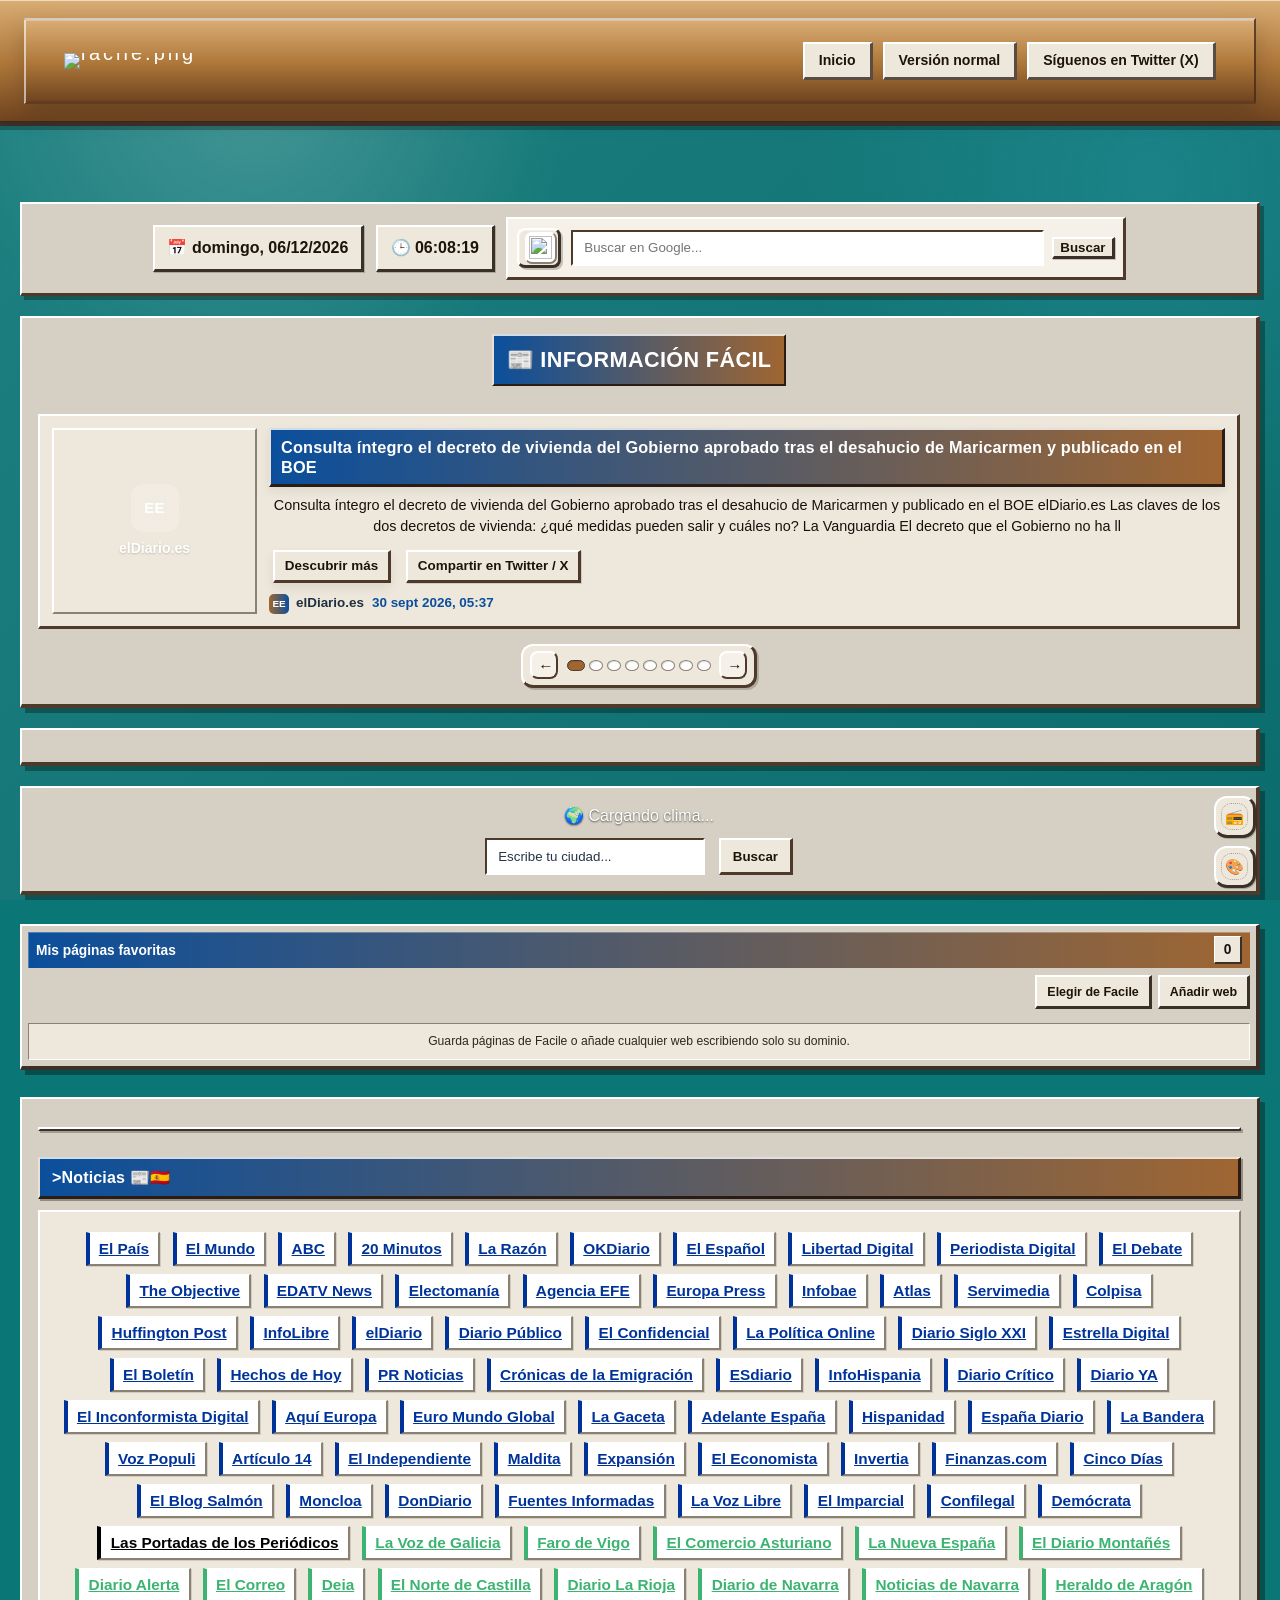
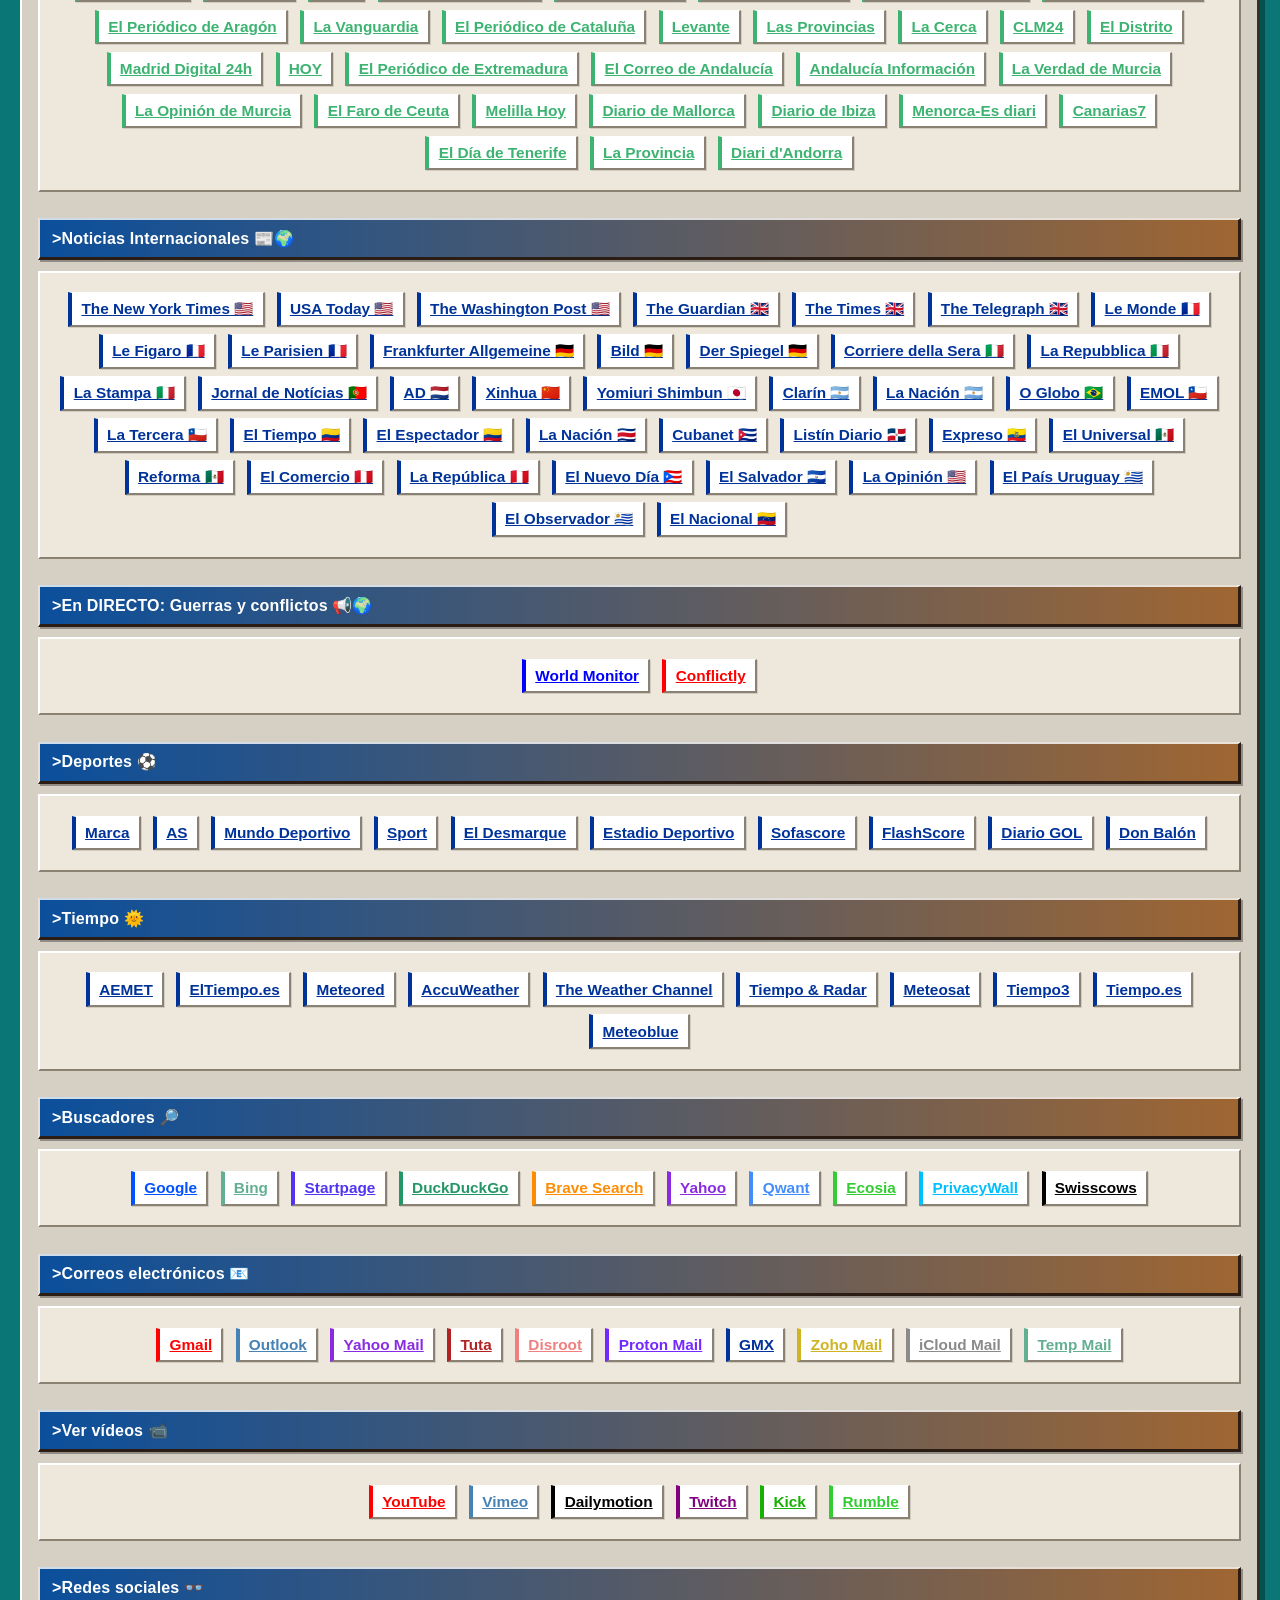
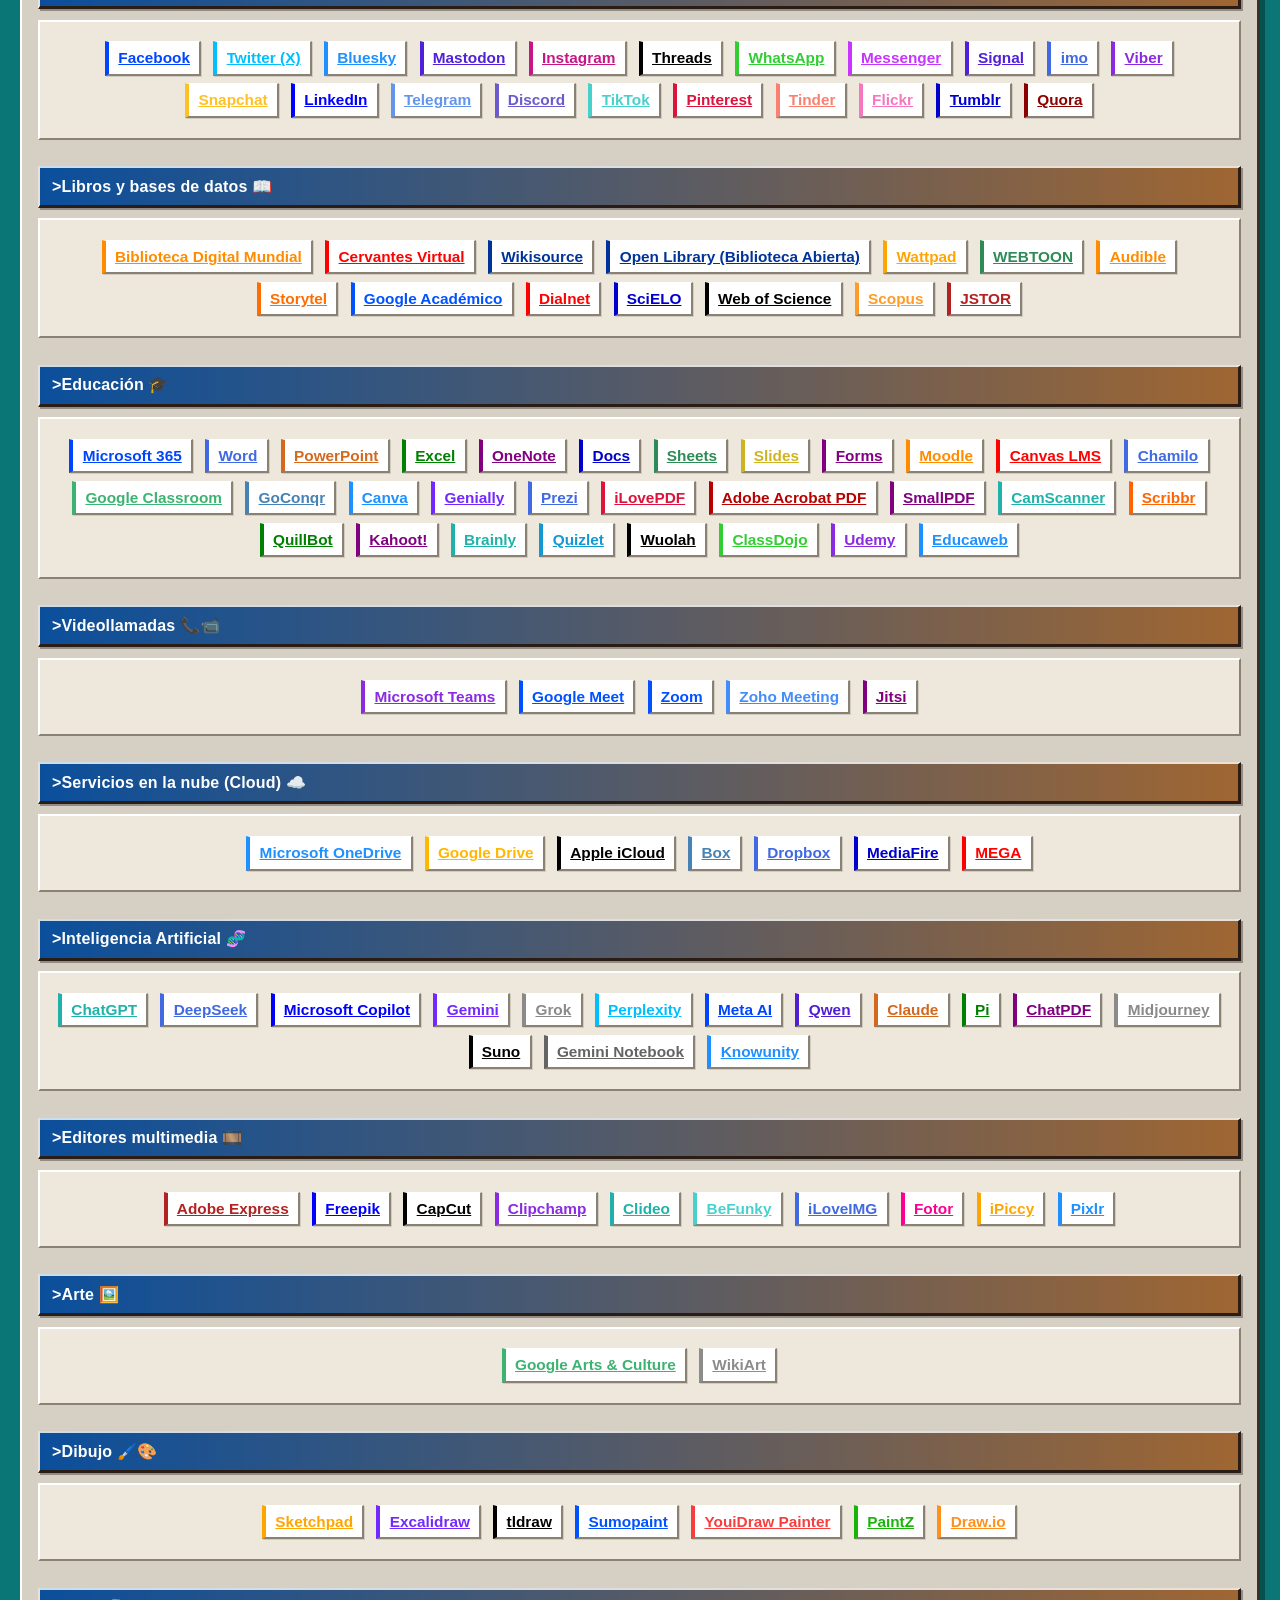
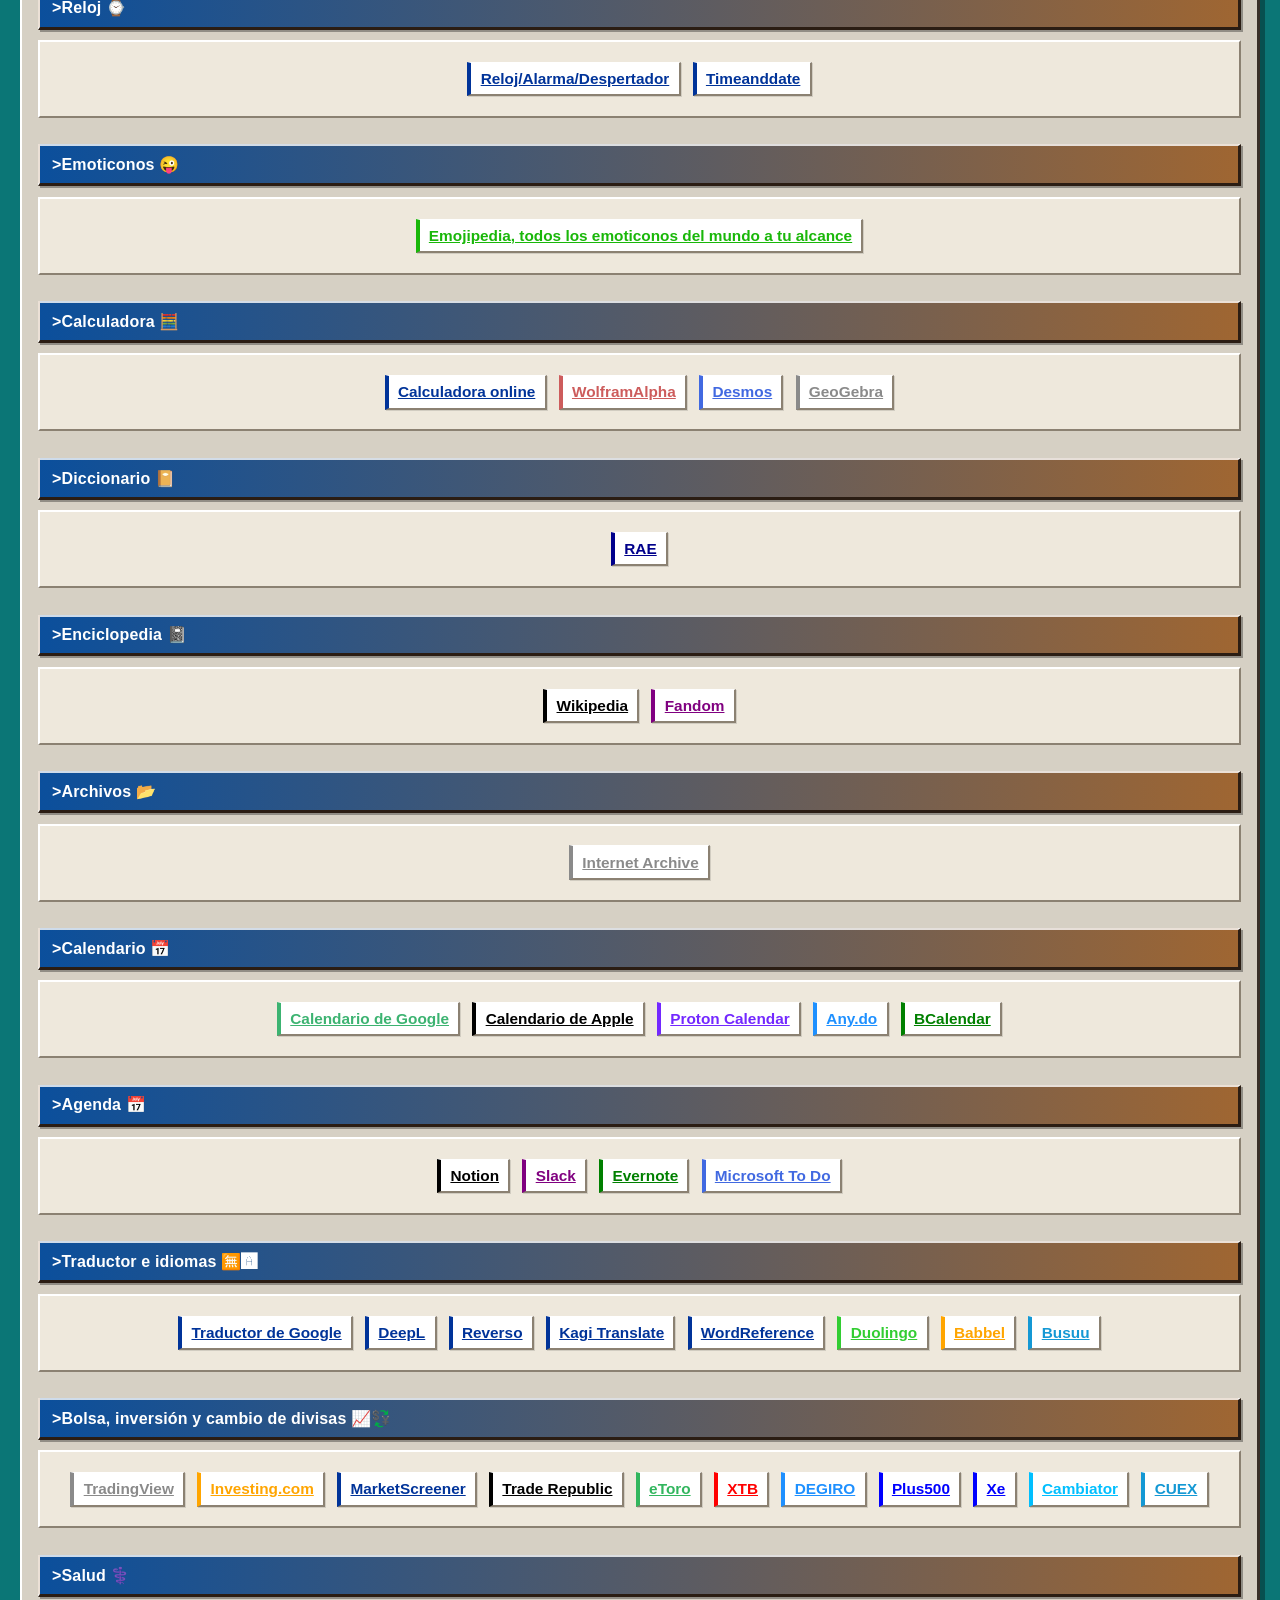
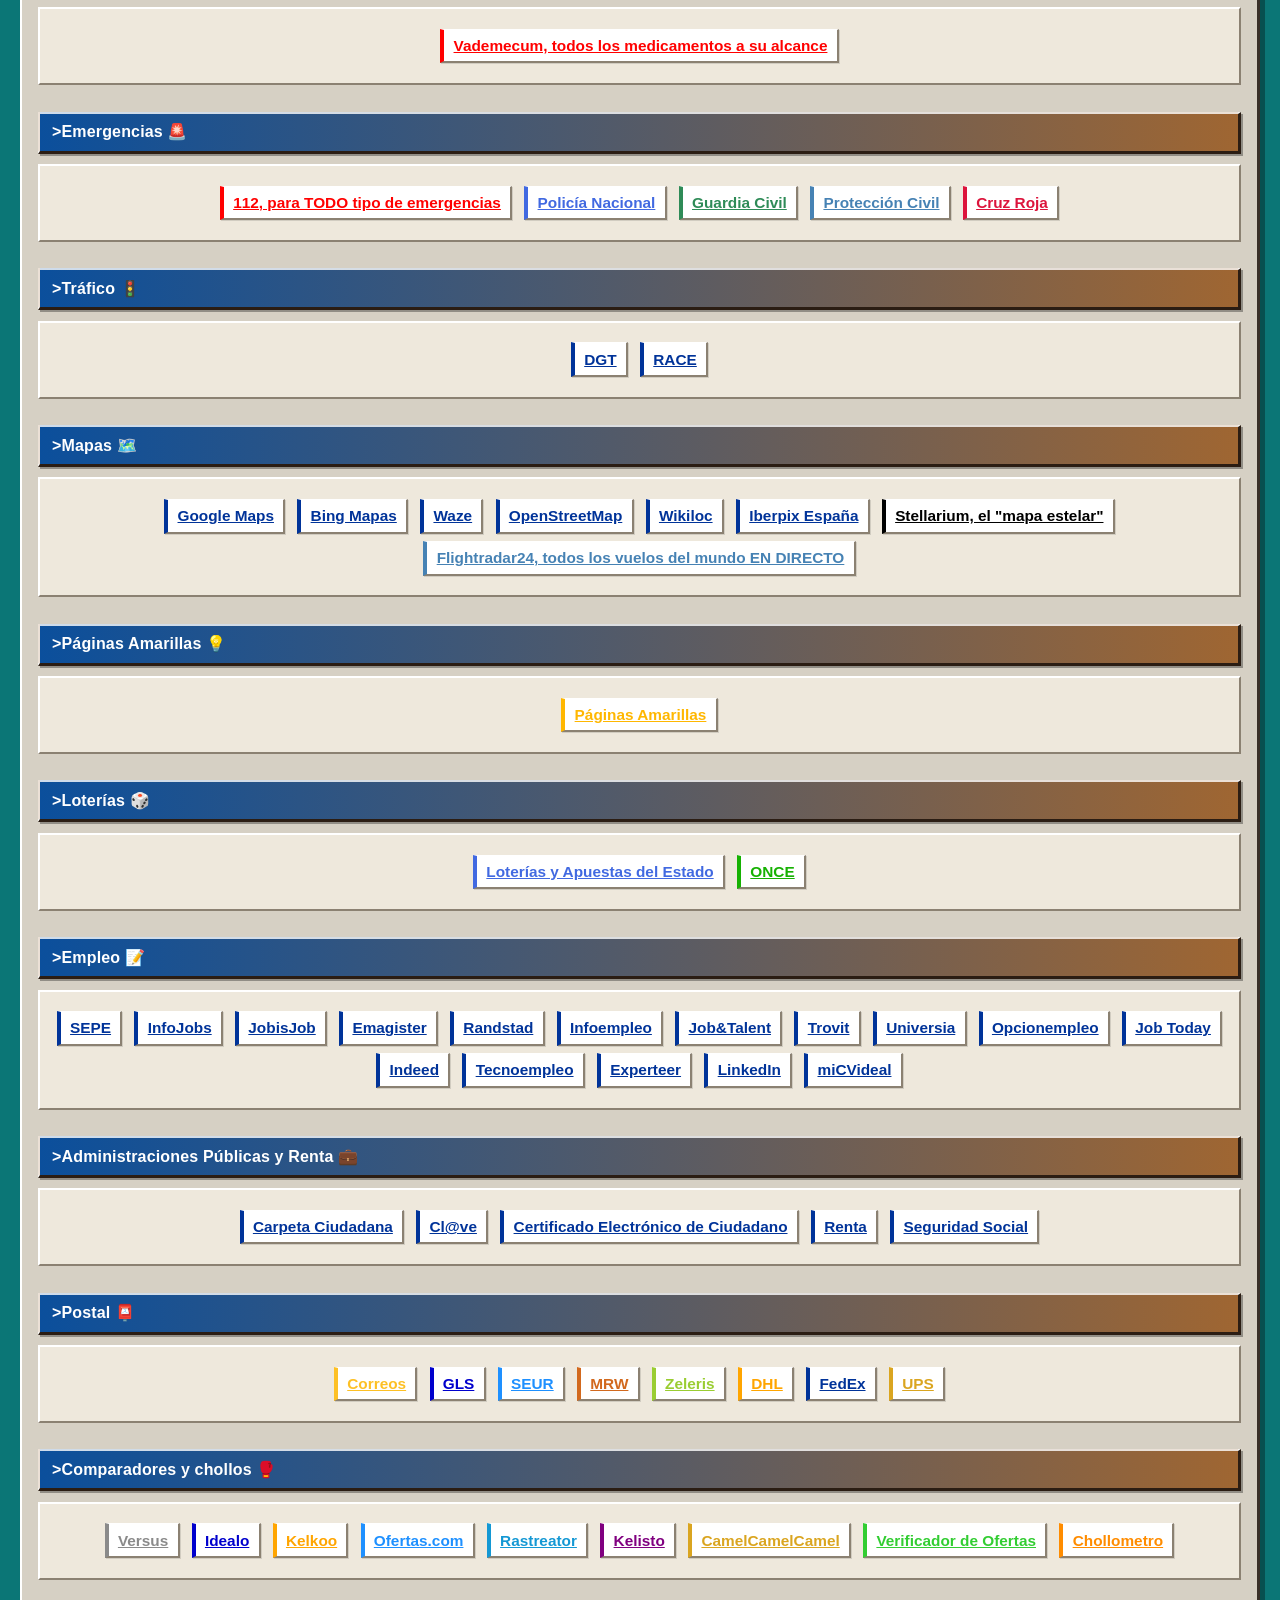
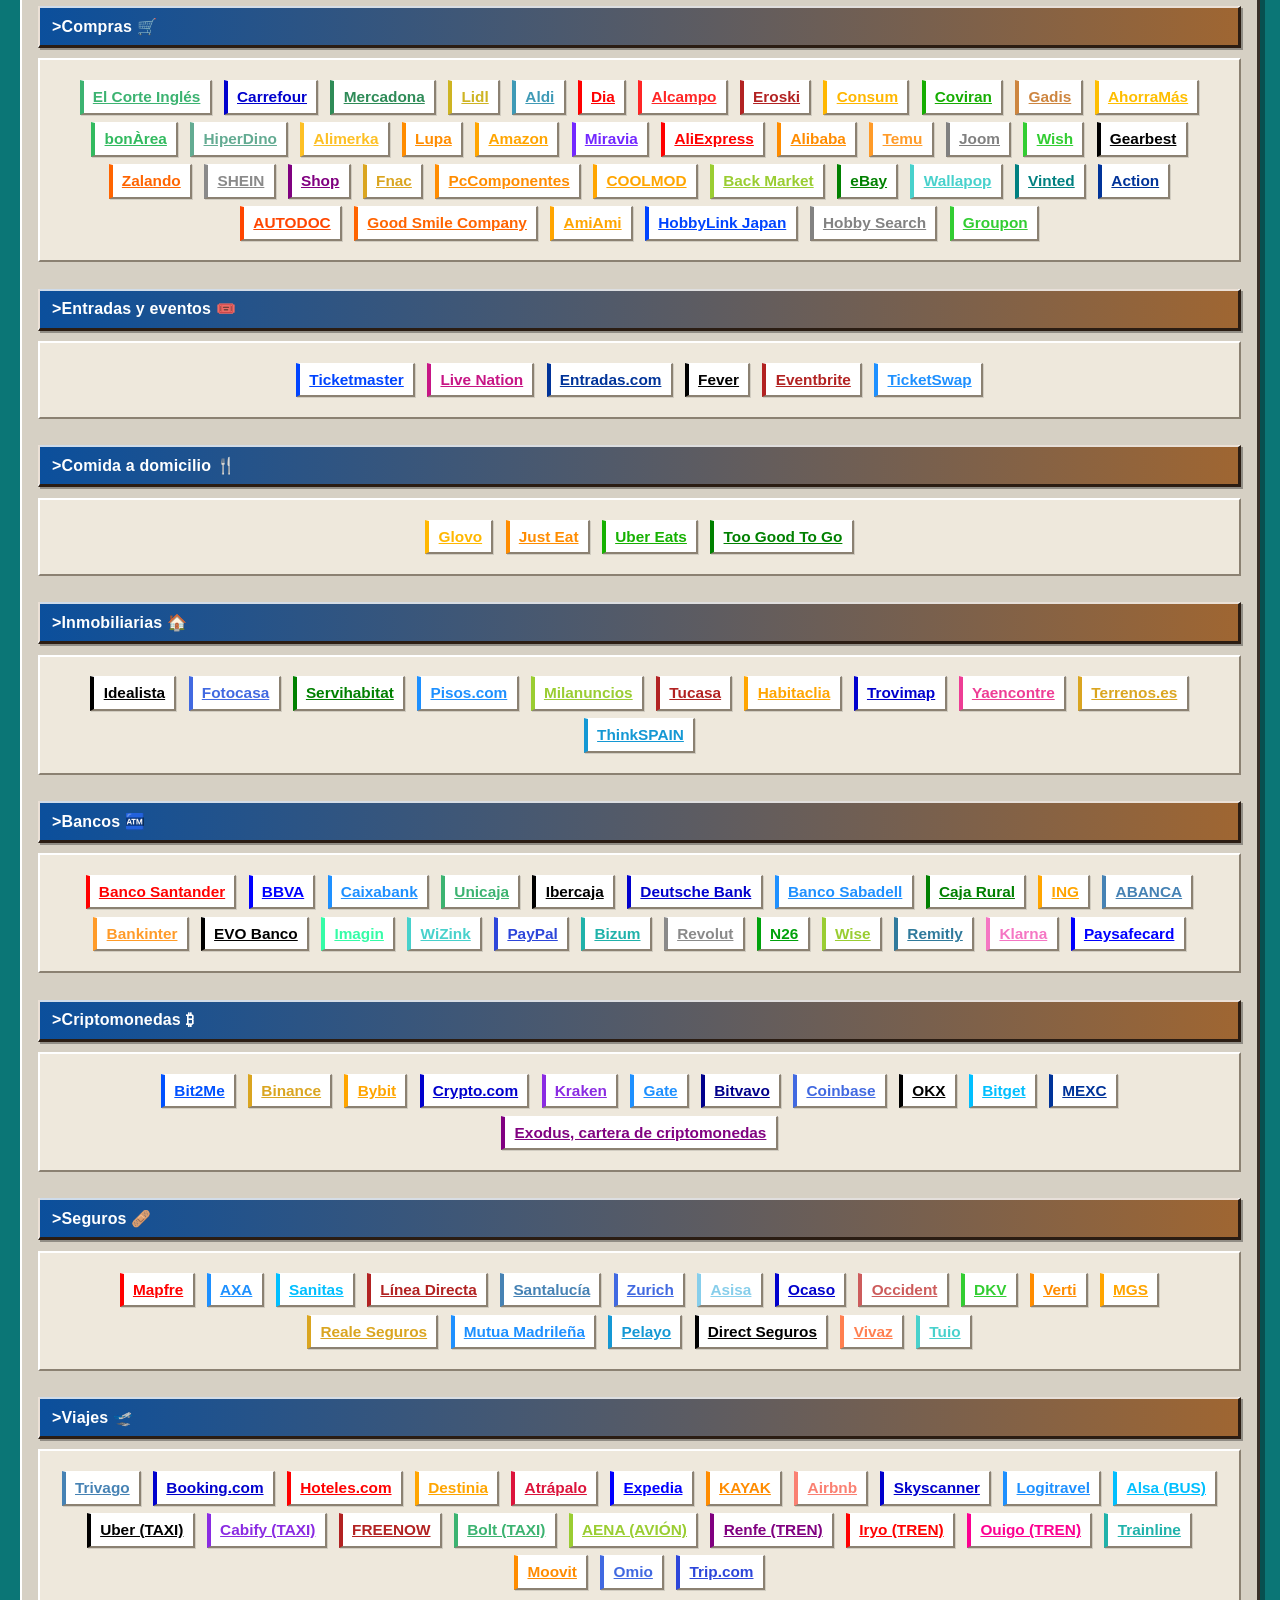
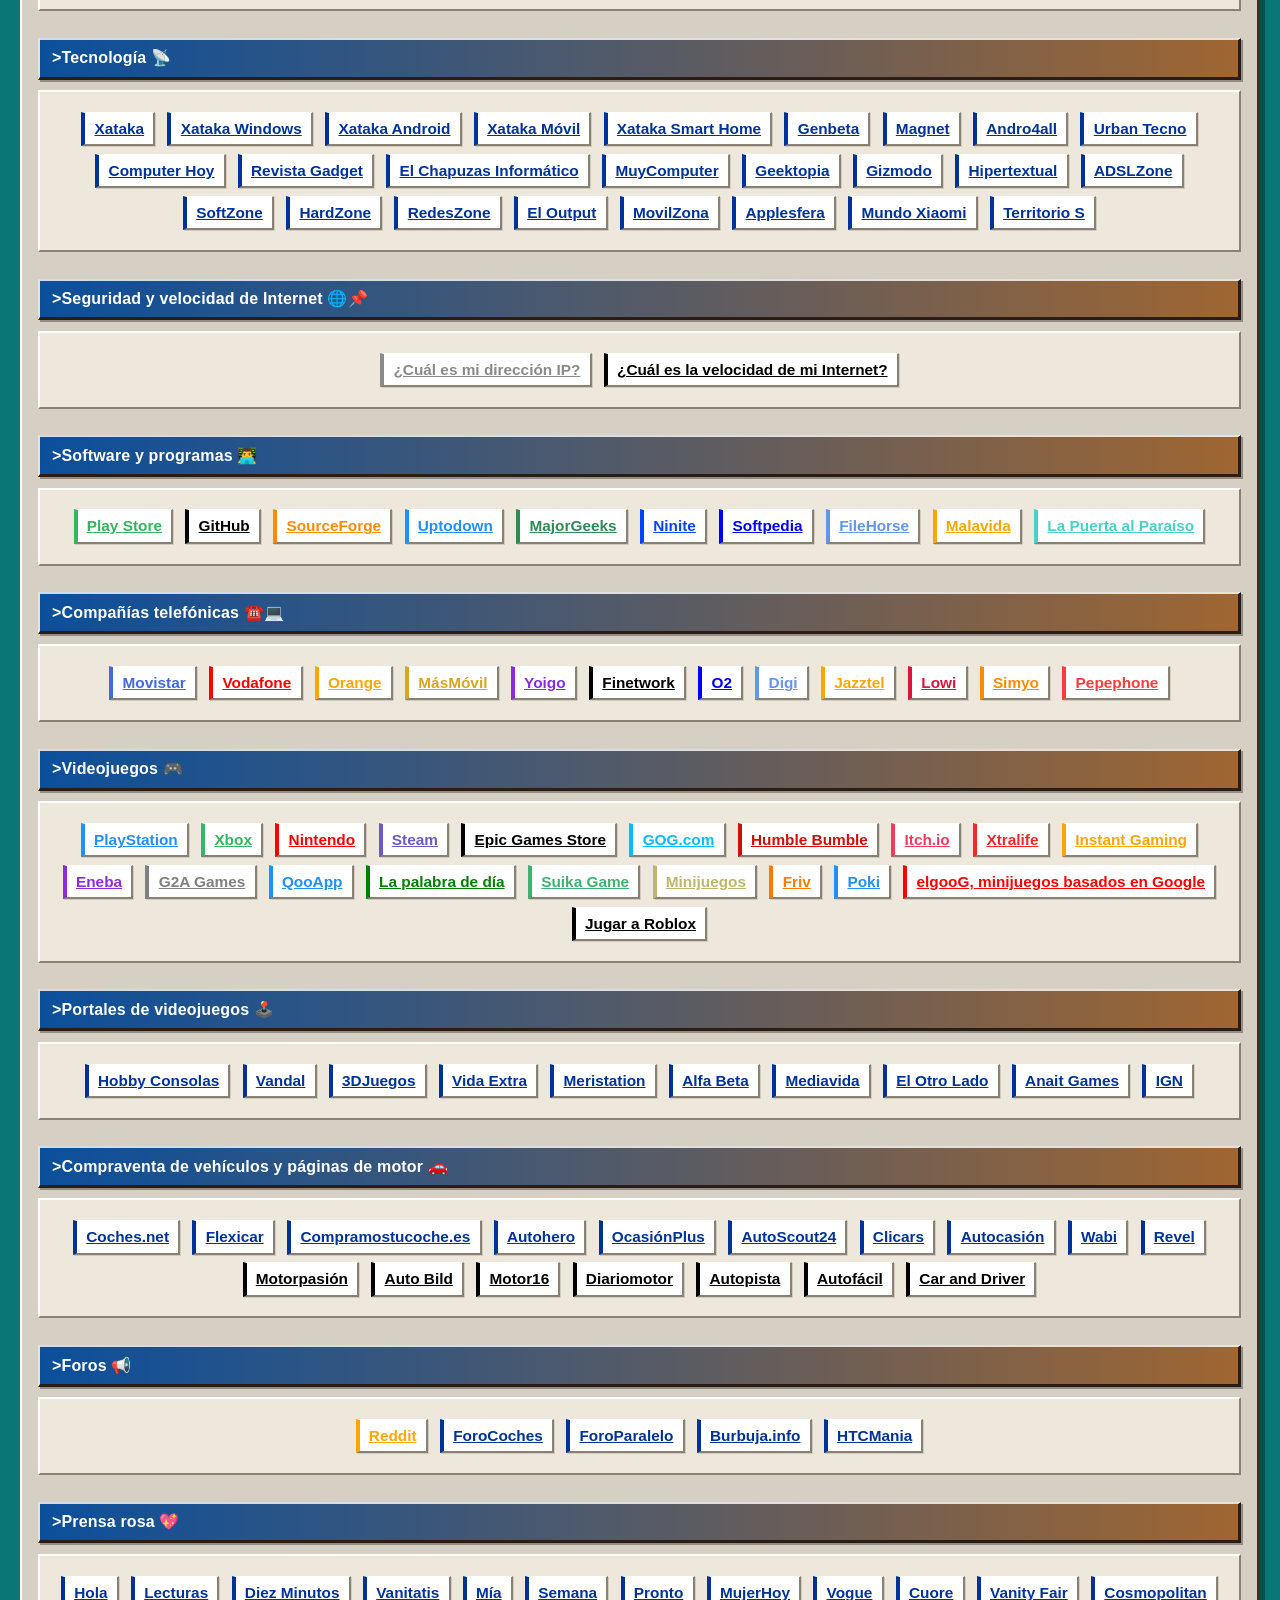
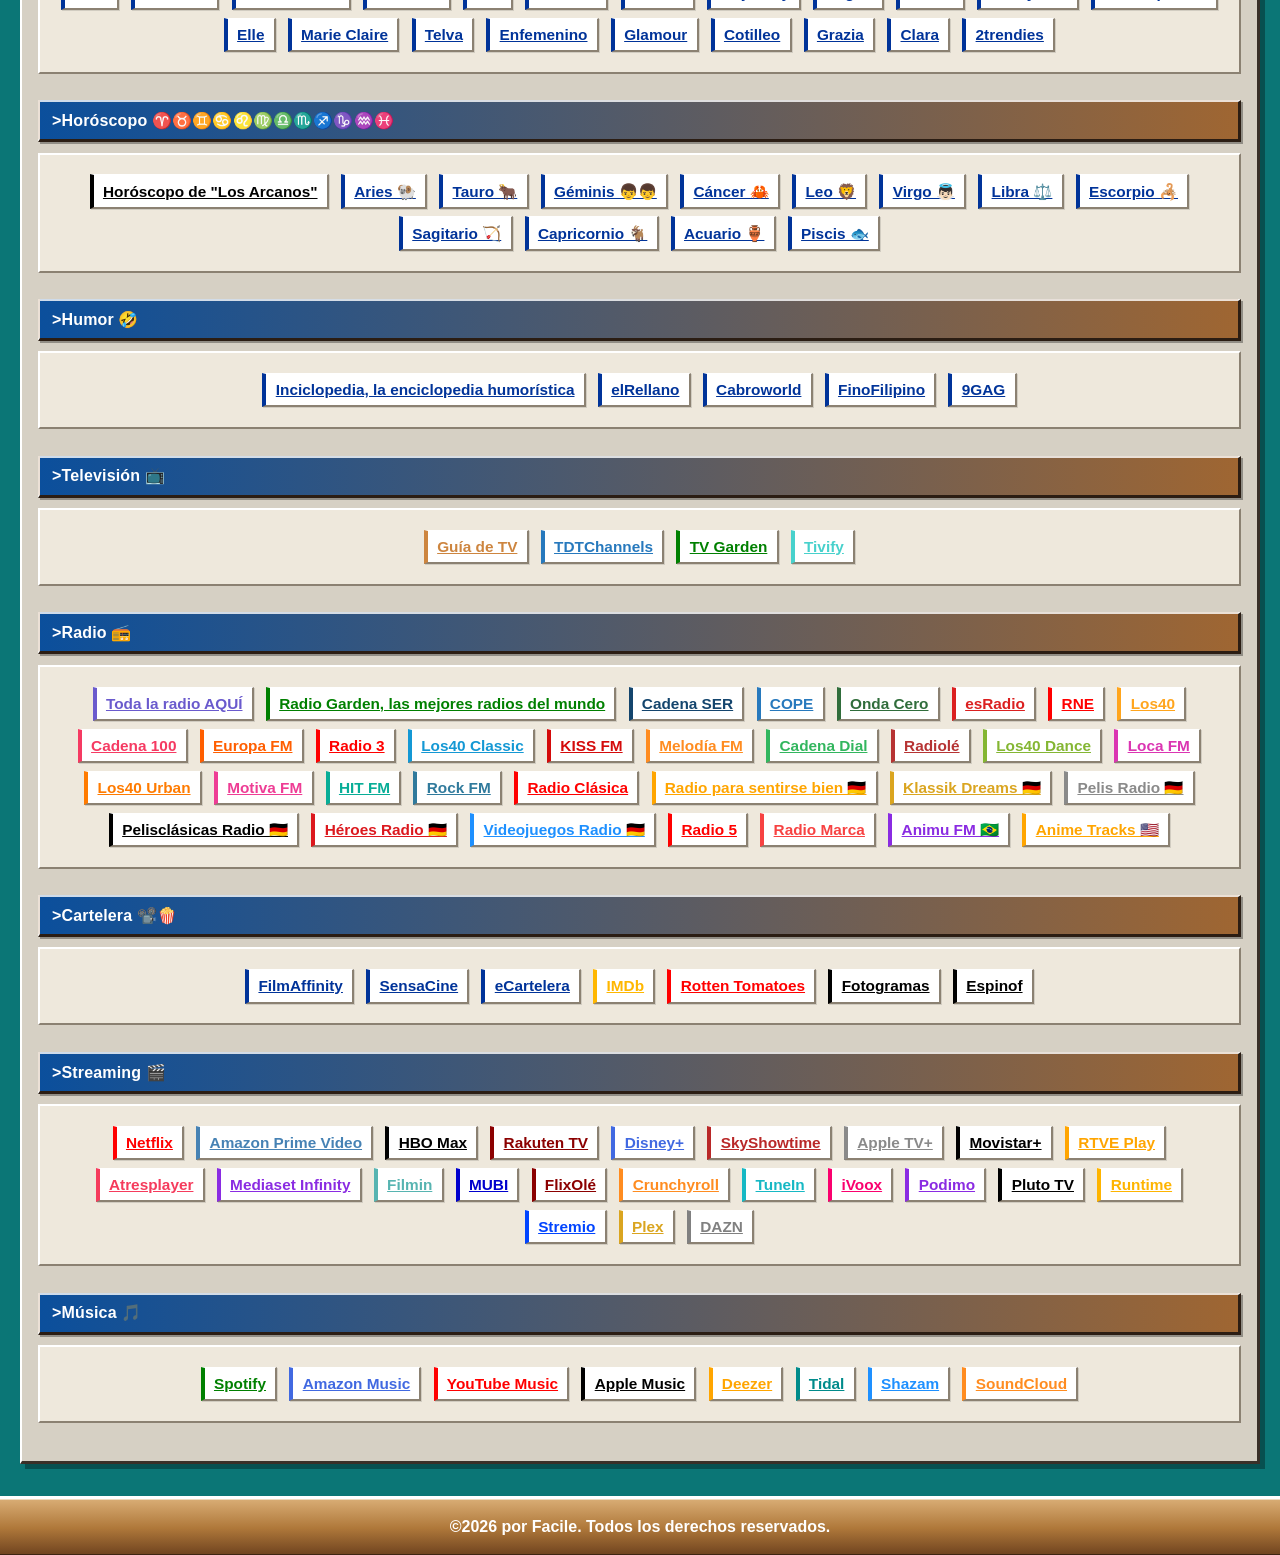
==== clasica.html @ 3a8b92e4 "Update clasica.html" ====
<!DOCTYPE html>
<html lang="es">
    <head>
     <link  rel="icon" href="https://raw.githubusercontent.com/ofacile/facile/refs/heads/master/facileblanco.ico" type="image/ico"/>
     <title>Facile, tu página "clásica" de inicio</title>
     <meta charset="UTF-8">
     <meta name="viewport" content="width=device-width, initial-scale=1">
     <link href="estilossimples.css" rel="stylesheet">
     <script defer src="widgets.js"></script>
     <script defer src="temasclásica.js"></script>
     <script defer src="radioclásica.js"></script>
     <script defer src="botones.js"></script>
     <!-- Start of OpenWidget (www.openwidget.com) code -->
     <script>
     window.__ow = window.__ow || {};
     window.__ow.organizationId = "a522a620-01de-4a7d-8eed-32ce5f46257d";
     window.__ow.integration_name = "manual_settings";
     window.__ow.product_name = "openwidget";   
     ;(function(n,t,c){function i(n){return e._h?e._h.apply(null,n):e._q.push(n)}var e={_q:[],_h:null,_v:"2.0",on:function(){i(["on",c.call(arguments)])},once:function(){i(["once",c.call(arguments)])},off:function(){i(["off",c.call(arguments)])},get:function(){if(!e._h)throw new Error("[OpenWidget] You can't use getters before load.");return i(["get",c.call(arguments)])},call:function(){i(["call",c.call(arguments)])},init:function(){var n=t.createElement("script");n.async=!0,n.type="text/javascript",n.src="https://cdn.openwidget.com/openwidget.js",t.head.appendChild(n)}};!n.__ow.asyncInit&&e.init(),n.OpenWidget=n.OpenWidget||e}(window,document,[].slice))
     </script>
     <noscript>You need to <a href="https://www.openwidget.com/enable-javascript" rel="noopener nofollow">enable JavaScript</a> to use the communication tool powered by <a href="https://www.openwidget.com/" rel="noopener nofollow" target="_blank">OpenWidget</a></noscript>
     <!-- End of OpenWidget code -->
    </head>
    <body style="background-image:url(https://raw.githubusercontent.com/facileomnibus/facileomnibus/master/facilesimple.jpg);">
    <header class="header">
        <div class="container logo-nav-container">
        <a href="https://ofacile.github.io/facile/clasica" class="logo"><img src="https://raw.githubusercontent.com/facileomnibus/facileomnibus/refs/heads/master/facilelogo_blanco.png" width="225" alt="facile.png"></a>
        <span class="menu-icon"><img src="https://raw.githubusercontent.com/ofacile/facile/master/menufacileom.png" width="40" alt="facilemenuicon"></span>
        <nav class="navigation">
         <ul>
            <li><a href="https://ofacile.github.io/facile/clasica">Inicio</a></li>
            <li><a href="https://ofacile.github.io/facile/">Versión normal</a></li>
            <li><a href="https://twitter.com/facile_es" target="_blank">Síguenos en Twitter (X)</a></li>
         </ul>
        </nav>
       </div>      
    </header>
    <main class="main">

<!-- FACILE CLASICO: widgets -->
<div class="facile-classic-widgets" aria-label="Widgets principales de Facile">
  <div id="widgets-container"></div>
<section id="facile-news-widget" class="facile-news-shell">
  <div class="facile-news-title-wrap">
    <div class="facile-news-title">📰 INFORMACIÓN FÁCIL</div>
  </div>

  <div id="facile-news-root" class="facile-news-root" aria-live="polite">
    <div class="facile-news-loading">Cargando noticias...</div>
  </div>
</section>

<style>
  #facile-news-widget{
    --facile-widget-pill-text:#ffffff;
    --facile-widget-headline:#ffffff;
    --facile-widget-summary:#18212b;
    --facile-widget-meta:#21303f;
    --facile-widget-date:var(--secondary-color, #0b57d0);
    --facile-widget-shell-bg:var(--glass-bg, rgba(255,255,255,0.12));
    --facile-widget-gradient:linear-gradient(
      90deg,
      var(--primary-color, #4a88f7),
      var(--secondary-color, #08a700)
    );
  }

  /* CONTENEDOR GENERAL */
  #facile-news-widget.facile-news-shell{
    width:100%;
    max-width:1160px;
    margin:14px auto;
    padding:14px 14px 16px;
    box-sizing:border-box;
    background:var(--facile-widget-shell-bg);
    backdrop-filter:blur(12px);
    border-radius:30px;
    box-shadow:0 10px 22px rgba(0,0,0,0.12);
  }

  /* TÍTULO */
  #facile-news-widget .facile-news-title-wrap{
    text-align:center;
    margin-bottom:12px;
  }

  #facile-news-widget .facile-news-title{
    display:inline-flex;
    align-items:center;
    justify-content:center;
    gap:8px;
    padding:10px 20px;
    border-radius:999px;
    background:var(--facile-widget-gradient);
    color:var(--facile-widget-pill-text);
    font-size:1.35rem;
    font-weight:700;
    letter-spacing:.4px;
    box-shadow:0 6px 14px rgba(0,0,0,0.14);
    text-align:center;
  }

  /* ESTADOS */
  #facile-news-widget .facile-news-root{
    min-height:220px;
  }

  #facile-news-widget .facile-news-loading,
  #facile-news-widget .facile-news-error,
  #facile-news-widget .facile-news-empty{
    min-height:170px;
    display:flex;
    align-items:center;
    justify-content:center;
    text-align:center;
    color:var(--text-color, #ffffff);
    padding:14px;
    font-size:.96rem;
  }

  /* TARJETA */
  #facile-news-widget .facile-news-stage{
    width:100%;
  }

  #facile-news-widget .facile-news-card{
    width:100%;
    display:grid;
    grid-template-columns:205px 1fr;
    gap:12px;
    align-items:stretch;
    background:rgba(255,255,255,0.62);
    background:color-mix(in srgb, var(--glass-bg, rgba(255,255,255,0.16)) 65%, white 35%);
    backdrop-filter:blur(10px);
    border:1px solid rgba(255,255,255,0.24);
    border-radius:18px;
    padding:12px;
    box-sizing:border-box;
    box-shadow:0 5px 14px rgba(0,0,0,0.08);
    overflow:hidden;
    animation:facileNewsFade .22s ease;
  }

  /* MEDIA */
  #facile-news-widget .facile-news-media{
    min-height:150px;
    width:100%;
    border-radius:14px;
    overflow:hidden;
    background:linear-gradient(135deg, rgba(255,255,255,0.18), rgba(255,255,255,0.06));
    display:flex;
    align-items:center;
    justify-content:center;
    position:relative;
  }

  /* SOLO la imagen principal llena el contenedor */
  #facile-news-widget .facile-news-media img:not(.facile-news-fallback-icon){
    width:100%;
    height:100%;
    object-fit:cover;
    display:block;
  }

  /* FALLBACK CUANDO NO HAY IMAGEN */
  #facile-news-widget .facile-news-media.facile-news-fallback{
    background:var(--facile-widget-gradient);
    color:#ffffff;
    flex-direction:column;
    gap:8px;
    text-align:center;
    padding:14px;
    box-sizing:border-box;
  }

  #facile-news-widget .facile-news-fallback-icon{
    width:48px;
    height:48px;
    border-radius:12px;
    background:rgba(255,255,255,0.18);
    backdrop-filter:blur(6px);
    padding:6px;
    box-sizing:border-box;
    object-fit:contain;
    display:block;
    flex:0 0 auto;
    margin:0 auto;
  }

  #facile-news-widget .facile-news-fallback-badge{
    width:48px;
    height:48px;
    border-radius:12px;
    background:rgba(255,255,255,0.18);
    backdrop-filter:blur(6px);
    display:flex;
    align-items:center;
    justify-content:center;
    font-weight:800;
    font-size:.92rem;
    color:#ffffff;
    letter-spacing:.5px;
    flex:0 0 auto;
    margin:0 auto;
  }

  #facile-news-widget .facile-news-fallback-text{
    font-size:.88rem;
    font-weight:700;
    line-height:1.25;
    text-shadow:0 1px 2px rgba(0,0,0,0.18);
  }

  /* CONTENIDO */
  #facile-news-widget .facile-news-content{
    display:flex;
    flex-direction:column;
    min-width:0;
  }

  /* TITULAR BLANCO */
  #facile-news-widget .facile-news-headline{
    margin:0 0 8px 0;
    display:inline-block;
    width:fit-content;
    max-width:100%;
    padding:7px 10px;
    border-radius:12px;
    background:var(--facile-widget-gradient);
    color:var(--facile-widget-headline);
    font-size:1.02rem;
    line-height:1.25;
    font-weight:700;
    word-break:break-word;
    box-shadow:0 4px 10px rgba(0,0,0,0.08);
  }

  /* RESUMEN / SUBTÍTULOS */
  #facile-news-widget .facile-news-summary{
    margin:0 0 10px 0;
    color:var(--facile-widget-summary);
    font-size:.90rem;
    line-height:1.42;
    display:-webkit-box;
    -webkit-line-clamp:4;
    -webkit-box-orient:vertical;
    overflow:hidden;
  }

  #facile-news-widget .facile-news-footer{
    margin-top:auto;
    display:flex;
    flex-direction:column;
    gap:7px;
  }

  /* METADATOS */
  #facile-news-widget .facile-news-meta{
    display:flex;
    flex-wrap:wrap;
    gap:8px;
    align-items:center;
    color:var(--facile-widget-meta);
    font-size:.84rem;
  }

  /* MEDIO */
  #facile-news-widget .facile-news-source-wrap{
    display:inline-flex;
    align-items:center;
    gap:7px;
    min-width:0;
  }

  #facile-news-widget .facile-news-source-icon{
    width:20px;
    height:20px;
    border-radius:5px;
    object-fit:contain;
    flex:0 0 auto;
    background:#ffffff;
    padding:2px;
    box-sizing:border-box;
  }

  #facile-news-widget .facile-news-source-badge{
    width:20px;
    height:20px;
    border-radius:5px;
    display:inline-flex;
    align-items:center;
    justify-content:center;
    font-size:.62rem;
    font-weight:800;
    color:#ffffff;
    background:var(--facile-widget-gradient);
    flex:0 0 auto;
  }

  #facile-news-widget .facile-news-source{
    font-weight:700;
    color:var(--facile-widget-meta);
    min-width:0;
    word-break:break-word;
  }

  /* FECHA */
  #facile-news-widget .facile-news-date{
    color:var(--facile-widget-date);
    font-weight:700;
  }

  /* BOTONES */
  #facile-news-widget .facile-news-actions{
    display:flex;
    flex-wrap:wrap;
    gap:7px;
    align-items:center;
  }

  #facile-news-widget .facile-news-button{
    display:inline-flex;
    align-items:center;
    justify-content:center;
    border:none;
    border-radius:9px;
    padding:7px 10px;
    text-decoration:none;
    font-weight:700;
    cursor:pointer;
    transition:transform .2s ease, opacity .2s ease;
    font-size:.84rem;
    line-height:1;
  }

  #facile-news-widget .facile-news-button:hover{
    transform:translateY(-1px);
    opacity:.97;
  }

  #facile-news-widget .facile-news-button.primary{
    color:#ffffff;
    background:var(--facile-widget-gradient);
    box-shadow:0 5px 12px rgba(0,0,0,0.08);
  }

  #facile-news-widget .facile-news-button.secondary{
    color:var(--facile-widget-meta);
    background:rgba(255,255,255,0.55);
    border:1px solid rgba(255,255,255,0.35);
    backdrop-filter:blur(6px);
  }

  /* NAVEGACIÓN */
  #facile-news-widget .facile-news-nav{
    display:flex;
    justify-content:center;
    align-items:center;
    gap:8px;
    margin-top:10px;
    flex-wrap:wrap;
  }

  #facile-news-widget .facile-news-arrow{
    width:34px;
    height:34px;
    border-radius:999px;
    border:none;
    cursor:pointer;
    background:var(--glass-bg, rgba(255,255,255,0.24));
    color:#ffffff;
    font-size:.95rem;
    backdrop-filter:blur(8px);
    transition:transform .2s ease, background .2s ease;
  }

  #facile-news-widget .facile-news-arrow:hover{
    transform:scale(1.05);
    background:rgba(255,255,255,0.32);
  }

  #facile-news-widget .facile-news-dots{
    display:flex;
    gap:6px;
    align-items:center;
    justify-content:center;
    flex-wrap:wrap;
  }

  #facile-news-widget .facile-news-dot{
    width:8px;
    height:8px;
    border-radius:999px;
    border:none;
    cursor:pointer;
    background:rgba(255,255,255,0.48);
    transition:transform .2s ease, background .2s ease;
  }

  #facile-news-widget .facile-news-dot.active{
    background:#ffffff;
    transform:scale(1.18);
  }

  @keyframes facileNewsFade{
    from{opacity:0; transform:translateY(4px);}
    to{opacity:1; transform:translateY(0);}
  }

  @media only screen and (max-width:1024px){
    #facile-news-widget .facile-news-card{
      grid-template-columns:180px 1fr;
      gap:10px;
      padding:10px;
    }

    #facile-news-widget .facile-news-media{
      min-height:135px;
    }

    #facile-news-widget .facile-news-headline{
      font-size:.96rem;
    }
  }

  @media only screen and (max-width:767px){
    #facile-news-widget.facile-news-shell{
      padding:14px 10px 16px;
      border-radius:22px;
      margin:12px auto;
    }

    #facile-news-widget .facile-news-title{
      font-size:1.05rem;
      padding:9px 16px;
      max-width:95%;
    }

    #facile-news-widget .facile-news-root{
      min-height:290px;
    }

    #facile-news-widget .facile-news-card{
      grid-template-columns:1fr;
      gap:10px;
      padding:10px;
      border-radius:16px;
    }

    #facile-news-widget .facile-news-media{
      min-height:165px;
    }

    #facile-news-widget .facile-news-headline{
      font-size:.95rem;
      margin-bottom:7px;
    }

    #facile-news-widget .facile-news-summary{
      font-size:.88rem;
      -webkit-line-clamp:5;
    }

    #facile-news-widget .facile-news-meta{
      font-size:.82rem;
      gap:7px;
    }

    #facile-news-widget .facile-news-button{
      font-size:.82rem;
      padding:7px 9px;
    }

    /* LOGOS MÁS PEQUEÑOS EN MÓVIL */
    #facile-news-widget .facile-news-source-icon{
      width:14px;
      height:14px;
      border-radius:4px;
      padding:1px;
    }

    #facile-news-widget .facile-news-source-badge{
      width:14px;
      height:14px;
      border-radius:4px;
      font-size:.48rem;
    }

    #facile-news-widget .facile-news-source-wrap{
      gap:4px;
    }

    /* ICONO GRANDE DEL FALLBACK MUCHO MÁS PEQUEÑO */
    #facile-news-widget .facile-news-fallback-icon{
      width:30px !important;
      height:30px !important;
      border-radius:8px;
      padding:4px;
      object-fit:contain !important;
      flex:0 0 auto;
      margin:0 auto;
    }

    #facile-news-widget .facile-news-fallback-badge{
      width:30px !important;
      height:30px !important;
      border-radius:8px;
      font-size:.68rem;
      flex:0 0 auto;
      margin:0 auto;
    }

    #facile-news-widget .facile-news-fallback-text{
      font-size:.76rem;
      line-height:1.15;
    }
  }
</style>

<script>
(function () {
  "use strict";

  const NEWS_JSON_URL = "./news.json";
  const IS_MOBILE = window.matchMedia("(max-width: 767px)").matches;
  const AUTOPLAY = !IS_MOBILE;
  const AUTOPLAY_MS = 8000;
  const CACHE_KEY = "facile-news-cache-v1";

  function safeUrl(value, fallback) {
    const fb = fallback || "about:blank";
    try {
      if (!value || typeof value !== "string") return fb;
      const url = new URL(value, window.location.href);
      if (url.protocol === "http:" || url.protocol === "https:" || url.protocol === "about:") {
        return url.href;
      }
      return fb;
    } catch {
      return fb;
    }
  }

  function normalizeText(text) {
    return (text || "")
      .toString()
      .toLowerCase()
      .normalize("NFD")
      .replace(/[\u0300-\u036f]/g, "")
      .replace(/&amp;/g, "and")
      .replace(/[^a-z0-9]/g, "");
  }

  function getInitials(text) {
    const clean = (text || "").replace(/[^\p{L}\p{N}\s]/gu, " ").trim();
    if (!clean) return "NP";
    const parts = clean.split(/\s+/).filter(Boolean);
    if (parts.length === 1) return parts[0].slice(0, 2).toUpperCase();
    return (parts[0][0] + parts[1][0]).toUpperCase();
  }

  function formatDate(dateString) {
    try {
      const date = new Date(dateString);
      if (Number.isNaN(date.getTime())) return "";
      return new Intl.DateTimeFormat("es-ES", {
        day: "2-digit",
        month: "short",
        year: "numeric",
        hour: "2-digit",
        minute: "2-digit"
      }).format(date);
    } catch {
      return "";
    }
  }

  function buildPublisherCatalog() {
    const catalog = [];
    const logoImages = document.querySelectorAll(".logo img");

    logoImages.forEach(function (img) {
      const src = img.getAttribute("src") || "";
      const alt = img.getAttribute("alt") || "";
      const parentLink = img.closest("a[href]");
      const href = parentLink ? (parentLink.getAttribute("href") || "") : "";

      if (!src) return;

      catalog.push({
        src: src,
        alt: alt,
        altNorm: normalizeText(alt),
        href: href,
        srcNorm: normalizeText(src.split("/").pop() || src)
      });
    });

    return catalog;
  }

  const SOURCE_ALIASES = {
    "la razon": ["larazon", "la razon"],
    "el pais": ["elpais", "el pais"],
    "el mundo": ["elmundo", "el mundo"],
    "abc": ["abc"],
    "20 minutos": ["20minutos", "20 minutos"],
    "okdiario": ["okdiario"],
    "el espanol": ["elespanol", "elespañol", "el espanol"],
    "libertad digital": ["libertaddigital", "libertad digital"],
    "periodista digital": ["periodistadigital", "periodista digital"],
    "el debate": ["eldebate", "el debate"],
    "the objective": ["theobjective", "the objective"],
    "efe": ["efe"],
    "europa press": ["europapress", "europa press"],
    "infobae": ["infobae"],
    "huffington post": ["huffingtonpost", "huffpost", "huffington post"],
    "eldiarioes": ["eldiario", "eldiarioes", "eldiario.es"],
    "publico": ["publico"],
    "el confidencial": ["elconfidencial", "el confidencial"],
    "vozpopuli": ["vozpopuli"],
    "expansion": ["expansion"],
    "eleconomista": ["eleconomista", "el economista"],
    "marca": ["marca"],
    "as": ["as"],
    "mundo deportivo": ["mundodeportivo", "mundo deportivo"],
    "sport": ["sport"],
    "la voz de galicia": ["lavozdegalicia", "la voz de galicia"],
    "la vanguardia": ["lavanguardia", "la vanguardia"],
    "new york times": ["nytimes", "newyorktimes", "new york times"],
    "the guardian": ["theguardian", "guardian", "the guardian"],
    "washington post": ["washingtonpost", "washington post"],
    "le monde": ["lemonde", "le monde"],
    "spiegel": ["spiegel"],
    "corriere della sera": ["corriere", "corrieredellasera", "corriere della sera"],
    "clarin": ["clarin"]
  };

  function resolvePublisherLogo(sourceName, publisherCatalog) {
    const sourceNorm = normalizeText(sourceName);
    if (!sourceNorm || sourceNorm === "googlenews" || sourceNorm === "google") {
      return null;
    }

    const candidates = new Set();
    candidates.add(sourceName);
    candidates.add(sourceNorm);

    if (SOURCE_ALIASES[sourceNorm]) {
      SOURCE_ALIASES[sourceNorm].forEach(function (alias) {
        candidates.add(alias);
      });
    }

    const candidateKeys = Array.from(candidates);

    let bestItem = null;
    let bestScore = 0;

    publisherCatalog.forEach(function (logoItem) {
      const isGoogleLogo =
        logoItem.altNorm.includes("google") ||
        logoItem.srcNorm.includes("google");

      if (isGoogleLogo) return;

      let score = 0;

      candidateKeys.forEach(function (key) {
        const keyNorm = normalizeText(key);
        if (!keyNorm) return;

        if (logoItem.altNorm === keyNorm) score += 120;
        if (logoItem.srcNorm === keyNorm) score += 90;

        if (logoItem.altNorm.includes(keyNorm)) score += 60;
        if (logoItem.srcNorm.includes(keyNorm)) score += 45;

        if (keyNorm.includes(logoItem.altNorm) && logoItem.altNorm) score += 25;
      });

      if (score > bestScore) {
        bestScore = score;
        bestItem = logoItem;
      }
    });

    return bestItem && bestItem.src ? bestItem.src : null;
  }

  function buildShareUrl(item) {
    const shareText = [item.title, item.source].filter(Boolean).join(" | ");
    return (
      "https://twitter.com/intent/tweet?text=" +
      encodeURIComponent(shareText) +
      "&url=" +
      encodeURIComponent(item.link || "")
    );
  }

  function createEl(tag, className, text) {
    const el = document.createElement(tag);
    if (className) el.className = className;
    if (typeof text === "string") el.textContent = text;
    return el;
  }

  function clearNode(node) {
    while (node.firstChild) node.removeChild(node.firstChild);
  }

  function renderState(root, className, text) {
    clearNode(root);
    root.appendChild(createEl("div", className, text));
  }

  function buildSourceBadge(sourceName) {
    return createEl("span", "facile-news-source-badge", getInitials(sourceName || "NP"));
  }

  function buildSourceMeta(item) {
    const wrap = createEl("span", "facile-news-source-wrap");

    if (item.sourceIcon) {
      const icon = document.createElement("img");
      icon.className = "facile-news-source-icon";
      icon.src = item.sourceIcon;
      icon.alt = item.source ? "Icono de " + item.source : "Icono del medio";
      icon.loading = "lazy";
      icon.referrerPolicy = "no-referrer";
      icon.onerror = function () {
        icon.replaceWith(buildSourceBadge(item.source));
      };
      wrap.appendChild(icon);
    } else {
      wrap.appendChild(buildSourceBadge(item.source));
    }

    wrap.appendChild(createEl("span", "facile-news-source", item.source || "Google Noticias"));
    return wrap;
  }

  function buildFallbackMedia(item) {
    const media = createEl("div", "facile-news-media facile-news-fallback");

    if (item.sourceIcon) {
      const icon = document.createElement("img");
      icon.className = "facile-news-fallback-icon";
      icon.src = item.sourceIcon;
      icon.alt = item.source ? "Icono del medio " + item.source : "Icono del medio";
      icon.loading = "lazy";
      icon.referrerPolicy = "no-referrer";
      icon.onerror = function () {
        icon.replaceWith(createEl("div", "facile-news-fallback-badge", getInitials(item.source)));
      };
      media.appendChild(icon);
    } else {
      media.appendChild(createEl("div", "facile-news-fallback-badge", getInitials(item.source)));
    }

    const text = createEl("div", "facile-news-fallback-text", item.source || "Google Noticias");
    media.appendChild(text);

    return media;
  }

  function buildMedia(item) {
    if (!item.image) {
      return buildFallbackMedia(item);
    }

    const media = createEl("div", "facile-news-media");
    const img = document.createElement("img");
    img.src = item.image;
    img.alt = item.title ? "Imagen de la noticia: " + item.title : "Imagen de noticia";
    img.loading = "lazy";
    img.referrerPolicy = "no-referrer";
    img.onerror = function () {
      media.replaceWith(buildFallbackMedia(item));
    };

    media.appendChild(img);
    return media;
  }

  function buildCard(item) {
    const card = createEl("article", "facile-news-card");
    const media = buildMedia(item);

    const content = createEl("div", "facile-news-content");
    const headline = createEl("h3", "facile-news-headline", item.title);
    const summary = createEl("p", "facile-news-summary", item.summary || "");
    const footer = createEl("div", "facile-news-footer");

    const actions = createEl("div", "facile-news-actions");

    const readBtn = document.createElement("a");
    readBtn.className = "facile-news-button primary";
    readBtn.href = safeUrl(item.link, "about:blank");
    readBtn.target = "_blank";
    readBtn.rel = "noopener noreferrer";
    readBtn.textContent = "Descubrir más";

    const shareBtn = document.createElement("a");
    shareBtn.className = "facile-news-button secondary";
    shareBtn.href = buildShareUrl(item);
    shareBtn.target = "_blank";
    shareBtn.rel = "noopener noreferrer";
    shareBtn.textContent = "Compartir en Twitter / X";
    shareBtn.title = "Compartir noticia en Twitter / X";

    actions.appendChild(readBtn);
    actions.appendChild(shareBtn);

    const meta = createEl("div", "facile-news-meta");
    meta.appendChild(buildSourceMeta(item));

    const dateText = formatDate(item.pubDate);
    if (dateText) {
      meta.appendChild(createEl("span", "facile-news-date", dateText));
    }

    footer.appendChild(actions);
    footer.appendChild(meta);

    content.appendChild(headline);
    content.appendChild(summary);
    content.appendChild(footer);

    card.appendChild(media);
    card.appendChild(content);

    return card;
  }

  function mountTicker(root, items) {
    let index = 0;
    let timer = null;

    clearNode(root);

    const stage = createEl("div", "facile-news-stage");
    const nav = createEl("div", "facile-news-nav");
    const prev = createEl("button", "facile-news-arrow", "←");
    const next = createEl("button", "facile-news-arrow", "→");
    const dots = createEl("div", "facile-news-dots");

    prev.type = "button";
    next.type = "button";
    prev.setAttribute("aria-label", "Noticia anterior");
    next.setAttribute("aria-label", "Noticia siguiente");

    items.forEach(function (_, i) {
      const dot = createEl("button", "facile-news-dot");
      dot.type = "button";
      dot.setAttribute("aria-label", "Ir a la noticia " + (i + 1));
      dot.addEventListener("click", function () {
        render(i);
        restartAuto();
      });
      dots.appendChild(dot);
    });

    function render(i) {
      index = (i + items.length) % items.length;
      clearNode(stage);
      stage.appendChild(buildCard(items[index]));

      Array.from(dots.children).forEach(function (dot, pos) {
        dot.classList.toggle("active", pos === index);
      });
    }

    function nextItem() {
      render(index + 1);
    }

    function prevItem() {
      render(index - 1);
    }

    function stopAuto() {
      if (timer) {
        clearInterval(timer);
        timer = null;
      }
    }

    function startAuto() {
      stopAuto();
      if (!AUTOPLAY || items.length <= 1) return;
      timer = setInterval(nextItem, AUTOPLAY_MS);
    }

    function restartAuto() {
      stopAuto();
      startAuto();
    }

    root.addEventListener("mouseenter", stopAuto);
    root.addEventListener("mouseleave", startAuto);
    root.addEventListener("focusin", stopAuto);
    root.addEventListener("focusout", startAuto);

    prev.addEventListener("click", function () {
      prevItem();
      restartAuto();
    });

    next.addEventListener("click", function () {
      nextItem();
      restartAuto();
    });

    nav.appendChild(prev);
    nav.appendChild(dots);
    nav.appendChild(next);

    root.appendChild(stage);
    root.appendChild(nav);

    render(0);
    startAuto();
  }

  function normalizeItems(items, publisherCatalog) {
    return (items || [])
      .map(function (item) {
        const sourceIcon = resolvePublisherLogo(item.source, publisherCatalog);

        return {
          title: item.title || "Titular no disponible",
          source: item.source || "Google Noticias",
          summary: item.summary || "",
          image: safeUrl(item.image || "", ""),
          sourceIcon: sourceIcon,
          link: safeUrl(item.link || "", "about:blank"),
          pubDate: item.pubDate || ""
        };
      })
      .filter(function (item) {
        return item.title && item.link;
      });
  }

  function saveCache(data) {
    try {
      localStorage.setItem(CACHE_KEY, JSON.stringify(data));
    } catch (_) {}
  }

  function loadCache() {
    try {
      const raw = localStorage.getItem(CACHE_KEY);
      return raw ? JSON.parse(raw) : null;
    } catch (_) {
      return null;
    }
  }

  async function fetchNewsJson(timeoutMs) {
    const controller = new AbortController();
    const timer = setTimeout(function () {
      controller.abort();
    }, timeoutMs);

    try {
      const response = await fetch(NEWS_JSON_URL + "?v=" + Date.now(), {
        cache: "no-store",
        signal: controller.signal
      });

      if (!response.ok) {
        throw new Error("HTTP " + response.status);
      }

      const data = await response.json();
      return data;
    } finally {
      clearTimeout(timer);
    }
  }

  async function initFacileNewsWidget() {
    const root = document.getElementById("facile-news-root");
    if (!root) return;

    const publisherCatalog = buildPublisherCatalog();

    try {
      renderState(root, "facile-news-loading", "Cargando noticias...");
      const data = await fetchNewsJson(8000);

      if (!data || !Array.isArray(data.items) || !data.items.length) {
        throw new Error("news.json vacío o inválido");
      }

      saveCache(data);

      const items = normalizeItems(data.items, publisherCatalog);
      if (!items.length) {
        renderState(root, "facile-news-empty", "No hay noticias disponibles.");
        return;
      }

      mountTicker(root, items);
    } catch (error) {
      const cached = loadCache();

      if (cached && Array.isArray(cached.items) && cached.items.length) {
        const items = normalizeItems(cached.items, publisherCatalog);
        mountTicker(root, items);
        console.warn("[FacileNews] usando caché local:", error);
        return;
      }

      console.error("[FacileNews]", error);
      renderState(root, "facile-news-error", "No se pudieron cargar las noticias.");
    }
  }

  if (document.readyState === "loading") {
    document.addEventListener("DOMContentLoaded", initFacileNewsWidget);
  } else {
    initFacileNewsWidget();
  }
})();
</script>
<div class="widget-box ticker-widget" style="margin: 20px auto; max-width:1100px;">
 <div class="tradingview-widget-container">
  <div class="tradingview-widget-container__widget"></div>
  <script type="application/json" id="facile-tradingview-config">
{
  "symbols": [
    {
      "description": "IBEX 35",
      "proName": "BME:IBC"
    },
    {
      "description": "Acciona",
      "proName": "BME:ANA"
    },
    {
      "description": "Acciona Energía",
      "proName": "BME:ANE"
    },
    {
      "description": "Acerinox",
      "proName": "BME:ACX"
    },
    {
      "description": "ACS",
      "proName": "BME:ACS"
    },
    {
      "description": "Aena",
      "proName": "BME:AENA"
    },
    {
      "description": "Amadeus IT",
      "proName": "BME:AMS"
    },
    {
      "description": "ArcelorMittal",
      "proName": "BME:MTS"
    },
    {
      "description": "Banco Sabadell",
      "proName": "BME:SAB"
    },
    {
      "description": "Bankinter",
      "proName": "BME:BKT"
    },
    {
      "description": "BBVA",
      "proName": "BME:BBVA"
    },
    {
      "description": "Caixabank",
      "proName": "BME:CABK"
    },
    {
      "description": "Cellnex Telecom",
      "proName": "BME:CLNX"
    },
    {
      "description": "Enagás",
      "proName": "BME:ENG"
    },
    {
      "description": "Endesa",
      "proName": "BME:ELE"
    },
    {
      "description": "Ferrovial",
      "proName": "BME:FER"
    },
    {
      "description": "Fluidra",
      "proName": "BME:FDR"
    },
    {
      "description": "Grifols",
      "proName": "BME:GRF"
    },
    {
      "description": "IAG",
      "proName": "BME:IAG"
    },
    {
      "description": "Iberdrola",
      "proName": "BME:IBE"
    },
    {
      "description": "Inditex",
      "proName": "BME:ITX"
    },
    {
      "description": "Indra Sistemas",
      "proName": "BME:IDR"
    },
    {
      "description": "Inmobiliaria Colonial",
      "proName": "BME:COL"
    },
    {
      "description": "Logista",
      "proName": "BME:LOG"
    },
    {
      "description": "Mapfre",
      "proName": "BME:MAP"
    },
    {
      "description": "Melià Hotels",
      "proName": "BME:MEL"
    },
    {
      "description": "Merlin Properties",
      "proName": "BME:MRL"
    },
    {
      "description": "Naturgy",
      "proName": "BME:NTGY"
    },
    {
      "description": "Redeia",
      "proName": "BME:RED"
    },
    {
      "description": "Repsol",
      "proName": "BME:REP"
    },
    {
      "description": "Laboratorios Rovi",
      "proName": "BME:ROVI"
    },
    {
      "description": "Sacyr",
      "proName": "BME:SCYR"
    },
    {
      "description": "Banco Santander",
      "proName": "BME:SAN"
    },
    {
      "description": "Solaria Energía",
      "proName": "BME:SLR"
    },
    {
      "description": "Telefónica",
      "proName": "BME:TEF"
    },
    {
      "description": "Unicaja",
      "proName": "BME:UNI"
    },
    {
      "description": "Bitcoin",
      "proName": "CRYPTO:BTCUSD"
    },
    {
      "description": "Ethereum",
      "proName": "CRYPTO:ETHUSD"
    },
    {
      "description": "XRP",
      "proName": "CRYPTOCAP:XRP"
    },
    {
      "description": "Cambio euro/dólar",
      "proName": "FX:EURUSD"
    },
    {
      "description": "Cambio euro/yen japonés",
      "proName": "PEPPERSTONE:EURJPY"
    },
    {
      "description": "Cambio euro/libra esterlina",
      "proName": "OANDA:EURGBP"
    },
    {
      "description": "Cambio euro/bitcoin",
      "proName": "BINANCE:BTCEUR"
    },
    {
      "proName": "FOREXCOM:SPXUSD",
      "title": "Índice S&P 500"
    },
    {
      "proName": "PEPPERSTONE:NAS100",
      "title": "Nasdaq-100"
    },
    {
      "description": "Dow Jones Industrial Average",
      "proName": "SPREADEX:DJI"
    }
  ],
  "showSymbolLogo": true,
  "isTransparent": false,
  "displayMode": "adaptive",
  "colorTheme": "dark",
  "locale": "es"
}
  </script>
  </div>
</div>
<!-- TradingView Widget END -->
<div id="weather-widget" class="weather-widget">

<div id="weather-content">🌍 Cargando clima...</div>

<div style="margin-top:10px;">
<input id="city-input" placeholder="Escribe tu ciudad..."
style="
padding:8px;
border-radius:10px;
border:none;
outline:none;
width:220px;
">

<button onclick="searchCity()" style="
padding:8px 12px;
border:none;
border-radius:10px;
margin-left:5px;
cursor:pointer;
background:#5bd3ff;
color:white;
">
Buscar
</button>
</div>

</div>

<script>
/* ===============================
   CARGAR CLIMA POR COORDENADAS
================================ */
function loadWeather(lat, lon, name="Tu ubicación"){
  const url = `https://api.open-meteo.com/v1/forecast?latitude=${lat}&longitude=${lon}&current_weather=true&daily=temperature_2m_max,temperature_2m_min,weathercode&timezone=auto`;

  fetch(url)
    .then(res => res.json())
    .then(data => {
      const w = data.current_weather;
      const daily = data.daily;

      /* ===============================
         ICONOS DÍA / NOCHE
      ================================= */
      function getIcon(code, isDay=true){
        if(isDay){
          if(code === 0) return "☀️";
          if(code <= 3) return "⛅";
          if(code <= 48) return "🌫️";
          if(code <= 67) return "🌧️";
          if(code <= 77) return "❄️";
          if(code <= 82) return "🌦️";
          if(code <= 99) return "⛈️";
        }else{
          if(code === 0) return "🌙";
          if(code <= 3) return "🌙☁️";
          if(code <= 48) return "🌫️";
          if(code <= 67) return "🌧️";
          if(code <= 77) return "❄️";
          if(code <= 82) return "🌧️";
          if(code <= 99) return "⛈️";
        }
        return "🌍";
      }

      /* ===============================
         DÍA
      ================================= */
      function getDay(dateStr){
        const d = new Date(dateStr);
        return d.toLocaleDateString('es-ES', { weekday: 'short' });
      }

      /* ===============================
         PREVISIÓN 6 DÍAS
      ================================= */
      let forecastHTML = `
        <div style="
          display:flex;
          justify-content:center;
          gap:12px;
          margin-top:15px;
          flex-wrap:wrap;
        ">
      `;

      for(let i=1;i<=6;i++){
        forecastHTML += `
          <div style="
            background:rgba(255,255,255,0.25);
            padding:10px;
            border-radius:15px;
            min-width:85px;
            backdrop-filter:blur(6px);
          ">
            <div style="font-size:12px;">${getDay(daily.time[i])}</div>
            <div style="font-size:24px;margin:5px 0;">
              ${getIcon(daily.weathercode[i], true)}
            </div>
            <div style="font-size:12px;">
              ${daily.temperature_2m_max[i]}° / ${daily.temperature_2m_min[i]}°
            </div>
          </div>
        `;
      }

      forecastHTML += `</div>`;

      /* ===============================
         RENDER FINAL
      ================================= */
      document.getElementById("weather-content").innerHTML = `
        <h3 style="margin:5px 0 15px 0;">
  ${name}
</h3>

<div style="
  font-size:70px;
  margin:10px 0 20px 0;
  line-height:1;
">
  ${getIcon(w.weathercode, w.is_day === 1)}
</div>

        <p style="font-size:34px;margin:5px 0;">
          ${w.temperature}°C
        </p>

        <p style="font-size:14px;">
          Viento: ${w.windspeed} km/h
        </p>

        ${forecastHTML}
      `;
    })
    .catch(()=>{
      document.getElementById("weather-content").innerHTML = "❌ No se pudo cargar el clima";
    });
}
/* ===============================
   BUSCAR CIUDAD
================================ */
function searchCity(){
  const city = document.getElementById("city-input").value;

  if(!city) return;

  fetch(`https://geocoding-api.open-meteo.com/v1/search?name=${city}&count=1`)
    .then(res => res.json())
    .then(data => {
      if(!data.results){
        document.getElementById("weather-content").innerHTML = "❌ Ciudad no encontrada";
        return;
      }

      const place = data.results[0];

      localStorage.setItem("weatherCity", city);

      loadWeather(place.latitude, place.longitude, place.name);
    })
    .catch(()=>{
      document.getElementById("weather-content").innerHTML = "❌ Error buscando ciudad";
    });
}

/* ===============================
   INICIO INTELIGENTE
================================ */

window.facileStartWeather = function(){
  if(window.__facileWeatherStarted) return;
  window.__facileWeatherStarted = true;
  const savedCity = localStorage.getItem("weatherCity");
  if(savedCity){
    document.getElementById("city-input").value = savedCity;
    searchCity();
  }else if(navigator.geolocation){
    navigator.geolocation.getCurrentPosition(
      pos => loadWeather(pos.coords.latitude, pos.coords.longitude, "Tu ubicación"),
      () => loadWeather(40.4168, -3.7038, "Madrid"),
      { maximumAge: 1800000, timeout: 2500, enableHighAccuracy: false }
    );
  }else{
    loadWeather(40.4168, -3.7038, "Madrid");
  }
};
</script>
</div>


<!-- FACILE CLASICO: MIS PAGINAS FAVORITAS -->
<section id="facile-classic-favorites" class="facile-classic-favorites" aria-labelledby="facileClassicFavoritesTitle">
  <div id="facileClassicFavoritesApp"></div>
</section>
<div class="container">
    
    <script async="async" data-cfasync="false" src="https://ripenhopperwitty.com/425c44500552d69f3a26b7f0836c2dae/invoke.js"></script><div id="container-425c44500552d69f3a26b7f0836c2dae"></div>
    
        <h3><a href="#noticias" style="color:peru; text-decoration: none;">>Noticias 📰🇪🇸</a></h3>
        <div id="noticias" style="position: relative; top: -200px;"></div> 
        <section id="noticias">
        <a href="https://elpais.com/" target="_blank">El País</a>
        <a href="https://www.elmundo.es/" target="_blank">El Mundo</a>
        <a href="https://www.abc.es/" target="_blank">ABC</a>
        <a href="https://www.20minutos.es/" target="_blank">20 Minutos</a>
        <a href="https://www.larazon.es/" target="_blank">La Razón</a>
        <a href="https://okdiario.com/" target="_blank">OKDiario</a>
        <a href="https://www.elespanol.com/" target="_blank">El Español</a>
        <a href="https://www.libertaddigital.com/" target="_blank">Libertad Digital</a>
        <a href="https://www.periodistadigital.com/" target="_blank">Periodista Digital</a>
        <a href="https://www.eldebate.com/" target="_blank">El Debate</a> 
        <a href="https://theobjective.com/" target="_blank">The Objective</a>
        <a href="https://edatv.news" target="_blank">EDATV News</a>
        <a href="https://electomania.es/" target="_blank">Electomanía</a> 
        <a href="https://www.efe.com/" target="_blank">Agencia EFE</a>
        <a href="https://www.europapress.es/" target="_blank">Europa Press</a>
        <a href="https://www.infobae.com/espana/" target="_blank">Infobae</a> 
        <a href="https://www.atlas-news.com/" target="_blank">Atlas</a>
        <a href="https://www.servimedia.es/" target="_blank">Servimedia</a>
        <a href="https://www.colpisa.com/" target="_blank">Colpisa</a>
        <a href="https://www.huffingtonpost.es/" target="_blank">Huffington Post</a>
        <a href="https://www.infolibre.es/" target="_blank">InfoLibre</a>
        <a href="https://www.eldiario.es/" target="_blank">elDiario</a>
        <a href="https://www.publico.es" target="_blank">Diario Público</a>
        <a href="https://www.elconfidencial.com/" target="_blank">El Confidencial</a>
        <a href="https://www.lapoliticaonline.es/" target="_blank">La Política Online</a>
        <a href="https://www.diariosigloxxi.com/" target="_blank">Diario Siglo XXI</a> 
        <a href="http://www.estrelladigital.es/" target="_blank">Estrella Digital</a>
        <a target="_blank" href="http://www.elboletin.com/">El Boletín</a>
        <a href="https://hechosdehoy.com/" target="_blank">Hechos de Hoy</a>
        <a href="https://prnoticias.com/" target="_blank">PR Noticias</a>
        <a href="https://www.cronicasdelaemigracion.com/" target="_blank">Crónicas de la Emigración</a>
        <a target="_blank" href="https://www.esdiario.com/">ESdiario</a>
        <a href="https://www.infohispania.es/" target="_blank">InfoHispania</a> 
        <a target="_blank" href="https://www.diariocritico.com/">Diario Crítico</a>
        <a href="https://www.diarioya.es" target="_blank">Diario YA</a>
        <a target="_blank" href="http://www.elinconformistadigital.com/">El Inconformista Digital</a>							
        <a href="https://aquieuropa.com" target="_blank">Aquí Europa</a>
        <a target="_blank" href="https://www.euromundoglobal.com">Euro Mundo Global</a> 
        <a target="_blank" href="https://gaceta.es/">La Gaceta</a>
        <a href="https://adelanteespana.com/" target="_blank">Adelante España</a>
        <a href="http://www.hispanidad.com/" target="_blank">Hispanidad</a>
        <a target="_blank" href="https://espanadiario.es/">España Diario</a>				
        <a href="https://labandera.es" target="_blank">La Bandera</a>
        <a href="http://www.vozpopuli.com/" target="_blank">Voz Populi</a>
        <a href="https://www.articulo14.es" target="_blank">Artículo 14</a>
        <a target="_blank" href="https://www.elindependiente.com/">El Independiente</a>	
        <a href="https://maldita.es/" target="_blank">Maldita</a>
        <a href="http://www.expansion.com/" target="_blank">Expansión</a>
        <a href="http://www.eleconomista.es/" target="_blank">El Economista</a>
        <a href="https://www.elespanol.com/invertia/" target="_blank">Invertia</a>
        <a href="https://www.finanzas.com/" target="_blank">Finanzas.com</a>  
        <a target="_blank" href="http://cincodias.com/">Cinco Días</a>
        <a target="_blank" href="http://www.elblogsalmon.com/">El Blog Salmón</a>
        <a target="_blank" href="https://www.moncloa.com/">Moncloa</a>
        <a href="https://www.dondiario.com" target="_blank">DonDiario</a>
        <a href="https://fuentesinformadas.com" target="_blank">Fuentes Informadas</a>
        <a target="_blank" href="https://vozlibre.com/">La Voz Libre</a>	
        <a href="https://www.elimparcial.es/" target="_blank">El Imparcial</a>
        <a href="https://confilegal.com/" target="_blank">Confilegal</a>
        <a href="https://www.democrata.es" target="_blank">Demócrata</a> 
        <a href="https://www.lasportadas.es/" target="_blank" data-legacy-p="" style="color:black;">Las Portadas de los Periódicos</a>
        <a href="https://www.lavozdegalicia.es" target="_blank" data-legacy-p="" style="color:mediumseagreen;">La Voz de Galicia</a>
        <a href="https://www.farodevigo.es" target="_blank" data-legacy-p="" style="color:mediumseagreen;">Faro de Vigo</a>
        <a href="https://www.elcomercio.es" target="_blank" data-legacy-p="" style="color:mediumseagreen;">El Comercio Asturiano</a>
        <a href="https://www.lne.es" target="_blank" data-legacy-p="" style="color:mediumseagreen;">La Nueva España</a>
        <a href="https://www.eldiariomontanes.es" target="_blank" data-legacy-p="" style="color:mediumseagreen;">El Diario Montañés</a>
        <a href="https://www.eldiarioalerta.com" target="_blank" data-legacy-p="" style="color:mediumseagreen;">Diario Alerta</a>
        <a href="https://www.elcorreo.com" target="_blank" data-legacy-p="" style="color:mediumseagreen;">El Correo</a>
        <a href="https://www.deia.eus" target="_blank" data-legacy-p="" style="color:mediumseagreen;">Deia</a>
        <a href="https://www.elnortedecastilla.es" target="_blank" data-legacy-p="" style="color:mediumseagreen;">El Norte de Castilla</a>
        <a href="https://www.larioja.com" target="_blank" data-legacy-p="" style="color:mediumseagreen;">Diario La Rioja</a>
        <a href="https://www.diariodenavarra.es" target="_blank" data-legacy-p="" style="color:mediumseagreen;">Diario de Navarra</a>
        <a href="https://www.noticiasdenavarra.com" target="_blank" data-legacy-p="" style="color:mediumseagreen;">Noticias de Navarra</a>
        <a href="https://www.heraldo.es" target="_blank" data-legacy-p="" style="color:mediumseagreen;">Heraldo de Aragón</a>
        <a href="https://www.elperiodicodearagon.com" target="_blank" data-legacy-p="" style="color:mediumseagreen;">El Periódico de Aragón</a>
        <a href="https://www.lavanguardia.com/" target="_blank" data-legacy-p="" style="color:mediumseagreen;">La Vanguardia</a>
        <a href="https://www.elperiodico.com/es/" data-legacy-p="" style="color:mediumseagreen;">El Periódico de Cataluña</a>
        <a href="https://www.levante-emv.com" target="_blank" data-legacy-p="" style="color:mediumseagreen;">Levante</a>
        <a href="https://www.lasprovincias.es" target="_blank" data-legacy-p="" style="color:mediumseagreen;">Las Provincias</a>
        <a href="https://www.lacerca.com" target="_blank" data-legacy-p="" style="color:mediumseagreen;">La Cerca</a>
        <a href="https://www.clm24.es" target="_blank" data-legacy-p="" style="color:mediumseagreen;">CLM24</a>
        <a href="https://www.eldistrito.es" target="_blank" data-legacy-p="" style="color:mediumseagreen;">El Distrito</a>
        <a href="https://www.madriddigital24horas.com" target="_blank" data-legacy-p="" style="color:mediumseagreen;">Madrid Digital 24h</a>
        <a href="https://www.hoy.es" target="_blank" data-legacy-p="" style="color:mediumseagreen;">HOY</a>
        <a href="https://www.elperiodicoextremadura.com" target="_blank" data-legacy-p="" style="color:mediumseagreen;">El Periódico de Extremadura</a>
        <a href="https://www.elcorreoweb.es" target="_blank" data-legacy-p="" style="color:mediumseagreen;">El Correo de Andalucía</a>
        <a href="https://www.andaluciainformacion.es" target="_blank" data-legacy-p="" style="color:mediumseagreen;">Andalucía Información</a>
        <a href="https://www.laverdad.es" target="_blank" data-legacy-p="" style="color:mediumseagreen;">La Verdad de Murcia</a>
        <a href="https://www.laopiniondemurcia.es" target="_blank" data-legacy-p="" style="color:mediumseagreen;">La Opinión de Murcia</a>
        <a href="https://elfarodeceuta.es" target="_blank" data-legacy-p="" style="color:mediumseagreen;">El Faro de Ceuta</a>
        <a href="https://melillahoy.es" target="_blank" data-legacy-p="" style="color:mediumseagreen;">Melilla Hoy</a>
        <a href="https://www.diariodemallorca.es" target="_blank" data-legacy-p="" style="color:mediumseagreen;">Diario de Mallorca</a>
        <a href="https://www.diariodeibiza.es" target="_blank" data-legacy-p="" style="color:mediumseagreen;">Diario de Ibiza</a>
        <a href="https://www.menorca.info" target="_blank" data-legacy-p="" style="color:mediumseagreen;">Menorca-Es diari</a>
        <a href="https://www.canarias7.es" target="_blank" data-legacy-p="" style="color:mediumseagreen;">Canarias7</a>
        <a href="https://www.eldia.es" target="_blank" data-legacy-p="" style="color:mediumseagreen;">El Día de Tenerife</a>
        <a href="https://www.laprovincia.es" target="_blank" data-legacy-p="" style="color:mediumseagreen;">La Provincia</a>
        <a href="https://www.diariandorra.ad" target="_blank" data-legacy-p="" style="color:mediumseagreen;">Diari d'Andorra</a>
        </section>
<h3><a href="#noticiasinternacionales" style="color:peru; text-decoration: none;">>Noticias Internacionales 📰🌍</a></h3>
        <div id="noticiasinternacionales" style="position: relative; top: -200px;"></div> 
        <section id="noticiasinternacionales">
        <a href="https://www.nytimes.com" target="_blank">The New York Times 🇺🇸</a>
        <a href="https://www.usatoday.com" target="_blank">USA Today 🇺🇸</a>
        <a href="https://www.washingtonpost.com" target="_blank">The Washington Post 🇺🇸</a>
        <a href="https://www.theguardian.com" target="_blank">The Guardian 🇬🇧</a>
        <a href="https://www.thetimes.com" target="_blank">The Times 🇬🇧</a>
        <a href="https://www.telegraph.co.uk" target="_blank">The Telegraph 🇬🇧</a>
        <a href="https://www.lemonde.fr" target="_blank">Le Monde 🇫🇷</a>
        <a href="https://www.lefigaro.fr" target="_blank">Le Figaro 🇫🇷</a>
        <a href="https://www.leparisien.fr" target="_blank">Le Parisien 🇫🇷</a>  
        <a href="https://www.faz.net/aktuell/" target="_blank">Frankfurter Allgemeine 🇩🇪</a> 
        <a href="https://www.bild.de" target="_blank">Bild 🇩🇪</a>
        <a href="https://www.spiegel.de" target="_blank">Der Spiegel 🇩🇪</a>
        <a href="https://www.corriere.it" target="_blank">Corriere della Sera 🇮🇹</a>
        <a href="https://www.repubblica.it" target="_blank">La Repubblica 🇮🇹</a>
        <a href="https://www.lastampa.it" target="_blank">La Stampa 🇮🇹</a>
        <a href="https://www.jn.pt" target="_blank">Jornal de Notícias 🇵🇹</a> 
        <a href="https://www.ad.nl" target="_blank">AD 🇳🇱</a>
        <a href="http://news.cn" target="_blank">Xinhua 🇨🇳</a>
        <a href="https://www.yomiuri.co.jp" target="_blank">Yomiuri Shimbun 🇯🇵</a>
        <a href="https://www.clarin.com" target="_blank">Clarín 🇦🇷</a>
        <a href="https://www.lanacion.com.ar" target="_blank">La Nación 🇦🇷</a>
        <a href="https://oglobo.globo.com" target="_blank">O Globo 🇧🇷</a>
        <a href="https://www.emol.com" target="_blank">EMOL 🇨🇱</a>
        <a href="https://www.latercera.com" target="_blank">La Tercera 🇨🇱</a>
        <a href="https://www.eltiempo.com" target="_blank">El Tiempo 🇨🇴</a>
        <a href="https://www.elespectador.com" target="_blank">El Espectador 🇨🇴</a>
        <a href="https://www.nacion.com" target="_blank">La Nación 🇨🇷</a>
        <a href="https://www.cubanet.org" target="_blank">Cubanet 🇨🇺</a>
        <a href="https://listindiario.com/" target="_blank">Listín Diario 🇩🇴</a>
        <a href="https://www.expreso.ec" target="_blank">Expreso 🇪🇨</a>
        <a href="https://www.eluniversal.com.mx" target="_blank">El Universal 🇲🇽</a>
        <a href="https://www.reforma.com" target="_blank">Reforma 🇲🇽</a>
        <a href="https://elcomercio.pe" target="_blank">El Comercio 🇵🇪</a>
        <a href="https://larepublica.pe" target="_blank">La República 🇵🇪</a>
        <a href="https://www.elnuevodia.com/" target="_blank">El Nuevo Día 🇵🇷</a>
        <a href="https://www.elsalvador.com/" target="_blank">El Salvador 🇸🇻</a>
        <a href="https://laopinion.com" target="_blank">La Opinión 🇺🇸</a> 
        <a href="https://www.elpais.com.uy" target="_blank">El País Uruguay 🇺🇾</a>
        <a href="https://www.elobservador.com.uy/" target="_blank">El Observador 🇺🇾</a>
        <a href="https://www.elnacional.com" target="_blank">El Nacional 🇻🇪</a>
        </section>
<h3><a href="#endirecto" style="color:peru; text-decoration: none;">>En DIRECTO: Guerras y conflictos 📢🌍</a></h3>
        <div id="endirecto" style="position: relative; top: -200px;"></div> 
        <section id="endirecto">
        <a href="https://www.worldmonitor.app" target="_blank" data-legacy-p="" style="color:blue;">World Monitor</a>
        <a href="https://www.conflictly.app" target="_blank" data-legacy-p="" style="color:red;">Conflictly</a>
        </section>
<h3><a href="#deportes" style="color:peru; text-decoration: none;">>Deportes ⚽</a></h3>
        <div id="deportes" style="position: relative; top: -200px;"></div>
        <section id="deportes">
        <a href="https://www.marca.com/" target="_blank">Marca</a>
        <a href="https://as.com/" target="_blank">AS</a>
        <a href="http://www.mundodeportivo.com/" target="_blank">Mundo Deportivo</a>
        <a href="http://www.sport.es/" target="_blank">Sport</a>
        <a href="https://www.eldesmarque.com" target="_blank">El Desmarque</a>
        <a href="https://www.estadiodeportivo.com" target="_blank">Estadio Deportivo</a>
        <a target="_blank" href="https://www.sofascore.com">Sofascore</a>
        <a href="https://www.flashscore.es/" target="_blank">FlashScore</a>
        <a href="https://www.diariogol.com" target="_blank">Diario GOL</a>
        <a href="https://www.donbalon.com" target="_blank">Don Balón</a>
        </section>
<h3><a href="#tiempo" style="color:peru; text-decoration: none;">>Tiempo 🌞</a></h3>
        <div id="tiempo" style="position: relative; top: -200px;"></div>
        <section id="tiempo">
        <a href="http://www.aemet.es/es/portada" target="_blank">AEMET</a>
        <a href="https://www.eltiempo.es/" target="_blank">ElTiempo.es</a>
        <a href="https://www.tiempo.com/" target="_blank">Meteored</a>
        <a href="https://www.accuweather.com/es/es/spain-weather" target="_blank">AccuWeather</a>
        <a href="https://weather.com" target="_blank">The Weather Channel</a>
        <a href="https://www.tiempoyradar.es/" target="_blank">Tiempo &amp; Radar</a> 
        <a href="https://www.meteosat.com/" target="_blank">Meteosat</a>
        <a href="https://www.tiempo3.com/" target="_blank">Tiempo3</a> 
        <a href="https://www.tiempo.es" target="_blank" target="_blank">Tiempo.es</a>
        <a href="https://www.meteoblue.com/es/" target="_blank" target="_blank">Meteoblue</a>
        </section>
<h3><a href="#buscadores" style="color:peru; text-decoration: none;">>Buscadores 🔎</a></h3>
        <div id="buscadores" style="position: relative; top: -200px;"></div>
        <section id="buscadores">
        <a href="https://google.com/" target="_blank" data-legacy-p="" style="color:rgb(0, 81, 255);">Google</a>
        <a href="https://www.bing.com/?cc=es" target="_blank" data-legacy-p="" style="color:rgb(99, 175, 146);">Bing</a>
        <a href="https://www.startpage.com/es/" target="_blank" data-legacy-p="" style="color:rgb(80, 52, 241);">Startpage</a>
        <a href="https://duckduckgo.com/" target="_blank" data-legacy-p="" style="color:rgb(37, 150, 103);">DuckDuckGo</a>
        <a href="https://search.brave.com/" target="_blank" data-legacy-p="" style="color:darkorange;">Brave Search</a>
        <a href="https://es.yahoo.com/?p=us&amp;guccounter=1" target="_blank" data-legacy-p="" style="color:blueviolet;">Yahoo</a>
        <a href="https://www.qwant.com/" target="_blank" data-legacy-p="" style="color:rgb(67, 140, 250);">Qwant</a>
        <a href="https://www.ecosia.org/" target="_blank" data-legacy-p="" style="color:limegreen;">Ecosia</a>    
        <a href="https://www.privacywall.org" target="_blank" data-legacy-p="" style="color:deepskyblue;">PrivacyWall</a>
        <a href="https://swisscows.com/es" target="_blank" data-legacy-p="" style="color:black;">Swisscows</a>
        </section>
<h3><a href="#correoselectronicos" style="color:peru; text-decoration: none;">>Correos electrónicos 📧</a></h3>
        <div id="correoselectronicos" style="position: relative; top: -200px;"></div>
        <section id="correoselectronicos"> 
        <a href="https://accounts.google.com/v3/signin/identifier?continue=https%3A%2F%2Fmail.google.com%2Fmail%2F&amp;ifkv=ASKXGp3Ch_YSP1enOfc-yPDRI0b2nk_rTDbqFl3hA9SrjPfDWSz83pKN1KiWWq-_4px2UB-Dhjfmtw&amp;rip=1&amp;sacu=1&amp;service=mail&amp;flowName=GlifWebSignIn&amp;flowEntry=ServiceLogin&amp;dsh=S-872089115%3A1702551510281094&amp;theme=glif" target="_blank" data-legacy-p="" style="color:red;">Gmail</a>
        <a href=https://login.live.com/login.srf?wa=wsignin1.0&amp;rpsnv=13&amp;ct=1592651592&amp;rver=7.0.6737.0&amp;wp=MBI_SSL&amp;wreply=https%3a%2f%2foutlook.live.com%2fowa%2f%3fnlp%3d1%26RpsCsrfState%3daeb173b0-962e-c36c-229a-65bd0579bfed&amp;id=292841&amp;aadredir=1&amp;CBCXT=out&amp;lw=1&amp;fl=dob%2cflname%2cwld&amp;cobrandid=90015" target="_blank" data-legacy-p="" style="color:steelblue;">Outlook</a>
        <a href=https://login.yahoo.com/?.src=ym&amp;lang=es-ES&amp;done=https%3A%2F%2Fmail.yahoo.com%2F" target="_blank" data-legacy-p="" style="color:blueviolet;">Yahoo Mail</a>
        <a href="https://app.tuta.com/login" target="_blank" data-legacy-p="" style="color:firebrick;">Tuta</a>
        <a href="https://webmail.disroot.org/" target="_blank" data-legacy-p="" style="color:lightcoral;">Disroot</a>
        <a href="https://account.proton.me/es-es/mail" target="_blank" data-legacy-p="" style="color:rgb(115, 40, 255);">Proton Mail</a> 
        <a href="https://www.gmx.es/" target="_blank">GMX</a>
        <a href=https://accounts.zoho.eu/signin?service_language=es&amp;servicename=VirtualOffice&amp;signupurl=https://www.zoho.com/es-xl/mail/zohomail-pricing.html&amp;serviceurl=https://mail.zoho.eu" target="_blank" data-legacy-p="" style="color:rgb(206, 180, 34);">Zoho Mail</a>
        <a href="https://www.icloud.com/mail" target="_blank" data-legacy-p="" style="color:rgb(138, 138, 138)">iCloud Mail</a>
        <a href="https://temp-mail.org/es/" target="_blank" data-legacy-p="" style="color:rgb(99, 175, 146);">Temp Mail</a>
        </section>
<h3><a href="#videos" style="color:peru; text-decoration: none;">>Ver vídeos 📹</a></h3>
        <div id="videos" style="position: relative; top: -200px;"></div>
        <section id="videos">
        <a href="https://www.youtube.com/?gl=ES&amp;tab=w1" target="_blank" data-legacy-p="" style="color:red;">YouTube</a>
        <a href="https://vimeo.com/watch" target="_blank" data-legacy-p="" style="color:steelblue;">Vimeo</a>
        <a href="https://www.dailymotion.com/es" target="_blank" data-legacy-p="" style="color:black;">Dailymotion</a>
        <a href="https://www.twitch.tv/" target="_blank" data-legacy-p="" style="color:purple;">Twitch</a>
        <a href="https://www.kick.com/" target="_blank" data-legacy-p="" style="color:rgb(22, 177, 2);">Kick</a>
        <a href="https://rumble.com" target="_blank" data-legacy-p="" style="color:limegreen;">Rumble</a>
        </section>
<h3><a href="#redessociales" style="color:peru; text-decoration: none;">>Redes sociales 👓</a></h3>
        <div id="redessociales" style="position: relative; top: -200px;"></div>
        <section id="redessociales">
        <a href="https://www.facebook.com/" target="_blank" data-legacy-p="" style="color:rgb(0, 68, 255);">Facebook</a>
        <a href="https://twitter.com/" target="_blank" data-legacy-p="" style="color:deepskyblue;">Twitter (X)</a>
        <a href="https://bsky.app" target="_blank" data-legacy-p="" style="color:dodgerblue;">Bluesky</a>
        <a href="https://joinmastodon.org/es" target="_blank" data-legacy-p="" style="color:rgb(81, 32, 217);">Mastodon</a>
        <a href="https://www.instagram.com/" target="_blank" data-legacy-p="" style="color:mediumvioletred;">Instagram</a>
        <a href="https://www.threads.net/login" target="_blank" data-legacy-p="" style="color:black;">Threads</a>
        <a href="https://web.whatsapp.com/" target="_blank" data-legacy-p="" style="color:limegreen;">WhatsApp</a>
        <a href="https://www.messenger.com/?locale=es_ES" target="_blank" data-legacy-p="" style="color:rgb(199, 51, 255);">Messenger</a>
        <a href="https://signal.org/es/" target="_blank" data-legacy-p="" style="color:rgb(81, 32, 218);">Signal</a>
        <a href="https://imo.im" target="_blank" data-legacy-p="" style="color:royalblue;">imo</a>
        <a href="https://www.viber.com/es/" target="_blank" data-legacy-p="" style="color:blueviolet;">Viber</a> 
        <a href="https://www.snapchat.com/es" target="_blank" data-legacy-p="" style="color:rgb(253, 192, 37);">Snapchat</a>
        <a href="https://www.linkedin.com/" target="_blank" data-legacy-p="" style="color:blue;">LinkedIn</a>
        <a href="https://telegram.org/" target="_blank" data-legacy-p="" style="color:cornflowerblue;">Telegram</a>
        <a href="https://discord.com/" target="_blank" data-legacy-p="" style="color:slateblue;">Discord</a>
        <a href="https://www.tiktok.com/es/" target="_blank" data-legacy-p="" style="color:mediumturquoise;">TikTok</a>
        <a href="https://www.pinterest.es/" target="_blank" data-legacy-p="" style="color:crimson;">Pinterest</a>
        <a href="https://tinder.com/es-ES" target="_blank" data-legacy-p="" style="color:salmon;">Tinder</a>
        <a href="https://identity.flickr.com/login" target="_blank" data-legacy-p="" style="color:rgb(245, 119, 194);">Flickr</a>
        <a href="https://www.tumblr.com" target="_blank" data-legacy-p="" style="color:mediumblue;">Tumblr</a>
        <a href="https://es.quora.com" target="_blank" data-legacy-p="" style="color:darkred;">Quora</a>
        </section>
<h3><a href="#libros" style="color:peru; text-decoration: none;">>Libros y bases de datos 📖</a></h3>
        <div id="libros" style="position: relative; top: -200px;"></div>
        <section id="libros">
        <a href="https://www.wdl.org/es/" target="_blank" data-legacy-p="" style="color:darkorange;">Biblioteca Digital Mundial</a>
        <a href="http://www.cervantesvirtual.com/" target="_blank" data-legacy-p="" style="color:red;">Cervantes Virtual</a>
        <a href="https://es.wikisource.org/wiki/Portada" target="_blank">Wikisource</a>
        <a href="https://openlibrary.org" target="_blank">Open Library (Biblioteca Abierta)</a>
        <a href="https://www.wattpad.com/" target="_blank" data-legacy-p="" style="color:orange;">Wattpad</a>
        <a href="https://www.webtoons.com/es" target="_blank" data-legacy-p="" style="color:seagreen;">WEBTOON</a>
        <a href="https://www.audible.es" target="_blank" data-legacy-p="" style="color:darkorange;">Audible</a>
        <a href="https://www.storytel.com/es" target="_blank" data-legacy-p="" style="color:rgb(255, 108, 0);">Storytel</a>
        <a href="https://scholar.google.es" target="_blank" data-legacy-p="" style="color:rgb(0, 81, 255);">Google Académico</a>
        <a href="https://dialnet.unirioja.es" target="_blank" data-legacy-p="" style="color:red;">Dialnet</a>
        <a href="https://scielo.org" target="_blank" data-legacy-p="" style="color:mediumblue;">SciELO</a>
        <a href="https://www.webofscience.com/wos/woscc/basic-search" data-legacy-p="" style="color:black;">Web of Science</a>
        <a href="https://www.scopus.com/" target="_blank" data-legacy-p="" style="color:rgb(255, 155, 41);">Scopus</a>
        <a href="https://www.jstor.org/" target="_blank" data-legacy-p="" style="color:firebrick;">JSTOR</a>
        </section>
<h3><a href="#educacion" style="color:peru; text-decoration: none;">>Educación 🎓</a></h3>
        <div id="educacion" style="position: relative; top: -200px;"></div>
        <section id="educacion">
        <a href="https://www.microsoft365.com/" target="_blank"<p="" style="color:rgb(0, 68, 255);">Microsoft 365</a>
        <a href="https://www.office.com/launch/word?ui=es-ES&amp;rs=ES&amp;auth=1" target="_blank" data-legacy-p="" style="color:royalblue;">Word</a>
        <a href="https://www.office.com/launch/powerpoint?ui=es-ES&amp;rs=ES&amp;auth=1" target="_blank" data-legacy-p="" style="color:chocolate;">PowerPoint</a>
        <a href="https://www.office.com/launch/excel?ui=es-ES&amp;rs=ES&amp;auth=1" target="_blank" data-legacy-p="" style="color:green;">Excel</a>
        <a href="https://www.onenote.com/notebooks?auth=1" target="_blank" data-legacy-p="" style="color:purple;">OneNote</a>   
        <a href="https://www.google.es/intl/es/docs/about/" target="_blank" data-legacy-p="" style="color:mediumblue;">Docs</a>
        <a href="https://www.google.com/sheets/about/" target="_blank" data-legacy-p="" style="color:seagreen;">Sheets</a>
        <a href="https://www.google.es/intl/es/slides/about/" target="_blank" data-legacy-p="" style="color:rgb(206, 180, 34);">Slides</a>
        <a href="https://www.google.es/intl/es/forms/about/" target="_blank" data-legacy-p="" style="color:purple;">Forms</a>
        <a href="https://moodle.org/" target="_blank" data-legacy-p="" style="color:darkorange;">Moodle</a>
        <a href="https://www.instructure.com/es-es/producto/canvas/educación-superior/lms" target="_blank" data-legacy-p="" style="color:red;">Canvas LMS</a>
        <a href="https://chamilo.org/es/" target="_blank" data-legacy-p="" style="color:royalblue;">Chamilo</a>
        <a href="https://edu.google.com/intl/ALL_es/workspace-for-education/classroom/" target="_blank" data-legacy-p="" style="color:mediumseagreen;">Google Classroom</a>
        <a href="https://www.goconqr.com/es" target="_blank" data-legacy-p="" style="color:steelblue;">GoConqr</a> 
        <a href="https://www.canva.com/" target="_blank" data-legacy-p="" style="color:dodgerblue;">Canva</a>
        <a href="https://genial.ly/es/" target="_blank" data-legacy-p="" style="color:rgb(115, 40, 255);">Genially</a> 
        <a href="https://prezi.com/es/" target="_blank" data-legacy-p="" style="color:royalblue;">Prezi</a> 
        <a href="https://www.ilovepdf.com/es" target="_blank" data-legacy-p="" style="color:crimson;">iLovePDF</a>
        <a href="https://www.adobe.com/es/acrobat/online.html" target="_blank" data-legacy-p="" style="color:rgb(184, 0, 0);">Adobe Acrobat PDF</a>
        <a href="https://smallpdf.com/es/" target="_blank" data-legacy-p="" style="color:purple;">SmallPDF</a>
        <a href="https://www.camscanner.com/es-es" target="_blank" data-legacy-p="" style="color:lightseagreen;">CamScanner</a> 
        <a href="https://www.scribbr.es/" target="_blank" data-legacy-p="" style="color:rgb(255, 100, 0);">Scribbr</a>
        <a href="https://quillbot.com/es/" target="_blank" data-legacy-p="" style="color:green;">QuillBot</a>
        <a href="https://kahoot.com/es/" target="_blank" data-legacy-p="" style="color:purple;">Kahoot!</a>  
        <a href="https://brainly.lat" target="_blank" data-legacy-p="" style="color:lightseagreen;">Brainly</a> 
        <a href="https://quizlet.com/es" target="_blank" data-legacy-p="" style="color:rgb(20, 152, 212);">Quizlet</a>
        <a href="https://wuolah.com/home" target="_blank" data-legacy-p="" style="color:black;">Wuolah</a>
        <a href="https://www.classdojo.com/es-es" target="_blank" data-legacy-p="" style="color:limegreen;">ClassDojo</a>
        <a href="https://www.udemy.com" target="_blank" data-legacy-p="" style="color:blueviolet;">Udemy</a>
        <a href="https://www.educaweb.com/" target="_blank" data-legacy-p="" style="color:dodgerblue;">Educaweb</a>
        </section>
<h3><a href="#videollamadas" style="color:peru; text-decoration: none;">>Videollamadas 📞📹</a></h3>
        <div id="videollamadas" style="position: relative; top: -200px;"></div>
        <section id="videollamadas">
        <a href="https://teams.microsoft.com/edustart" target="_blank" data-legacy-p="" style="color:blueviolet;">Microsoft Teams</a>
        <a href="https://apps.google.com/meet/" target="_blank" data-legacy-p="" style="color:rgb(0, 81, 255);">Google Meet</a>
        <a href="https://www.zoom.com/es" target="_blank" data-legacy-p="" style="color:rgb(0, 81, 255);">Zoom</a>
        <a href="https://www.zoho.com/es-xl/meeting/?lb=es-xl" target="_blank" data-legacy-p="" style="color:rgb(67, 140, 250);">Zoho Meeting</a>
        <a href="https://meet.jit.si" target="_blank" data-legacy-p="" style="color:purple;">Jitsi</a>
        </section>
<h3><a href="#nube" style="color:peru; text-decoration: none;">>Servicios en la nube (Cloud) ☁️</a></h3>
        <div id="nube" style="position: relative; top: -200px;"></div>
        <section id="nube">
        <a href="https://onedrive.live.com/" target="_blank" data-legacy-p="" style="color:dodgerblue;">Microsoft OneDrive</a>
        <a href="https://drive.google.com/drive/home" target="_blank" data-legacy-p="" style="color:rgb(255, 183, 0);">Google Drive</a>
        <a href="https://www.icloud.com/iclouddrive" target="_blank" data-legacy-p="" style="color:black;">Apple iCloud</a> 
        <a href="https://www.box.com/es-419/cloud-storage" target="_blank" data-legacy-p="" style="color:steelblue;">Box</a>
        <a href="https://www.dropbox.com/es_ES/" target="_blank" data-legacy-p="" style="color:royalblue;">Dropbox</a>
        <a href="https://www.mediafire.com" target="_blank" data-legacy-p="" style="color:mediumblue;">MediaFire</a>
        <a href="https://mega.io/es/" target="_blank" data-legacy-p="" style="color:red;">MEGA</a>
        </section>
<h3><a href="#ia" style="color:peru; text-decoration: none;">>Inteligencia Artificial 🧬</a></h3>
        <div id="ia" style="position: relative; top: -200px;"></div>
        <section id="ia">
        <a href="https://chat.openai.com/chat" target="_blank" data-legacy-p="" style="color:lightseagreen;">ChatGPT</a> 
        <a href="https://chat.deepseek.com/" target="_blank" data-legacy-p="" style="color:royalblue;">DeepSeek</a>
        <a href="https://copilot.microsoft.com/" target="_blank" data-legacy-p="" style="color:blue;">Microsoft Copilot</a>
        <a href="https://gemini.google.com/?hl=es" target="_blank" data-legacy-p="" style="color:rgb(115, 40, 255);">Gemini</a> 
        <a href="https://grok.com" target="_blank" data-legacy-p="" style="color:rgb(138, 138, 138)">Grok</a> 
        <a href="https://www.perplexity.ai" target="_blank" data-legacy-p="" style="color:deepskyblue;">Perplexity</a>
        <a href="https://www.meta.ai" target="_blank" data-legacy-p="" style="color:rgb(0, 68, 255);">Meta AI</a>
        <a href="https://chat.qwen.ai" target="_blank" data-legacy-p="" style="color:rgb(81, 31, 210);">Qwen</a>
        <a href="https://claude.ai/login?returnTo=%2F%3F" target="_blank" data-legacy-p="" style="color:chocolate;">Claude</a>   
        <a href="https://pi.ai/talk" target="_blank" data-legacy-p="" style="color:green;">Pi</a>
        <a href="https://www.chatpdf.com/es" target="_blank" data-legacy-p="" style="color:purple;">ChatPDF</a> 
        <a href="https://www.midjourney.com/home" target="_blank" data-legacy-p="" style="color:rgb(138, 138, 138)">Midjourney</a> 
        <a href="https://suno.com" target="_blank" data-legacy-p="" style="color:black;">Suno</a>
        <a href="https://notebooklm.google" target="_blank" data-legacy-p="" style="color:rgb(100, 100, 100)">Gemini Notebook</a> 
        <a href="https://knowunity.es" target="_blank" data-legacy-p="" style="color:dodgerblue;">Knowunity</a>
        </section>
<h3><a href="#editoresmultimedia" style="color:peru; text-decoration: none;">>Editores multimedia 🎞️</a></h3>
        <div id="editoresmultimedia" style="position: relative; top: -200px;"></div>
        <section id="editoresmultimedia">
        <a href="https://www.adobe.com/es/express/" target="_blank" data-legacy-p="" style="color:firebrick;">Adobe Express</a>
        <a href="https://www.freepik.es" target="_blank" data-legacy-p="" style="color:blue;">Freepik</a>
        <a href="https://www.capcut.com/editor" target="_blank" data-legacy-p="" style="color:black;">CapCut</a>
        <a href="https://clipchamp.com/es/video-editor/" target="_blank" data-legacy-p="" style="color:blueviolet;">Clipchamp</a>
        <a href="https://clideo.com/es" target="_blank" data-legacy-p="" style="color:lightseagreen;">Clideo</a> 
        <a href="https://www.befunky.com/es/crear/editor-de-fotos/" target="_blank" data-legacy-p="" style="color:mediumturquoise;">BeFunky</a>
        <a href="https://www.iloveimg.com/es/" target="_blank" data-legacy-p="" style="color:royalblue;">iLoveIMG</a>
        <a href="https://www.fotor.com/photo-editor-app/editor/ai" target="_blank" data-legacy-p="" style="color:rgb(252, 0, 145);">Fotor</a>
        <a href="https://ipiccy.com/" target="_blank" data-legacy-p="" style="color:orange;">iPiccy</a> 
        <a href="https://pixlr.com/es/suite/" target="_blank" data-legacy-p="" style="color:dodgerblue;">Pixlr</a>
        </section>
<h3><a href="#arte" style="color:peru; text-decoration: none;">>Arte 🖼️</a></h3>
        <div id="arte" style="position: relative; top: -200px;"></div>
        <section id="arte">
        <a href="https://artsandculture.google.com" target="_blank" data-legacy-p="" style="color:mediumseagreen;">Google Arts & Culture</a>
        <a href="https://www.wikiart.org/es" target="_blank" data-legacy-p="" style="color:rgb(140, 140, 140)">WikiArt</a> 
        </section>
<h3><a href="#dibujo" style="color:peru; text-decoration: none;">>Dibujo 🖌️🎨</a></h3>
        <div id="dibujo" style="position: relative; top: -200px;"></div>
        <section id="dibujo">
        <a href="https://sketchpad.app" target="_blank" data-legacy-p="" style="color:orange;">Sketchpad</a> 
        <a href="https://excalidraw.com" target="_blank" data-legacy-p="" style="color:rgb(115, 40, 255);">Excalidraw</a>
        <a href="https://www.tldraw.com" target="_blank" data-legacy-p="" style="color:black;">tldraw</a>
        <a href="https://paint.sumo.app" target="_blank" data-legacy-p="" style="color:rgb(0, 81, 257);">Sumopaint</a>
        <a href="https://www.youidraw.com/apps/painter" target="_blank" data-legacy-p="" style="color:rgb(247, 62, 62);">YouiDraw Painter</a> 
        <a href="https://paintz.app" target="_blank" data-legacy-p="" style="color:rgb(25, 180, 8);">PaintZ</a>
        <a href="https://app.diagrams.net" target="_blank" data-legacy-p="" style="color:rgb(255, 144, 28);">Draw.io</a>
        </section>
<h3><a href="#reloj" style="color:peru; text-decoration: none;">>Reloj ⌚</a></h3>
        <div id="reloj" style="position: relative; top: -200px;"></div>
        <section id="reloj">
        <a href="https://reloj-alarma.es" target="_blank">Reloj/Alarma/Despertador</a>
        <a href="https://www.timeanddate.com" target="_blank">Timeanddate</a>
        </section>
<h3><a href="#emoji" style="color:peru; text-decoration: none;">>Emoticonos 😜</a></h3>
        <div id="emoji" style="position: relative; top: -200px;"></div>
        <section id="emoji">
        <a href="https://emojipedia.org/es" target="_blank" data-legacy-p="" style="color:rgb(25, 183, 9);">Emojipedia, todos los emoticonos del mundo a tu alcance</a>
        </section>
<h3><a href="#calculadora" style="color:peru; text-decoration: none;">>Calculadora 🧮</a></h3>
        <div id="calculadora" style="position: relative; top: -200px;"></div>
        <section id="calculadora">
        <a href="https://www.online-calculator.com/es/" target="_blank">Calculadora online</a>
        <a href="https://www.wolframalpha.com/" target="_blank" data-legacy-p="" style="color:indianred;">WolframAlpha</a>
        <a href="https://www.desmos.com/?lang=es" target="_blank" data-legacy-p="" style="color:royalblue;">Desmos</a>
        <a href="https://www.geogebra.org/calculator" target="_blank" data-legacy-p="" style="color:rgb(138, 138, 138)">GeoGebra</a> 
        </section>
<h3><a href="#diccionario" style="color:peru; text-decoration: none;">>Diccionario 📔</a></h3>
        <div id="diccionario" style="position: relative; top: -200px;"></div>
        <section id="diccionario">
        <a href="https://dle.rae.es/" target="_blank" data-legacy-p="" style="color:darkblue;">RAE</a>
        </section>
<h3><a href="#enciclopedia" style="color:peru; text-decoration: none;">>Enciclopedia 📓</a></h3>
        <div id="enciclopedia" style="position: relative; top: -200px;"></div>
        <section id="enciclopedia">
        <a href="https://es.wikipedia.org/" target="_blank" data-legacy-p="" style="color:black;">Wikipedia</a>
        <a href="https://www.fandom.com" target="_blank" data-legacy-p="" style="color:purple;">Fandom</a>
        </section>
<h3><a href="#archivos" style="color:peru; text-decoration: none;">>Archivos 📂</a></h3>
        <div id="archivos" style="position: relative; top: -200px;"></div>
        <section id="archivos">
        <a href="https://archive.org/" target="_blank" data-legacy-p="" style="color:rgb(138, 138, 138)">Internet Archive</a> 
        </section>
<h3><a href="#calendario" style="color:peru; text-decoration: none;">>Calendario 📅</a></h3>
        <div id="calendario" style="position: relative; top: -300px;"></div>
        <section id="calendario">
        <a href="https://workspace.google.com/intl/es/products/calendar/" target="_blank" data-legacy-p="" style="color:mediumseagreen;">Calendario de Google</a>
        <a href="https://www.icloud.com/calendar" target="_blank" data-legacy-p="" style="color:black;">Calendario de Apple</a>
        <a href="https://proton.me/es-es/calendar" target="_blank" data-legacy-p="" style="color:rgb(115, 40, 255);">Proton Calendar</a>
        <a href="https://www.any.do/es" target="_blank" data-legacy-p="" style="color:dodgerblue;">Any.do</a>
        <a href="https://bcalendar.com" target="_blank" data-legacy-p="" style="color:green;">BCalendar</a>
        </section>
<h3><a href="#agenda" style="color:peru; text-decoration: none;">>Agenda 📅</a></h3>
        <div id="agenda" style="position: relative; top: -200px;"></div>
        <section id="agenda">
        <a href="https://www.notion.so/signup" target="_blank" data-legacy-p="" style="color:black;">Notion</a>
        <a href="https://slack.com/intl/es-es" target="_blank" data-legacy-p="" style="color:purple;">Slack</a>
        <a href="https://evernote.com/es-es" target="_blank" data-legacy-p="" style="color:green;">Evernote</a>
        <a href="https://to-do.office.com/tasks/" target="_blank" data-legacy-p="" style="color:royalblue;">Microsoft To Do</a>
        </section>
<h3><a href="#traductor" style="color:peru; text-decoration: none;">>Traductor e idiomas 🈚🅰</a></h3>
        <div id="traductor" style="position: relative; top: -200px;"></div>
        <section id="traductor">
        <a href="https://translate.google.es/" target="_blank">Traductor de Google</a>
        <a href="https://www.deepl.com/es/translator" target="_blank">DeepL</a>
        <a href="https://www.reverso.net/traducción-texto" target="_blank">Reverso</a>
        <a href="https://translate.kagi.com" target="_blank">Kagi Translate</a>
        <a href="https://www.wordreference.com/es/" target="_blank">WordReference</a>	  
        <a href="https://es.duolingo.com" target="_blank" data-legacy-p="" style="color:limegreen;">Duolingo</a>  
        <a href="https://es.babbel.com" target="_blank" data-legacy-p="" style="color:orange;">Babbel</a> 
        <a href="https://www.busuu.com/es/hp" target="_blank" data-legacy-p="" style="color:rgb(20, 152, 212);">Busuu</a> 
        </section>
<h3><a href="#bolsa" style="color:peru; text-decoration: none;">>Bolsa, inversión y cambio de divisas 📈💱</a></h3>
        <div id="bolsa" style="position: relative; top: -200px;"></div>
        <section id="bolsa">
        <a href="https://es.tradingview.com/markets/" target="_blank" data-legacy-p="" style="color:rgb(138, 138, 138)">TradingView</a>
        <a href="https://es.investing.com/currencies/" target="_blank" data-legacy-p="" style="color:orange;">Investing.com</a>
        <a href="https://es.marketscreener.com/bolsa/indices/" target="_blank">MarketScreener</a>
        <a href="https://traderepublic.com/es-es" target="_blank" data-legacy-p="" style="color:black">Trade Republic</a> 
        <a href="https://www.etoro.com/es/" target="_blank" data-legacy-p="" style="color:rgb(50, 182, 94);">eToro</a>
        <a href="https://www.xtb.com/es" target="_blank" data-legacy-p="" style="color:red">XTB</a>  
        <a href="https://www.degiro.es" target="_blank" data-legacy-p="" style="color:dodgerblue;">DEGIRO</a>
        <a href="https://www.plus500.com/es-es/" target="_blank" data-legacy-p="" style="color:blue;">Plus500</a>
        <a href="https://www.xe.com/es/" target="_blank" data-legacy-p="" style="color:blue;">Xe</a>
        <a href="https://www.cambiator.es/" target="_blank" data-legacy-p="" style="color:deepskyblue;">Cambiator</a> 
        <a href="https://cuex.com/es/" target="_blank" data-legacy-p="" style="color:rgb(20, 152, 212);">CUEX</a>
        </section>
<h3><a href="#salud" style="color:peru; text-decoration: none;">>Salud ⚕️</a></h3>
        <div id="salud" style="position: relative; top: -200px;"></div>
        <section id="salud">
        <a href="https://www.vademecum.es" target="_blank" data-legacy-p="" style="color:red;">Vademecum, todos los medicamentos a su alcance</a>
        </section>
<h3><a href="#emergencias" style="color:peru; text-decoration: none;">>Emergencias 🚨</a></h3>
        <div id="emergencias" style="position: relative; top: -200px;"></div>
        <section id="emergencias">
        <a href="https://www.112.es/" target="_blank" data-legacy-p="" style="color:red;">112, para TODO tipo de emergencias</a>
        <a href="https://www.policia.es/_es/index.php" target="_blank" data-legacy-p="" style="color:royalblue;">Policía Nacional</a>
        <a href="https://www.guardiacivil.es/es/index.html" target="_blank" data-legacy-p="" style="color:seagreen;">Guardia Civil</a>
        <a href="https://www.proteccioncivil.es/" target="_blank" data-legacy-p="" style="color:steelblue;">Protección Civil</a>
        <a href="https://www2.cruzroja.es/" target="_blank" data-legacy-p="" style="color:crimson;">Cruz Roja</a>
        </section>
<h3><a href="#trafico" style="color:peru; text-decoration: none;">>Tráfico 🚦</a></h3>
        <div id="trafico" style="position: relative; top: -200px;"></div>
        <section id="trafico">
        <a href="https://infocar.dgt.es/etraffic/" target="_blank">DGT</a>
        <a href="https://mapas.race.es/index.html" target="_blank">RACE</a>
        </section>
<h3><a href="#mapas" style="color:peru; text-decoration: none;">>Mapas 🗺️</a></h3>
        <div id="mapas" style="position: relative; top: -200px;"></div>
        <section id="mapas">
        <a href="https://www.google.es/maps/@25.2384015,8.0678171,16601689m/data=!3m1!1e3" target="_blank">Google Maps</a>
        <a href="https://www.bing.com/maps/?cp=39.817775~-3.855199&lvl=6.4&style=h" target="_blank">Bing Mapas</a>
        <a href="https://www.waze.com/live-map" target="_blank">Waze</a>
        <a href="https://www.openstreetmap.org/#map=6/39.859/-4.219" target="_blank">OpenStreetMap</a>
        <a href="https://es.wikiloc.com/wikiloc/map.do?sw=23.32208001137844%2C-29.09754507827881&ne=51.998410382390325%2C20.428822109221198&page=1" target="_blank">Wikiloc</a>
        <a href="https://www.ign.es/iberpix/visor" target="_blank">Iberpix España</a>
        <a href="https://stellarium-web.org" target="_blank" data-legacy-p="" style="color:black;">Stellarium, el "mapa estelar"</a>
        <a href="https://www.flightradar24.com/39.95,-3.78/6" target="_blank" data-legacy-p="" style="color:steelblue;">Flightradar24, todos los vuelos del mundo EN DIRECTO</a>
        </section>
<h3><a href="#paginasamarillas" style="color:peru; text-decoration: none;">>Páginas Amarillas 💡</a></h3>
        <div id="paginasamarillas" style="position: relative; top: -200px;"></div>
        <section id="paginasamarillas">
        <a href="https://www.paginasamarillas.es/" target="_blank" data-legacy-p="" style="color:rgb(255, 183, 0);">Páginas Amarillas</a> 
        </section>
<h3><a href="#loterías" style="color:peru; text-decoration: none;">>Loterías 🎲</a></h3>
        <div id="loterías" style="position: relative; top: -200px;"></div>
        <section id="loterías">
        <a href="https://www.loteriasyapuestas.es/es" target="_blank" data-legacy-p="" style="color:royalblue;">Loterías y Apuestas del Estado</a>
        <a href="https://www.juegosonce.es/" target="_blank" data-legacy-p="" style="color:rgb(22, 177, 2);">ONCE</a>
        </section>
<h3><a href="#empleo" style="color:peru; text-decoration: none;">>Empleo 📝</a></h3>
        <div id="empleo" style="position: relative; top: -200px;"></div>
        <section id="empleo">
        <a href="https://www.sepe.es/HomeSepe" target="_blank">SEPE</a>
        <a href="https://www.infojobs.net/" target="_blank">InfoJobs</a>
        <a href="https://www.jobisjob.es" target="_blank">JobisJob</a>
        <a href="https://www.emagister.com/" target="_blank">Emagister</a>
        <a href="https://www.randstad.es" target="_blank">Randstad</a> 
        <a href="https://www.infoempleo.com/" target="_blank">Infoempleo</a>
        <a href="https://www.jobandtalent.es" target="_blank">Job&Talent</a>
        <a href="https://empleo.trovit.es/" target="_blank">Trovit</a>
        <a href="https://www.universia.net/es/home" target="_blank">Universia</a>
        <a href="https://www.opcionempleo.com/" target="_blank">Opcionempleo</a>    
        <a href="https://jobtoday.com/es" target="_blank">Job Today</a> 
        <a href="https://es.indeed.com/?sq=1" target="_blank">Indeed</a>
        <a href="https://www.tecnoempleo.com/" target="_blank">Tecnoempleo</a>
        <a href="https://www.experteer.es/" target="_blank">Experteer</a>
        <a href="https://www.linkedin.com/jobs/search?keywords=&amp;location=España&amp;geoId=105646813&amp;trk=public_jobs_jobs-search-bar_search-submit&amp;position=1&amp;pageNum=0" target="_blank">LinkedIn</a>
        <a href="https://www.micvideal.es" target="_blank">miCVideal</a>
        </section>
<h3><a href="#renta" style="color:peru; text-decoration: none;">>Administraciones Públicas y Renta 💼</a></h3>
        <div id="renta" style="position: relative; top: -200px;"></div>
        <section id="renta">
        <a href="https://carpetaciudadana.gob.es/carpeta/clave.htm" target="_blank">Carpeta Ciudadana</a> 
        <a href="https://clave.gob.es/clave_Home/clave.html" target="_blank">Cl@ve</a> 
        <a href="https://www.sede.fnmt.gob.es/certificados/persona-fisica" target="_blank">Certificado Electrónico de Ciudadano</a> 
        <a href="https://www.agenciatributaria.es/AEAT.internet/Renta.shtml" target="_blank">Renta</a>
        <a href="https://portal.seg-social.gob.es/wps/portal/importass/importass/inicio" target="_blank">Seguridad Social</a>
        </section>
<h3><a href="#postal" style="color:peru; text-decoration: none;">>Postal 📮</a></h3>
        <div id="postal" style="position: relative; top: -200px;"></div>
        <section id="postal">
        <a href="https://www.correos.es/es/es/particulares" target="_blank" data-legacy-p="" style="color:rgb(253, 192, 37);">Correos</a>
        <a href="https://www.gls-spain.es/es/" target="_blank" data-legacy-p="" style="color:mediumblue;">GLS</a>
        <a href="https://www.seur.com/es/" target="_blank" data-legacy-p="" style="color:dodgerblue;">SEUR</a>
        <a href="https://www.mrw.es/particulares/" target="_blank" data-legacy-p="" style="color:chocolate;">MRW</a>
        <a href="https://www.zeleris.com" target="_blank" data-legacy-p="" style="color:yellowgreen;">Zeleris</a>
        <a href="https://www.dhl.com/es-es/home.html" target="_blank" data-legacy-p="" style="color:orange;">DHL</a>
        <a href="https://www.fedex.com/es-es/home.html" target="_blank">FedEx</a>
        <a href="https://www.ups.com/es/es/home" target="_blank" data-legacy-p="" style="color:goldenrod;">UPS</a>
        </section>
<h3><a href="#comparadores" style="color:peru; text-decoration: none;">>Comparadores y chollos 🥊</a></h3> 
        <div id="comparadores" style="position: relative; top: -200px;"></div>
        <section id="comparadores">
        <a href="https://versus.com/es" target="_blank" data-legacy-p="" style="color:rgb(138, 138, 138)">Versus</a>
        <a href="https://www.idealo.es/" target="_blank" data-legacy-p="" style="color:mediumblue;">Idealo</a>
        <a href="https://www.kelkoo.es/" target="_blank" data-legacy-p="" style="color:orange;">Kelkoo</a> 
        <a href="https://www.ofertas.com/" target="_blank" data-legacy-p="" style="color:dodgerblue;">Ofertas.com</a>
        <a href="https://www.rastreator.com/" target="_blank" data-legacy-p="" style="color:rgb(20, 152, 212);">Rastreator</a>
        <a href="https://www.kelisto.es/" target="_blank" data-legacy-p="" style="color:purple;">Kelisto</a>
        <a href="https://es.camelcamelcamel.com/" target="_blank" data-legacy-p="" style="color:goldenrod;">CamelCamelCamel</a>
        <a href="https://www.verificadordeofertas.com/" target="_blank" data-legacy-p="" style="color:limegreen;">Verificador de Ofertas</a>
        <a href="https://www.chollometro.com" target="_blank" data-legacy-p="" style="color:darkorange;">Chollometro</a>

        </section>
        <h3><a href="#compras" style="color:peru; text-decoration: none;">>Compras 🛒</a></h3>
        <div id="compras" style="position: relative; top: -200px;"></div>
        <section id="compras">
        <a href="https://www.elcorteingles.es/" target="_blank" data-legacy-p="" style="color:mediumseagreen;">El Corte Inglés</a>
        <a href="https://www.carrefour.es/" target="_blank" data-legacy-p="" style="color:mediumblue;">Carrefour</a>
        <a href="https://www.mercadona.es/" target="_blank" data-legacy-p="" style="color:seagreen;">Mercadona</a>
        <a href="https://www.lidl.es/" target="_blank" data-legacy-p="" style="color:rgb(206, 180, 34);">Lidl</a>
        <a href="https://www.aldi.es/" target="_blank" data-legacy-p="" style="color:rgb(63, 154, 182);">Aldi</a>     
        <a href="https://www.dia.es/compra-online/" target="_blank" data-legacy-p="" style="color:red;">Dia</a>
        <a href="https://www.compraonline.alcampo.es" target="_blank" data-legacy-p="" style="color:rgb(255, 37, 37);">Alcampo</a>
        <a href="https://www.eroski.es/" target="_blank" data-legacy-p="" style="color:firebrick;">Eroski</a>
        <a href="https://www.consum.es" target="_blank" data-legacy-p="" style="color:rgb(255, 183, 0);">Consum</a>
        <a href="https://www.coviran.es" target="_blank" data-legacy-p="" style="color:rgb(22, 173, 2);">Coviran</a> 
        <a href="https://www.gadis.es" target="_blank" data-legacy-p="" style="color:peru;">Gadis</a>
        <a href="https://www.ahorramas.com" target="_blank" data-legacy-p="" style="color:rgb(254, 190, 0);">AhorraMás</a> 
        <a href="https://www.bonarea-online.com/es/shop/shopping" target="_blank" data-legacy-p="" style="color:rgb(50, 186, 95);">bonÀrea</a>
        <a href="https://www.hiperdino.es" target="_blank" data-legacy-p="" style="color:rgb(99, 171, 146);">HiperDino</a>
        <a href="https://www.alimerka.es" target="_blank" data-legacy-p="" style="color:rgb(253, 192, 37);">Alimerka</a>
        <a href="https://www.lupa.com" target="_blank" data-legacy-p="" style="color:darkorange;">Lupa</a>
        <a href="https://www.amazon.es/" target="_blank" data-legacy-p="" style="color:orange;">Amazon</a>
        <a href="https://www.miravia.es/" target="_blank" data-legacy-p="" style="color:rgb(115, 40, 255);">Miravia</a> 
        <a href="https://es.aliexpress.com/" target="_blank" data-legacy-p="" style="color:red;">AliExpress</a>
        <a href="https://www.alibaba.com" target="_blank" data-legacy-p="" style="color:darkorange;">Alibaba</a>
        <a href="https://www.temu.com/es" target="_blank" data-legacy-p="" style="color:rgb(255, 155, 41);">Temu</a> 
        <a href="https://www.joom.com/es" target="_blank" data-legacy-p="" style="color:grey;">Joom</a> 
        <a href="https://www.wish.com" target="_blank" data-legacy-p="" style="color:limegreen;">Wish</a>
        <a href="https://gearbest.ma/" target="_blank" data-legacy-p="" style="color:black;">Gearbest</a> 
        <a href="https://www.zalando.es/" target="_blank" data-legacy-p="" style="color:rgb(255, 100, 0);">Zalando</a> 
        <a href="https://es.shein.com/" target="_blank" data-legacy-p="" style="color:rgb(138, 138, 138);">SHEIN</a> 
        <a href="https://shop.app" target="_blank" data-legacy-p="" style="color:purple;">Shop</a>
        <a href="https://www.fnac.es/" target="_blank" data-legacy-p="" style="color:goldenrod;">Fnac</a> 
        <a href="https://www.pccomponentes.com/" target="_blank" data-legacy-p="" style="color:darkorange;">PcComponentes</a>
        <a href="https://www.coolmod.com" target="_blank" data-legacy-p="" style="color:orange;">COOLMOD</a>
        <a href="https://www.backmarket.es/es-es" target="_blank" data-legacy-p="" style="color:yellowgreen;">Back Market</a>
        <a href="https://www.ebay.es/" target="_blank" data-legacy-p="" style="color:green;">eBay</a>
        <a href="https://es.wallapop.com/" target="_blank" data-legacy-p="" style="color:mediumturquoise;">Wallapop</a>
        <a href="https://vinted.es/" target="_blank" data-legacy-p="" style="color:teal;">Vinted</a>    
        <a href="https://www.action.com/es-es" target="_blank">Action</a>
        <a href="https://www.autodoc.es" target="_blank" data-legacy-p="" style="color:orangered;">AUTODOC</a>
        <a href="https://goodsmileeurope.com" target="_blank" data-legacy-p="" style="color:rgb(255, 100, 0);">Good Smile Company</a> 
        <a href="https://www.amiami.com" target="_blank" data-legacy-p="" style="color:orange;">AmiAmi</a>
        <a href="https://www.hlj.com" target="_blank" data-legacy-p="" style="color:rgb(0, 68, 255);">HobbyLink Japan</a>
        <a href="https://www.1999.co.jp/eng" target="_blank" data-legacy-p="" style="color:rgb(130, 130, 130);">Hobby Search</a> 
        <a href="https://www.groupon.es" target="_blank" data-legacy-p="" style="color:limegreen;">Groupon</a>
        </section>
<h3><a href="#entradas" style="color:peru; text-decoration: none;">>Entradas y eventos 🎟️</a></h3>
        <div id="entradas" style="position: relative; top: -200px;"></div>
        <section id="entradas">
        <a href="https://www.ticketmaster.es" target="_blank" data-legacy-p="" style="color:rgb(0, 68, 255);">Ticketmaster</a>
        <a href="https://www.livenation.es" target="_blank" data-legacy-p="" style="color:mediumvioletred;">Live Nation</a>
        <a href="https://www.entradas.com" target="_blank">Entradas.com</a>
        <a href="https://feverup.com/es" target="_blank" data-legacy-p="" style="color:black;">Fever</a>
        <a href="https://www.eventbrite.es" target="_blank" data-legacy-p="" style="color:firebrick;">Eventbrite</a>
        <a href="https://www.ticketswap.es" target="_blank" data-legacy-p="" style="color:dodgerblue;">TicketSwap</a>
        </section>
<h3><a href="#adomicilio" style="color:peru; text-decoration: none;">>Comida a domicilio 🍴</a></h3>
        <div id="adomicilio" style="position: relative; top: -200px;"></div>
        <section id="adomicilio">
        <a href="https://glovoapp.com/es/es/" target="_blank" data-legacy-p="" style="color:rgb(255, 183, 0);">Glovo</a>
        <a href="https://www.just-eat.es" target="_blank" data-legacy-p="" style="color:darkorange;">Just Eat</a>
        <a href="https://www.ubereats.com/es" target="_blank" data-legacy-p="" style="color:rgb(22, 177, 2);">Uber Eats</a>  
        <a href="https://www.toogoodtogo.com/es/" target="_blank" data-legacy-p="" style="color:green;">Too Good To Go</a>
        </section>
<h3><a href="#inmobiliarias" style="color:peru; text-decoration: none;">>Inmobiliarias 🏠</a></h3>
        <div id="inmobiliarias" style="position: relative; top: -200px;"></div>
        <section id="inmobiliarias">
        <a href="https://www.idealista.com/" target="_blank" data-legacy-p="" style="color:black;">Idealista</a>
        <a href="https://www.fotocasa.es/es/" target="_blank" data-legacy-p="" style="color:royalblue;">Fotocasa</a>
        <a href="https://www.servihabitat.com/es/" target="_blank" data-legacy-p="" style="color:green;">Servihabitat</a>
        <a href="https://www.pisos.com/" target="_blank" data-legacy-p="" style="color:dodgerblue;">Pisos.com</a>
        <a href="https://www.milanuncios.com/inmobiliaria/" target="_blank" data-legacy-p="" style="color:yellowgreen;">Milanuncios</a>
        <a href="https://www.tucasa.com/" target="_blank" data-legacy-p="" style="color:firebrick;">Tucasa</a>
        <a href="https://www.habitaclia.com/" target="_blank" data-legacy-p="" style="color:orange;">Habitaclia</a>
        <a href="https://www.trovimap.com/" target="_blank" data-legacy-p="" style="color:mediumblue;">Trovimap</a>
        <a href="https://www.yaencontre.com/" target="_blank" data-legacy-p="" style="color:rgb(238, 61, 149);">Yaencontre</a> 
        <a href="https://terrenos.es/" target="_blank" data-legacy-p="" style="color:goldenrod;">Terrenos.es</a>
        <a href="https://www.thinkspain.com/es" target="_blank" data-legacy-p="" style="color:rgb(20, 152, 212);">ThinkSPAIN</a>
        </section>
<h3><a href="#bancos" style="color:peru; text-decoration: none;">>Bancos 🏧</a></h3>
        <div id="bancos" style="position: relative; top: -200px;"></div>
        <section id="bancos">
        <a href="https://www.bancosantander.es/es/particulares" target="_blank" data-legacy-p="" style="color:red;">Banco Santander</a>
        <a href="https://www.bbva.es/personas.html" target="_blank" data-legacy-p="" style="color:blue;">BBVA</a>
        <a href="https://www.caixabank.es/index_es.html" target="_blank" data-legacy-p="" style="color:dodgerblue;">Caixabank</a>
        <a href="https://www.unicajabanco.es/es/particulares" target="_blank" data-legacy-p="" style="color:mediumseagreen;">Unicaja</a>
        <a href="https://www.ibercaja.es/" target="_blank" data-legacy-p="" style="color:black;">Ibercaja</a>   
        <a href="https://www.deutsche-bank.es/" target="_blank" data-legacy-p="" style="color:mediumblue;">Deutsche Bank</a>
        <a href="https://www.bancsabadell.com/cs/Satellite/SabAtl/" target="_blank" data-legacy-p="" style="color:dodgerblue;">Banco Sabadell</a>    
        <a href="https://www.grupocajarural.es/es" target="_blank" data-legacy-p="" style="color:green;">Caja Rural</a>
        <a href="https://www.ing.es/" target="_blank" data-legacy-p="" style="color:orange;">ING</a>
        <a href="https://www.abanca.com/es/" target="_blank" data-legacy-p="" style="color:steelblue;">ABANCA</a>       
        <a href="https://www.bankinter.com/banca/inicio" target="_blank" data-legacy-p="" style="color:rgb(255, 155, 41);">Bankinter</a>
        <a href="https://www.evobanco.com" target="_blank" data-legacy-p="" style="color:black;">EVO Banco</a> 
        <a href="https://www.imagin.com" target="_blank" data-legacy-p="" style="color:rgb(53, 252, 167);">Imagin</a>
        <a href="https://www.wizink.es/public/home" target="_blank" data-legacy-p="" style="color:mediumturquoise;">WiZink</a>
        <a href="https://www.paypal.com/es/home" target="_blank" data-legacy-p="" style="color:rgb(45, 70, 218);">PayPal</a> 
        <a href="https://bizum.es" target="_blank" data-legacy-p="" style="color:lightseagreen;">Bizum</a>
        <a href="https://www.revolut.com/es-ES/" target="_blank" data-legacy-p="" style="color:rgb(138, 138, 138);">Revolut</a> 
        <a href="https://n26.com/es-es" target="_blank" data-legacy-p="" style="color:rgb(0, 162, 12);">N26</a>
        <a href="https://wise.com/es/" target="_blank" data-legacy-p="" style="color:yellowgreen;">Wise</a>
        <a href="https://www.remitly.com/es/es" target="_blank" data-legacy-p="" style="color:rgb(48, 122, 156);">Remitly</a>
        <a href="https://www.klarna.com/es/" target="_blank" data-legacy-p="" style="color:rgb(245, 118, 195);">Klarna</a>
        <a href="https://www.paysafecard.com/es-es/" target="_blank" data-legacy-p="" style="color:blue;">Paysafecard</a> 
        </section>
<h3><a href="#cripto" style="color:peru; text-decoration: none;">>Criptomonedas ₿</a></h3>
        <div id="cripto" style="position: relative; top: -200px;"></div>
        <section id="cripto">
        <a href="https://bit2me.com/es" target="_blank" data-legacy-p="" style="color:rgb(0, 81, 255);">Bit2Me</a>
        <a href="https://www.binance.com/es" target="_blank" data-legacy-p="" style="color:goldenrod;">Binance</a>
        <a href="https://www.bybit.com/es-ES" target="_blank" data-legacy-p="" style="color:orange;">Bybit</a>
        <a href="https://crypto.com/es-es" target="_blank" data-legacy-p="" style="color:mediumblue;">Crypto.com</a>
        <a href="https://www.kraken.com/es-es" target="_blank" data-legacy-p="" style="color:blueviolet;">Kraken</a>
        <a href="https://www.gate.com/es" target="_blank" data-legacy-p="" style="color:dodgerblue;">Gate</a>
        <a href="https://bitvavo.com/es" target="_blank" data-legacy-p="" style="color:darkblue;">Bitvavo</a>
        <a href="https://www.coinbase.com/es-es" target="_blank" data-legacy-p="" style="color:royalblue;">Coinbase</a>
        <a href="https://www.okx.com/es-es" target="_blank" data-legacy-p="" style="color:black;">OKX</a>
        <a href="https://www.bitget.com/es-ES" target="_blank" data-legacy-p="" style="color:deepskyblue;">Bitget</a>
        <a href="https://www.mexc.com/es" target="_blank">MEXC</a>
        <a href="https://www.exodus.com/es" target="_blank" data-legacy-p="" style="color:purple;">Exodus, cartera de criptomonedas</a>
        </section> 
<h3><a href="#seguros" style="color:peru; text-decoration: none;">>Seguros 🩹</a></h3>
        <div id="seguros" style="position: relative; top: -200px;"></div>
        <section id="seguros">
        <a href="https://www.mapfre.es/particulares/" target="_blank" data-legacy-p="" style="color:red;">Mapfre</a>
        <a href="https://www.axa.es/" target="_blank" data-legacy-p="" style="color:dodgerblue;">AXA</a>
        <a href="https://www.sanitas.es/" target="_blank" data-legacy-p="" style="color:deepskyblue;">Sanitas</a>
        <a href="https://www.lineadirecta.com/" target="_blank" data-legacy-p="" style="color:firebrick;">Línea Directa</a>
        <a href="https://www.santalucia.es/" target="_blank" data-legacy-p="" style="color:steelblue;">Santalucía</a>
        <a href="https://www.zurich.es/" target="_blank" data-legacy-p="" style="color:royalblue;">Zurich</a>
        <a href="https://www.asisa.es/seguros-de-salud" target="_blank" data-legacy-p="" style="color:skyblue;">Asisa</a>
        <a href="https://www.ocaso.es/es" target="_blank" data-legacy-p="" style="color:mediumblue;">Ocaso</a>
        <a href="https://www.occident.com" target="_blank" data-legacy-p="" style="color:indianred;">Occident</a>
        <a href="https://dkv.es/particulares" target="_blank" data-legacy-p="" style="color:limegreen;">DKV</a>
        <a href="https://www.verti.es" target="_blank" data-legacy-p="" style="color:darkorange;">Verti</a>
        <a href="https://www.mgs.es/" target="_blank" data-legacy-p="" style="color:orange;">MGS</a>
        <a href="https://www.reale.es/" target="_blank" data-legacy-p="" style="color:goldenrod;">Reale Seguros</a>
        <a href="https://www.mutua.es/" target="_blank" data-legacy-p="" style="color:dodgerblue;">Mutua Madrileña</a>
        <a href="https://www.pelayo.com/" target="_blank" data-legacy-p="" style="color:rgb(20, 152, 212);">Pelayo</a>
        <a href="https://www.directseguros.es/" target="_blank" data-legacy-p="" style="color:black;">Direct Seguros</a>
        <a href="https://www.vivaz.com/" target="_blank" data-legacy-p="" style="color:coral;">Vivaz</a>
        <a href="https://tuio.com" target="_blank" data-legacy-p="" style="color:mediumturquoise;">Tuio</a>
        </section>
<h3><a href="#viajes" style="color:peru; text-decoration: none;">>Viajes 🛫</a></h3>
        <div id="viajes" style="position: relative; top: -200px;"></div>
        <section id="viajes">
        <a href="https://www.trivago.es/" target="_blank" data-legacy-p="" style="color:steelblue;">Trivago</a>
        <a href="https://booking.com/" target="_blank" data-legacy-p="" style="color:mediumblue;">Booking.com</a>
        <a href="https://es.hoteles.com/" target="_blank" data-legacy-p="" style="color:red;">Hoteles.com</a>
        <a href="https://destinia.com/" target="_blank" data-legacy-p="" style="color:orange;">Destinia</a> 
        <a href="https://www.atrapalo.com/" target="_blank" data-legacy-p="" style="color:crimson;">Atrápalo</a>
        <a href="https://www.expedia.es/" target="_blank" data-legacy-p="" style="color:blue;">Expedia</a> 
        <a href="https://www.kayak.es" target="_blank" data-legacy-p="" style="color:darkorange;">KAYAK</a> 
        <a href="https://www.airbnb.es" target="_blank" data-legacy-p="" style="color:salmon;">Airbnb</a>
        <a href="https://www.skyscanner.es" target="_blank" data-legacy-p="" style="color:mediumblue;">Skyscanner</a>
        <a href="https://www.logitravel.com" target="_blank" data-legacy-p="" style="color:dodgerblue;">Logitravel</a>
        <a href="https://www.alsa.es/" target="_blank" data-legacy-p="" style="color:deepskyblue;">Alsa (BUS)</a>
        <a href="https://www.uber.com/es/es-es/" target="_blank" data-legacy-p="" style="color:black;">Uber (TAXI)</a>
        <a href="https://cabify.com/es/pasajeros" target="_blank" data-legacy-p="" style="color:blueviolet;">Cabify (TAXI)</a>
        <a href="https://www.free-now.com/es/" target="_blank" data-legacy-p="" style="color:firebrick;">FREENOW</a>
        <a href="https://bolt.eu/es-es/" target="_blank" data-legacy-p="" style="color:mediumseagreen;">Bolt (TAXI)</a>
        <a href="http://www.aena.es/es/pasajeros/pasajeros.html" target="_blank" data-legacy-p="" style="color:yellowgreen;">AENA (AVIÓN)</a>
        <a href="https://www.renfe.com/es/es" target="_blank" data-legacy-p="" style="color:purple;">Renfe (TREN)</a>
        <a href="https://iryo.eu/es/home" target="_blank" data-legacy-p="" style="color:red;">Iryo (TREN)</a>
        <a href="https://www.ouigo.com/es/" target="_blank" data-legacy-p="" style="color:rgb(252, 0, 145);">Ouigo (TREN)</a>
        <a href="https://www.thetrainline.com/es" target="_blank" data-legacy-p="" style="color:lightseagreen;">Trainline</a>
        <a href="https://moovitapp.com/es" target="_blank" data-legacy-p="" style="color:darkorange;">Moovit</a>
        <a href="https://www.omio.es" target="_blank" data-legacy-p="" style="color:royalblue;">Omio</a>
        <a href="https://es.trip.com/?locale=es-es" target="_blank" data-legacy-p="" style="color:rgb(45, 70, 218);">Trip.com</a> 
        </section>
<h3><a href="#tecnologia" style="color:peru; text-decoration: none;">>Tecnología 📡</a></h3>
        <div id="tecnologia" style="position: relative; top: -200px;"></div>
        <section id="tecnologia">
        <a href="https://www.xataka.com/" target="_blank">Xataka</a>
        <a href="https://www.xatakawindows.com/" target="_blank">Xataka Windows</a>
        <a href="https://www.xatakandroid.com/" target="_blank">Xataka Android</a>
        <a href="https://www.xatakamovil.com/" target="_blank">Xataka Móvil</a>
        <a href="https://www.xatakahome.com/" target="_blank">Xataka Smart Home</a>
        <a href="https://www.genbeta.com/" target="_blank">Genbeta</a>
        <a href="https://magnet.xataka.com/" target="_blank">Magnet</a>
        <a href="https://andro4all.com" target="_blank">Andro4all</a>
        <a href="https://urbantecno.com" target="_blank">Urban Tecno</a>
        <a href="https://computerhoy.com/" target="_blank">Computer Hoy</a>
        <a href="https://www.revista-gadget.es" target="_blank">Revista Gadget</a>
        <a href="https://elchapuzasinformatico.com/" target="_blank">El Chapuzas Informático</a>
        <a href="https://www.muycomputer.com/" target="_blank">MuyComputer</a>
        <a href="https://www.geektopia.es/es/" target="_blank">Geektopia</a>
        <a href="https://es.gizmodo.com" target="_blank">Gizmodo</a>
        <a href="https://hipertextual.com" target="_blank">Hipertextual</a> 
        <a href="https://www.adslzone.net/" target="_blank">ADSLZone</a>
        <a href="https://www.softzone.es/" target="_blank">SoftZone</a>
        <a href="https://hardzone.es/" target="_blank">HardZone</a>
        <a href="https://www.redeszone.net/" target="_blank">RedesZone</a>
        <a href="https://eloutput.com/" target="_blank">El Output</a>
        <a href="https://www.movilzona.es/" target="_blank">MovilZona</a>
        <a href="https://www.applesfera.com/" target="_blank">Applesfera</a>
        <a href="https://www.mundoxiaomi.com" target="_blank">Mundo Xiaomi</a>
        <a href="https://www.territorioese.com" target="_blank">Territorio S</a>
        </section>
<h3><a href="#ip" style="color:peru; text-decoration: none;">>Seguridad y velocidad de Internet 🌐📌</a></h3>
        <div id="ip" style="position: relative; top: -200px;"></div>
        <section id="internet">
        <a href="https://www.cual-es-mi-ip.net" target="_blank" data-legacy-p="" style="color:rgb(138, 138, 138);">¿Cuál es mi dirección IP?</a>
        <a href="https://www.speedtest.net/es" target="_blank" data-legacy-p="" style="color:black;">¿Cuál es la velocidad de mi Internet?</a>
        </section>
<h3><a href="#software" style="color:peru; text-decoration: none;">>Software y programas 👨‍💻</a></h3>
        <div id="software" style="position: relative; top: -200px;"></div>
        <section id="software">
        <a href="https://play.google.com/" target="_blank" data-legacy-p="" style="color:rgb(50, 182, 94);">Play Store</a>
        <a href="https://github.com" target="_blank" data-legacy-p="" style="color:black;">GitHub</a>
        <a href="https://sourceforge.net" target="_blank" data-legacy-p="" style="color:darkorange;">SourceForge</a>
        <a href="https://www.uptodown.com" target="_blank" data-legacy-p="" style="color:dodgerblue;">Uptodown</a>
        <a href="https://www.majorgeeks.com" target="_blank" data-legacy-p="" style="color:seagreen;">MajorGeeks</a>
        <a href="https://ninite.com" target="_blank" data-legacy-p="" style="color:rgb(0, 68, 255);">Ninite</a>
        <a href="https://www.softpedia.com" target="_blank" data-legacy-p="" style="color:blue;">Softpedia</a>
        <a href="https://www.filehorse.com/es/" target="_blank" data-legacy-p="" style="color:cornflowerblue;">FileHorse</a>
        <a href="https://www.malavida.com/es" target="_blank" data-legacy-p="" style="color:orange;">Malavida</a> 
        <a href="https://fmhy.net" target="_blank" data-legacy-p="" style="color:mediumturquoise;">La Puerta al Paraíso</a>
        </section>
<h3><a href="#compañiastelefonicas" style="color:peru; text-decoration: none;">>Compañías telefónicas ☎️💻</a></h3>
        <div id="compañiastelefonicas" style="position: relative; top: -200px;"></div>
        <section id="compañiastelefonicas">
        <a href="https://www.movistar.es/" target="_blank" data-legacy-p="" style="color:royalblue;">Movistar</a>
        <a href="https://www.vodafone.es/c/particulares/es/" target="_blank" data-legacy-p="" style="color:red;">Vodafone</a>
        <a href="https://www.orange.es/" target="_blank" data-legacy-p="" style="color:orange;">Orange</a>
        <a href="https://www.masmovil.es/" target="_blank" data-legacy-p="" style="color:goldenrod;">MásMóvil</a>
        <a href="https://www.yoigo.com/" target="_blank" data-legacy-p="" style="color:blueviolet;">Yoigo</a>    
        <a href="https://www.finetwork.com/" target="_blank" data-legacy-p="" style="color:black;">Finetwork</a>
        <a href="https://o2online.es/" target="_blank" data-legacy-p="" style="color:blue;">O2</a>     
        <a href="https://www.digimobil.es" target="_blank" data-legacy-p="" style="color:cornflowerblue;">Digi</a>
        <a href="https://www.jazztel.com/" target="_blank" data-legacy-p="" style="color:orange;">Jazztel</a>         
        <a href="https://www.lowi.es/" target="_blank" data-legacy-p="" style="color:crimson;">Lowi</a>         
        <a href="https://www.simyo.es" target="_blank" data-legacy-p="" style="color:darkorange;">Simyo</a> 
        <a href="https://www.pepephone.com" target="_blank" data-legacy-p="" style="color:rgb(300, 58, 60);">Pepephone</a>
        </section>
<h3><a href="#videojuegos" style="color:peru; text-decoration: none;">>Videojuegos 🎮</a></h3>
        <div id="videojuegos" style="position: relative; top: -200px;"></div>
        <section id="videojuegos">
        <a href="https://www.playstation.com/es-es" target="_blank" data-legacy-p="" style="color:dodgerblue;">PlayStation</a>
        <a href="https://www.xbox.com/es-ES" target="_blank" data-legacy-p="" style="color:rgb(51, 183, 98);">Xbox</a>
        <a href="https://www.nintendo.com/es-es" target="_blank" data-legacy-p="" style="color:red;">Nintendo</a>
        <a href="https://store.steampowered.com/" target="_blank" data-legacy-p="" style="color:slateblue;">Steam</a>
        <a href="https://www.epicgames.com/store/es-ES/" target="_blank" data-legacy-p="" style="color:black;">Epic Games Store</a>
        <a href="https://www.gog.com" target="_blank" data-legacy-p="" style="color:deepskyblue;">GOG.com</a> 
        <a href="https://www.humblebundle.com" target="_blank" data-legacy-p="" style="color:rgb(210, 14, 10);">Humble Bumble</a>
        <a href="https://itch.io" target="_blank" data-legacy-p="" style="color:rgb(245, 59, 92);">Itch.io</a>
        <a href="https://www.xtralife.com" target="_blank" data-legacy-p="" style="color:rgb(255, 37, 37);">Xtralife</a>
        <a href="https://www.instant-gaming.com/es/" target="_blank" data-legacy-p="" style="color:orange;">Instant Gaming</a>
        <a href="https://www.eneba.com/es/" target="_blank" data-legacy-p="" style="color:blueviolet;">Eneba</a>
        <a href="https://www.g2a.com/es/" target="_blank" data-legacy-p="" style="color:grey;">G2A Games</a>
        <a href="https://www.qoo-app.com/en" target="_blank" data-legacy-p="" style="color:dodgerblue;">QooApp</a>
        <a href="https://wordle.danielfrg.com/" target="_blank" data-legacy-p="" style="color:green;">La palabra de día</a>
        <a href="https://suikagame.com" target="_blank" data-legacy-p="" style="color:mediumseagreen;">Suika Game</a>
        <a href="https://www.minijuegos.com/" target="_blank" data-legacy-p="" style="color:darkkhaki;">Minijuegos</a>
        <a href="https://www.friv.com" target="_blank" data-legacy-p="" style="color:rgb(255, 123, 0);">Friv</a>
        <a href="https://poki.com/es" target="_blank" data-legacy-p="" style="color:dodgerblue;">Poki</a>
        <a href="https://elgoog.im/" target="_blank" data-legacy-p="" style="color:red;">elgooG, minijuegos basados en Google</a>
        <a href="https://www.roblox.com/Login" target="_blank" data-legacy-p="" style="color:black;">Jugar a Roblox</a>
        </section>
<h3><a href="#portalesvideojuegos" style="color:peru; text-decoration: none;">>Portales de videojuegos 🕹️</a></h3>
        <div id="portalesvideojuegos" style="position: relative; top: -200px;"></div>
        <section id="portalesvideojuegos">
        <a href="https://www.hobbyconsolas.com/" target="_blank">Hobby Consolas</a>
        <a href="https://vandal.elespanol.com/" target="_blank">Vandal</a>
        <a href="https://www.3djuegos.com/" target="_blank">3DJuegos</a>
        <a href="https://www.vidaextra.com/" target="_blank">Vida Extra</a>
        <a href="https://as.com/meristation/" target="_blank">Meristation</a>
        <a href="https://www.larazon.es/videojuegos/" target="_blank">Alfa Beta</a>
        <a href="https://www.mediavida.com/" target="_blank">Mediavida</a>
        <a href="https://www.elotrolado.net/" target="_blank">El Otro Lado</a>
        <a href="https://www.anaitgames.com" target="_blank">Anait Games</a>
        <a href="https://es.ign.com" target="_blank">IGN</a>
        </section>
<h3><a href="#motor" style="color:peru; text-decoration: none;">>Compraventa de vehículos y páginas de motor 🚗</a></h3>
        <div id="motor" style="position: relative; top: -200px;"></div>
        <section id="motor">
        <a href="https://www.coches.net/" target="_blank">Coches.net</a>
        <a href="https://www.flexicar.es" target="_blank">Flexicar</a>
        <a href="https://www.compramostucoche.es/" target="_blank">Compramostucoche.es</a>
        <a href="https://www.autohero.com/es/" target="_blank">Autohero</a>
        <a href="https://www.ocasionplus.com/" target="_blank">OcasiónPlus</a>
        <a href="https://www.autoscout24.es" target="_blank">AutoScout24</a>
        <a href="https://www.clicars.com/" target="_blank">Clicars</a>
        <a href="https://www.autocasion.com/" target="_blank">Autocasión</a>
        <a href="https://www.wabicar.com/" target="_blank">Wabi</a>
        <a href="https://driverevel.com" target="_blank">Revel</a>
        <a href="https://www.motorpasion.com/" target="_blank" data-legacy-p="" style="color:black;">Motorpasión</a>
        <a href="https://www.autobild.es/" target="_blank" data-legacy-p="" style="color:black;">Auto Bild</a>
        <a href="https://www.motor16.com" target="_blank" data-legacy-p="" style="color:black;">Motor16</a>
        <a href="https://www.diariomotor.com/" target="_blank" data-legacy-p="" style="color:black;">Diariomotor</a>
        <a href="https://www.autopista.es/" target="_blank" data-legacy-p="" style="color:black;">Autopista</a>
        <a href="https://www.autofacil.es" target="_blank" data-legacy-p="" style="color:black;">Autofácil</a>
        <a href="https://www.caranddriver.com/es" target="_blank" data-legacy-p="" style="color:black;">Car and Driver</a>
        </section>
<h3><a href="#foros" style="color:peru; text-decoration: none;">>Foros 📢</a></h3> 
        <div id="foros" style="position: relative; top: -200px;"></div>
        <section id="foros"> 
        <a href="https://www.reddit.com/" target="_blank" data-legacy-p="" style="color:orange;">Reddit</a>
        <a href="https://www.forocoches.com/" target="_blank">ForoCoches</a>
        <a href="https://www.foroparalelo.com/" target="_blank">ForoParalelo</a>
        <a href="https://www.burbuja.info/inmobiliaria/forums/" target="_blank">Burbuja.info</a> 
        <a href="https://www.htcmania.com" target="_blank">HTCMania</a>
        </section>
<h3><a href="#prensarosa" style="color:peru; text-decoration: none;">>Prensa rosa 💖</a></h3>
        <div id="prensarosa" style="position: relative; top: -200px;"></div>
        <section id="prensarosa">
        <a href="https://www.hola.com/" target="_blank">Hola</a>
        <a href="https://www.lecturas.com/" target="_blank">Lecturas</a>
        <a href="https://www.diezminutos.es/" target="_blank">Diez Minutos</a>
        <a href="https://www.vanitatis.elconfidencial.com" target="_blank">Vanitatis</a> 
        <a href="https://www.miarevista.es/" target="_blank">Mía</a>
        <a href="https://www.semana.es/" target="_blank">Semana</a>
        <a href="https://www.pronto.es/" target="_blank">Pronto</a>
        <a href="https://www.mujerhoy.com/" target="_blank">MujerHoy</a>
        <a href="https://www.vogue.es/" target="_blank">Vogue</a> 
        <a href="https://www.elperiodico.com/cuore/" target="_blank">Cuore</a>
        <a href="https://www.revistavanityfair.es/" target="_blank">Vanity Fair</a> 
        <a href="https://www.cosmopolitan.com/es/" target="_blank">Cosmopolitan</a> 
        <a href="https://www.elle.com/es/" target="_blank">Elle</a>
        <a href="https://www.marie-claire.es" target="_blank">Marie Claire</a> 
        <a href="https://www.telva.com/" target="_blank">Telva</a>
        <a href="https://www.enfemenino.com/" target="_blank">Enfemenino</a>
        <a href="https://www.glamour.es/" target="_blank">Glamour</a>
        <a href="https://www.cotilleo.es/" target="_blank">Cotilleo</a> 
        <a href="https://graziamagazine.com/es/" target="_blank">Grazia</a>
        <a href="https://www.clara.es/" target="_blank">Clara</a> 
        <a href="https://www.larazon.es/tendencias-futuro/" target="_blank">2trendies</a>
        </section>
<h3><a href="#horoscopo" style="color:peru; text-decoration: none;">>Horóscopo ♈♉♊♋♌♍♎♏♐♑♒♓</a></h3>
        <div id="horoscopo" style="position: relative; top: -200px;"></div>
        <section id="horoscopo">
        <a href="https://www.losarcanos.com/horoscopo.php" target="_blank" data-legacy-p="" style="color:black;">Horóscopo de "Los Arcanos"</a>
        <a href="https://www.losarcanos.com/horoscopo-aries.php" target="_blank">Aries 🐏</a>
        <a href="https://www.losarcanos.com/horoscopo-tauro.php" target="_blank">Tauro 🐂</a>
        <a href="https://www.losarcanos.com/horoscopo-geminis.php" target="_blank">Géminis 👦👦</a>
        <a href="https://www.losarcanos.com/horoscopo-cancer.php" target="_blank">Cáncer 🦀</a>
        <a href="https://www.losarcanos.com/horoscopo-leo.php" target="_blank">Leo 🦁</a>
        <a href="https://www.losarcanos.com/horoscopo-virgo.php" target="_blank">Virgo 👼🏻</a>
        <a href="https://www.losarcanos.com/horoscopo-libra.php" target="_blank">Libra ⚖️</a>
        <a href="https://www.losarcanos.com/horoscopo-escorpio.php" target="_blank">Escorpio 🦂</a>
        <a href="https://www.losarcanos.com/horoscopo-sagitario.php" target="_blank">Sagitario 🏹</a>
        <a href="https://www.losarcanos.com/horoscopo-capricornio.php" target="_blank">Capricornio 🐐</a>
        <a href="https://www.losarcanos.com/horoscopo-acuario.php" target="_blank">Acuario 🏺</a>
        <a href="https://www.losarcanos.com/horoscopo-piscis.php" target="_blank">Piscis 🐟</a>
        </section>
<h3><a href="#humor" style="color:peru; text-decoration: none;">>Humor 🤣</a></h3>
        <div id="humor" style="position: relative; top: -200px;"></div>
        <section id="humor">
        <a href="https://inciclopedia.org/" target="_blank">Inciclopedia, la enciclopedia humorística</a>
        <a href="https://elrellano.com" target="_blank">elRellano</a>
        <a href="https://cabroworld.com" target="_blank">Cabroworld</a>
        <a href="https://finofilipino.org" target="_blank">FinoFilipino</a>
        <a href="https://9gag.com" target="_blank">9GAG</a>
        </section>
<h3><a href="#television" style="color:peru; text-decoration: none;">>Televisión 📺</a></h3>
        <div id="television" style="position: relative; top: -200px;"></div>
        <section id="television">
        <a href="https://www.tvguia.es/programacion-tv/programacion-tv-ahora" target="_blank" data-legacy-p="" style="color:peru;">Guía de TV</a>
        <a href="https://play.tdtchannels.com/television" target="_blank" data-legacy-p="" style="color:rgb(39, 121, 189);">TDTChannels</a>
        <a href="https://tv.garden/es" target="_blank" data-legacy-p="" style="color:green;">TV Garden</a>
        <a href="https://www.tivify.tv/player?channel=GNA01" target="_blank" data-legacy-p="" style="color:mediumturquoise;">Tivify</a>
        </section>
<h3><a href="#radio" style="color:peru; text-decoration: none;">>Radio 📻</a></h3>
        <div id="radio" style="position: relative; top: -200px;"></div>
        <section id="radio">
        <a href="https://www.radio-espana.es/" target="_blank" data-legacy-p="" style="color:slateblue;">Toda la radio AQUÍ</a>  
        <a href="https://radio.garden/" target="_blank" target="_blank" data-legacy-p="" style="color:green;">Radio Garden, las mejores radios del mundo</a>
        <a href="https://www.radio-espana.es/cadena-ser" target="_blank" data-legacy-p="" style="color:rgb(20, 69, 109);">Cadena SER</a>
        <a href="https://www.radio-espana.es/cadena-cope" target="_blank" data-legacy-p="" style="color:rgb(39, 121, 189);">COPE</a>  
        <a href="https://www.radio-espana.es/onda-cero" target="_blank" data-legacy-p="" style="color:rgb(48, 109, 59);">Onda Cero</a>
        <a href="https://www.radio-espana.es/esradio" target="_blank" data-legacy-p="" style="color:rgb(219, 32, 32);">esRadio</a>
        <a href="https://www.radio-espana.es/rne" target="_blank" data-legacy-p="" style="color:rgb(255, 0, 0);">RNE</a> 
        <a href="https://www.radio-espana.es/los-40-principales" target="_blank" data-legacy-p="" style="color:rgb(255, 165, 29);">Los40</a>
        <a href="https://www.radio-espana.es/cadena-100" target="_blank" data-legacy-p="" style="color:rgb(245, 58, 98);">Cadena 100</a>
        <a href="https://www.radio-espana.es/europa-fm" target="_blank" data-legacy-p="" style="color:rgb(255, 94, 0);">Europa FM</a>
        <a href="https://www.radio-espana.es/radio-3" target="_blank" data-legacy-p="" style="color:rgb(255, 0, 0);">Radio 3</a>      
        <a href="https://www.radio-espana.es/los-40-classic" target="_blank" data-legacy-p="" style="color:rgb(20, 152, 212);">Los40 Classic</a>
        <a href="https://www.radio-espana.es/kiss-fm" target="_blank" data-legacy-p="" style="color:rgb(212, 11, 11);">KISS FM</a>
        <a href="https://www.radio-espana.es/melodia-fm" target="_blank" data-legacy-p="" style="color:rgb(255, 140, 32);">Melodía FM</a>
        <a href="https://www.radio-espana.es/cadena-dial" target="_blank" data-legacy-p="" style="color:rgb(50, 182, 94);">Cadena Dial</a>
        <a href="https://www.radio-espana.es/radiole" target="_blank" data-legacy-p="" style="color:rgb(182, 51, 51);">Radiolé</a>
        <a href="https://www.radio-espana.es/los-40-dance" target="_blank" data-legacy-p="" style="color:rgb(132, 182, 51);">Los40 Dance</a>
        <a href="https://www.radio-espana.es/loca-fm" target="_blank" data-legacy-p="" style="color:rgb(219, 53, 178);">Loca FM</a>
        <a href="https://www.radio-espana.es/los-40-urban" target="_blank" data-legacy-p="" style="color:rgb(255, 123, 0);">Los40 Urban</a>
        <a href="https://www.radio-espana.es/motiva-fm" target="_blank" data-legacy-p="" style="color:rgb(238, 61, 149);">Motiva FM</a> 
        <a href="https://www.radio-espana.es/hit-fm" target="_blank" data-legacy-p="" style="color:rgb(8, 173, 151);">HIT FM</a>
        <a href="https://www.radio-espana.es/rock-fm" target="_blank" data-legacy-p="" style="color:rgb(48, 122, 156);">Rock FM</a> 
        <a href="https://www.radio-espana.es/radio-clasica" target="_blank" data-legacy-p="" style="color:rgb(255, 0, 0);">Radio Clásica</a>
        <a href="https://mytuner-radio.com/radio/klassik-radio-feel-good-klassik-489381/" target="_blank" data-legacy-p="" style="color:orange;">Radio para sentirse bien 🇩🇪</a>
        <a href="https://mytuner-radio.com/radio/klassik-radio-klassik-dreams-germany-505353" target="_blank" data-legacy-p="" style="color:goldenrod;">Klassik Dreams 🇩🇪</a>
        <a href="https://mytuner-radio.com/radio/klassik-radio-movie-419269/" target="_blank" data-legacy-p="" style="color:rgb(138, 138, 138)">Pelis Radio 🇩🇪</a>
        <a href="https://mytuner-radio.com/radio/klassik-radio-filmklassiker-489380/" target="_blank" data-legacy-p="" style="color:black;">Pelisclásicas Radio 🇩🇪</a>  
        <a href="https://mytuner-radio.com/radio/klassik-radio-movie-heroes-489373" target="_blank" data-legacy-p="" style="color:rgb(220, 24, 30);">Héroes Radio 🇩🇪</a>
        <a href="https://mytuner-radio.com/radio/klassik-radio-games-439516/" target="_blank" data-legacy-p="" style="color:dodgerblue;">Videojuegos Radio 🇩🇪</a>
        <a href="https://www.radio-espana.es/radio-5" target="_blank" data-legacy-p="" style="color:rgb(255, 0, 0);">Radio 5</a>  
        <a href="https://www.radio-espana.es/radio-marca" target="_blank" data-legacy-p="" style="color:rgb(247, 66, 66);">Radio Marca</a>                          
        <a href="https://mytuner-radio.com/radio/animu-fm-464073" target="_blank" data-legacy-p="" style="color:blueviolet;">Animu FM 🇧🇷</a>
        <a href="https://mytuner-radio.com/radio/anime-tracks-495868" target="_blank" data-legacy-p="" style="color:orange;">Anime Tracks 🇺🇸</a>
        </section>
<h3><a href="#cartelera" style="color:peru; text-decoration: none;">>Cartelera 📽️🍿</a></h3>
        <div id="cartelera" style="position: relative; top: -200px;"></div>
        <section id="cartelera">
        <a href="https://www.filmaffinity.com/es/main.html" target="_blank">FilmAffinity</a>
        <a href="https://www.sensacine.com" target="_blank">SensaCine</a>
        <a href="https://www.ecartelera.com" target="_blank">eCartelera</a>
        <a href="https://www.imdb.com/es-es/" target="_blank" data-legacy-p="" style="color:rgb(255, 183, 0);">IMDb</a> 
        <a href="https://www.rottentomatoes.com" target="_blank" data-legacy-p="" style="color:red;">Rotten Tomatoes</a>
        <a href="https://www.fotogramas.es" target="_blank" data-legacy-p="" style="color:black;">Fotogramas</a>
        <a href="https://www.espinof.com" target="_blank" data-legacy-p="" style="color:black;">Espinof</a>
        </section>
<h3><a href="#streaming" style="color:peru; text-decoration: none;">>Streaming 🎬</a></h3>
        <div id="streaming" style="position: relative; top: -200px;"></div>
        <section id="streaming">
        <a href="https://www.netflix.com/es/" target="_blank" data-legacy-p="" style="color:red;">Netflix</a>
        <a href="https://www.primevideo.com/" target="_blank" data-legacy-p="" style="color:steelblue;">Amazon Prime Video</a>
        <a href="https://www.hbomax.com/es/es" target="_blank" data-legacy-p="" style="color:black;">HBO Max</a>
        <a href="https://rakuten.tv/es" target="_blank" data-legacy-p="" style="color:darkred;">Rakuten TV</a>
        <a href="https://www.disneyplus.com/es-es" target="_blank" data-legacy-p="" style="color:royalblue;">Disney+</a>
        <a href="https://www.skyshowtime.com/es" target="_blank" data-legacy-p="" style="color:rgb(185, 40, 40);">SkyShowtime</a>     
        <a href="https://www.apple.com/es/apple-tv-plus/" target="_blank" data-legacy-p="" style="color:rgb(138, 138, 138)">Apple TV+</a> 
        <a href="https://ver.movistarplus.es/" target="_blank" data-legacy-p="" style="color:black;">Movistar+</a>
        <a href="https://www.rtve.es/play/" target="_blank" data-legacy-p="" style="color:orange;">RTVE Play</a>
        <a href="https://www.atresplayer.com" target="_blank" data-legacy-p="" style="color:rgb(245, 59, 92);">Atresplayer</a>
        <a href="https://www.mediasetinfinity.es" target="_blank" data-legacy-p="" style="color:blueviolet;">Mediaset Infinity</a>
        <a href="https://www.filmin.es/" target="_blank" data-legacy-p="" style="color:rgb(87, 180, 177);">Filmin</a>  
        <a href="https://mubi.com/es/es" target="_blank" data-legacy-p="" style="color:mediumblue;">MUBI</a>
        <a href="https://flixole.com/" target="_blank" data-legacy-p="" style="color:darkred;">FlixOlé</a>
        <a href="https://crunchyroll.com/es" target="_blank" data-legacy-p="" style="color:rgb(255, 140, 32);">Crunchyroll</a>
        <a href="https://tunein.com/" target="_blank" data-legacy-p="" style="color:rgb(22, 184, 196);">TuneIn</a>     
        <a href="https://www.ivoox.com" target="_blank" data-legacy-p="" style="color:rgb(250, 0, 110);">iVoox</a>  
        <a href="https://podimo.com/es" target="_blank" data-legacy-p="" style="color:blueviolet;">Podimo</a>
        <a href="https://pluto.tv/" target="_blank" data-legacy-p="" style="color:black;">Pluto TV</a>
        <a href="https://www.runtime.tv" target="_blank" data-legacy-p="" style="color:rgb(254, 180, 0);">Runtime</a>
        <a href="https://www.stremio.com/translation/es" target="_blank" data-legacy-p="" style="color:rgb(0, 68, 255);">Stremio</a>
        <a href="https://www.plex.tv/es/" target="_blank" data-legacy-p="" style="color:goldenrod;">Plex</a>
        <a href="https://www.dazn.com/es-ES/home" target="_blank" data-legacy-p="" style="color:grey;">DAZN</a>
        </section>
<h3><a href="#musica" style="color:peru; text-decoration: none;">>Música 🎵</a></h3>
        <div id="musica" style="position: relative; top: -200px;"></div>
        <section id="musica">
        <a href="https://www.spotify.com/es/" target="_blank" data-legacy-p="" style="color:green;">Spotify</a>
        <a href="https://music.amazon.es/" target="_blank" data-legacy-p="" style="color:royalblue;">Amazon Music</a>
        <a href="https://music.youtube.com/" target="_blank" data-legacy-p="" style="color:red;">YouTube Music</a>
        <a href="https://www.apple.com/es/apple-music/" target="_blank" data-legacy-p="" style="color:black;">Apple Music</a>
        <a href="https://www.deezer.com/es/" target="_blank" data-legacy-p="" style="color:orange;">Deezer</a>
        <a href="https://tidal.com/" target="_blank" data-legacy-p="" style="color:darkcyan;">Tidal</a>
        <a href="https://www.shazam.com/es-es/" target="_blank" data-legacy-p="" style="color:dodgerblue;">Shazam</a>
        <a href="https://soundcloud.com" target="_blank" data-legacy-p="" style="color:rgb(255, 140, 32);">SoundCloud</a>
        </section>
     </div>
    </main>
    <footer class="footer">
        <div class="container">
            <p class="footer-copy">©2026 por Facile. Todos los derechos reservados.</p>
        </div>
    </footer>
    
    <script src="https://code.jquery.com/jquery-3.6.1.min.js"></script>
    <script src="scripts.js"></script>

<!-- FACILE CLASICO: botones flotantes portados de la pagina principal -->
<div id="theme-panel" class="theme-panel classic-theme-panel">
  <button id="theme-toggle" class="theme-toggle-btn" type="button" aria-label="Abrir temas" aria-expanded="false">🎨</button>
  <div id="theme-menu" class="theme-menu" aria-hidden="true" hidden style="display:none;">
    <button id="theme-menu-close" class="theme-menu-close" type="button" aria-label="Cerrar menú de temas">×</button>
    <h3>Selecciona un TEMA</h3>
    <div class="theme-buttons">
      <button onclick="applyTheme('sol')" data-theme="sol" class="theme-btn" type="button">🟫 Clásico 98</button>
      <button onclick="applyTheme('luna')" data-theme="luna" class="theme-btn" type="button">🟩 Fósforo CRT</button>
      <button onclick="applyTheme('forest')" data-theme="forest" class="theme-btn" type="button">🟦 Ventanillas NT</button>
      <button onclick="applyTheme('sunset')" data-theme="sunset" class="theme-btn" type="button">🟪 Y2K Púrpura</button>
      <button onclick="applyTheme('ocean')" data-theme="ocean" class="theme-btn" type="button">⬛ Facile-DOS</button>
      <button onclick="applyTheme('aurora')" data-theme="aurora" class="theme-btn" type="button">🟥 Arcade Rojo</button>
    </div>
    <hr>
    <h4>Fondo personalizado</h4>
    <div class="theme-bg-row">
      <input type="text" id="bg-url" placeholder="Pega URL de imagen...">
      <input type="file" id="bg-file-input" accept="image/jpeg,image/png,image/webp,image/gif" hidden>
      <button type="button" id="bg-file-button" class="theme-bg-file-btn" aria-label="Elegir imagen desde este dispositivo" title="Elegir imagen desde este dispositivo">▣</button>
    </div>
    <button onclick="applyCustomBackground()" type="button">Aplicar el fondo</button>
    <button onclick="clearCustomBackground()" type="button">Limpiar el fondo</button>
  </div>
</div>

<div class="facile-radio-widget" id="facileRadioWidget">
  <button type="button" id="facileRadioToggle" class="facile-radio-button" aria-label="Abrir radio" aria-expanded="false">📻</button>
  <section class="facile-radio-panel" id="facileRadioPanel" aria-hidden="true">
    <button type="button" id="facileRadioClose" class="facile-radio-close" aria-label="Cerrar radio">×</button>
    <header class="facile-radio-header"><div><strong>RADIO en directo</strong><span id="facileRadioStatus">Con el poder de Radio Browser</span></div></header>
    <form class="facile-radio-search" id="facileRadioSearch">
      <input type="search" id="facileRadioQuery" placeholder="Buscar emisora..." autocomplete="off" aria-label="Buscar emisora">
      <button type="submit">Buscar</button>
    </form>
    <div class="facile-radio-now">
      <span class="facile-radio-logo" id="facileRadioLogo">📻</span>
      <span class="facile-radio-now-text"><strong id="facileRadioName">Selecciona una emisora</strong><span id="facileRadioMeta">Radio online</span></span>
    </div>
    <audio id="facileRadioAudio" preload="none"></audio>
    <div class="facile-radio-controls">
      <button type="button" id="facileRadioPlay" class="facile-radio-main-control" aria-label="Reproducir o pausar">▶</button>
      <button type="button" id="facileRadioFav" class="facile-radio-small-control" aria-label="Guardar emisora">☆</button>
      <button type="button" id="facileRadioHome" class="facile-radio-home-control" aria-label="Volver a emisoras destacadas" title="Inicio">⌂</button>
      <button type="button" id="facileRadioShowFavs" class="facile-radio-favs-control" aria-label="Ver radios favoritas" title="Mis favoritas">❤</button>
      <select id="facileRadioPreset" aria-label="Emisoras destacadas"><option value="">Emisoras destacadas</option></select>
    </div>
    <div class="facile-radio-volume" id="facileRadioVolume">
      <button type="button" id="facileRadioVolumeToggle" class="facile-radio-volume-toggle" aria-label="Silenciar radio">🔊</button>
      <input type="range" id="facileRadioVolumeRange" class="facile-radio-volume-range" min="0" max="100" step="1" value="80" aria-label="Volumen de la radio">
      <span id="facileRadioVolumeValue" class="facile-radio-volume-value">80%</span>
    </div>
    <div class="facile-radio-results" id="facileRadioResults"><button type="button" class="facile-radio-loading-row">Cargando emisoras...</button></div>
  </section>
</div>






<script>
/* FACILE CLASICO - CIERRE MENU AL PULSAR FUERA V1 */
(function(){
  "use strict";

  function ready(callback){
    if (document.readyState === "loading") {
      document.addEventListener("DOMContentLoaded", callback, { once: true });
      return;
    }

    callback();
  }

  ready(function(){
    const menuButton = document.querySelector(".menu-icon");
    const navigation = document.querySelector(".navigation");
    const menuList = navigation ? navigation.querySelector("ul") : null;

    if (!menuButton || !navigation || !menuList) {
      return;
    }

    const mobileQuery = window.matchMedia("(max-width: 767px)");
    const openClasses = [
      "show",
      "open",
      "opened",
      "active",
      "is-open",
      "menu-open",
      "visible"
    ];

    function isMobile(){
      return mobileQuery.matches;
    }

    function hasOpenClass(element){
      return openClasses.some(function(className){
        return element.classList.contains(className);
      });
    }

    function isMenuOpen(){
      if (!isMobile()) {
        return false;
      }

      if (hasOpenClass(menuButton) || hasOpenClass(navigation) || hasOpenClass(menuList) || document.body.classList.contains("menu-open")) {
        return true;
      }

      const navStyle = window.getComputedStyle(navigation);
      const listStyle = window.getComputedStyle(menuList);

      return (
        navStyle.display !== "none" &&
        navStyle.visibility !== "hidden" &&
        listStyle.display !== "none" &&
        listStyle.visibility !== "hidden" &&
        menuList.getBoundingClientRect().height > 0
      );
    }

    function forceCloseMenu(){
      openClasses.forEach(function(className){
        menuButton.classList.remove(className);
        navigation.classList.remove(className);
        menuList.classList.remove(className);
      });

      document.body.classList.remove("menu-open", "facile-mobile-menu-open");

      menuButton.setAttribute("aria-expanded", "false");
      navigation.setAttribute("aria-hidden", "true");

      /* Si scripts.js abre/cierra con estilos inline, esto garantiza el cierre solo en móvil. */
      if (isMobile()) {
        navigation.style.display = "none";
      }
    }

    function closeMenu(){
      if (!isMenuOpen()) {
        return;
      }

      /* Primero intentamos usar el mismo mecanismo de scripts.js para no romper animaciones. */
      menuButton.click();

      /* Si el script externo no lo cerró, cierre seguro. */
      window.setTimeout(function(){
        if (isMenuOpen()) {
          forceCloseMenu();
        }
      }, 0);
    }

    document.addEventListener("pointerdown", function(event){
      if (!isMenuOpen()) {
        return;
      }

      if (menuButton.contains(event.target) || navigation.contains(event.target)) {
        return;
      }

      closeMenu();
    }, true);

    document.addEventListener("keydown", function(event){
      if (event.key === "Escape") {
        closeMenu();
      }
    }, true);

    mobileQuery.addEventListener("change", function(){
      navigation.style.display = "";
      navigation.removeAttribute("aria-hidden");
    });
  });
})();
</script>

<script>
/* FACILE CLASICO - FAVORITOS V2 */
(function(){
  "use strict";
  const STORAGE_KEY="facilePageFavoritesV2";
  const LEGACY_KEY="facilePageFavoritesV1";
  const MAX_FAVORITES=500;
  const PAGE_SIZE=60;

  function normalizeUrl(value){
    let candidate=String(value||"").trim();
    if(!candidate) return "";
    if(!/^[a-z][a-z0-9+.-]*:/i.test(candidate)) candidate="https://"+candidate;
    try{
      const url=new URL(candidate);
      return url.protocol==="http:"||url.protocol==="https:"?url.href:"";
    }catch(error){return "";}
  }
  function load(){
    try{
      const parsed=JSON.parse(localStorage.getItem(STORAGE_KEY)||localStorage.getItem(LEGACY_KEY)||"[]");
      return Array.isArray(parsed)?parsed.slice(0,MAX_FAVORITES):[];
    }catch(error){return [];}
  }
  function save(items){
    try{localStorage.setItem(STORAGE_KEY,JSON.stringify(items.slice(0,MAX_FAVORITES)));return true;}
    catch(error){return false;}
  }
  function id(){
    return window.crypto&&typeof window.crypto.randomUUID==="function"?window.crypto.randomUUID():"fav-"+Date.now().toString(36)+"-"+Math.random().toString(36).slice(2,8);
  }
  function domain(url){try{return new URL(url).hostname.replace(/^www\./,"");}catch(error){return "Página favorita";}}
  function favicon(url){try{return new URL("/favicon.ico",url).href;}catch(error){return "";}}
  function catalog(){
    const seen=new Set();
    const result=[];
    document.querySelectorAll(".main > .container section a[href]").forEach(function(link){
      const url=normalizeUrl(link.getAttribute("href"));
      if(!url||seen.has(url)) return;
      seen.add(url);
      result.push({name:(link.textContent||domain(url)).trim(),url:url,icon:favicon(url),source:"facile"});
    });
    return result;
  }
  function ready(callback){
    if(document.readyState==="loading") document.addEventListener("DOMContentLoaded",callback,{once:true});
    else callback();
  }

  ready(function(){
    const host=document.getElementById("facileClassicFavoritesApp");
    if(!host||host.dataset.ready==="1") return;
    host.dataset.ready="1";
    host.innerHTML=`
      <div class="classic-fav-titlebar">
        <strong id="facileClassicFavoritesTitle">Mis páginas favoritas</strong>
        <span class="classic-fav-count" aria-live="polite">0</span>
      </div>
      <div class="classic-fav-toolbar">
        <button type="button" class="classic-fav-choose" aria-expanded="false">Elegir de Facile</button>
        <button type="button" class="classic-fav-add" aria-expanded="false">Añadir web</button>
      </div>
      <div class="classic-fav-picker" hidden>
        <label>Buscar en las páginas de Facile:</label>
        <input type="search" class="classic-fav-picker-search" placeholder="Nombre de la página...">
        <div class="classic-fav-picker-results" role="listbox"></div>
      </div>
      <form class="classic-fav-form" hidden autocomplete="off">
        <label>Nombre opcional:<input type="text" class="classic-fav-name" maxlength="60"></label>
        <label>Dirección web:<input type="text" inputmode="url" class="classic-fav-url" placeholder="nombredelapagina.com" required></label>
        <button type="submit" class="classic-fav-save">Guardar</button>
        <p class="classic-fav-message" aria-live="polite"></p>
      </form>
      <div class="classic-fav-list" role="list"></div>
      <button type="button" class="classic-fav-more" hidden>Mostrar más</button>
      <p class="classic-fav-empty">Guarda páginas de Facile o añade cualquier web escribiendo solo su dominio.</p>
    `;

    const q=function(selector){return host.querySelector(selector);};
    const choose=q(".classic-fav-choose"), add=q(".classic-fav-add"), picker=q(".classic-fav-picker"), pickerSearch=q(".classic-fav-picker-search"), pickerResults=q(".classic-fav-picker-results"), form=q(".classic-fav-form"), nameInput=q(".classic-fav-name"), urlInput=q(".classic-fav-url"), message=q(".classic-fav-message"), list=q(".classic-fav-list"), more=q(".classic-fav-more"), empty=q(".classic-fav-empty"), count=q(".classic-fav-count");
    let items=load(), sourceCatalog=null, visible=PAGE_SIZE;

    function tell(text,error){message.textContent=text||"";message.classList.toggle("is-error",!!error);}
    function exists(url){return items.some(function(item){return item.url===url;});}
    function makeIcon(item){
      const wrap=document.createElement("span");wrap.className="classic-fav-icon";wrap.setAttribute("aria-hidden","true");
      const fallback=document.createElement("span");fallback.textContent=(item.name||domain(item.url)).charAt(0).toUpperCase()||"★";wrap.appendChild(fallback);
      if(item.icon){const img=document.createElement("img");img.src=item.icon;img.alt="";img.loading="lazy";img.decoding="async";img.referrerPolicy="no-referrer";img.addEventListener("load",function(){fallback.hidden=true;},{once:true});img.addEventListener("error",function(){img.remove();},{once:true});wrap.appendChild(img);}
      return wrap;
    }
    function addItem(data){
      if(items.length>=MAX_FAVORITES){tell("Límite de "+MAX_FAVORITES+" favoritas alcanzado.",true);return false;}
      if(exists(data.url)){tell("Esa página ya está guardada.",true);return false;}
      items.unshift({id:id(),name:String(data.name||domain(data.url)).slice(0,60),url:data.url,icon:data.icon||favicon(data.url),source:data.source||"external"});
      if(!save(items)){items.shift();tell("El navegador no permite guardar estos datos.",true);return false;}
      render();return true;
    }
    function render(){
      const fragment=document.createDocumentFragment();
      items.slice(0,visible).forEach(function(item){
        const card=document.createElement("div");card.className="classic-fav-card";card.setAttribute("role","listitem");
        const link=document.createElement("a");link.className="classic-fav-link";link.href=item.url;link.target="_blank";link.rel="noopener noreferrer";link.title=item.name+" · "+item.url;
        const text=document.createElement("span");text.className="classic-fav-text";const strong=document.createElement("strong");strong.textContent=item.name;const small=document.createElement("small");small.textContent=domain(item.url);text.append(strong,small);link.append(makeIcon(item),text);
        const remove=document.createElement("button");remove.type="button";remove.className="classic-fav-remove";remove.textContent="×";remove.dataset.id=item.id;remove.setAttribute("aria-label","Eliminar "+item.name);
        card.append(link,remove);fragment.appendChild(card);
      });
      list.replaceChildren(fragment);count.textContent=String(items.length);empty.hidden=items.length>0;more.hidden=items.length<=visible;
    }
    function renderCatalog(term){
      if(!sourceCatalog) sourceCatalog=catalog();
      term=String(term||"").trim().toLocaleLowerCase("es");
      const fragment=document.createDocumentFragment();
      sourceCatalog.filter(function(item){return !term||item.name.toLocaleLowerCase("es").includes(term)||domain(item.url).includes(term);}).slice(0,80).forEach(function(item){
        const button=document.createElement("button");button.type="button";button.className="classic-fav-picker-item";button.dataset.url=item.url;button.disabled=exists(item.url);
        const text=document.createElement("span");text.className="classic-fav-text";const strong=document.createElement("strong");strong.textContent=item.name;const small=document.createElement("small");small.textContent=domain(item.url);text.append(strong,small);button.append(makeIcon(item),text);fragment.appendChild(button);
      });
      pickerResults.replaceChildren(fragment);
    }
    choose.addEventListener("click",function(){const open=picker.hidden;picker.hidden=!open;form.hidden=true;choose.setAttribute("aria-expanded",String(open));add.setAttribute("aria-expanded","false");if(open){renderCatalog("");pickerSearch.focus();}});
    add.addEventListener("click",function(){const open=form.hidden;form.hidden=!open;picker.hidden=true;add.setAttribute("aria-expanded",String(open));choose.setAttribute("aria-expanded","false");tell("");if(open)urlInput.focus();});
    pickerSearch.addEventListener("input",function(){renderCatalog(pickerSearch.value);});
    pickerResults.addEventListener("click",function(event){const button=event.target.closest(".classic-fav-picker-item");if(!button||button.disabled)return;const found=sourceCatalog.find(function(item){return item.url===button.dataset.url;});if(found&&addItem(found)){renderCatalog(pickerSearch.value);}});
    form.addEventListener("submit",function(event){event.preventDefault();const url=normalizeUrl(urlInput.value);if(!url){tell("Escribe un dominio válido, por ejemplo: wikipedia.org",true);return;}if(addItem({name:nameInput.value.trim()||domain(url),url:url,icon:favicon(url)})){form.reset();tell("Página guardada.",false);}});
    list.addEventListener("click",function(event){const button=event.target.closest(".classic-fav-remove");if(!button)return;items=items.filter(function(item){return item.id!==button.dataset.id;});save(items);render();});
    more.addEventListener("click",function(){visible+=PAGE_SIZE;render();});
    window.addEventListener("storage",function(event){if(event.key===STORAGE_KEY){items=load();render();}});
    render();
  });
})();
</script>

</body>
</html>
---- estilossimples.css ----
:root {
  /* Identidad Facile clásica */
  --facile-brown: rgb(175, 120, 58);
  --facile-brown-dark: #6f431f;
  --facile-brown-mid: #9f6632;
  --facile-brown-light: #d9ad75;

  /* Sistema clásico 90s */
  --facile-desktop: #0b7676;
  --facile-window: #d6d0c4;
  --facile-window-soft: #eee8dc;
  --facile-window-light: #ffffff;
  --facile-window-shadow: #8b8172;
  --facile-window-dark: #3a3028;

  /* Texto y enlaces */
  --facile-text: #16110c;
  --facile-muted-text: #2f261d;
  --facile-link: #003399;
  --facile-link-visited: #5b287a;
  --facile-link-hover-bg: #003399;
  --facile-link-hover-text: #ffffff;
  --facile-focus: #fff3a6;

  /* Y2K suave */
  --facile-accent-blue: #0b4f9c;
  --facile-accent-cyan: #58d8ff;
}

*,
*::before,
*::after {
  box-sizing: border-box;
}

html {
  scroll-behavior: smooth;
}

body {
  margin: 0;
  color: var(--facile-text);
  font-family: Tahoma, Verdana, Arial, "MS Sans Serif", sans-serif;
  font-size: 1rem;
  line-height: 1.55;
  text-align: center;
  background-color: var(--facile-desktop);
  background-attachment: fixed;
  text-rendering: optimizeLegibility;
}

/* Fondo retro muy ligero, sin imágenes ni coste relevante */
body::before {
  content: "";
  position: fixed;
  inset: 0;
  z-index: -1;
  pointer-events: none;
  background:
    radial-gradient(circle at 20% 10%, rgba(255,255,255,0.18), transparent 24%),
    radial-gradient(circle at 90% 20%, rgba(88,216,255,0.14), transparent 26%),
    linear-gradient(135deg, rgba(255,255,255,0.08), rgba(0,0,0,0.08));
}

h1 {
  font-size: 2rem;
  line-height: 1.25;
  color: var(--facile-text);
}

p {
  margin-bottom: 1.6em;
  color: var(--facile-muted-text);
}

.container {
  width: 85%;
  max-width: 850px;
  margin: 0 auto;
}

/* HEADER: marrón Facile + ventana clásica */
.header {
  position: fixed;
  inset: 0 0 auto 0;
  z-index: 1000;
  padding: 0.65rem 0;
  color: #ffffff;
  background:
    linear-gradient(180deg, var(--facile-brown-light), var(--facile-brown) 48%, var(--facile-brown-dark));
  border-bottom: 3px solid var(--facile-window-dark);
  box-shadow:
    inset 0 1px 0 rgba(255,255,255,0.65),
    inset 0 -1px 0 rgba(0,0,0,0.45),
    0 3px 0 rgba(0,0,0,0.28);
}

.header a {
  color: #ffffff;
  text-decoration: none;
}

.logo-nav-container {
  display: flex;
  justify-content: space-between;
  align-items: center;
  flex-wrap: wrap;
  gap: 0.65rem;
}

.logo {
  display: inline-flex;
  align-items: center;
  letter-spacing: 3px;
  font-size: 1.25em;
}

.logo img {
  display: block;
  max-width: 100%;
  height: auto;
}

/* Menú superior */
.menu-icon {
  display: none;
}

.navigation ul {
  margin: 0;
  padding: 0;
  list-style: none;
}

.navigation ul li {
  display: inline-block;
}

.navigation ul li a {
  display: block;
  margin: 0.12rem;
  padding: 0.5rem 0.9rem;
  color: #1e1308;
  background: var(--facile-window-soft);
  border-top: 2px solid var(--facile-window-light);
  border-left: 2px solid var(--facile-window-light);
  border-right: 2px solid var(--facile-window-dark);
  border-bottom: 2px solid var(--facile-window-dark);
  border-radius: 0;
  font-weight: 700;
  line-height: 1.2;
  text-decoration: none;
  box-shadow: 1px 1px 0 rgba(0,0,0,0.25);
  transition: background-color 0.12s linear, color 0.12s linear;
}

.navigation ul li a:hover,
.navigation ul li a:focus-visible {
  color: #ffffff;
  background: linear-gradient(90deg, var(--facile-accent-blue), var(--facile-brown-mid));
  outline: 2px dotted var(--facile-focus);
  outline-offset: 2px;
}

.navigation ul li a:active {
  border-top-color: var(--facile-window-dark);
  border-left-color: var(--facile-window-dark);
  border-right-color: var(--facile-window-light);
  border-bottom-color: var(--facile-window-light);
  transform: translate(1px, 1px);
}

/* CONTENIDO */
.main {
  padding-top: 8.5rem;
}

.main > .container {
  padding: 1rem;
  color: var(--facile-text);
  background: var(--facile-window);
  border-top: 2px solid var(--facile-window-light);
  border-left: 2px solid var(--facile-window-light);
  border-right: 3px solid var(--facile-window-dark);
  border-bottom: 3px solid var(--facile-window-dark);
  box-shadow: 5px 5px 0 rgba(0,0,0,0.32);
}

/* Títulos de categorías */
h3 {
  max-width: 850px;
  margin: 1.55rem auto 0.65rem;
  padding: 0.48rem 0.75rem;
  color: #ffffff;
  background:
    linear-gradient(90deg, var(--facile-brown-dark), var(--facile-brown), var(--facile-accent-blue));
  border-top: 2px solid rgba(255,255,255,0.75);
  border-left: 2px solid rgba(255,255,255,0.75);
  border-right: 2px solid #2b1d13;
  border-bottom: 2px solid #2b1d13;
  box-shadow: 2px 2px 0 rgba(0,0,0,0.32);
  text-align: left;
  font-size: 1rem;
  line-height: 1.35;
  letter-spacing: 0.01em;
}

h3 a,
h3 a:visited {
  color: #ffffff !important;
  text-decoration: none !important;
}

h3 a:hover,
h3 a:focus-visible {
  color: #fff3a6 !important;
  outline: 2px dotted var(--facile-focus);
  outline-offset: 2px;
}

/* Secciones */
section {
  width: 100%;
  margin: 0 auto 1.2rem;
  padding: 0.75rem;
  text-align: center;
  background: #f6f1e8;
  border-top: 2px solid var(--facile-window-light);
  border-left: 2px solid var(--facile-window-light);
  border-right: 2px solid var(--facile-window-shadow);
  border-bottom: 2px solid var(--facile-window-shadow);
}

/* Enlaces: legibles en todo momento */
section a {
  display: inline-block;
  max-width: 100%;
  margin: 0.24rem;
  padding: 0.38rem 0.58rem;
  color: var(--facile-link);
  background: #ffffff;
  border-top: 1px solid #ffffff;
  border-left: 1px solid #ffffff;
  border-right: 2px solid var(--facile-window-shadow);
  border-bottom: 2px solid var(--facile-window-shadow);
  font-weight: 700;
  line-height: 1.25;
  text-decoration: underline;
  overflow-wrap: anywhere;
  box-shadow: 1px 1px 0 rgba(0,0,0,0.12);
}

section a:visited {
  color: var(--facile-link-visited);
}

section a:hover,
section a:focus-visible {
  color: var(--facile-link-hover-text);
  background: var(--facile-link-hover-bg);
  text-decoration: none;
  outline: 2px dotted var(--facile-focus);
  outline-offset: 2px;
}

section a:active {
  color: #ffffff;
  background: var(--facile-brown-dark);
  border-top-color: var(--facile-window-shadow);
  border-left-color: var(--facile-window-shadow);
  border-right-color: #ffffff;
  border-bottom-color: #ffffff;
  transform: translate(1px, 1px);
}

/* Widgets externos: solo marco, sin tocar su carga */
.tradingview-widget-container,
[id^="ww_"],
[id^="container-"] {
  max-width: 100%;
  margin: 0.75rem auto;
  background: #f6f1e8;
  border-top: 2px solid var(--facile-window-light);
  border-left: 2px solid var(--facile-window-light);
  border-right: 2px solid var(--facile-window-dark);
  border-bottom: 2px solid var(--facile-window-dark);
  box-shadow: 2px 2px 0 rgba(0,0,0,0.25);
  overflow: hidden;
}

/* FOOTER: marrón característico */
.footer {
  margin-top: 2rem;
  padding: 1rem 0;
  color: #ffffff;
  text-align: center;
  background:
    linear-gradient(180deg, var(--facile-brown-light), var(--facile-brown) 50%, var(--facile-brown-dark));
  border-top: 3px solid var(--facile-window-light);
  box-shadow:
    inset 0 1px 0 rgba(255,255,255,0.55),
    inset 0 -1px 0 rgba(0,0,0,0.45);
}

.footer a {
  color: #ffffff;
  font-weight: 700;
}

.footer a:hover,
.footer a:focus-visible {
  color: var(--facile-focus);
  outline: 2px dotted var(--facile-focus);
  outline-offset: 2px;
}

::selection {
  color: #ffffff;
  background: var(--facile-accent-blue);
}

/* Móvil */
@media only screen and (max-width: 767px) {
  .container {
    width: 92%;
  }

  .logo-nav-container {
    justify-content: center;
  }

  .logo img {
    width: 190px;
  }

  .menu-icon {
    display: block;
    cursor: pointer;
    padding: 0.45rem 0.75rem;
    background: var(--facile-window-soft);
    border-top: 2px solid var(--facile-window-light);
    border-left: 2px solid var(--facile-window-light);
    border-right: 2px solid var(--facile-window-dark);
    border-bottom: 2px solid var(--facile-window-dark);
  }

  .menu-icon img {
    display: block;
    width: 36px;
    height: auto;
  }

  .navigation {
    width: 100%;
    margin-top: 0.6rem;
  }

  .navigation ul {
    display: none;
    padding: 0.45rem;
    background: #f6f1e8;
    border-top: 2px solid var(--facile-window-shadow);
    border-left: 2px solid var(--facile-window-shadow);
    border-right: 2px solid var(--facile-window-light);
    border-bottom: 2px solid var(--facile-window-light);
  }

  .navigation ul.show {
    display: block;
  }

  .navigation ul li {
    display: block;
  }

  .navigation ul li a {
    display: block;
    margin: 0.22rem 0;
    padding: 0.62rem 0.7rem;
  }

  .main {
    padding-top: 12.25rem;
  }

  .main > .container {
    padding: 0.7rem;
  }

  h3 {
    font-size: 0.96rem;
    text-align: center;
  }

  section {
    padding: 0.58rem;
  }

  section a {
    margin: 0.22rem;
    padding: 0.42rem 0.52rem;
    font-size: 0.96rem;
  }
}

/* Reduce movimiento si el usuario lo pide */
@media (prefers-reduced-motion: reduce) {
  html {
    scroll-behavior: auto;
  }

  *,
  *::before,
  *::after {
    transition-duration: 0.001ms !important;
    animation-duration: 0.001ms !important;
    animation-iteration-count: 1 !important;
  }
}


/* =========================================================
   Ajuste final Facile: consistencia de apartados y legibilidad
========================================================= */

h3 {
  display: block;
  clear: both;
  width: 100%;
  max-width: 850px;
  min-height: 2.35rem;
  margin: 1.65rem auto 0.65rem;
  padding: 0;
  overflow: hidden;
  color: #ffffff;
  background: linear-gradient(90deg, var(--facile-accent-blue), var(--facile-brown-mid), var(--facile-brown));
  border-top: 2px solid rgba(255,255,255,0.8);
  border-left: 2px solid rgba(255,255,255,0.8);
  border-right: 3px solid #2b1d13;
  border-bottom: 3px solid #2b1d13;
  box-shadow: 2px 2px 0 rgba(0,0,0,0.32);
  text-align: left;
  font-family: Tahoma, Verdana, Arial, "MS Sans Serif", sans-serif;
}

h3 a,
h3 a:visited {
  display: block;
  width: 100%;
  padding: 0.48rem 0.75rem;
  color: #ffffff !important;
  background: transparent !important;
  border: 0 !important;
  box-shadow: none !important;
  text-decoration: none !important;
  font-family: Tahoma, Verdana, Arial, "MS Sans Serif", sans-serif !important;
  font-size: 1rem;
  font-weight: 800;
  line-height: 1.35;
}

h3 a:hover,
h3 a:focus-visible {
  color: #fff3a6 !important;
  background: rgba(0,0,0,0.12) !important;
  outline: 2px dotted var(--facile-focus);
  outline-offset: -4px;
}

section {
  display: block;
  clear: both;
  width: 100%;
  margin: 0 auto 1.35rem;
  padding: 1rem 0.75rem;
  text-align: center;
  background: #f6f1e8;
}

section a,
section a:visited {
  color: var(--facile-link);
  background: #ffffff !important;
  border-left: 4px solid currentColor !important;
  font-family: Tahoma, Verdana, Arial, "MS Sans Serif", sans-serif !important;
  font-size: 0.96rem;
  font-weight: 800;
  text-decoration: underline;
}

section a:hover,
section a:focus-visible {
  color: #ffffff !important;
  background: var(--facile-link-hover-bg) !important;
  text-decoration: none;
}

.footer p,
.footer-copy {
  margin: 0;
  color: #ffffff;
  font-family: Tahoma, Verdana, Arial, "MS Sans Serif", sans-serif;
  font-weight: 700;
}

@media only screen and (max-width: 767px) {
  h3 { text-align: center; }
  h3 a,
  h3 a:visited,
  section a,
  section a:visited { font-size: 0.96rem; }
}
:root {
  --facile-container-max: 1400px;
  --facile-container-width: min(calc(100% - 40px), var(--facile-container-max));
}

.container,
.main > .container,
h3 {
  max-width: var(--facile-container-max) !important;
}

.container {
  width: var(--facile-container-width) !important;
}

.main > .container {
  width: var(--facile-container-width) !important;
}

h3 {
  width: 100% !important;
}

@media only screen and (max-width: 767px) {
  :root {
    --facile-container-width: 92%;
  }
}


/* =========================================================
   Facile clásico: header/menu con distribución tipo página principal
   Mantiene el marrón clásico, pero organiza logo + menú como una barra interior.
========================================================= */
:root {
  --facile-header-shell-max: 1400px;
  --facile-header-shell-width: min(calc(100% - 40px), var(--facile-header-shell-max));
  --facile-header-shell-bg: rgba(238, 232, 220, 0.18);
  --facile-header-shell-border: rgba(255,255,255,0.22);
  --facile-header-shell-shadow: 0 10px 24px rgba(43, 29, 19, 0.24), inset 0 1px 0 rgba(255,255,255,0.24);
}

.header {
  padding: 1.35rem 0 1.25rem !important;
  background:
    linear-gradient(180deg, var(--facile-brown-light), var(--facile-brown) 52%, var(--facile-brown-dark)) !important;
  border-bottom: 4px solid var(--facile-window-dark) !important;
}

.header .container.logo-nav-container {
  width: var(--facile-header-shell-width) !important;
  max-width: var(--facile-header-shell-max) !important;
  min-height: 96px !important;
  margin: 0 auto !important;
  padding: clamp(0.9rem, 2vw, 1.6rem) clamp(1rem, 3vw, 2.4rem) !important;
  display: flex !important;
  align-items: center !important;
  justify-content: space-between !important;
  flex-wrap: nowrap !important;
  gap: clamp(1rem, 2.4vw, 2.5rem) !important;
  background:
    linear-gradient(135deg, rgba(255,255,255,0.18), rgba(255,255,255,0.08)),
    var(--facile-header-shell-bg) !important;
  border: 1px solid var(--facile-header-shell-border) !important;
  border-radius: 28px !important;
  box-shadow: var(--facile-header-shell-shadow) !important;
  overflow: visible !important;
}

.header .logo {
  flex: 0 1 auto !important;
  min-width: 0 !important;
  display: inline-flex !important;
  align-items: center !important;
  justify-content: flex-start !important;
  margin: 0 !important;
}

.header .logo img {
  width: auto !important;
  height: auto !important;
  max-width: clamp(210px, 30vw, 360px) !important;
  max-height: 92px !important;
  object-fit: contain !important;
}

.header .navigation {
  flex: 1 1 auto !important;
  display: flex !important;
  justify-content: flex-end !important;
  align-items: center !important;
  width: auto !important;
  margin: 0 !important;
}

.header .navigation ul {
  display: flex !important;
  align-items: center !important;
  justify-content: flex-end !important;
  flex-wrap: wrap !important;
  gap: 0.5rem !important;
}

.header .navigation ul li a {
  margin: 0 !important;
}

/* Móvil y vista con hamburguesa: logo izquierda, botón derecha y desplegable debajo. */
@media only screen and (max-width: 767px) {
  :root {
    --facile-header-shell-width: min(calc(100% - 28px), 720px);
  }

  .header {
    padding: 0.9rem 0 0.85rem !important;
  }

  .header .container.logo-nav-container {
    min-height: 88px !important;
    padding: 0.85rem 1rem !important;
    border-radius: 24px !important;
    justify-content: space-between !important;
    align-items: center !important;
    flex-wrap: wrap !important;
  }

  .header .logo {
    flex: 1 1 auto !important;
    max-width: calc(100% - 78px) !important;
  }

  .header .logo img {
    width: auto !important;
    max-width: min(100%, 265px) !important;
    max-height: 68px !important;
  }

  .menu-icon {
    flex: 0 0 auto !important;
    display: grid !important;
    place-items: center !important;
    width: 58px !important;
    height: 58px !important;
    margin: 0 !important;
    padding: 0 !important;
    border-radius: 16px !important;
    background:
      linear-gradient(135deg, rgba(255,255,255,0.34), rgba(238,232,220,0.78)) !important;
    border-top: 2px solid rgba(255,255,255,0.92) !important;
    border-left: 2px solid rgba(255,255,255,0.92) !important;
    border-right: 3px solid rgba(43,29,19,0.72) !important;
    border-bottom: 3px solid rgba(43,29,19,0.72) !important;
    box-shadow: 0 8px 18px rgba(43,29,19,0.24) !important;
  }

  .menu-icon img {
    width: 38px !important;
    height: auto !important;
    display: block !important;
  }

  .header .navigation {
    flex: 1 1 100% !important;
    width: 100% !important;
    margin-top: 0.8rem !important;
  }

  .header .navigation ul {
    display: none !important;
    width: 100% !important;
    padding: 0.55rem !important;
    margin: 0 !important;
    border-radius: 18px !important;
    background: rgba(246,241,232,0.96) !important;
    border-top: 2px solid var(--facile-window-shadow) !important;
    border-left: 2px solid var(--facile-window-shadow) !important;
    border-right: 2px solid var(--facile-window-light) !important;
    border-bottom: 2px solid var(--facile-window-light) !important;
  }

  .header .navigation ul.show {
    display: grid !important;
    gap: 0.35rem !important;
  }

  .header .navigation ul li,
  .header .navigation ul li a {
    width: 100% !important;
  }

  .main {
    padding-top: 8.8rem !important;
  }
}

@media only screen and (max-width: 420px) {
  .header .logo img {
    max-width: min(100%, 220px) !important;
  }

  .menu-icon {
    width: 54px !important;
    height: 54px !important;
  }

  .menu-icon img {
    width: 34px !important;
  }
}


/* =========================================================
   FACILE CLASICO - HEADER ESTABLE V2
   Objetivo: clonar la distribucion de la pagina principal sin inflar el header.
   - Escritorio: logo izquierda, enlaces a la derecha, caja interior amplia.
   - Movil: logo izquierda, boton menu derecha, menu overlay bajo la caja.
   - El menu abierto NO empuja widgets ni contenido hacia abajo.
========================================================= */
:root {
  --facile-header-max: 1400px;
  --facile-header-width: min(calc(100% - 48px), var(--facile-header-max));
  --facile-header-height-desktop: 118px;
  --facile-header-height-mobile: 116px;
}

.header {
  position: fixed !important;
  top: 0 !important;
  left: 0 !important;
  right: 0 !important;
  z-index: 1000 !important;
  padding: 18px 0 !important;
  color: #ffffff !important;
  background:
    linear-gradient(180deg, var(--facile-brown-light), var(--facile-brown) 48%, var(--facile-brown-dark)) !important;
  border-bottom: 4px solid var(--facile-window-dark) !important;
  box-shadow:
    inset 0 1px 0 rgba(255,255,255,0.55),
    inset 0 -1px 0 rgba(0,0,0,0.42),
    0 4px 0 rgba(0,0,0,0.26) !important;
  overflow: visible !important;
}

.header .container.logo-nav-container {
  position: relative !important;
  width: var(--facile-header-width) !important;
  max-width: var(--facile-header-max) !important;
  min-height: 86px !important;
  margin: 0 auto !important;
  padding: 16px clamp(18px, 3vw, 42px) !important;
  display: flex !important;
  flex-flow: row nowrap !important;
  align-items: center !important;
  justify-content: space-between !important;
  gap: clamp(18px, 3vw, 44px) !important;
  background:
    linear-gradient(135deg, rgba(255,255,255,0.22), rgba(255,255,255,0.08)),
    rgba(238,232,220,0.18) !important;
  border: 1px solid rgba(255,255,255,0.28) !important;
  border-radius: 28px !important;
  box-shadow:
    0 12px 26px rgba(43,29,19,0.26),
    inset 0 1px 0 rgba(255,255,255,0.28) !important;
  overflow: visible !important;
}

.header .logo {
  flex: 0 1 auto !important;
  min-width: 0 !important;
  max-width: min(42vw, 360px) !important;
  margin: 0 !important;
  padding: 0 !important;
  display: inline-flex !important;
  align-items: center !important;
  justify-content: flex-start !important;
  line-height: 0 !important;
}

.header .logo img {
  display: block !important;
  width: auto !important;
  height: auto !important;
  max-width: min(100%, 360px) !important;
  max-height: 78px !important;
  object-fit: contain !important;
}

.header .navigation {
  flex: 1 1 auto !important;
  min-width: 0 !important;
  width: auto !important;
  margin: 0 !important;
  padding: 0 !important;
  display: flex !important;
  align-items: center !important;
  justify-content: flex-end !important;
  position: static !important;
}

.header .navigation ul {
  margin: 0 !important;
  padding: 0 !important;
  list-style: none !important;
  display: flex !important;
  flex-flow: row wrap !important;
  justify-content: flex-end !important;
  align-items: center !important;
  gap: 8px 10px !important;
  background: transparent !important;
  border: 0 !important;
  box-shadow: none !important;
}

.header .navigation ul li {
  display: inline-flex !important;
  margin: 0 !important;
  padding: 0 !important;
}

.header .navigation ul li a {
  display: inline-flex !important;
  align-items: center !important;
  justify-content: center !important;
  min-height: 38px !important;
  margin: 0 !important;
  padding: 8px 14px !important;
  color: #1e1308 !important;
  background: var(--facile-window-soft) !important;
  border-top: 2px solid var(--facile-window-light) !important;
  border-left: 2px solid var(--facile-window-light) !important;
  border-right: 3px solid rgba(43,29,19,0.76) !important;
  border-bottom: 3px solid rgba(43,29,19,0.76) !important;
  border-radius: 0 !important;
  font-size: clamp(0.88rem, 1vw, 1rem) !important;
  font-weight: 800 !important;
  line-height: 1.15 !important;
  text-align: center !important;
  white-space: nowrap !important;
  text-decoration: none !important;
  box-shadow: none !important;
}

.header .navigation ul li a:hover,
.header .navigation ul li a:focus-visible {
  color: #ffffff !important;
  background: linear-gradient(90deg, var(--facile-accent-blue), var(--facile-brown-mid)) !important;
  outline: 2px dotted var(--facile-focus) !important;
  outline-offset: 2px !important;
}

.menu-icon {
  display: none !important;
}

.main {
  padding-top: calc(var(--facile-header-height-desktop) + 22px) !important;
}

@media only screen and (min-width: 768px) and (max-width: 1120px) {
  .header .container.logo-nav-container {
    width: min(calc(100% - 32px), var(--facile-header-max)) !important;
    padding: 14px 18px !important;
    gap: 16px !important;
  }

  .header .logo {
    max-width: min(34vw, 260px) !important;
  }

  .header .logo img {
    max-height: 70px !important;
  }

  .header .navigation ul {
    gap: 7px !important;
  }

  .header .navigation ul li a {
    padding: 7px 10px !important;
    font-size: 0.86rem !important;
  }
}

@media only screen and (max-width: 767px) {
  :root {
    --facile-header-width: min(calc(100% - 26px), 720px);
  }

  .header {
    padding: 12px 0 !important;
  }

  .header .container.logo-nav-container {
    min-height: 86px !important;
    padding: 14px 16px !important;
    flex-flow: row nowrap !important;
    align-items: center !important;
    justify-content: space-between !important;
    gap: 12px !important;
    border-radius: 24px !important;
  }

  .header .logo {
    flex: 1 1 auto !important;
    max-width: calc(100% - 74px) !important;
  }

  .header .logo img {
    max-width: min(100%, 280px) !important;
    max-height: 66px !important;
  }

  .menu-icon {
    flex: 0 0 58px !important;
    width: 58px !important;
    height: 58px !important;
    min-width: 58px !important;
    min-height: 58px !important;
    margin: 0 !important;
    padding: 0 !important;
    display: grid !important;
    place-items: center !important;
    cursor: pointer !important;
    border-radius: 16px !important;
    background:
      linear-gradient(135deg, rgba(255,255,255,0.36), rgba(238,232,220,0.88)) !important;
    border-top: 2px solid rgba(255,255,255,0.95) !important;
    border-left: 2px solid rgba(255,255,255,0.95) !important;
    border-right: 3px solid rgba(43,29,19,0.78) !important;
    border-bottom: 3px solid rgba(43,29,19,0.78) !important;
    box-shadow: 0 8px 16px rgba(43,29,19,0.24) !important;
  }

  .menu-icon img {
    width: 38px !important;
    height: auto !important;
    display: block !important;
  }

  .header .navigation {
    position: absolute !important;
    top: calc(100% + 10px) !important;
    left: 0 !important;
    right: 0 !important;
    width: 100% !important;
    margin: 0 !important;
    padding: 0 !important;
    display: block !important;
    z-index: 1002 !important;
    pointer-events: none !important;
  }

  .header .navigation ul {
    display: none !important;
    width: 100% !important;
    max-height: min(44vh, 360px) !important;
    margin: 0 !important;
    padding: 12px !important;
    overflow-y: auto !important;
    overscroll-behavior: contain !important;
    background: rgba(246,241,232,0.98) !important;
    border-top: 2px solid var(--facile-window-light) !important;
    border-left: 2px solid var(--facile-window-light) !important;
    border-right: 3px solid rgba(43,29,19,0.78) !important;
    border-bottom: 3px solid rgba(43,29,19,0.78) !important;
    border-radius: 20px !important;
    box-shadow: 0 14px 30px rgba(43,29,19,0.28) !important;
    pointer-events: auto !important;
  }

  .header .navigation ul.show {
    display: grid !important;
    grid-template-columns: 1fr !important;
    gap: 8px !important;
  }

  .header .navigation ul li {
    display: block !important;
    width: 100% !important;
  }

  .header .navigation ul li a {
    display: flex !important;
    width: 100% !important;
    min-height: 52px !important;
    padding: 12px 14px !important;
    font-size: 1.04rem !important;
    white-space: normal !important;
  }

  .main {
    padding-top: calc(var(--facile-header-height-mobile) + 18px) !important;
  }
}

@media only screen and (max-width: 420px) {
  .header .logo img {
    max-width: min(100%, 224px) !important;
    max-height: 58px !important;
  }

  .menu-icon {
    flex-basis: 54px !important;
    width: 54px !important;
    height: 54px !important;
    min-width: 54px !important;
    min-height: 54px !important;
  }

  .menu-icon img {
    width: 34px !important;
  }
}


/* =========================================================
   FACILE CLASICO - HEADER SIN GLASS + MENU PULSADO V3
   Este bloque final elimina el aspecto translucido del header interior
   y mantiene el boton de menu en estado hundido cuando el menu esta abierto.
========================================================= */
.header .container.logo-nav-container {
  background:
    linear-gradient(180deg, #d8b484 0%, #c79b64 48%, #a87540 100%) !important;
  border-top: 2px solid rgba(255,255,255,0.72) !important;
  border-left: 2px solid rgba(255,255,255,0.58) !important;
  border-right: 2px solid rgba(73,45,24,0.82) !important;
  border-bottom: 2px solid rgba(73,45,24,0.86) !important;
  box-shadow:
    0 10px 22px rgba(43,29,19,0.26),
    inset 0 1px 0 rgba(255,255,255,0.26),
    inset 0 -1px 0 rgba(55,32,18,0.22) !important;
  backdrop-filter: none !important;
  -webkit-backdrop-filter: none !important;
}

/* Boton del menu: estado normal mas limpio y clasico. */
.menu-icon {
  transition:
    transform 120ms ease,
    filter 120ms ease,
    box-shadow 120ms ease,
    background 120ms ease,
    border-color 120ms ease !important;
}

@media only screen and (max-width: 767px) {
  .menu-icon {
    background:
      linear-gradient(180deg, #fffaf0 0%, #eee8dc 48%, #d1c6b5 100%) !important;
    border-top: 2px solid #ffffff !important;
    border-left: 2px solid #ffffff !important;
    border-right: 3px solid rgba(67,47,32,0.88) !important;
    border-bottom: 3px solid rgba(67,47,32,0.92) !important;
    box-shadow:
      0 7px 14px rgba(43,29,19,0.24),
      inset 0 1px 0 rgba(255,255,255,0.72) !important;
  }

  .menu-icon:hover,
  .menu-icon:focus-visible {
    filter: brightness(1.04) !important;
    outline: 2px dotted var(--facile-focus) !important;
    outline-offset: 3px !important;
  }

  /* Estado abierto: el boton queda visualmente pulsado mientras ul.show exista. */
  .header .container.logo-nav-container:has(.navigation ul.show) .menu-icon {
    transform: translate(2px, 2px) !important;
    background:
      linear-gradient(180deg, #d1c6b5 0%, #eee8dc 58%, #fffaf0 100%) !important;
    border-top: 3px solid rgba(67,47,32,0.92) !important;
    border-left: 3px solid rgba(67,47,32,0.88) !important;
    border-right: 2px solid #ffffff !important;
    border-bottom: 2px solid #ffffff !important;
    box-shadow:
      inset 3px 3px 0 rgba(67,47,32,0.28),
      inset -1px -1px 0 rgba(255,255,255,0.70) !important;
    filter: brightness(0.97) !important;
  }

  .header .container.logo-nav-container:has(.navigation ul.show) .menu-icon img {
    transform: translate(1px, 1px) !important;
    filter: drop-shadow(0 1px 0 rgba(255,255,255,0.45)) !important;
  }
}

@media (prefers-reduced-motion: reduce) {
  .menu-icon,
  .menu-icon img {
    transition-duration: 0.001ms !important;
  }
}


/* =========================================================
   FACILE CLASICO - WIDGETS PRINCIPALES PORTADOS V1
========================================================= */
:root{
  --primary-color: var(--facile-brown-mid);
  --secondary-color: var(--facile-accent-blue);
  --background-gradient: linear-gradient(180deg, var(--facile-desktop), #315a4c);
  --header-bg: linear-gradient(180deg, var(--facile-brown-light), var(--facile-brown-dark));
  --text-color:#fff;
  --text-dark:var(--facile-text);
  --glass-bg:rgba(214,208,196,0.92);
  --custom-background:none;
  --widgets-max-width:1400px;
}
body{background-image:var(--custom-background), url(https://raw.githubusercontent.com/facileomnibus/facileomnibus/master/facilesimple.jpg) !important;background-size:cover, cover !important;background-attachment:fixed, fixed !important;background-position:center, center !important;}
.facile-classic-widgets{width:min(calc(100% - 40px),var(--widgets-max-width));max-width:var(--widgets-max-width);margin:0 auto 1.5rem;box-sizing:border-box;}
#widgets-container{margin:0 auto 1rem !important;}
.widgets-bar{display:flex;justify-content:center;align-items:center;flex-wrap:wrap;gap:.7rem;width:100%;padding:.65rem;background:var(--facile-window);border-top:2px solid #fff;border-left:2px solid #fff;border-right:3px solid #4e3a2b;border-bottom:3px solid #4e3a2b;box-shadow:4px 4px 0 rgba(0,0,0,.3);}
.widget-box,.facile-info-widget,.facile-search-widget{color:var(--facile-text)!important;background:#f6f1e8!important;border-top:2px solid #fff!important;border-left:2px solid #fff!important;border-right:3px solid #4e3a2b!important;border-bottom:3px solid #4e3a2b!important;border-radius:0!important;box-shadow:none!important;font-family:Tahoma,Verdana,Arial,"MS Sans Serif",sans-serif!important;font-weight:800!important;}
.facile-info-widget{display:inline-flex;align-items:center;justify-content:center;min-height:42px;padding:.55rem .8rem;text-decoration:none!important;white-space:nowrap;}
.facile-search-widget{flex:1 1 420px;max-width:620px;padding:.55rem!important;}
.facile-search-form{display:grid;grid-template-columns:46px minmax(150px,1fr) auto;gap:.5rem;align-items:center;}
.facile-search-engine-wrap{position:relative;width:46px;height:40px;overflow:hidden;background:var(--facile-window-soft);border-top:2px solid #fff;border-left:2px solid #fff;border-right:2px solid #4e3a2b;border-bottom:2px solid #4e3a2b;border-radius:0!important;}
.facile-search-engine{position:absolute;inset:0;opacity:0;cursor:pointer;}.facile-search-engine-badge{width:100%;height:100%;display:grid;place-items:center;color:#fff;background:linear-gradient(90deg,var(--facile-accent-blue),var(--facile-brown-mid));font-weight:900;}.facile-search-engine-badge img{width:24px;height:24px;object-fit:contain;}
.facile-search-input,#city-input,.facile-radio-search input,.facile-radio-controls select,#bg-url{width:100%;min-width:0;background:#fff!important;color:var(--facile-text)!important;border-top:2px solid #4e3a2b!important;border-left:2px solid #4e3a2b!important;border-right:2px solid #fff!important;border-bottom:2px solid #fff!important;border-radius:0!important;padding:.55rem .7rem!important;font-family:Tahoma,Verdana,Arial,"MS Sans Serif",sans-serif!important;box-sizing:border-box;}
.facile-search-submit,.facile-news-button,#weather-widget button,.theme-btn,.theme-menu button,.facile-radio-search button,.facile-radio-main-control,.facile-radio-small-control,.facile-radio-home-control,.facile-radio-favs-control,.facile-radio-volume-toggle,.theme-toggle-btn,.facile-radio-button,.theme-menu-close,.facile-radio-close,.theme-bg-file-btn{border-radius:0!important;border-top:2px solid #fff!important;border-left:2px solid #fff!important;border-right:3px solid #4e3a2b!important;border-bottom:3px solid #4e3a2b!important;background:var(--facile-window-soft)!important;color:#1e1308!important;font-weight:900!important;cursor:pointer!important;transition:none!important;}
.facile-search-submit:hover,.facile-news-button:hover,#weather-widget button:hover,.theme-btn:hover,.theme-toggle-btn:hover,.facile-radio-button:hover,.facile-radio-search button:hover{color:#fff!important;background:var(--facile-accent-blue)!important;}
#facile-news-widget.facile-news-shell,#weather-widget.weather-widget,.widget-box.ticker-widget{width:100%!important;max-width:var(--widgets-max-width)!important;margin:1rem auto!important;padding:1rem!important;color:var(--facile-text)!important;background:var(--facile-window)!important;border-top:2px solid #fff!important;border-left:2px solid #fff!important;border-right:4px solid #4e3a2b!important;border-bottom:4px solid #4e3a2b!important;border-radius:0!important;box-shadow:5px 5px 0 rgba(0,0,0,.3)!important;backdrop-filter:none!important;-webkit-backdrop-filter:none!important;overflow:hidden;}
#facile-news-widget .facile-news-title,#weather-content>h3{display:inline-flex!important;width:auto!important;margin:0 0 1rem!important;padding:.45rem .8rem!important;color:#fff!important;background:linear-gradient(90deg,var(--facile-accent-blue),var(--facile-brown-mid))!important;border-top:2px solid rgba(255,255,255,.8)!important;border-left:2px solid rgba(255,255,255,.8)!important;border-right:2px solid #2b1d13!important;border-bottom:2px solid #2b1d13!important;border-radius:0!important;box-shadow:none!important;}
#facile-news-widget .facile-news-card{background:#f6f1e8!important;border-top:2px solid #fff!important;border-left:2px solid #fff!important;border-right:3px solid #4e3a2b!important;border-bottom:3px solid #4e3a2b!important;border-radius:0!important;box-shadow:none!important;}
#facile-news-widget .facile-news-headline{color:#fff!important;background:linear-gradient(90deg,var(--facile-accent-blue),var(--facile-brown-mid))!important;border-radius:0!important;}
#facile-news-widget .facile-news-summary,#weather-content,#weather-content p{color:var(--facile-text)!important;}
#facile-news-widget .facile-news-media,#weather-content>div:last-child>div{background:#eee8dc!important;border-top:2px solid #fff!important;border-left:2px solid #fff!important;border-right:2px solid #8b8172!important;border-bottom:2px solid #8b8172!important;border-radius:0!important;}
.tradingview-widget-container{border:0!important;box-shadow:none!important;background:transparent!important;margin:0!important;}
#weather-widget.weather-widget{text-align:center;}#weather-content>div:first-of-type{font-size:64px!important;line-height:1!important;}#weather-content>p:first-of-type{font-size:clamp(2.2rem,5vw,4rem)!important;line-height:1.05!important;margin:.4rem 0!important;}#weather-widget>div:last-child{display:flex;justify-content:center;gap:.55rem;flex-wrap:wrap;margin-top:1rem;}
.theme-panel,.facile-radio-widget{position:fixed!important;right:24px!important;z-index:2145!important;width:46px!important;height:46px!important;}.theme-panel{bottom:18px!important}.facile-radio-widget{bottom:72px!important}.theme-toggle-btn,.facile-radio-button{width:46px!important;height:46px!important;min-width:46px!important;min-height:46px!important;display:grid!important;place-items:center!important;font-size:1.1rem!important;}
.theme-menu,.facile-radio-panel{position:absolute!important;right:calc(100% + 12px)!important;bottom:0!important;width:min(360px,calc(100vw - 92px))!important;max-height:min(640px,calc(100vh - 36px))!important;overflow:auto!important;padding:1rem!important;color:var(--facile-text)!important;background:var(--facile-window)!important;border-top:2px solid #fff!important;border-left:2px solid #fff!important;border-right:4px solid #4e3a2b!important;border-bottom:4px solid #4e3a2b!important;border-radius:0!important;box-shadow:5px 5px 0 rgba(0,0,0,.28)!important;display:block!important;opacity:0!important;visibility:hidden!important;pointer-events:none!important;transform:none!important;}
#theme-panel.facile-theme-menu-open .theme-menu,.facile-radio-widget.is-open .facile-radio-panel{opacity:1!important;visibility:visible!important;pointer-events:auto!important;}
.theme-menu h3,.facile-radio-header strong{color:#fff!important;background:linear-gradient(90deg,var(--facile-accent-blue),var(--facile-brown-mid))!important;padding:.45rem .7rem!important;margin:0 2.6rem .8rem 0!important;border-radius:0!important;display:block!important;}.theme-menu-close,.facile-radio-close{position:absolute!important;top:8px!important;right:8px!important;width:34px!important;height:34px!important;}
.theme-buttons,.facile-radio-results{display:grid!important;gap:.45rem!important}.theme-buttons{grid-template-columns:repeat(2,minmax(0,1fr))!important}.theme-bg-row,.facile-radio-search,.facile-radio-now,.facile-radio-controls,.facile-radio-volume{display:grid!important;gap:.5rem!important;margin:.65rem 0!important}.theme-bg-row{grid-template-columns:minmax(0,1fr) 42px!important}.facile-radio-search{grid-template-columns:minmax(0,1fr) auto!important}.facile-radio-now{grid-template-columns:46px minmax(0,1fr)!important;align-items:center!important}.facile-radio-controls{grid-template-columns:42px 42px 42px 42px minmax(0,1fr)!important}.facile-radio-volume{grid-template-columns:42px minmax(0,1fr) 48px!important;align-items:center!important}
.facile-radio-logo,.facile-radio-row-logo{width:42px!important;height:42px!important;display:grid!important;place-items:center!important;overflow:hidden!important;background:#f6f1e8!important;border-top:2px solid #fff!important;border-left:2px solid #fff!important;border-right:2px solid #8b8172!important;border-bottom:2px solid #8b8172!important}.facile-radio-logo img,.facile-radio-row-logo img{width:100%!important;height:100%!important;object-fit:cover!important}
.facile-radio-row,.facile-radio-loading-row{display:grid!important;grid-template-columns:34px minmax(0,1fr)!important;gap:.5rem!important;align-items:center!important;width:100%!important;padding:.45rem!important;background:#f6f1e8!important;color:var(--facile-text)!important;border-top:2px solid #fff!important;border-left:2px solid #fff!important;border-right:2px solid #8b8172!important;border-bottom:2px solid #8b8172!important;text-align:left!important}.facile-radio-row-text strong,.facile-radio-row-text em,.facile-radio-now-text strong,.facile-radio-now-text span{display:block!important;overflow:hidden!important;text-overflow:ellipsis!important;white-space:nowrap!important}.facile-radio-volume-range{width:100%!important;accent-color:var(--facile-brown-mid)!important;}
@media only screen and (max-width:767px){body{background-attachment:scroll,scroll!important}.facile-classic-widgets{width:92%}.widgets-bar{padding:.55rem}.facile-search-form{grid-template-columns:42px minmax(0,1fr) 76px}#facile-news-widget .facile-news-card{display:grid!important;grid-template-columns:1fr!important}#facile-news-widget .facile-news-media{min-height:120px!important}.theme-panel,.facile-radio-widget{right:18px!important}.theme-menu,.facile-radio-panel{width:min(330px,calc(100vw - 84px))!important}.facile-radio-controls{grid-template-columns:38px 38px 38px 38px minmax(0,1fr)!important}}


/* =========================================================
   FACILE CLASICO - PULIDO WIDGETS, TEMAS Y RADIO V2
   Baja el contenido, redondea botones flotantes y arregla apertura de Temas.
========================================================= */
:root {
  --facile-header-height-desktop: 136px;
  --facile-header-height-mobile: 126px;
}

.main {
  padding-top: calc(var(--facile-header-height-desktop) + 46px) !important;
}

.facile-classic-widgets {
  margin-top: 1.25rem !important;
  margin-bottom: 1.8rem !important;
}

.main > .container {
  margin-top: 1.3rem !important;
}

#widgets-container {
  margin-top: 0.2rem !important;
  margin-bottom: 1.25rem !important;
}

.widgets-bar {
  padding: 0.82rem !important;
  gap: 0.72rem !important;
}

#facile-news-widget.facile-news-shell,
#weather-widget.weather-widget,
.widget-box.ticker-widget {
  margin-top: 1.25rem !important;
  margin-bottom: 1.25rem !important;
}

/* Botones flotantes: mas abajo, redondeados y con bisel clasico. */
.theme-panel,
.facile-radio-widget {
  right: 22px !important;
  width: 54px !important;
  height: 54px !important;
  z-index: 2147482100 !important;
}

.theme-panel {
  bottom: 12px !important;
}

.facile-radio-widget {
  bottom: 74px !important;
}

.theme-toggle-btn,
.facile-radio-button {
  width: 54px !important;
  height: 54px !important;
  min-width: 54px !important;
  min-height: 54px !important;
  border-radius: 18px !important;
  display: grid !important;
  place-items: center !important;
  font-size: 1.25rem !important;
  background: linear-gradient(180deg, #fffaf0 0%, #eee8dc 52%, #d1c6b5 100%) !important;
  border-top: 2px solid #ffffff !important;
  border-left: 2px solid #ffffff !important;
  border-right: 4px solid #4e3a2b !important;
  border-bottom: 4px solid #4e3a2b !important;
  box-shadow: 3px 3px 0 rgba(43,29,19,0.38) !important;
  line-height: 1 !important;
}

.theme-toggle-btn:hover,
.facile-radio-button:hover,
.theme-toggle-btn:focus-visible,
.facile-radio-button:focus-visible {
  background: linear-gradient(180deg, #ffffff 0%, #f3ecdf 50%, #d8ccb8 100%) !important;
  outline: 2px dotted var(--facile-focus) !important;
  outline-offset: 3px !important;
}

#theme-panel.facile-theme-menu-open .theme-toggle-btn,
.facile-radio-widget.is-open .facile-radio-button {
  transform: translate(2px, 2px) !important;
  background: linear-gradient(180deg, #d1c6b5 0%, #eee8dc 62%, #fffaf0 100%) !important;
  border-top: 4px solid #4e3a2b !important;
  border-left: 4px solid #4e3a2b !important;
  border-right: 2px solid #ffffff !important;
  border-bottom: 2px solid #ffffff !important;
  box-shadow: inset 3px 3px 0 rgba(43,29,19,0.28) !important;
}

/* Menus flotantes pulidos. */
.theme-menu,
.facile-radio-panel {
  right: calc(100% + 14px) !important;
  bottom: 0 !important;
  width: min(390px, calc(100vw - 96px)) !important;
  max-height: min(680px, calc(100vh - 42px)) !important;
  padding: 1rem !important;
  color: var(--facile-text) !important;
  background: #d6d0c4 !important;
  border-top: 2px solid #ffffff !important;
  border-left: 2px solid #ffffff !important;
  border-right: 4px solid #4e3a2b !important;
  border-bottom: 4px solid #4e3a2b !important;
  border-radius: 12px !important;
  box-shadow: 6px 6px 0 rgba(43,29,19,0.34) !important;
  overflow: auto !important;
  scrollbar-color: #8b8172 #eee8dc;
}

.theme-menu {
  display: none !important;
}

#theme-panel.facile-theme-menu-open .theme-menu {
  display: block !important;
  opacity: 1 !important;
  visibility: visible !important;
  pointer-events: auto !important;
}

.facile-radio-widget.is-open .facile-radio-panel {
  opacity: 1 !important;
  visibility: visible !important;
  pointer-events: auto !important;
}

.theme-menu h3,
.facile-radio-header strong {
  margin: 0 2.7rem 0.85rem 0 !important;
  padding: 0.58rem 0.72rem !important;
  display: block !important;
  color: #ffffff !important;
  background: linear-gradient(90deg, var(--facile-accent-blue), var(--facile-brown-mid)) !important;
  border-top: 2px solid rgba(255,255,255,0.75) !important;
  border-left: 2px solid rgba(255,255,255,0.75) !important;
  border-right: 2px solid #2b1d13 !important;
  border-bottom: 2px solid #2b1d13 !important;
  border-radius: 6px !important;
  font-size: 1rem !important;
  text-align: center !important;
}

.facile-radio-header span,
.theme-menu h4 {
  display: block !important;
  margin: 0.35rem 0 0.75rem !important;
  color: #2f261d !important;
  font-size: 0.86rem !important;
  text-align: center !important;
  font-weight: 800 !important;
}

.theme-menu-close,
.facile-radio-close {
  top: 8px !important;
  right: 8px !important;
  width: 34px !important;
  height: 34px !important;
  border-radius: 8px !important;
  font-size: 1.1rem !important;
}

.theme-buttons {
  grid-template-columns: repeat(2, minmax(0, 1fr)) !important;
  gap: 0.55rem !important;
}

.theme-btn,
.theme-menu button,
.facile-radio-search button,
.facile-radio-main-control,
.facile-radio-small-control,
.facile-radio-home-control,
.facile-radio-favs-control,
.facile-radio-volume-toggle {
  border-radius: 7px !important;
}

.theme-btn,
.theme-menu button {
  min-height: 38px !important;
}

.theme-bg-row,
.facile-radio-search,
.facile-radio-now,
.facile-radio-controls,
.facile-radio-volume {
  gap: 0.55rem !important;
  margin: 0.75rem 0 !important;
}

.facile-radio-panel {
  width: min(420px, calc(100vw - 96px)) !important;
}

.facile-radio-now {
  padding: 0.58rem !important;
  background: #eee8dc !important;
  border-top: 2px solid #ffffff !important;
  border-left: 2px solid #ffffff !important;
  border-right: 2px solid #8b8172 !important;
  border-bottom: 2px solid #8b8172 !important;
  border-radius: 8px !important;
}

.facile-radio-logo,
.facile-radio-row-logo {
  border-radius: 7px !important;
}

.facile-radio-row,
.facile-radio-loading-row {
  grid-template-columns: 42px minmax(0, 1fr) !important;
  min-height: 58px !important;
  border-radius: 7px !important;
  padding: 0.55rem !important;
}

.facile-radio-row:hover,
.facile-radio-loading-row:hover {
  background: #fffaf0 !important;
}

.facile-radio-row-text em,
.facile-radio-now-text span {
  color: #564635 !important;
  font-size: 0.78rem !important;
}

.facile-radio-controls {
  grid-template-columns: 42px 42px 42px 42px minmax(0, 1fr) !important;
}

.facile-radio-volume-value {
  font-size: 0.82rem !important;
  font-weight: 800 !important;
  color: #2f261d !important;
}

@media only screen and (max-width: 767px) {
  :root {
    --facile-header-height-mobile: 126px;
  }

  .main {
    padding-top: calc(var(--facile-header-height-mobile) + 34px) !important;
  }

  .facile-classic-widgets {
    margin-top: 0.85rem !important;
  }

  .theme-panel,
  .facile-radio-widget {
    right: 16px !important;
  }

  .theme-panel { bottom: 12px !important; }
  .facile-radio-widget { bottom: 74px !important; }

  .theme-menu,
  .facile-radio-panel {
    width: min(350px, calc(100vw - 86px)) !important;
    max-height: min(600px, calc(100vh - 34px)) !important;
  }
}


/* =========================================================
   FACILE CLASICO - PULIDO FINO V3
   Botones flotantes mas pequenos, menus compactos, selector de noticias
   y temas clasicos coherentes con Windows 90/Y2K.
========================================================= */
:root {
  --classic-float-size: 42px;
  --classic-float-gap: 8px;
  --classic-panel-bg: color-mix(in srgb, var(--glass-bg, #d6d0c4) 88%, #eee8dc 12%);
  --classic-panel-title: linear-gradient(90deg, var(--secondary-color, #0b4f9c), var(--primary-color, #9f6632));
}

body {
  background-color: var(--facile-desktop) !important;
  background-image: var(--custom-background), var(--background-gradient), url(https://raw.githubusercontent.com/facileomnibus/facileomnibus/master/facilesimple.jpg) !important;
  background-blend-mode: normal, multiply, normal !important;
}

.header,
.header .container.logo-nav-container {
  background: var(--header-bg) !important;
}

#facile-news-widget .facile-news-title,
#facile-news-widget .facile-news-headline,
#weather-content > h3,
.theme-menu h3,
.facile-radio-header strong,
h3 {
  background: var(--classic-panel-title) !important;
}

.facile-search-engine-wrap {
  width: 40px !important;
  height: 36px !important;
  border-radius: 8px !important;
  box-shadow: inset 1px 1px 0 rgba(255,255,255,0.45) !important;
}

.facile-search-engine-badge {
  border-radius: 5px !important;
  background: var(--classic-panel-title) !important;
  font-size: 0.82rem !important;
}

.facile-search-engine-badge img {
  width: 22px !important;
  height: 22px !important;
}

/* Selector de noticias: compacto, legible y con aspecto de control de sistema. */
#facile-news-widget .facile-news-nav {
  display: inline-flex !important;
  width: auto !important;
  max-width: 100% !important;
  margin: 0.9rem auto 0 !important;
  padding: 0.34rem 0.45rem !important;
  gap: 0.34rem !important;
  background: #eee8dc !important;
  border-top: 2px solid #ffffff !important;
  border-left: 2px solid #ffffff !important;
  border-right: 3px solid #4e3a2b !important;
  border-bottom: 3px solid #4e3a2b !important;
  border-radius: 12px !important;
  box-shadow: 2px 2px 0 rgba(43,29,19,0.22) !important;
}

#facile-news-widget .facile-news-arrow {
  width: 28px !important;
  height: 28px !important;
  min-width: 28px !important;
  border-radius: 8px !important;
  color: #1e1308 !important;
  background: #f6f1e8 !important;
  border-top: 2px solid #ffffff !important;
  border-left: 2px solid #ffffff !important;
  border-right: 2px solid #4e3a2b !important;
  border-bottom: 2px solid #4e3a2b !important;
  font-weight: 900 !important;
  transition: none !important;
}

#facile-news-widget .facile-news-arrow:hover,
#facile-news-widget .facile-news-arrow:focus-visible {
  color: #ffffff !important;
  background: var(--secondary-color, #0b4f9c) !important;
  outline: 2px dotted var(--facile-focus) !important;
  outline-offset: 2px !important;
}

#facile-news-widget .facile-news-arrow:active {
  transform: translate(1px, 1px) !important;
  border-top-color: #4e3a2b !important;
  border-left-color: #4e3a2b !important;
  border-right-color: #ffffff !important;
  border-bottom-color: #ffffff !important;
}

#facile-news-widget .facile-news-dots {
  gap: 4px !important;
  padding: 0 0.18rem !important;
}

#facile-news-widget .facile-news-dot {
  width: 11px !important;
  height: 11px !important;
  border-radius: 50% !important;
  background: #ffffff !important;
  border: 1px solid #8b8172 !important;
  box-shadow: inset 1px 1px 0 rgba(0,0,0,0.12) !important;
  transition: none !important;
}

#facile-news-widget .facile-news-dot.active {
  width: 18px !important;
  border-radius: 999px !important;
  background: var(--primary-color, #9f6632) !important;
  border-color: #4e3a2b !important;
  transform: none !important;
}

/* Botones flotantes: mas pequenos y menos invasivos. */
.theme-panel,
.facile-radio-widget {
  right: 18px !important;
  width: var(--classic-float-size) !important;
  height: var(--classic-float-size) !important;
}

.theme-panel { bottom: 12px !important; }
.facile-radio-widget { bottom: calc(12px + var(--classic-float-size) + var(--classic-float-gap)) !important; }

.theme-toggle-btn,
.facile-radio-button {
  width: var(--classic-float-size) !important;
  height: var(--classic-float-size) !important;
  min-width: var(--classic-float-size) !important;
  min-height: var(--classic-float-size) !important;
  border-radius: 14px !important;
  font-size: 1rem !important;
  padding: 0 !important;
  background: linear-gradient(180deg, #fffaf0 0%, #eee8dc 52%, #d1c6b5 100%) !important;
  box-shadow: 2px 2px 0 rgba(43,29,19,0.38), inset 1px 1px 0 rgba(255,255,255,0.58) !important;
}

.theme-toggle-btn::after,
.facile-radio-button::after {
  content: "";
  position: absolute;
  inset: 5px;
  border-radius: 10px;
  border: 1px dotted rgba(43,29,19,0.36);
  pointer-events: none;
}

#theme-panel.facile-theme-menu-open .theme-toggle-btn,
.facile-radio-widget.is-open .facile-radio-button {
  transform: translate(1px, 1px) !important;
}

.theme-menu,
.facile-radio-panel {
  right: calc(100% + 10px) !important;
  width: min(344px, calc(100vw - 82px)) !important;
  max-height: min(640px, calc(100vh - 28px)) !important;
  padding: 0.75rem !important;
  background: var(--classic-panel-bg) !important;
  border-radius: 14px !important;
  box-shadow: 5px 5px 0 rgba(43,29,19,0.34) !important;
}

.facile-radio-panel {
  width: min(372px, calc(100vw - 82px)) !important;
}

.theme-menu h3,
.facile-radio-header strong {
  margin: 0 2.25rem 0.65rem 0 !important;
  min-height: 34px !important;
  display: grid !important;
  place-items: center !important;
  border-radius: 9px !important;
  font-size: 0.92rem !important;
  line-height: 1.15 !important;
}

.theme-menu-close,
.facile-radio-close {
  top: 8px !important;
  right: 8px !important;
  width: 30px !important;
  height: 30px !important;
  border-radius: 10px !important;
  font-size: 1rem !important;
  line-height: 1 !important;
  transition: transform 90ms steps(1,end), background-color 90ms steps(1,end), color 90ms steps(1,end) !important;
}

.theme-menu-close:hover,
.facile-radio-close:hover,
.theme-menu-close:focus-visible,
.facile-radio-close:focus-visible {
  color: #ffffff !important;
  background: #b22222 !important;
  transform: rotate(7deg) scale(1.06) !important;
  outline: 2px dotted var(--facile-focus) !important;
  outline-offset: 2px !important;
}

.theme-menu-close:active,
.facile-radio-close:active {
  transform: translate(1px, 1px) rotate(0deg) scale(0.96) !important;
}

.theme-buttons {
  grid-template-columns: 1fr 1fr !important;
  gap: 0.45rem !important;
  margin: 0.45rem 0 0.65rem !important;
}

.theme-btn {
  min-height: 34px !important;
  padding: 0.35rem 0.45rem !important;
  border-radius: 10px !important;
  font-size: 0.82rem !important;
  text-align: center !important;
  white-space: normal !important;
}

.theme-btn.is-selected,
.theme-btn:hover,
.theme-btn:focus-visible {
  color: #ffffff !important;
  background: var(--classic-panel-title) !important;
}

.theme-menu hr {
  margin: 0.65rem 0 !important;
  border: 0 !important;
  border-top: 2px solid #8b8172 !important;
  border-bottom: 1px solid #ffffff !important;
}

.theme-menu h4 {
  margin: 0.35rem 0 0.5rem !important;
  padding: 0.35rem !important;
  background: #eee8dc !important;
  border-top: 1px solid #ffffff !important;
  border-left: 1px solid #ffffff !important;
  border-right: 2px solid #8b8172 !important;
  border-bottom: 2px solid #8b8172 !important;
  border-radius: 8px !important;
}

.theme-bg-row {
  grid-template-columns: minmax(0, 1fr) 34px !important;
  gap: 0.42rem !important;
}

#bg-url {
  height: 34px !important;
  font-size: 0.72rem !important;
}

.theme-bg-file-btn {
  width: 34px !important;
  height: 34px !important;
  min-height: 34px !important;
  padding: 0 !important;
  border-radius: 8px !important;
}

.theme-menu > button:not(.theme-menu-close),
.theme-menu .theme-bg-row + button,
.theme-menu .theme-bg-row + button + button {
  min-height: 34px !important;
  padding: 0.38rem 0.55rem !important;
  border-radius: 9px !important;
  font-size: 0.78rem !important;
}

.facile-radio-search {
  grid-template-columns: minmax(0,1fr) 72px !important;
  gap: 0.45rem !important;
}

.facile-radio-search input {
  height: 34px !important;
  font-size: 0.78rem !important;
}

.facile-radio-search button {
  min-height: 34px !important;
  padding: 0.35rem 0.45rem !important;
  border-radius: 9px !important;
  font-size: 0.78rem !important;
}

.facile-radio-now {
  grid-template-columns: 38px minmax(0,1fr) !important;
  padding: 0.5rem !important;
  border-radius: 10px !important;
}

.facile-radio-logo,
.facile-radio-row-logo {
  width: 38px !important;
  height: 38px !important;
  border-radius: 9px !important;
}

.facile-radio-controls {
  grid-template-columns: 34px 34px 34px 34px minmax(0,1fr) !important;
  gap: 0.38rem !important;
}

.facile-radio-main-control,
.facile-radio-small-control,
.facile-radio-home-control,
.facile-radio-favs-control,
.facile-radio-volume-toggle {
  width: 34px !important;
  height: 34px !important;
  min-height: 34px !important;
  padding: 0 !important;
  border-radius: 9px !important;
  font-size: 0.82rem !important;
}

.facile-radio-controls select {
  height: 34px !important;
  font-size: 0.74rem !important;
}

.facile-radio-volume {
  grid-template-columns: 34px minmax(0,1fr) 42px !important;
  gap: 0.42rem !important;
}

.facile-radio-row,
.facile-radio-loading-row {
  grid-template-columns: 38px minmax(0,1fr) !important;
  min-height: 52px !important;
  padding: 0.45rem !important;
  border-radius: 9px !important;
}

.facile-radio-row-text strong { font-size: 0.82rem !important; }
.facile-radio-row-text em { font-size: 0.7rem !important; }

@media only screen and (max-width: 767px) {
  :root { --classic-float-size: 40px; }
  .theme-panel,
  .facile-radio-widget { right: 14px !important; }
  .theme-menu,
  .facile-radio-panel { width: min(330px, calc(100vw - 76px)) !important; }
  #facile-news-widget .facile-news-nav { max-width: calc(100% - 12px) !important; }
  #facile-news-widget .facile-news-dot { width: 9px !important; height: 9px !important; }
  #facile-news-widget .facile-news-dot.active { width: 16px !important; }
}


/* =========================================================
   FACILE CLASICO - OVERRIDE REAL DE TEMAS V5
   Gana sobre temas.js, elimina el azul reciclado y fuerza Clásico 98 marrón.
========================================================= */
:root,
html[data-classic-theme="sol"] {
  --primary-color: #a77745;
  --secondary-color: #6f431f;
  --background-gradient: linear-gradient(180deg, #ead6bc 0%, #c9aa83 45%, #8a552b 100%);
  --header-bg: linear-gradient(180deg, #d9ad75 0%, #af783a 52%, #6f431f 100%);
  --glass-bg: rgba(214,208,196,0.96);
  --facile-window: #d6d0c4;
  --facile-window-soft: #f6f1e8;
  --facile-link: #003399;
  --facile-desktop: #9f6632;
}

html[data-classic-theme="luna"] {
  --primary-color:#1f8b4c; --secondary-color:#003b22; --background-gradient:linear-gradient(180deg,#06140b 0%,#11351f 50%,#1f8b4c 100%); --header-bg:linear-gradient(180deg,#0c331d 0%,#134d29 54%,#06140b 100%); --glass-bg:rgba(190,208,181,0.96); --facile-window:#c9d0bd; --facile-window-soft:#eef6e4; --facile-link:#00552d; --facile-desktop:#102b1a;
}
html[data-classic-theme="forest"] {
  --primary-color:#245a9d; --secondary-color:#008080; --background-gradient:linear-gradient(180deg,#0d274a 0%,#245a9d 47%,#008080 100%); --header-bg:linear-gradient(180deg,#6eb4ff 0%,#245a9d 52%,#0d274a 100%); --glass-bg:rgba(202,211,216,0.96); --facile-window:#cfd7dc; --facile-window-soft:#edf4f7; --facile-link:#003399; --facile-desktop:#0b4f9c;
}
html[data-classic-theme="sunset"] {
  --primary-color:#7b4bd1; --secondary-color:#ff4fb0; --background-gradient:linear-gradient(180deg,#251049 0%,#7b4bd1 48%,#ff8ac8 100%); --header-bg:linear-gradient(180deg,#cbb9ff 0%,#7b4bd1 52%,#2d1a55 100%); --glass-bg:rgba(219,205,231,0.96); --facile-window:#d8cde3; --facile-window-soft:#f7efff; --facile-link:#4b1fa8; --facile-desktop:#3a206f;
}
html[data-classic-theme="ocean"] {
  --primary-color:#111111; --secondary-color:#00aaaa; --background-gradient:linear-gradient(180deg,#000 0%,#111 55%,#003b3b 100%); --header-bg:linear-gradient(180deg,#3c3c3c 0%,#111 55%,#000 100%); --glass-bg:rgba(198,198,188,0.97); --facile-window:#c6c6bc; --facile-window-soft:#f1f1e8; --facile-link:#006666; --facile-desktop:#000;
}
html[data-classic-theme="aurora"] {
  --primary-color:#b11226; --secondary-color:#ffb000; --background-gradient:linear-gradient(180deg,#2b0710 0%,#b11226 52%,#ffb000 100%); --header-bg:linear-gradient(180deg,#ffcc88 0%,#b11226 50%,#4b0710 100%); --glass-bg:rgba(229,203,177,0.96); --facile-window:#dfc9b5; --facile-window-soft:#fff1df; --facile-link:#8c0017; --facile-desktop:#4b0710;
}

body {
  background-color: var(--facile-desktop) !important;
  background-image: var(--custom-background), var(--background-gradient), url(https://raw.githubusercontent.com/facileomnibus/facileomnibus/master/facilesimple.jpg) !important;
  background-size: cover, cover, cover !important;
  background-position: center, center, center !important;
  background-blend-mode: normal, multiply, normal !important;
}

.header,
.footer,
.header .container.logo-nav-container {
  background: var(--header-bg) !important;
}

#facile-news-widget .facile-news-title,
#facile-news-widget .facile-news-headline,
#weather-content > h3,
.theme-menu h3,
.facile-radio-header strong,
h3 {
  background: linear-gradient(90deg, var(--secondary-color), var(--primary-color)) !important;
}

#facile-news-widget.facile-news-shell,
#weather-widget.weather-widget,
.widget-box.ticker-widget,
.widgets-bar,
.main > .container {
  background: var(--facile-window) !important;
}

#facile-news-widget .facile-news-card,
section,
.facile-radio-now,
.theme-menu h4 {
  background: var(--facile-window-soft) !important;
}

/* Icono de menu visible: halo, contraste y estado abierto. */
.menu-icon {
  position: relative !important;
  isolation: isolate !important;
  border-radius: 12px !important;
  background: linear-gradient(180deg, #fffaf0, #e6d9c4) !important;
  box-shadow: 3px 3px 0 rgba(43,29,19,0.42), inset 1px 1px 0 rgba(255,255,255,0.75) !important;
}
.menu-icon::before {
  content:""; position:absolute; inset:-5px; z-index:-1; border-radius:16px; border:2px dotted var(--facile-focus); background:rgba(255,243,166,0.12); pointer-events:none;
}
.menu-icon img {
  filter: brightness(1.4) contrast(1.5) drop-shadow(1px 1px 0 #2b1d13) drop-shadow(-1px -1px 0 rgba(255,255,255,0.78)) !important;
  transform: scale(1.1) !important;
}
.menu-icon:hover img,
.menu-icon:focus-visible img { transform: scale(1.16) !important; }
.header .container.logo-nav-container:has(.navigation ul.show) .menu-icon img { transform: translate(1px,1px) scale(1.08) !important; }

/* Botones de tema con chips muy diferenciados. */
.theme-btn[data-theme="sol"]{--theme-chip-a:#d9ad75;--theme-chip-b:#6f431f;}
.theme-btn[data-theme="luna"]{--theme-chip-a:#44d17a;--theme-chip-b:#06140b;}
.theme-btn[data-theme="forest"]{--theme-chip-a:#6eb4ff;--theme-chip-b:#0d274a;}
.theme-btn[data-theme="sunset"]{--theme-chip-a:#ff8ac8;--theme-chip-b:#2d1a55;}
.theme-btn[data-theme="ocean"]{--theme-chip-a:#00aaaa;--theme-chip-b:#000;}
.theme-btn[data-theme="aurora"]{--theme-chip-a:#ffb000;--theme-chip-b:#4b0710;}
.theme-btn{position:relative!important;overflow:hidden!important;background:linear-gradient(90deg,var(--theme-chip-a),var(--theme-chip-b))!important;color:#fff!important;text-shadow:1px 1px 0 rgba(0,0,0,.5)!important;padding-left:1.35rem!important;}
.theme-btn::before{content:"";position:absolute;left:7px;top:50%;transform:translateY(-50%);width:10px;height:10px;border-radius:50%;background:#fff;border:1px solid rgba(0,0,0,.35);}
.theme-btn.is-selected::after{content:"✓";position:absolute;right:8px;top:50%;transform:translateY(-50%);color:#fff;font-weight:900;}


/* =========================================================
   FACILE CLASICO - TEMAS.JS DEDICADO V1
   Reglas mínimas para que el nuevo temas.js no dependa del sistema moderno.
========================================================= */
body {
  background-image: var(--custom-background), url(https://raw.githubusercontent.com/facileomnibus/facileomnibus/master/facilesimple.jpg) !important;
  background-size: cover, cover !important;
  background-position: center, center !important;
  background-attachment: fixed, fixed !important;
}

#theme-panel.classic-theme-panel {
  position: fixed !important;
  right: 22px !important;
  bottom: 12px !important;
  z-index: 2147482200 !important;
  width: 56px !important;
  height: 56px !important;
}

#theme-toggle.theme-toggle-btn {
  width: 56px !important;
  height: 56px !important;
  min-width: 56px !important;
  min-height: 56px !important;
  border-radius: 18px !important;
  display: grid !important;
  place-items: center !important;
  font-size: 1.28rem !important;
  background: linear-gradient(180deg, #fffaf0 0%, var(--facile-window-soft) 52%, #d1c6b5 100%) !important;
  color: #1e1308 !important;
  border-top: 2px solid #ffffff !important;
  border-left: 2px solid #ffffff !important;
  border-right: 4px solid var(--facile-window-dark) !important;
  border-bottom: 4px solid var(--facile-window-dark) !important;
  box-shadow: 3px 3px 0 rgba(43,29,19,0.42) !important;
  cursor: pointer !important;
  transition: none !important;
}

#theme-panel.facile-theme-menu-open #theme-toggle.theme-toggle-btn {
  transform: translate(2px, 2px) !important;
  border-top: 4px solid var(--facile-window-dark) !important;
  border-left: 4px solid var(--facile-window-dark) !important;
  border-right: 2px solid #ffffff !important;
  border-bottom: 2px solid #ffffff !important;
  box-shadow: inset 3px 3px 0 rgba(43,29,19,0.30) !important;
  background: linear-gradient(180deg, #d1c6b5 0%, var(--facile-window-soft) 62%, #fffaf0 100%) !important;
}

#theme-menu.theme-menu {
  position: absolute !important;
  right: calc(100% + 14px) !important;
  bottom: 0 !important;
  width: min(400px, calc(100vw - 98px)) !important;
  max-height: min(680px, calc(100vh - 42px)) !important;
  overflow: auto !important;
  padding: 1rem !important;
  color: var(--facile-text) !important;
  background: var(--facile-window) !important;
  border-top: 2px solid #ffffff !important;
  border-left: 2px solid #ffffff !important;
  border-right: 4px solid var(--facile-window-dark) !important;
  border-bottom: 4px solid var(--facile-window-dark) !important;
  border-radius: 14px !important;
  box-shadow: 6px 6px 0 rgba(43,29,19,0.34) !important;
  opacity: 0 !important;
  visibility: hidden !important;
  pointer-events: none !important;
}

#theme-panel.facile-theme-menu-open #theme-menu.theme-menu {
  display: block !important;
  opacity: 1 !important;
  visibility: visible !important;
  pointer-events: auto !important;
}

#theme-menu.theme-menu h3 {
  margin: 0 2.7rem 0.85rem 0 !important;
  padding: 0.58rem 0.72rem !important;
  display: block !important;
  color: #ffffff !important;
  background: linear-gradient(90deg, var(--facile-accent-blue), var(--facile-brown-mid)) !important;
  border-top: 2px solid rgba(255,255,255,0.75) !important;
  border-left: 2px solid rgba(255,255,255,0.75) !important;
  border-right: 2px solid #2b1d13 !important;
  border-bottom: 2px solid #2b1d13 !important;
  border-radius: 8px !important;
  text-align: center !important;
  font-size: 1rem !important;
}

#theme-menu.theme-menu h4 {
  margin: 0.7rem 0 0.45rem !important;
  color: #2f261d !important;
  text-align: center !important;
  font-size: 0.88rem !important;
  font-weight: 900 !important;
}

#theme-menu-close.theme-menu-close {
  position: absolute !important;
  top: 8px !important;
  right: 8px !important;
  width: 34px !important;
  height: 34px !important;
  border-radius: 8px !important;
}

#theme-menu .theme-buttons {
  display: grid !important;
  grid-template-columns: repeat(2, minmax(0, 1fr)) !important;
  gap: 0.55rem !important;
}

#theme-menu .theme-btn,
#theme-menu > button:not(.theme-menu-close),
#bg-file-button.theme-bg-file-btn {
  min-height: 38px !important;
  border-radius: 8px !important;
  white-space: normal !important;
}

#theme-menu .theme-btn.is-active,
#theme-menu .theme-btn[aria-pressed="true"] {
  color: #ffffff !important;
  background: linear-gradient(90deg, var(--facile-accent-blue), var(--facile-brown-mid)) !important;
  border-top-color: var(--facile-window-dark) !important;
  border-left-color: var(--facile-window-dark) !important;
  border-right-color: #ffffff !important;
  border-bottom-color: #ffffff !important;
  box-shadow: inset 2px 2px 0 rgba(0,0,0,0.24) !important;
}

#theme-menu .theme-bg-row {
  display: grid !important;
  grid-template-columns: minmax(0, 1fr) 42px !important;
  gap: 0.5rem !important;
  margin: 0.65rem 0 !important;
}

#bg-url {
  min-width: 0 !important;
}

@media only screen and (max-width: 767px) {
  body {
    background-attachment: scroll, scroll !important;
  }

  #theme-panel.classic-theme-panel {
    right: 16px !important;
    bottom: 12px !important;
  }

  #theme-menu.theme-menu {
    width: min(350px, calc(100vw - 86px)) !important;
    max-height: min(600px, calc(100vh - 34px)) !important;
  }
}


/* =========================================================
   FACILE CLASICO - ALINEACION FACILECHAT + ANIMACIONES V6
   Alinea Radio y Temas con el boton verde de FacileChat/OpenWidget
   y anima todos los botones internos de Radio y Temas.
========================================================= */
:root {
  --facile-chat-right: 20px;
  --facile-chat-size: 50px;
  --facile-chat-stack-gap: 10px;
}

/* Columna flotante: mismo eje visual que el boton verde de FacileChat. */
#theme-panel.classic-theme-panel,
.theme-panel,
.facile-radio-widget {
  right: var(--facile-chat-right) !important;
  width: var(--facile-chat-size) !important;
  height: var(--facile-chat-size) !important;
  z-index: 2147482200 !important;
}

#theme-panel.classic-theme-panel,
.theme-panel {
  bottom: 12px !important;
}

.facile-radio-widget {
  bottom: calc(12px + var(--facile-chat-size) + var(--facile-chat-stack-gap)) !important;
}

#theme-toggle.theme-toggle-btn,
.theme-toggle-btn,
.facile-radio-button {
  width: var(--facile-chat-size) !important;
  height: var(--facile-chat-size) !important;
  min-width: var(--facile-chat-size) !important;
  min-height: var(--facile-chat-size) !important;
  border-radius: 17px !important;
  font-size: 1.15rem !important;
  transform-origin: center center !important;
}

/* Los paneles salen desde el mismo eje, sin mover la columna. */
#theme-menu.theme-menu,
.theme-menu,
.facile-radio-panel {
  right: calc(100% + 12px) !important;
}

/* Animacion retro universal para botones de Temas y Radio. */
@keyframes facileClassicButtonPop {
  0% { transform: translate(0, 0) scale(1); }
  50% { transform: translate(-1px, -1px) scale(1.035); }
  100% { transform: translate(-1px, -1px) scale(1.02); }
}

@keyframes facileClassicButtonPress {
  0% { transform: translate(-1px, -1px) scale(1.02); }
  100% { transform: translate(2px, 2px) scale(0.98); }
}

#theme-menu button,
#theme-toggle.theme-toggle-btn,
.theme-toggle-btn,
.facile-radio-button,
#facileRadioPanel button,
.facile-radio-row,
.facile-radio-loading-row {
  position: relative !important;
  transform-origin: center center !important;
  transition:
    transform 90ms steps(2, end),
    filter 90ms steps(2, end),
    box-shadow 90ms steps(2, end),
    background-color 90ms steps(2, end),
    border-color 90ms steps(2, end) !important;
  will-change: transform !important;
}

#theme-menu button:hover,
#theme-menu button:focus-visible,
#theme-toggle.theme-toggle-btn:hover,
#theme-toggle.theme-toggle-btn:focus-visible,
.theme-toggle-btn:hover,
.theme-toggle-btn:focus-visible,
.facile-radio-button:hover,
.facile-radio-button:focus-visible,
#facileRadioPanel button:hover,
#facileRadioPanel button:focus-visible,
.facile-radio-row:hover,
.facile-radio-row:focus-visible,
.facile-radio-loading-row:hover,
.facile-radio-loading-row:focus-visible {
  animation: facileClassicButtonPop 110ms steps(2, end) both !important;
  filter: brightness(1.06) contrast(1.04) !important;
  color: #ffffff !important;
  background: linear-gradient(90deg, var(--facile-accent-blue), var(--facile-brown-mid)) !important;
  outline: 2px dotted var(--facile-focus) !important;
  outline-offset: 2px !important;
  box-shadow: 3px 3px 0 rgba(43,29,19,0.36) !important;
}

#theme-menu button:active,
#theme-toggle.theme-toggle-btn:active,
.theme-toggle-btn:active,
.facile-radio-button:active,
#facileRadioPanel button:active,
.facile-radio-row:active,
.facile-radio-loading-row:active {
  animation: facileClassicButtonPress 80ms steps(1, end) both !important;
  border-top-color: var(--facile-window-dark) !important;
  border-left-color: var(--facile-window-dark) !important;
  border-right-color: #ffffff !important;
  border-bottom-color: #ffffff !important;
  box-shadow: inset 3px 3px 0 rgba(43,29,19,0.30) !important;
  filter: brightness(0.96) contrast(1.08) !important;
}

/* Estado abierto: el boton queda pulsado y alineado con FacileChat. */
#theme-panel.facile-theme-menu-open #theme-toggle.theme-toggle-btn,
#theme-panel.facile-theme-menu-open .theme-toggle-btn,
.facile-radio-widget.is-open .facile-radio-button {
  transform: translate(2px, 2px) scale(0.99) !important;
  border-top-color: var(--facile-window-dark) !important;
  border-left-color: var(--facile-window-dark) !important;
  border-right-color: #ffffff !important;
  border-bottom-color: #ffffff !important;
  box-shadow: inset 3px 3px 0 rgba(43,29,19,0.28) !important;
}

/* Los botones de tema activos tienen animacion propia sin perder el check. */
#theme-menu .theme-btn.is-active,
#theme-menu .theme-btn[aria-pressed="true"],
.theme-btn.is-selected {
  animation: facileClassicButtonPop 120ms steps(2, end) both !important;
  color: #ffffff !important;
  border-top-color: var(--facile-window-dark) !important;
  border-left-color: var(--facile-window-dark) !important;
  border-right-color: #ffffff !important;
  border-bottom-color: #ffffff !important;
  box-shadow: inset 2px 2px 0 rgba(0,0,0,0.22) !important;
}

/* Radio: filas clicables tambien se comportan como botones. */
.facile-radio-row {
  cursor: pointer !important;
}

.facile-radio-row:hover .facile-radio-row-logo,
.facile-radio-row:focus-visible .facile-radio-row-logo {
  transform: scale(1.06) !important;
  filter: brightness(1.08) contrast(1.08) !important;
}

.facile-radio-row-logo,
.facile-radio-logo {
  transition: transform 90ms steps(2, end), filter 90ms steps(2, end) !important;
}

/* Menus un poco mas consistentes con la columna de botones. */
#theme-menu.theme-menu,
.facile-radio-panel {
  border-radius: 14px !important;
  box-shadow: 6px 6px 0 rgba(43,29,19,0.36), 0 0 0 1px rgba(255,255,255,0.24) inset !important;
}

@media only screen and (max-width: 767px) {
  :root {
    --facile-chat-right: 16px;
    --facile-chat-size: 48px;
    --facile-chat-stack-gap: 9px;
  }
}

@media (prefers-reduced-motion: reduce) {
  #theme-menu button,
  #theme-toggle.theme-toggle-btn,
  .theme-toggle-btn,
  .facile-radio-button,
  #facileRadioPanel button,
  .facile-radio-row,
  .facile-radio-loading-row {
    animation: none !important;
    transition-duration: 0.001ms !important;
  }
}


/* =========================================================
   FACILE CLASICO - VENTANAS WIN + BOTONES COMPACTOS V7
   - Reduce botones internos de Radio y Temas.
   - Convierte los paneles en ventanas Windows clasicas.
   - Animaciones secas, sin rebote moderno.
   - Cerrar en rojo.
========================================================= */
:root {
  --facile-menu-btn-h: 28px;
  --facile-menu-btn-min: 28px;
  --facile-window-title-h: 30px;
  --facile-window-radius: 4px;
}

/* Paneles como ventanas Windows clasicas */
#theme-menu.theme-menu,
.theme-menu,
.facile-radio-panel {
  padding: 8px !important;
  background: var(--facile-window) !important;
  border-top: 2px solid #ffffff !important;
  border-left: 2px solid #ffffff !important;
  border-right: 3px solid var(--facile-window-dark) !important;
  border-bottom: 3px solid var(--facile-window-dark) !important;
  border-radius: var(--facile-window-radius) !important;
  box-shadow:
    4px 4px 0 rgba(43,29,19,0.42),
    inset 1px 1px 0 rgba(255,255,255,0.28) !important;
  outline: 1px solid rgba(0,0,0,0.16) !important;
}

/* Barra de titulo tipo ventana */
#theme-menu.theme-menu h3,
.theme-menu h3,
.facile-radio-header strong {
  min-height: var(--facile-window-title-h) !important;
  height: var(--facile-window-title-h) !important;
  margin: 0 36px 8px 0 !important;
  padding: 0 10px !important;
  display: flex !important;
  align-items: center !important;
  justify-content: center !important;
  color: #ffffff !important;
  background: linear-gradient(90deg, var(--facile-accent-blue), var(--facile-brown-mid)) !important;
  border-top: 1px solid rgba(255,255,255,0.65) !important;
  border-left: 1px solid rgba(255,255,255,0.65) !important;
  border-right: 2px solid #2b1d13 !important;
  border-bottom: 2px solid #2b1d13 !important;
  border-radius: 2px !important;
  box-shadow: none !important;
  font-size: 0.82rem !important;
  line-height: 1 !important;
  letter-spacing: 0 !important;
  text-align: center !important;
}

.facile-radio-header span,
#theme-menu.theme-menu h4,
.theme-menu h4 {
  margin: 5px 0 7px !important;
  padding: 4px 6px !important;
  min-height: 22px !important;
  font-size: 0.72rem !important;
  line-height: 1.15 !important;
  color: var(--facile-muted-text) !important;
  background: var(--facile-window-soft) !important;
  border-top: 1px solid #ffffff !important;
  border-left: 1px solid #ffffff !important;
  border-right: 2px solid var(--facile-window-shadow) !important;
  border-bottom: 2px solid var(--facile-window-shadow) !important;
  border-radius: 2px !important;
  text-align: center !important;
  font-weight: 800 !important;
}

/* Boton cerrar rojo, compacto y clasico */
#theme-menu-close.theme-menu-close,
.theme-menu-close,
.facile-radio-close {
  position: absolute !important;
  top: 8px !important;
  right: 8px !important;
  width: 26px !important;
  height: 24px !important;
  min-width: 26px !important;
  min-height: 24px !important;
  padding: 0 !important;
  border-radius: 2px !important;
  color: #ffffff !important;
  background: #b91c1c !important;
  border-top: 1px solid #ffd0d0 !important;
  border-left: 1px solid #ffd0d0 !important;
  border-right: 2px solid #4b0000 !important;
  border-bottom: 2px solid #4b0000 !important;
  box-shadow: none !important;
  font-size: 0.95rem !important;
  line-height: 1 !important;
  font-weight: 900 !important;
}

#theme-menu-close.theme-menu-close:hover,
.theme-menu-close:hover,
.facile-radio-close:hover,
#theme-menu-close.theme-menu-close:focus-visible,
.theme-menu-close:focus-visible,
.facile-radio-close:focus-visible {
  color: #ffffff !important;
  background: #dc2626 !important;
  outline: 1px dotted var(--facile-focus) !important;
  outline-offset: 2px !important;
  transform: none !important;
  filter: none !important;
}

#theme-menu-close.theme-menu-close:active,
.theme-menu-close:active,
.facile-radio-close:active {
  background: #7f1d1d !important;
  border-top-color: #4b0000 !important;
  border-left-color: #4b0000 !important;
  border-right-color: #ffd0d0 !important;
  border-bottom-color: #ffd0d0 !important;
  transform: translate(1px, 1px) !important;
}

/* Botones internos mas pequenos */
#theme-menu button:not(.theme-menu-close),
.theme-menu button:not(.theme-menu-close),
#facileRadioPanel button:not(.facile-radio-close),
.facile-radio-panel button:not(.facile-radio-close),
.facile-radio-main-control,
.facile-radio-small-control,
.facile-radio-home-control,
.facile-radio-favs-control,
.facile-radio-volume-toggle,
.facile-radio-search button,
.theme-bg-file-btn {
  min-height: var(--facile-menu-btn-h) !important;
  height: var(--facile-menu-btn-h) !important;
  min-width: var(--facile-menu-btn-min) !important;
  padding: 3px 7px !important;
  border-radius: 2px !important;
  font-size: 0.72rem !important;
  line-height: 1 !important;
  background: var(--facile-window-soft) !important;
  color: #1e1308 !important;
  border-top: 1px solid #ffffff !important;
  border-left: 1px solid #ffffff !important;
  border-right: 2px solid var(--facile-window-dark) !important;
  border-bottom: 2px solid var(--facile-window-dark) !important;
  box-shadow: none !important;
  text-shadow: none !important;
}

.theme-buttons {
  gap: 5px !important;
  margin: 5px 0 7px !important;
}

.theme-btn {
  min-height: 28px !important;
  height: 28px !important;
  padding: 3px 6px 3px 18px !important;
  font-size: 0.70rem !important;
  border-radius: 2px !important;
}

.theme-btn::before {
  left: 5px !important;
  width: 8px !important;
  height: 8px !important;
}

.theme-btn.is-selected::after,
.theme-btn[aria-pressed="true"]::after {
  right: 5px !important;
  font-size: 0.70rem !important;
}

.theme-bg-row,
.facile-radio-search,
.facile-radio-controls,
.facile-radio-volume {
  gap: 4px !important;
  margin: 6px 0 !important;
}

.theme-bg-row {
  grid-template-columns: minmax(0, 1fr) 28px !important;
}

#bg-url,
.facile-radio-search input,
.facile-radio-controls select {
  height: 28px !important;
  min-height: 28px !important;
  padding: 3px 6px !important;
  border-radius: 2px !important;
  font-size: 0.68rem !important;
  line-height: 1 !important;
}

.facile-radio-search {
  grid-template-columns: minmax(0, 1fr) 58px !important;
}

.facile-radio-controls {
  grid-template-columns: 28px 28px 28px 28px minmax(0, 1fr) !important;
}

.facile-radio-volume {
  grid-template-columns: 28px minmax(0, 1fr) 38px !important;
}

.facile-radio-volume-value {
  font-size: 0.68rem !important;
  line-height: 1 !important;
}

.facile-radio-now {
  grid-template-columns: 32px minmax(0,1fr) !important;
  gap: 6px !important;
  margin: 6px 0 !important;
  padding: 5px !important;
  border-radius: 2px !important;
}

.facile-radio-logo,
.facile-radio-row-logo {
  width: 32px !important;
  height: 32px !important;
  border-radius: 2px !important;
}

.facile-radio-row,
.facile-radio-loading-row {
  grid-template-columns: 32px minmax(0,1fr) !important;
  min-height: 42px !important;
  padding: 4px !important;
  gap: 6px !important;
  border-radius: 2px !important;
  background: var(--facile-window-soft) !important;
  border-top: 1px solid #ffffff !important;
  border-left: 1px solid #ffffff !important;
  border-right: 2px solid var(--facile-window-shadow) !important;
  border-bottom: 2px solid var(--facile-window-shadow) !important;
}

.facile-radio-row-text strong,
.facile-radio-now-text strong {
  font-size: 0.74rem !important;
  line-height: 1.05 !important;
}

.facile-radio-row-text em,
.facile-radio-now-text span {
  font-size: 0.62rem !important;
  line-height: 1.05 !important;
}

.facile-radio-results {
  gap: 5px !important;
}

/* Animaciones secas: click de sistema, sin pop ni rebote. */
@keyframes facileClassicDryHover {
  from { filter: none; }
  to { filter: brightness(1.04) contrast(1.03); }
}

@keyframes facileClassicDryPress {
  from { transform: translate(0,0); }
  to { transform: translate(1px,1px); }
}

#theme-menu button:not(.theme-menu-close):hover,
#theme-menu button:not(.theme-menu-close):focus-visible,
.theme-menu button:not(.theme-menu-close):hover,
.theme-menu button:not(.theme-menu-close):focus-visible,
#facileRadioPanel button:not(.facile-radio-close):hover,
#facileRadioPanel button:not(.facile-radio-close):focus-visible,
.facile-radio-row:hover,
.facile-radio-row:focus-visible,
.facile-radio-loading-row:hover,
.facile-radio-loading-row:focus-visible {
  animation: facileClassicDryHover 60ms steps(1,end) both !important;
  transform: none !important;
  color: #ffffff !important;
  background: linear-gradient(90deg, var(--facile-accent-blue), var(--facile-brown-mid)) !important;
  outline: 1px dotted var(--facile-focus) !important;
  outline-offset: 2px !important;
  box-shadow: none !important;
}

#theme-menu button:not(.theme-menu-close):active,
.theme-menu button:not(.theme-menu-close):active,
#facileRadioPanel button:not(.facile-radio-close):active,
.facile-radio-row:active,
.facile-radio-loading-row:active {
  animation: facileClassicDryPress 45ms steps(1,end) both !important;
  border-top-color: var(--facile-window-dark) !important;
  border-left-color: var(--facile-window-dark) !important;
  border-right-color: #ffffff !important;
  border-bottom-color: #ffffff !important;
  box-shadow: inset 2px 2px 0 rgba(43,29,19,0.28) !important;
}

/* Tema activo, seco y hundido */
#theme-menu .theme-btn.is-active,
#theme-menu .theme-btn[aria-pressed="true"],
.theme-btn.is-selected {
  transform: translate(1px,1px) !important;
  color: #ffffff !important;
  background: linear-gradient(90deg, var(--facile-accent-blue), var(--facile-brown-mid)) !important;
  border-top-color: var(--facile-window-dark) !important;
  border-left-color: var(--facile-window-dark) !important;
  border-right-color: #ffffff !important;
  border-bottom-color: #ffffff !important;
  box-shadow: inset 2px 2px 0 rgba(0,0,0,0.24) !important;
}

/* Reduce paneles para que se vean menos gigantes en escritorio. */
#theme-menu.theme-menu,
.theme-menu {
  width: min(330px, calc(100vw - 92px)) !important;
}

.facile-radio-panel {
  width: min(340px, calc(100vw - 92px)) !important;
}

@media only screen and (max-width: 767px) {
  :root {
    --facile-menu-btn-h: 28px;
    --facile-menu-btn-min: 28px;
  }

  #theme-menu.theme-menu,
  .theme-menu,
  .facile-radio-panel {
    width: min(315px, calc(100vw - 80px)) !important;
  }
}


/* =========================================================
   FACILE CLASICO - MENUS RADIO/TEMAS + WIDGETS ANIMADOS V8
   - Botones de Radio/Temas igual que el resto de botones clasicos.
   - Radio reordenada como ventana Windows: sin apelotonar controles.
   - Temas sin barra de desplazamiento interna.
   - Fecha/Hora y Reloj con animacion seca de boton clasico.
========================================================= */
:root {
  --facile-button-bg: var(--facile-window-soft);
  --facile-button-fg: #1e1308;
  --facile-button-hover-bg: linear-gradient(90deg, var(--facile-accent-blue), var(--facile-brown-mid));
  --facile-button-hover-fg: #ffffff;
  --facile-button-border-light: #ffffff;
  --facile-button-border-dark: var(--facile-window-dark);
  --facile-radio-panel-width: min(430px, calc(100vw - 104px));
  --facile-theme-panel-width: min(360px, calc(100vw - 104px));
}

/* Base comun: mismo lenguaje que los botones de la pagina. */
#theme-menu button,
#facileRadioPanel button,
#theme-toggle.theme-toggle-btn,
.theme-toggle-btn,
.facile-radio-button,
.facile-radio-row,
.facile-radio-loading-row,
.facile-date-widget,
.facile-clock-widget,
.facile-search-submit {
  background: var(--facile-button-bg) !important;
  color: var(--facile-button-fg) !important;
  border-top: 2px solid var(--facile-button-border-light) !important;
  border-left: 2px solid var(--facile-button-border-light) !important;
  border-right: 3px solid var(--facile-button-border-dark) !important;
  border-bottom: 3px solid var(--facile-button-border-dark) !important;
  box-shadow: 1px 1px 0 rgba(0,0,0,0.20) !important;
  text-shadow: none !important;
  transform: translate(0,0) !important;
  transition: background 55ms steps(1,end), color 55ms steps(1,end), transform 55ms steps(1,end), border-color 55ms steps(1,end), filter 55ms steps(1,end) !important;
}

#theme-menu button:hover,
#theme-menu button:focus-visible,
#facileRadioPanel button:hover,
#facileRadioPanel button:focus-visible,
.facile-radio-row:hover,
.facile-radio-row:focus-visible,
.facile-radio-loading-row:hover,
.facile-radio-loading-row:focus-visible,
.facile-date-widget:hover,
.facile-date-widget:focus-visible,
.facile-clock-widget:hover,
.facile-clock-widget:focus-visible,
.facile-search-submit:hover,
.facile-search-submit:focus-visible {
  background: var(--facile-button-hover-bg) !important;
  color: var(--facile-button-hover-fg) !important;
  outline: 2px dotted var(--facile-focus) !important;
  outline-offset: 2px !important;
  filter: none !important;
  transform: translate(0,0) !important;
}

#theme-menu button:active,
#facileRadioPanel button:active,
.facile-radio-row:active,
.facile-radio-loading-row:active,
.facile-date-widget:active,
.facile-clock-widget:active,
.facile-search-submit:active {
  color: #ffffff !important;
  background: var(--facile-brown-dark) !important;
  border-top-color: var(--facile-button-border-dark) !important;
  border-left-color: var(--facile-button-border-dark) !important;
  border-right-color: var(--facile-button-border-light) !important;
  border-bottom-color: var(--facile-button-border-light) !important;
  transform: translate(1px,1px) !important;
  box-shadow: inset 1px 1px 0 rgba(0,0,0,0.28) !important;
}

/* Seleccion/estado activo igual que un boton pulsado. */
#theme-menu .theme-btn.is-active,
#theme-menu .theme-btn[aria-pressed="true"],
.theme-btn.is-selected,
.facile-radio-row.is-active,
.facile-radio-row[aria-pressed="true"],
.facile-radio-row[aria-current="true"] {
  color: #ffffff !important;
  background: var(--facile-button-hover-bg) !important;
  border-top-color: var(--facile-button-border-dark) !important;
  border-left-color: var(--facile-button-border-dark) !important;
  border-right-color: var(--facile-button-border-light) !important;
  border-bottom-color: var(--facile-button-border-light) !important;
  transform: translate(1px,1px) !important;
  box-shadow: inset 2px 2px 0 rgba(0,0,0,0.24) !important;
}

/* Ventanas: barra de titulo y marco Windows clasico. */
#theme-menu.theme-menu,
.theme-menu,
.facile-radio-panel {
  background: var(--facile-window) !important;
  border-top: 2px solid #ffffff !important;
  border-left: 2px solid #ffffff !important;
  border-right: 3px solid var(--facile-window-dark) !important;
  border-bottom: 3px solid var(--facile-window-dark) !important;
  border-radius: 2px !important;
  box-shadow: 4px 4px 0 rgba(0,0,0,0.36) !important;
  outline: 1px solid rgba(0,0,0,0.18) !important;
}

#theme-menu.theme-menu h3,
.theme-menu h3,
.facile-radio-header strong {
  height: 28px !important;
  min-height: 28px !important;
  margin: 0 34px 7px 0 !important;
  padding: 0 8px !important;
  display: flex !important;
  align-items: center !important;
  justify-content: center !important;
  color: #ffffff !important;
  background: linear-gradient(90deg, var(--facile-accent-blue), var(--facile-brown-mid)) !important;
  border: 0 !important;
  border-radius: 0 !important;
  box-shadow: inset 1px 1px 0 rgba(255,255,255,0.22) !important;
  font-size: 0.78rem !important;
  line-height: 1 !important;
  font-weight: 900 !important;
}

/* Cerrar siempre rojo. */
#theme-menu-close.theme-menu-close,
.theme-menu-close,
.facile-radio-close {
  background: #b91c1c !important;
  color: #ffffff !important;
  width: 25px !important;
  height: 23px !important;
  min-width: 25px !important;
  min-height: 23px !important;
  padding: 0 !important;
  border-radius: 0 !important;
  border-top: 1px solid #ffd0d0 !important;
  border-left: 1px solid #ffd0d0 !important;
  border-right: 2px solid #4b0000 !important;
  border-bottom: 2px solid #4b0000 !important;
  font-size: 0.95rem !important;
  line-height: 1 !important;
  font-weight: 900 !important;
  box-shadow: none !important;
}

#theme-menu-close.theme-menu-close:hover,
.theme-menu-close:hover,
.facile-radio-close:hover,
#theme-menu-close.theme-menu-close:focus-visible,
.theme-menu-close:focus-visible,
.facile-radio-close:focus-visible {
  background: #dc2626 !important;
  color: #ffffff !important;
}

#theme-menu-close.theme-menu-close:active,
.theme-menu-close:active,
.facile-radio-close:active {
  background: #7f1d1d !important;
  border-top-color: #4b0000 !important;
  border-left-color: #4b0000 !important;
  border-right-color: #ffd0d0 !important;
  border-bottom-color: #ffd0d0 !important;
  transform: translate(1px,1px) !important;
}

/* Temas: sin scrollbar interna, porque su contenido cabe. */
#theme-menu.theme-menu,
.theme-menu {
  width: var(--facile-theme-panel-width) !important;
  max-height: none !important;
  overflow: visible !important;
  padding: 8px !important;
}

#theme-menu .theme-buttons,
.theme-buttons {
  display: grid !important;
  grid-template-columns: repeat(2, minmax(0,1fr)) !important;
  gap: 5px !important;
  margin: 5px 0 7px !important;
}

#theme-menu .theme-btn,
.theme-btn {
  height: 30px !important;
  min-height: 30px !important;
  padding: 3px 7px !important;
  border-radius: 0 !important;
  font-size: 0.72rem !important;
  line-height: 1 !important;
  white-space: nowrap !important;
  overflow: hidden !important;
  text-overflow: ellipsis !important;
}

#theme-menu .theme-btn::before,
#theme-menu .theme-btn::after,
.theme-btn::before,
.theme-btn::after {
  content: none !important;
}

#theme-menu.theme-menu h4,
.theme-menu h4 {
  margin: 6px 0 5px !important;
  padding: 4px 6px !important;
  background: var(--facile-window-soft) !important;
  color: var(--facile-muted-text) !important;
  border-top: 1px solid #ffffff !important;
  border-left: 1px solid #ffffff !important;
  border-right: 2px solid var(--facile-window-shadow) !important;
  border-bottom: 2px solid var(--facile-window-shadow) !important;
  border-radius: 0 !important;
  font-size: 0.72rem !important;
  line-height: 1.1 !important;
  text-align: center !important;
}

#theme-menu .theme-bg-row,
.theme-bg-row {
  grid-template-columns: minmax(0,1fr) 30px !important;
  gap: 5px !important;
  margin: 5px 0 !important;
}

#bg-url {
  height: 30px !important;
  min-height: 30px !important;
  font-size: 0.70rem !important;
}

#theme-menu > button:not(.theme-menu-close),
.theme-menu > button:not(.theme-menu-close) {
  height: 30px !important;
  min-height: 30px !important;
  margin-top: 4px !important;
  font-size: 0.72rem !important;
}

/* Radio: ventana mas ancha, panel no scrollea entero, solo lista. */
.facile-radio-panel {
  width: var(--facile-radio-panel-width) !important;
  max-height: min(610px, calc(100vh - 96px)) !important;
  overflow: hidden !important;
  padding: 8px !important;
}

.facile-radio-header {
  display: block !important;
  margin: 0 !important;
  padding: 0 !important;
}

.facile-radio-header span {
  display: block !important;
  margin: 5px 0 6px !important;
  padding: 4px 6px !important;
  background: var(--facile-window-soft) !important;
  color: var(--facile-muted-text) !important;
  border-top: 1px solid #ffffff !important;
  border-left: 1px solid #ffffff !important;
  border-right: 2px solid var(--facile-window-shadow) !important;
  border-bottom: 2px solid var(--facile-window-shadow) !important;
  font-size: 0.70rem !important;
  line-height: 1.1 !important;
  text-align: center !important;
}

.facile-radio-search {
  display: grid !important;
  grid-template-columns: minmax(0,1fr) 66px !important;
  gap: 5px !important;
  margin: 6px 0 !important;
}

.facile-radio-search input,
.facile-radio-controls select,
#facileRadioPreset {
  height: 30px !important;
  min-height: 30px !important;
  padding: 4px 6px !important;
  border-radius: 0 !important;
  font-size: 0.70rem !important;
}

.facile-radio-search button {
  height: 30px !important;
  min-height: 30px !important;
  padding: 3px 6px !important;
  font-size: 0.70rem !important;
}

.facile-radio-now {
  display: grid !important;
  grid-template-columns: 34px minmax(0,1fr) !important;
  align-items: center !important;
  gap: 7px !important;
  margin: 6px 0 !important;
  padding: 5px !important;
  border-radius: 0 !important;
  background: var(--facile-window-soft) !important;
  border-top: 1px solid #ffffff !important;
  border-left: 1px solid #ffffff !important;
  border-right: 2px solid var(--facile-window-shadow) !important;
  border-bottom: 2px solid var(--facile-window-shadow) !important;
}

.facile-radio-logo,
.facile-radio-row-logo {
  width: 34px !important;
  height: 34px !important;
  min-width: 34px !important;
  min-height: 34px !important;
  border-radius: 0 !important;
}

.facile-radio-now-text,
.facile-radio-row-text {
  min-width: 0 !important;
  text-align: left !important;
}

.facile-radio-now-text strong,
.facile-radio-row-text strong {
  display: block !important;
  font-size: 0.76rem !important;
  line-height: 1.12 !important;
  white-space: nowrap !important;
  overflow: hidden !important;
  text-overflow: ellipsis !important;
}

.facile-radio-now-text span,
.facile-radio-row-text em {
  display: block !important;
  font-size: 0.64rem !important;
  line-height: 1.12 !important;
  white-space: nowrap !important;
  overflow: hidden !important;
  text-overflow: ellipsis !important;
}

.facile-radio-controls {
  display: grid !important;
  grid-template-columns: 30px 30px 30px 30px minmax(116px,1fr) !important;
  gap: 5px !important;
  align-items: center !important;
  margin: 6px 0 !important;
}

.facile-radio-main-control,
.facile-radio-small-control,
.facile-radio-home-control,
.facile-radio-favs-control,
.facile-radio-volume-toggle {
  width: 30px !important;
  height: 30px !important;
  min-width: 30px !important;
  min-height: 30px !important;
  padding: 0 !important;
  font-size: 0.78rem !important;
}

.facile-radio-volume {
  display: grid !important;
  grid-template-columns: 30px minmax(0,1fr) 38px !important;
  gap: 5px !important;
  align-items: center !important;
  margin: 6px 0 !important;
}

.facile-radio-volume-range {
  width: 100% !important;
  min-width: 0 !important;
}

.facile-radio-volume-value {
  font-size: 0.68rem !important;
  text-align: right !important;
  color: var(--facile-muted-text) !important;
  font-weight: 800 !important;
}

.facile-radio-results {
  display: grid !important;
  gap: 5px !important;
  max-height: min(310px, calc(100vh - 342px)) !important;
  overflow-y: auto !important;
  overflow-x: hidden !important;
  padding: 2px 4px 2px 2px !important;
  margin-top: 6px !important;
  scrollbar-color: var(--facile-window-shadow) var(--facile-window-soft) !important;
}

.facile-radio-row,
.facile-radio-loading-row {
  display: grid !important;
  grid-template-columns: 34px minmax(0,1fr) !important;
  gap: 7px !important;
  align-items: center !important;
  min-height: 46px !important;
  padding: 5px !important;
  border-radius: 0 !important;
}

/* Fecha/Hora y Reloj: animacion de boton clasico, seca y coherente. */
@keyframes facileWidgetBlinkClassic {
  0%, 100% { filter: none; }
  50% { filter: brightness(1.08) contrast(1.04); }
}

.facile-date-widget,
.facile-clock-widget {
  position: relative !important;
  isolation: isolate !important;
  min-height: 42px !important;
  animation: facileWidgetBlinkClassic 3.2s steps(2,end) infinite !important;
}

.facile-date-widget::after,
.facile-clock-widget::after {
  content: "" !important;
  position: absolute !important;
  inset: 3px !important;
  border: 1px dotted rgba(43,29,19,0.20) !important;
  pointer-events: none !important;
  opacity: 0 !important;
}

.facile-date-widget:hover::after,
.facile-clock-widget:hover::after,
.facile-date-widget:focus-visible::after,
.facile-clock-widget:focus-visible::after {
  opacity: 1 !important;
}

.facile-date-widget:hover,
.facile-clock-widget:hover,
.facile-date-widget:focus-visible,
.facile-clock-widget:focus-visible {
  animation-play-state: paused !important;
}

@media only screen and (max-width: 767px) {
  :root {
    --facile-radio-panel-width: min(360px, calc(100vw - 82px));
    --facile-theme-panel-width: min(330px, calc(100vw - 82px));
  }

  .facile-radio-controls {
    grid-template-columns: 30px 30px 30px 30px minmax(98px,1fr) !important;
  }

  .facile-radio-results {
    max-height: min(280px, calc(100vh - 330px)) !important;
  }
}

@media (prefers-reduced-motion: reduce) {
  .facile-date-widget,
  .facile-clock-widget {
    animation: none !important;
  }
}


/* =========================================================
   FACILE CLASICO - RADIO VENTANA LIMPIA V10
   Corrige proporciones, cierre, selector y lista de emisoras.
   Este bloque es el override final de la Mini Radio clasica.
========================================================= */
:root {
  --radio-win-width: min(500px, calc(100vw - 118px));
  --radio-title-h: 30px;
  --radio-gap: 8px;
  --radio-control-h: 30px;
  --radio-icon: 42px;
}

/* La ventana completa: un unico marco, sin scroll exterior. */
.facile-radio-widget .facile-radio-panel,
#facileRadioPanel.facile-radio-panel {
  width: var(--radio-win-width) !important;
  max-height: min(680px, calc(100vh - 82px)) !important;
  padding: 10px !important;
  overflow: hidden !important;
  background: var(--facile-window) !important;
  border-top: 2px solid #ffffff !important;
  border-left: 2px solid #ffffff !important;
  border-right: 4px solid var(--facile-window-dark) !important;
  border-bottom: 4px solid var(--facile-window-dark) !important;
  border-radius: 2px !important;
  box-shadow: 5px 5px 0 rgba(0,0,0,0.42) !important;
  outline: 1px solid rgba(0,0,0,0.24) !important;
}

/* Boton cerrar colocado dentro de la barra superior, no flotando raro. */
#facileRadioClose.facile-radio-close,
.facile-radio-close {
  position: absolute !important;
  top: 10px !important;
  right: 10px !important;
  z-index: 3 !important;
  width: 28px !important;
  height: 26px !important;
  min-width: 28px !important;
  min-height: 26px !important;
  padding: 0 !important;
  display: grid !important;
  place-items: center !important;
  color: #ffffff !important;
  background: #b91c1c !important;
  border-top: 1px solid #ffd7d7 !important;
  border-left: 1px solid #ffd7d7 !important;
  border-right: 2px solid #4b0000 !important;
  border-bottom: 2px solid #4b0000 !important;
  border-radius: 0 !important;
  box-shadow: none !important;
  font-size: 1rem !important;
  line-height: 1 !important;
  font-weight: 900 !important;
}

#facileRadioClose.facile-radio-close:hover,
#facileRadioClose.facile-radio-close:focus-visible {
  background: #dc2626 !important;
  color: #ffffff !important;
  outline: 2px dotted var(--facile-focus) !important;
  outline-offset: 2px !important;
}

#facileRadioClose.facile-radio-close:active {
  background: #7f1d1d !important;
  border-top-color: #4b0000 !important;
  border-left-color: #4b0000 !important;
  border-right-color: #ffd7d7 !important;
  border-bottom-color: #ffd7d7 !important;
  transform: translate(1px,1px) !important;
}

/* Barra de titulo real: deja sitio exacto para cerrar. */
.facile-radio-header {
  display: block !important;
  position: relative !important;
  margin: 0 !important;
  padding: 0 !important;
}

.facile-radio-header > div {
  display: block !important;
  min-width: 0 !important;
}

.facile-radio-header strong {
  height: var(--radio-title-h) !important;
  min-height: var(--radio-title-h) !important;
  margin: 0 36px var(--radio-gap) 0 !important;
  padding: 0 10px !important;
  display: flex !important;
  align-items: center !important;
  justify-content: center !important;
  color: #ffffff !important;
  background: linear-gradient(90deg, var(--facile-accent-blue), var(--facile-brown-mid)) !important;
  border: 0 !important;
  border-radius: 0 !important;
  box-shadow: inset 1px 1px 0 rgba(255,255,255,0.25) !important;
  font-size: 0.84rem !important;
  line-height: 1 !important;
  font-weight: 900 !important;
  white-space: nowrap !important;
  overflow: hidden !important;
  text-overflow: ellipsis !important;
}

.facile-radio-header span {
  height: 26px !important;
  min-height: 26px !important;
  margin: 0 0 var(--radio-gap) 0 !important;
  padding: 0 8px !important;
  display: flex !important;
  align-items: center !important;
  justify-content: center !important;
  color: var(--facile-muted-text) !important;
  background: var(--facile-window-soft) !important;
  border-top: 1px solid #ffffff !important;
  border-left: 1px solid #ffffff !important;
  border-right: 2px solid var(--facile-window-shadow) !important;
  border-bottom: 2px solid var(--facile-window-shadow) !important;
  font-size: 0.72rem !important;
  line-height: 1 !important;
  text-align: center !important;
  white-space: nowrap !important;
  overflow: hidden !important;
  text-overflow: ellipsis !important;
}

/* Busqueda con proporciones claras. */
.facile-radio-search {
  display: grid !important;
  grid-template-columns: minmax(0, 1fr) 72px !important;
  gap: var(--radio-gap) !important;
  align-items: center !important;
  margin: 0 0 var(--radio-gap) 0 !important;
}

#facileRadioQuery,
.facile-radio-search input {
  width: 100% !important;
  height: var(--radio-control-h) !important;
  min-height: var(--radio-control-h) !important;
  padding: 0 8px !important;
  font-size: 0.74rem !important;
  border-radius: 0 !important;
}

.facile-radio-search button {
  height: var(--radio-control-h) !important;
  min-height: var(--radio-control-h) !important;
  padding: 0 8px !important;
  font-size: 0.72rem !important;
  white-space: nowrap !important;
}

/* Emisora actual: una tarjeta limpia, sin recortes. */
.facile-radio-now {
  display: grid !important;
  grid-template-columns: var(--radio-icon) minmax(0,1fr) !important;
  gap: 10px !important;
  align-items: center !important;
  min-height: 58px !important;
  margin: 0 0 var(--radio-gap) 0 !important;
  padding: 8px !important;
  background: #f6f1e8 !important;
  border-top: 1px solid #ffffff !important;
  border-left: 1px solid #ffffff !important;
  border-right: 2px solid var(--facile-window-shadow) !important;
  border-bottom: 2px solid var(--facile-window-shadow) !important;
}

.facile-radio-logo,
.facile-radio-row-logo {
  width: var(--radio-icon) !important;
  height: var(--radio-icon) !important;
  min-width: var(--radio-icon) !important;
  min-height: var(--radio-icon) !important;
  display: grid !important;
  place-items: center !important;
  overflow: hidden !important;
  background: #ffffff !important;
  border-top: 1px solid #ffffff !important;
  border-left: 1px solid #ffffff !important;
  border-right: 2px solid var(--facile-window-shadow) !important;
  border-bottom: 2px solid var(--facile-window-shadow) !important;
  border-radius: 0 !important;
}

.facile-radio-logo img,
.facile-radio-row-logo img {
  width: 100% !important;
  height: 100% !important;
  object-fit: contain !important;
  display: block !important;
}

.facile-radio-now-text,
.facile-radio-row-text {
  min-width: 0 !important;
  overflow: hidden !important;
  display: flex !important;
  flex-direction: column !important;
  gap: 3px !important;
  text-align: left !important;
}

.facile-radio-now-text strong,
.facile-radio-row-text strong {
  color: var(--facile-text) !important;
  font-size: 0.80rem !important;
  line-height: 1.15 !important;
  font-weight: 900 !important;
  white-space: nowrap !important;
  overflow: hidden !important;
  text-overflow: ellipsis !important;
}

.facile-radio-now-text span,
.facile-radio-row-text em {
  color: var(--facile-muted-text) !important;
  font-size: 0.66rem !important;
  line-height: 1.15 !important;
  font-style: italic !important;
  white-space: nowrap !important;
  overflow: hidden !important;
  text-overflow: ellipsis !important;
}

/* Controles: botonera + selector con espacio suficiente. */
.facile-radio-controls {
  display: grid !important;
  grid-template-columns: 30px 30px 30px 34px minmax(190px,1fr) !important;
  gap: 7px !important;
  align-items: center !important;
  margin: 0 0 var(--radio-gap) 0 !important;
}

.facile-radio-main-control,
.facile-radio-small-control,
.facile-radio-home-control,
.facile-radio-favs-control,
.facile-radio-volume-toggle {
  width: 30px !important;
  height: var(--radio-control-h) !important;
  min-width: 30px !important;
  min-height: var(--radio-control-h) !important;
  padding: 0 !important;
  font-size: 0.74rem !important;
  line-height: 1 !important;
}

.facile-radio-favs-control {
  width: 34px !important;
  min-width: 34px !important;
}

#facileRadioPreset,
.facile-radio-controls select {
  width: 100% !important;
  min-width: 190px !important;
  height: var(--radio-control-h) !important;
  min-height: var(--radio-control-h) !important;
  padding: 0 26px 0 8px !important;
  font-size: 0.72rem !important;
  line-height: 1 !important;
  background-color: #ffffff !important;
  color: var(--facile-text) !important;
  overflow: visible !important;
  text-overflow: clip !important;
}

/* Volumen, separado y limpio. */
.facile-radio-volume {
  display: grid !important;
  grid-template-columns: 30px minmax(0, 1fr) 42px !important;
  gap: 7px !important;
  align-items: center !important;
  margin: 0 0 var(--radio-gap) 0 !important;
}

.facile-radio-volume-range {
  width: 100% !important;
  min-width: 0 !important;
  height: 18px !important;
}

.facile-radio-volume-value {
  color: var(--facile-muted-text) !important;
  font-size: 0.70rem !important;
  line-height: 1 !important;
  font-weight: 900 !important;
  text-align: right !important;
}

/* Lista: unica zona con scroll, filas altas y legibles. */
.facile-radio-results {
  display: grid !important;
  gap: 6px !important;
  max-height: min(348px, calc(100vh - 360px)) !important;
  overflow-y: auto !important;
  overflow-x: hidden !important;
  margin: 0 !important;
  padding: 4px 8px 4px 4px !important;
  background: var(--facile-window) !important;
  border-top: 1px solid var(--facile-window-shadow) !important;
  border-left: 1px solid var(--facile-window-shadow) !important;
  border-right: 1px solid #ffffff !important;
  border-bottom: 1px solid #ffffff !important;
  scrollbar-color: var(--facile-window-shadow) var(--facile-window-soft) !important;
}

.facile-radio-row,
.facile-radio-loading-row {
  display: grid !important;
  grid-template-columns: var(--radio-icon) minmax(0,1fr) !important;
  gap: 10px !important;
  align-items: center !important;
  width: 100% !important;
  min-height: 60px !important;
  height: auto !important;
  padding: 8px !important;
  text-align: left !important;
  background: #f6f1e8 !important;
  color: var(--facile-text) !important;
  border-top: 1px solid #ffffff !important;
  border-left: 1px solid #ffffff !important;
  border-right: 2px solid var(--facile-window-shadow) !important;
  border-bottom: 2px solid var(--facile-window-shadow) !important;
  border-radius: 0 !important;
  box-shadow: none !important;
  overflow: hidden !important;
}

.facile-radio-row:hover,
.facile-radio-row:focus-visible,
.facile-radio-loading-row:hover,
.facile-radio-loading-row:focus-visible {
  background: var(--facile-button-hover-bg) !important;
  color: #ffffff !important;
  outline: 2px dotted var(--facile-focus) !important;
  outline-offset: 2px !important;
}

.facile-radio-row:hover strong,
.facile-radio-row:hover em,
.facile-radio-row:focus-visible strong,
.facile-radio-row:focus-visible em,
.facile-radio-row.is-active strong,
.facile-radio-row.is-active em {
  color: #ffffff !important;
}

.facile-radio-row.is-active,
.facile-radio-row[aria-pressed="true"] {
  background: var(--facile-button-hover-bg) !important;
  color: #ffffff !important;
  border-top-color: var(--facile-window-dark) !important;
  border-left-color: var(--facile-window-dark) !important;
  border-right-color: #ffffff !important;
  border-bottom-color: #ffffff !important;
  transform: translate(1px,1px) !important;
  box-shadow: inset 2px 2px 0 rgba(0,0,0,0.22) !important;
}

/* En pantallas estrechas, el selector baja debajo para no recortarse. */
@media only screen and (max-width: 620px) {
  :root {
    --radio-win-width: min(390px, calc(100vw - 84px));
    --radio-icon: 38px;
  }

  .facile-radio-controls {
    grid-template-columns: 30px 30px 30px 34px !important;
  }

  #facileRadioPreset,
  .facile-radio-controls select {
    grid-column: 1 / -1 !important;
    min-width: 0 !important;
  }

  .facile-radio-results {
    max-height: min(320px, calc(100vh - 385px)) !important;
  }
}


/* =========================================================
   FACILE CLASICO - RADIO FINAL PROPORCIONES V11
   Archivo emparejado con radioclasica_final.js.
   Objetivo: submenú de emisoras limpio, claro e inteligible.
========================================================= */
:root {
  --classic-radio-width: min(520px, calc(100vw - 120px));
  --classic-radio-title-height: 30px;
  --classic-radio-control-height: 30px;
  --classic-radio-logo-size: 42px;
  --classic-radio-gap: 8px;
  --classic-radio-row-height: 62px;
  --classic-float-size-final: 42px;
}

/* Botones flotantes mas pequenos, pero alineados con FacileChat. */
#theme-panel.classic-theme-panel,
.theme-panel,
.facile-radio-widget {
  width: var(--classic-float-size-final) !important;
  height: var(--classic-float-size-final) !important;
}

#theme-toggle.theme-toggle-btn,
.theme-toggle-btn,
.facile-radio-button {
  width: var(--classic-float-size-final) !important;
  height: var(--classic-float-size-final) !important;
  min-width: var(--classic-float-size-final) !important;
  min-height: var(--classic-float-size-final) !important;
  border-radius: 13px !important;
  font-size: 0.95rem !important;
}

.facile-radio-widget {
  bottom: calc(12px + var(--classic-float-size-final) + 8px) !important;
}

/* Ventana Radio: marco unico, limpio, sin scroll exterior. */
#facileRadioPanel.facile-radio-panel,
.facile-radio-widget .facile-radio-panel {
  width: var(--classic-radio-width) !important;
  max-height: min(690px, calc(100vh - 78px)) !important;
  padding: 10px !important;
  overflow: hidden !important;
  background: var(--facile-window) !important;
  border-top: 2px solid #ffffff !important;
  border-left: 2px solid #ffffff !important;
  border-right: 4px solid var(--facile-window-dark) !important;
  border-bottom: 4px solid var(--facile-window-dark) !important;
  border-radius: 2px !important;
  box-shadow: 5px 5px 0 rgba(0,0,0,0.42) !important;
  outline: 1px solid rgba(0,0,0,0.24) !important;
}

/* Cerrar: arriba derecha, como control de ventana. */
#facileRadioClose.facile-radio-close,
.facile-radio-close {
  position: absolute !important;
  top: 10px !important;
  right: 10px !important;
  z-index: 5 !important;
  width: 28px !important;
  height: 26px !important;
  min-width: 28px !important;
  min-height: 26px !important;
  padding: 0 !important;
  display: grid !important;
  place-items: center !important;
  color: #ffffff !important;
  background: #b91c1c !important;
  border-top: 1px solid #ffd7d7 !important;
  border-left: 1px solid #ffd7d7 !important;
  border-right: 2px solid #4b0000 !important;
  border-bottom: 2px solid #4b0000 !important;
  border-radius: 0 !important;
  font-size: 1rem !important;
  line-height: 1 !important;
  font-weight: 900 !important;
  box-shadow: none !important;
  transform: none !important;
}

#facileRadioClose.facile-radio-close:hover,
#facileRadioClose.facile-radio-close:focus-visible {
  background: #dc2626 !important;
  color: #ffffff !important;
  outline: 2px dotted var(--facile-focus) !important;
  outline-offset: 2px !important;
}

#facileRadioClose.facile-radio-close:active {
  background: #7f1d1d !important;
  border-top-color: #4b0000 !important;
  border-left-color: #4b0000 !important;
  border-right-color: #ffd7d7 !important;
  border-bottom-color: #ffd7d7 !important;
  transform: translate(1px, 1px) !important;
}

/* Cabecera: titulo con espacio reservado para cerrar. */
.facile-radio-header,
.facile-radio-header > div {
  display: block !important;
  position: relative !important;
  margin: 0 !important;
  padding: 0 !important;
  min-width: 0 !important;
}

.facile-radio-header strong {
  height: var(--classic-radio-title-height) !important;
  min-height: var(--classic-radio-title-height) !important;
  margin: 0 38px var(--classic-radio-gap) 0 !important;
  padding: 0 10px !important;
  display: flex !important;
  align-items: center !important;
  justify-content: center !important;
  color: #ffffff !important;
  background: linear-gradient(90deg, var(--facile-accent-blue), var(--facile-brown-mid)) !important;
  border: 0 !important;
  border-radius: 0 !important;
  box-shadow: inset 1px 1px 0 rgba(255,255,255,0.25) !important;
  font-size: 0.84rem !important;
  line-height: 1 !important;
  font-weight: 900 !important;
  white-space: nowrap !important;
  overflow: hidden !important;
  text-overflow: ellipsis !important;
}

.facile-radio-header span {
  height: 26px !important;
  min-height: 26px !important;
  margin: 0 0 var(--classic-radio-gap) 0 !important;
  padding: 0 8px !important;
  display: flex !important;
  align-items: center !important;
  justify-content: center !important;
  color: var(--facile-muted-text) !important;
  background: var(--facile-window-soft) !important;
  border-top: 1px solid #ffffff !important;
  border-left: 1px solid #ffffff !important;
  border-right: 2px solid var(--facile-window-shadow) !important;
  border-bottom: 2px solid var(--facile-window-shadow) !important;
  font-size: 0.72rem !important;
  line-height: 1 !important;
  text-align: center !important;
  white-space: nowrap !important;
  overflow: hidden !important;
  text-overflow: ellipsis !important;
}

/* Buscador: input largo y boton de ancho fijo. */
.facile-radio-search {
  display: grid !important;
  grid-template-columns: minmax(0, 1fr) 74px !important;
  gap: var(--classic-radio-gap) !important;
  align-items: center !important;
  margin: 0 0 var(--classic-radio-gap) 0 !important;
}

#facileRadioQuery,
.facile-radio-search input {
  width: 100% !important;
  height: var(--classic-radio-control-height) !important;
  min-height: var(--classic-radio-control-height) !important;
  padding: 0 8px !important;
  font-size: 0.74rem !important;
  border-radius: 0 !important;
}

.facile-radio-search button {
  height: var(--classic-radio-control-height) !important;
  min-height: var(--classic-radio-control-height) !important;
  padding: 0 8px !important;
  font-size: 0.72rem !important;
  white-space: nowrap !important;
}

/* Emisora actual: tarjeta legible. */
.facile-radio-now {
  display: grid !important;
  grid-template-columns: var(--classic-radio-logo-size) minmax(0, 1fr) !important;
  gap: 10px !important;
  align-items: center !important;
  min-height: 60px !important;
  margin: 0 0 var(--classic-radio-gap) 0 !important;
  padding: 8px !important;
  background: #f6f1e8 !important;
  border-top: 1px solid #ffffff !important;
  border-left: 1px solid #ffffff !important;
  border-right: 2px solid var(--facile-window-shadow) !important;
  border-bottom: 2px solid var(--facile-window-shadow) !important;
  border-radius: 0 !important;
}

.facile-radio-logo,
.facile-radio-row-logo {
  width: var(--classic-radio-logo-size) !important;
  height: var(--classic-radio-logo-size) !important;
  min-width: var(--classic-radio-logo-size) !important;
  min-height: var(--classic-radio-logo-size) !important;
  display: grid !important;
  place-items: center !important;
  overflow: hidden !important;
  background: #ffffff !important;
  border-top: 1px solid #ffffff !important;
  border-left: 1px solid #ffffff !important;
  border-right: 2px solid var(--facile-window-shadow) !important;
  border-bottom: 2px solid var(--facile-window-shadow) !important;
  border-radius: 0 !important;
}

.facile-radio-logo img,
.facile-radio-row-logo img {
  width: 100% !important;
  height: 100% !important;
  object-fit: contain !important;
  display: block !important;
  background: #ffffff !important;
}

.facile-radio-now-text,
.facile-radio-row-text {
  min-width: 0 !important;
  overflow: hidden !important;
  display: flex !important;
  flex-direction: column !important;
  gap: 3px !important;
  text-align: left !important;
}

.facile-radio-now-text strong,
.facile-radio-row-text strong {
  color: var(--facile-text) !important;
  font-size: 0.82rem !important;
  line-height: 1.16 !important;
  font-weight: 900 !important;
  white-space: nowrap !important;
  overflow: hidden !important;
  text-overflow: ellipsis !important;
}

.facile-radio-now-text span,
.facile-radio-row-text em {
  color: var(--facile-muted-text) !important;
  font-size: 0.67rem !important;
  line-height: 1.16 !important;
  font-style: italic !important;
  white-space: nowrap !important;
  overflow: hidden !important;
  text-overflow: ellipsis !important;
}

/* Controles: selector con ancho real, no recortado. */
.facile-radio-controls {
  display: grid !important;
  grid-template-columns: 30px 30px 30px 36px minmax(210px, 1fr) !important;
  gap: 7px !important;
  align-items: center !important;
  margin: 0 0 var(--classic-radio-gap) 0 !important;
}

.facile-radio-main-control,
.facile-radio-small-control,
.facile-radio-home-control,
.facile-radio-favs-control,
.facile-radio-volume-toggle {
  width: 30px !important;
  height: var(--classic-radio-control-height) !important;
  min-width: 30px !important;
  min-height: var(--classic-radio-control-height) !important;
  padding: 0 !important;
  font-size: 0.74rem !important;
  line-height: 1 !important;
  border-radius: 0 !important;
}

.facile-radio-favs-control {
  width: 36px !important;
  min-width: 36px !important;
}

#facileRadioPreset,
.facile-radio-controls select {
  width: 100% !important;
  min-width: 210px !important;
  height: var(--classic-radio-control-height) !important;
  min-height: var(--classic-radio-control-height) !important;
  padding: 0 28px 0 8px !important;
  font-size: 0.72rem !important;
  line-height: 1 !important;
  background-color: #ffffff !important;
  color: var(--facile-text) !important;
  border-radius: 0 !important;
  overflow: visible !important;
  text-overflow: clip !important;
}

/* Volumen separado y proporcionado. */
.facile-radio-volume {
  display: grid !important;
  grid-template-columns: 30px minmax(0, 1fr) 44px !important;
  gap: 7px !important;
  align-items: center !important;
  margin: 0 0 var(--classic-radio-gap) 0 !important;
}

.facile-radio-volume-range {
  width: 100% !important;
  min-width: 0 !important;
  height: 18px !important;
}

.facile-radio-volume-value {
  color: var(--facile-muted-text) !important;
  font-size: 0.70rem !important;
  line-height: 1 !important;
  font-weight: 900 !important;
  text-align: right !important;
}

/* Submenu/lista: solo esta zona scrollea. */
.facile-radio-results {
  display: grid !important;
  gap: 7px !important;
  max-height: min(360px, calc(100vh - 365px)) !important;
  overflow-y: auto !important;
  overflow-x: hidden !important;
  margin: 0 !important;
  padding: 5px 9px 5px 5px !important;
  background: var(--facile-window) !important;
  border-top: 1px solid var(--facile-window-shadow) !important;
  border-left: 1px solid var(--facile-window-shadow) !important;
  border-right: 1px solid #ffffff !important;
  border-bottom: 1px solid #ffffff !important;
  scrollbar-color: var(--facile-window-shadow) var(--facile-window-soft) !important;
}

.facile-radio-row,
.facile-radio-loading-row {
  display: grid !important;
  grid-template-columns: var(--classic-radio-logo-size) minmax(0, 1fr) !important;
  gap: 10px !important;
  align-items: center !important;
  width: 100% !important;
  min-height: var(--classic-radio-row-height) !important;
  height: auto !important;
  padding: 8px !important;
  text-align: left !important;
  background: #f6f1e8 !important;
  color: var(--facile-text) !important;
  border-top: 1px solid #ffffff !important;
  border-left: 1px solid #ffffff !important;
  border-right: 2px solid var(--facile-window-shadow) !important;
  border-bottom: 2px solid var(--facile-window-shadow) !important;
  border-radius: 0 !important;
  box-shadow: none !important;
  overflow: hidden !important;
}

.facile-radio-row:hover,
.facile-radio-row:focus-visible,
.facile-radio-loading-row:hover,
.facile-radio-loading-row:focus-visible {
  background: var(--facile-button-hover-bg) !important;
  color: #ffffff !important;
  outline: 2px dotted var(--facile-focus) !important;
  outline-offset: 2px !important;
  transform: translate(0, 0) !important;
}

.facile-radio-row:hover strong,
.facile-radio-row:hover em,
.facile-radio-row:focus-visible strong,
.facile-radio-row:focus-visible em,
.facile-radio-row.is-active strong,
.facile-radio-row.is-active em {
  color: #ffffff !important;
}

.facile-radio-row.is-active,
.facile-radio-row[aria-pressed="true"] {
  background: var(--facile-button-hover-bg) !important;
  color: #ffffff !important;
  border-top-color: var(--facile-window-dark) !important;
  border-left-color: var(--facile-window-dark) !important;
  border-right-color: #ffffff !important;
  border-bottom-color: #ffffff !important;
  transform: translate(1px, 1px) !important;
  box-shadow: inset 2px 2px 0 rgba(0,0,0,0.22) !important;
}

/* Tema sin scrollbar interna. */
#theme-menu.theme-menu,
.theme-menu {
  max-height: none !important;
  overflow: visible !important;
}

#theme-menu .theme-btn,
.theme-btn,
#theme-menu > button:not(.theme-menu-close),
.theme-menu > button:not(.theme-menu-close) {
  height: 26px !important;
  min-height: 26px !important;
  font-size: 0.68rem !important;
}

@media only screen and (max-width: 640px) {
  :root {
    --classic-radio-width: min(400px, calc(100vw - 84px));
    --classic-radio-logo-size: 38px;
    --classic-radio-row-height: 58px;
  }

  .facile-radio-controls {
    grid-template-columns: 30px 30px 30px 36px !important;
  }

  #facileRadioPreset,
  .facile-radio-controls select {
    grid-column: 1 / -1 !important;
    min-width: 0 !important;
  }

  .facile-radio-results {
    max-height: min(330px, calc(100vh - 390px)) !important;
  }
}


/* =========================================================
   FACILE CLASICO - RADIO LEGIBLE FINAL V12
   Traduce la estructura respirada de la radio normal al estilo Windows clasico.
   - Filas de emisora completas, dos lineas visibles.
   - Mensajes de favoritas como tarjeta, no como fila recortada.
   - Selector de emisoras con ancho suficiente.
   - Cerrar rojo bien integrado en la barra superior.
========================================================= */
:root {
  --radio-classic-panel-w: min(520px, calc(100vw - 118px));
  --radio-classic-gap: 9px;
  --radio-classic-control-h: 31px;
  --radio-classic-logo: 42px;
  --radio-classic-row-h: 68px;
  --radio-classic-float: 42px;
}

/* Botones flotantes Radio/Temas mas discretos. */
#theme-panel.classic-theme-panel,
.theme-panel,
.facile-radio-widget {
  width: var(--radio-classic-float) !important;
  height: var(--radio-classic-float) !important;
}

#theme-toggle.theme-toggle-btn,
.theme-toggle-btn,
.facile-radio-button {
  width: var(--radio-classic-float) !important;
  height: var(--radio-classic-float) !important;
  min-width: var(--radio-classic-float) !important;
  min-height: var(--radio-classic-float) !important;
  border-radius: 13px !important;
  font-size: 0.95rem !important;
}

.facile-radio-widget {
  bottom: calc(12px + var(--radio-classic-float) + 8px) !important;
}

/* Ventana principal de radio. */
#facileRadioPanel.facile-radio-panel,
.facile-radio-widget .facile-radio-panel {
  width: var(--radio-classic-panel-w) !important;
  max-height: min(720px, calc(100vh - 72px)) !important;
  padding: 11px !important;
  overflow: hidden !important;
  background: var(--facile-window) !important;
  border-top: 2px solid #ffffff !important;
  border-left: 2px solid #ffffff !important;
  border-right: 4px solid var(--facile-window-dark) !important;
  border-bottom: 4px solid var(--facile-window-dark) !important;
  border-radius: 2px !important;
  box-shadow: 5px 5px 0 rgba(0,0,0,0.42) !important;
  outline: 1px solid rgba(0,0,0,0.24) !important;
}

/* Cerrar rojo en su sitio. */
#facileRadioClose.facile-radio-close,
.facile-radio-close {
  position: absolute !important;
  top: 11px !important;
  right: 11px !important;
  z-index: 5 !important;
  width: 28px !important;
  height: 26px !important;
  min-width: 28px !important;
  min-height: 26px !important;
  padding: 0 !important;
  display: grid !important;
  place-items: center !important;
  color: #ffffff !important;
  background: #b91c1c !important;
  border-top: 1px solid #ffd7d7 !important;
  border-left: 1px solid #ffd7d7 !important;
  border-right: 2px solid #4b0000 !important;
  border-bottom: 2px solid #4b0000 !important;
  border-radius: 0 !important;
  box-shadow: none !important;
  font-size: 1rem !important;
  font-weight: 900 !important;
  line-height: 1 !important;
}

#facileRadioClose.facile-radio-close:hover,
#facileRadioClose.facile-radio-close:focus-visible {
  color: #ffffff !important;
  background: #dc2626 !important;
  outline: 2px dotted var(--facile-focus) !important;
  outline-offset: 2px !important;
}

#facileRadioClose.facile-radio-close:active {
  background: #7f1d1d !important;
  border-top-color: #4b0000 !important;
  border-left-color: #4b0000 !important;
  border-right-color: #ffd7d7 !important;
  border-bottom-color: #ffd7d7 !important;
  transform: translate(1px, 1px) !important;
}

/* Cabecera estilo ventana, con hueco para cerrar. */
.facile-radio-header,
.facile-radio-header > div {
  display: block !important;
  position: relative !important;
  margin: 0 !important;
  padding: 0 !important;
  min-width: 0 !important;
}

.facile-radio-header strong {
  height: 31px !important;
  min-height: 31px !important;
  margin: 0 39px var(--radio-classic-gap) 0 !important;
  padding: 0 10px !important;
  display: flex !important;
  align-items: center !important;
  justify-content: center !important;
  color: #ffffff !important;
  background: linear-gradient(90deg, var(--facile-accent-blue), var(--facile-brown-mid)) !important;
  border: 0 !important;
  border-radius: 0 !important;
  box-shadow: inset 1px 1px 0 rgba(255,255,255,0.25) !important;
  font-size: 0.86rem !important;
  line-height: 1 !important;
  font-weight: 900 !important;
  white-space: nowrap !important;
  overflow: hidden !important;
  text-overflow: ellipsis !important;
}

.facile-radio-header span {
  height: 27px !important;
  min-height: 27px !important;
  margin: 0 0 var(--radio-classic-gap) 0 !important;
  padding: 0 8px !important;
  display: flex !important;
  align-items: center !important;
  justify-content: center !important;
  background: var(--facile-window-soft) !important;
  color: var(--facile-muted-text) !important;
  border-top: 1px solid #ffffff !important;
  border-left: 1px solid #ffffff !important;
  border-right: 2px solid var(--facile-window-shadow) !important;
  border-bottom: 2px solid var(--facile-window-shadow) !important;
  font-size: 0.74rem !important;
  line-height: 1 !important;
  text-align: center !important;
  white-space: nowrap !important;
  overflow: hidden !important;
  text-overflow: ellipsis !important;
}

/* Busqueda proporcionada. */
.facile-radio-search {
  display: grid !important;
  grid-template-columns: minmax(0, 1fr) 76px !important;
  gap: var(--radio-classic-gap) !important;
  align-items: center !important;
  margin: 0 0 var(--radio-classic-gap) 0 !important;
}

#facileRadioQuery,
.facile-radio-search input,
.facile-radio-search button,
#facileRadioPreset,
.facile-radio-controls select {
  height: var(--radio-classic-control-h) !important;
  min-height: var(--radio-classic-control-h) !important;
  border-radius: 0 !important;
  font-size: 0.74rem !important;
  line-height: 1 !important;
}

#facileRadioQuery,
.facile-radio-search input {
  width: 100% !important;
  padding: 0 9px !important;
}

.facile-radio-search button {
  padding: 0 8px !important;
  white-space: nowrap !important;
}

/* Emisora actual, como tarjeta clara. */
.facile-radio-now {
  display: grid !important;
  grid-template-columns: var(--radio-classic-logo) minmax(0, 1fr) !important;
  gap: 11px !important;
  align-items: center !important;
  min-height: 62px !important;
  margin: 0 0 var(--radio-classic-gap) 0 !important;
  padding: 9px !important;
  background: #f6f1e8 !important;
  border-top: 1px solid #ffffff !important;
  border-left: 1px solid #ffffff !important;
  border-right: 2px solid var(--facile-window-shadow) !important;
  border-bottom: 2px solid var(--facile-window-shadow) !important;
  border-radius: 0 !important;
}

.facile-radio-logo,
.facile-radio-row-logo {
  width: var(--radio-classic-logo) !important;
  height: var(--radio-classic-logo) !important;
  min-width: var(--radio-classic-logo) !important;
  min-height: var(--radio-classic-logo) !important;
  display: grid !important;
  place-items: center !important;
  overflow: hidden !important;
  background: #ffffff !important;
  border-top: 1px solid #ffffff !important;
  border-left: 1px solid #ffffff !important;
  border-right: 2px solid var(--facile-window-shadow) !important;
  border-bottom: 2px solid var(--facile-window-shadow) !important;
  border-radius: 0 !important;
}

.facile-radio-logo img,
.facile-radio-row-logo img {
  width: 100% !important;
  height: 100% !important;
  object-fit: contain !important;
  display: block !important;
  background: #ffffff !important;
}

.facile-radio-now-text,
.facile-radio-row-text {
  min-width: 0 !important;
  overflow: hidden !important;
  display: flex !important;
  flex-direction: column !important;
  gap: 4px !important;
  text-align: left !important;
}

.facile-radio-now-text strong,
.facile-radio-row-text strong {
  color: var(--facile-text) !important;
  font-size: 0.86rem !important;
  line-height: 1.16 !important;
  font-weight: 900 !important;
  white-space: nowrap !important;
  overflow: hidden !important;
  text-overflow: ellipsis !important;
}

.facile-radio-now-text span,
.facile-radio-row-text em {
  color: var(--facile-muted-text) !important;
  font-size: 0.70rem !important;
  line-height: 1.22 !important;
  font-style: italic !important;
  white-space: nowrap !important;
  overflow: hidden !important;
  text-overflow: ellipsis !important;
}

/* Botonera + selector: el selector ya no se recorta. */
.facile-radio-controls {
  display: grid !important;
  grid-template-columns: 31px 31px 31px 38px minmax(230px, 1fr) !important;
  gap: 7px !important;
  align-items: center !important;
  margin: 0 0 var(--radio-classic-gap) 0 !important;
}

.facile-radio-main-control,
.facile-radio-small-control,
.facile-radio-home-control,
.facile-radio-favs-control,
.facile-radio-volume-toggle {
  width: 31px !important;
  height: var(--radio-classic-control-h) !important;
  min-width: 31px !important;
  min-height: var(--radio-classic-control-h) !important;
  padding: 0 !important;
  border-radius: 0 !important;
  font-size: 0.76rem !important;
  line-height: 1 !important;
}

.facile-radio-favs-control {
  width: 38px !important;
  min-width: 38px !important;
}

#facileRadioPreset,
.facile-radio-controls select {
  width: 100% !important;
  min-width: 230px !important;
  padding: 0 28px 0 8px !important;
  background-color: #ffffff !important;
  color: var(--facile-text) !important;
  overflow: visible !important;
  text-overflow: clip !important;
}

/* Volumen limpio. */
.facile-radio-volume {
  display: grid !important;
  grid-template-columns: 31px minmax(0, 1fr) 44px !important;
  gap: 7px !important;
  align-items: center !important;
  margin: 0 0 var(--radio-classic-gap) 0 !important;
}

.facile-radio-volume-range {
  width: 100% !important;
  min-width: 0 !important;
  height: 18px !important;
}

.facile-radio-volume-value {
  color: var(--facile-muted-text) !important;
  font-size: 0.72rem !important;
  line-height: 1 !important;
  font-weight: 900 !important;
  text-align: right !important;
}

/* Lista/submenu: solo esta zona scrollea. */
.facile-radio-results {
  display: grid !important;
  gap: 8px !important;
  max-height: min(430px, calc(100vh - 375px)) !important;
  overflow-y: auto !important;
  overflow-x: hidden !important;
  margin: 0 !important;
  padding: 7px 10px 7px 7px !important;
  background: var(--facile-window) !important;
  border-top: 1px solid var(--facile-window-shadow) !important;
  border-left: 1px solid var(--facile-window-shadow) !important;
  border-right: 1px solid #ffffff !important;
  border-bottom: 1px solid #ffffff !important;
  scrollbar-color: var(--facile-window-shadow) var(--facile-window-soft) !important;
}

.facile-radio-row {
  display: grid !important;
  grid-template-columns: var(--radio-classic-logo) minmax(0, 1fr) !important;
  gap: 12px !important;
  align-items: center !important;
  width: 100% !important;
  min-height: var(--radio-classic-row-h) !important;
  height: auto !important;
  padding: 9px 10px !important;
  text-align: left !important;
  background: #f6f1e8 !important;
  color: var(--facile-text) !important;
  border-top: 1px solid #ffffff !important;
  border-left: 1px solid #ffffff !important;
  border-right: 2px solid var(--facile-window-shadow) !important;
  border-bottom: 2px solid var(--facile-window-shadow) !important;
  border-radius: 0 !important;
  box-shadow: none !important;
  overflow: hidden !important;
}

/* Mensajes como 'Sin favoritas': tarjeta completa, no fila recortada. */
.facile-radio-message-row,
.facile-radio-results > .facile-radio-loading-row {
  display: block !important;
  width: 100% !important;
  min-height: auto !important;
  height: auto !important;
  padding: 12px 14px !important;
  white-space: normal !important;
  overflow: visible !important;
  text-align: center !important;
  line-height: 1.25 !important;
  color: #ffffff !important;
  background: linear-gradient(90deg, var(--facile-accent-blue), var(--facile-brown-mid)) !important;
  border-top: 1px solid #ffffff !important;
  border-left: 1px solid #ffffff !important;
  border-right: 2px solid var(--facile-window-dark) !important;
  border-bottom: 2px solid var(--facile-window-dark) !important;
}

.facile-radio-row:hover,
.facile-radio-row:focus-visible,
.facile-radio-row.is-active,
.facile-radio-row[aria-pressed="true"] {
  background: var(--facile-button-hover-bg) !important;
  color: #ffffff !important;
}

.facile-radio-row:hover strong,
.facile-radio-row:hover em,
.facile-radio-row:focus-visible strong,
.facile-radio-row:focus-visible em,
.facile-radio-row.is-active strong,
.facile-radio-row.is-active em,
.facile-radio-row[aria-pressed="true"] strong,
.facile-radio-row[aria-pressed="true"] em {
  color: #ffffff !important;
}

.facile-radio-row.is-active,
.facile-radio-row[aria-pressed="true"] {
  border-top-color: var(--facile-window-dark) !important;
  border-left-color: var(--facile-window-dark) !important;
  border-right-color: #ffffff !important;
  border-bottom-color: #ffffff !important;
  transform: translate(1px, 1px) !important;
  box-shadow: inset 2px 2px 0 rgba(0,0,0,0.22) !important;
}

/* En paneles estrechos, el selector baja para verse entero. */
@media only screen and (max-width: 640px) {
  :root {
    --radio-classic-panel-w: min(406px, calc(100vw - 84px));
    --radio-classic-logo: 38px;
    --radio-classic-row-h: 64px;
  }

  .facile-radio-controls {
    grid-template-columns: 31px 31px 31px 38px !important;
  }

  #facileRadioPreset,
  .facile-radio-controls select {
    grid-column: 1 / -1 !important;
    min-width: 0 !important;
  }

  .facile-radio-results {
    max-height: min(360px, calc(100vh - 400px)) !important;
  }
}


/* =========================================================
   FACILE CLASICO - RADIO LISTA SIN RECORTES V13
   Correccion clave: las filas son botones, y una regla anterior con
   #facileRadioPanel button estaba forzando height: 26/28px.
   Este bloque usa mayor especificidad para que cada emisora pueda mostrar
   logo + nombre + metadatos completos.
========================================================= */
:root {
  --radio-row-final-h: 72px;
  --radio-row-logo-final: 44px;
  --radio-row-gap-final: 12px;
}

#facileRadioPanel .facile-radio-results {
  display: grid !important;
  gap: 8px !important;
  max-height: min(430px, calc(100vh - 375px)) !important;
  overflow-y: auto !important;
  overflow-x: hidden !important;
  padding: 8px 11px 8px 8px !important;
  align-content: start !important;
}

/* Prioridad sobre #facileRadioPanel button:not(.facile-radio-close). */
#facileRadioPanel button.facile-radio-row,
#facileRadioPanel .facile-radio-row {
  display: grid !important;
  grid-template-columns: var(--radio-row-logo-final) minmax(0, 1fr) !important;
  grid-template-rows: auto !important;
  gap: var(--radio-row-gap-final) !important;
  align-items: center !important;
  width: 100% !important;
  min-width: 0 !important;
  height: var(--radio-row-final-h) !important;
  min-height: var(--radio-row-final-h) !important;
  max-height: none !important;
  padding: 10px 12px !important;
  overflow: hidden !important;
  text-align: left !important;
  white-space: normal !important;
  line-height: normal !important;
  box-sizing: border-box !important;
  background: #f6f1e8 !important;
  color: var(--facile-text) !important;
  border-top: 1px solid #ffffff !important;
  border-left: 1px solid #ffffff !important;
  border-right: 2px solid var(--facile-window-shadow) !important;
  border-bottom: 2px solid var(--facile-window-shadow) !important;
  border-radius: 0 !important;
  box-shadow: none !important;
}

#facileRadioPanel button.facile-radio-row .facile-radio-row-logo,
#facileRadioPanel .facile-radio-row .facile-radio-row-logo {
  width: var(--radio-row-logo-final) !important;
  height: var(--radio-row-logo-final) !important;
  min-width: var(--radio-row-logo-final) !important;
  min-height: var(--radio-row-logo-final) !important;
  max-width: var(--radio-row-logo-final) !important;
  max-height: var(--radio-row-logo-final) !important;
  align-self: center !important;
}

#facileRadioPanel button.facile-radio-row .facile-radio-row-logo img,
#facileRadioPanel .facile-radio-row .facile-radio-row-logo img {
  width: 100% !important;
  height: 100% !important;
  max-width: 100% !important;
  max-height: 100% !important;
  object-fit: contain !important;
  display: block !important;
}

#facileRadioPanel button.facile-radio-row .facile-radio-row-text,
#facileRadioPanel .facile-radio-row .facile-radio-row-text {
  display: flex !important;
  flex-direction: column !important;
  justify-content: center !important;
  gap: 4px !important;
  min-width: 0 !important;
  min-height: 0 !important;
  height: auto !important;
  overflow: hidden !important;
  text-align: left !important;
  white-space: normal !important;
}

#facileRadioPanel button.facile-radio-row .facile-radio-row-text strong,
#facileRadioPanel .facile-radio-row .facile-radio-row-text strong {
  display: block !important;
  color: var(--facile-text) !important;
  font-size: 0.88rem !important;
  line-height: 1.16 !important;
  font-weight: 900 !important;
  white-space: nowrap !important;
  overflow: hidden !important;
  text-overflow: ellipsis !important;
  max-width: 100% !important;
}

#facileRadioPanel button.facile-radio-row .facile-radio-row-text em,
#facileRadioPanel .facile-radio-row .facile-radio-row-text em {
  display: block !important;
  color: var(--facile-muted-text) !important;
  font-size: 0.72rem !important;
  line-height: 1.2 !important;
  font-style: italic !important;
  white-space: nowrap !important;
  overflow: hidden !important;
  text-overflow: ellipsis !important;
  max-width: 100% !important;
}

/* Mensajes, favoritos vacios y errores: no deben heredar altura de boton. */
#facileRadioPanel button.facile-radio-message-row,
#facileRadioPanel button.facile-radio-loading-row:not(.facile-radio-row),
#facileRadioPanel .facile-radio-message-row {
  display: block !important;
  width: 100% !important;
  height: auto !important;
  min-height: 46px !important;
  max-height: none !important;
  padding: 12px 14px !important;
  white-space: normal !important;
  overflow: visible !important;
  text-align: center !important;
  line-height: 1.25 !important;
  color: #ffffff !important;
  background: linear-gradient(90deg, var(--facile-accent-blue), var(--facile-brown-mid)) !important;
  border-top: 1px solid #ffffff !important;
  border-left: 1px solid #ffffff !important;
  border-right: 2px solid var(--facile-window-dark) !important;
  border-bottom: 2px solid var(--facile-window-dark) !important;
}

#facileRadioPanel button.facile-radio-row:hover,
#facileRadioPanel button.facile-radio-row:focus-visible,
#facileRadioPanel button.facile-radio-row.is-active,
#facileRadioPanel button.facile-radio-row[aria-pressed="true"] {
  background: var(--facile-button-hover-bg) !important;
  color: #ffffff !important;
}

#facileRadioPanel button.facile-radio-row:hover strong,
#facileRadioPanel button.facile-radio-row:hover em,
#facileRadioPanel button.facile-radio-row:focus-visible strong,
#facileRadioPanel button.facile-radio-row:focus-visible em,
#facileRadioPanel button.facile-radio-row.is-active strong,
#facileRadioPanel button.facile-radio-row.is-active em,
#facileRadioPanel button.facile-radio-row[aria-pressed="true"] strong,
#facileRadioPanel button.facile-radio-row[aria-pressed="true"] em {
  color: #ffffff !important;
}

@media only screen and (max-width: 640px) {
  :root {
    --radio-row-final-h: 68px;
    --radio-row-logo-final: 40px;
  }
}
/* FACILE CLASICO - MICROAJUSTE BOTONES FLOTANTES V15 */
#theme-panel.classic-theme-panel,
.theme-panel,
.facile-radio-widget {
  right: 24px !important;
}

@media only screen and (max-width: 767px) {
  #theme-panel.classic-theme-panel,
  .theme-panel,
  .facile-radio-widget {
    right: 20px !important;
  }
}


/* =========================================================
   FACILE CLASICO - HEADER RECTO + MENU TEMATICO V17
   Ajuste seguro: solo header interior y boton de menu.
   No toca la distribucion, el logo, los widgets ni los paneles.
========================================================= */

/* El marco interior del header vuelve a ser recto, acorde al estilo clasico. */
.header .container.logo-nav-container {
  border-radius: 0 !important;
}

/* Boton de menu: discreto y ligado a las variables del tema activo. */
.menu-icon {
  position: relative !important;
  isolation: isolate !important;
  color: var(--facile-accent-blue) !important;
  background: color-mix(in srgb, var(--facile-window-soft) 82%, var(--facile-window) 18%) !important;
  border-top: 2px solid var(--facile-window-light) !important;
  border-left: 2px solid var(--facile-window-light) !important;
  border-right: 3px solid var(--facile-window-shadow) !important;
  border-bottom: 3px solid var(--facile-window-shadow) !important;
  border-radius: 6px !important;
  box-shadow: 2px 2px 0 rgba(43,29,19,0.24), inset 1px 1px 0 rgba(255,255,255,0.32) !important;
  overflow: hidden !important;
}

/* Elimina halos anteriores sin tocar posicion ni tamaño del boton. */
.menu-icon::before {
  content: none !important;
}

/* El PNG original lleva una caja clara fija. Se mantiene en el DOM, pero no pinta. */
.menu-icon img {
  opacity: 0 !important;
  transform: none !important;
  filter: none !important;
}

/* Icono hamburguesa creado con color tematico. */
.menu-icon::after {
  content: "" !important;
  position: absolute !important;
  left: 50% !important;
  top: 50% !important;
  width: 28px !important;
  height: 22px !important;
  transform: translate(-50%, -50%) !important;
  background:
    linear-gradient(currentColor, currentColor) 0 2px / 100% 4px no-repeat,
    linear-gradient(currentColor, currentColor) 0 9px / 100% 4px no-repeat,
    linear-gradient(currentColor, currentColor) 0 16px / 100% 4px no-repeat !important;
  filter: drop-shadow(1px 1px 0 rgba(255,255,255,0.45)) !important;
}

.menu-icon:hover,
.menu-icon:focus-visible {
  color: #ffffff !important;
  background: linear-gradient(90deg, var(--facile-accent-blue), var(--facile-brown-mid)) !important;
  outline: 2px dotted var(--facile-focus) !important;
  outline-offset: 3px !important;
}

.menu-icon:active,
.header .container.logo-nav-container:has(.navigation ul.show) .menu-icon {
  color: #ffffff !important;
  background: linear-gradient(90deg, var(--facile-accent-blue), var(--facile-brown-mid)) !important;
  border-top-color: var(--facile-window-shadow) !important;
  border-left-color: var(--facile-window-shadow) !important;
  border-right-color: var(--facile-window-light) !important;
  border-bottom-color: var(--facile-window-light) !important;
  transform: translate(1px, 1px) !important;
  box-shadow: inset 2px 2px 0 rgba(0,0,0,0.24) !important;
}

@media only screen and (max-width: 767px) {
  .header .container.logo-nav-container {
    border-radius: 0 !important;
  }

  .menu-icon::after {
    width: 26px !important;
    height: 21px !important;
  }
}


/* =========================================================
   FACILE CLASICO - MENU TEMATICO WIN95 V18
   Ajuste final controlado:
   - Icono marron en Clasico 98.
   - Icono negro en Facile-DOS / MS-DOS.
   - Header interior recto.
   - Desplegable inspirado en menus Windows 95.
========================================================= */
:root {
  --classic-menu-icon-color: var(--facile-accent-blue);
  --classic-menu-surface: var(--facile-window-soft);
  --classic-menu-surface-hover: linear-gradient(90deg, var(--facile-accent-blue), var(--facile-brown-mid));
  --classic-menu-text: var(--facile-text);
}

html[data-classic-theme="sol"],
body[data-classic-theme="sol"] {
  --classic-menu-icon-color: var(--facile-brown-dark);
}

html[data-classic-theme="ocean"],
body[data-classic-theme="ocean"],
html[data-classic-theme="dos"],
body[data-classic-theme="dos"],
html[data-classic-theme="facile-dos"],
body[data-classic-theme="facile-dos"] {
  --classic-menu-icon-color: #050505;
}

/* El header interior debe ser recto, no tipo capsula. */
.header .container.logo-nav-container {
  border-radius: 0 !important;
}

/* Boton de menu: conserva posicion y tamano existentes, solo cambia pintura. */
.menu-icon {
  color: var(--classic-menu-icon-color) !important;
  background: color-mix(in srgb, var(--classic-menu-surface) 88%, var(--facile-window) 12%) !important;
  border-top-color: var(--facile-window-light) !important;
  border-left-color: var(--facile-window-light) !important;
  border-right-color: var(--facile-window-shadow) !important;
  border-bottom-color: var(--facile-window-shadow) !important;
  border-radius: 6px !important;
  box-shadow: 2px 2px 0 rgba(43,29,19,0.24), inset 1px 1px 0 rgba(255,255,255,0.34) !important;
}

.menu-icon::before {
  content: none !important;
}

/* El PNG original arrastra un tono crema fijo. Lo anulamos y pintamos el icono por CSS. */
.menu-icon img {
  opacity: 0 !important;
  transform: none !important;
  filter: none !important;
}

.menu-icon::after {
  content: "" !important;
  position: absolute !important;
  left: 50% !important;
  top: 50% !important;
  width: 28px !important;
  height: 22px !important;
  transform: translate(-50%, -50%) !important;
  background:
    linear-gradient(currentColor, currentColor) 0 2px / 100% 4px no-repeat,
    linear-gradient(currentColor, currentColor) 0 9px / 100% 4px no-repeat,
    linear-gradient(currentColor, currentColor) 0 16px / 100% 4px no-repeat !important;
  filter: drop-shadow(1px 1px 0 rgba(255,255,255,0.45)) !important;
  pointer-events: none !important;
}

.menu-icon:hover,
.menu-icon:focus-visible,
.menu-icon:active,
.header .container.logo-nav-container:has(.navigation ul.show) .menu-icon {
  color: #ffffff !important;
  background: var(--classic-menu-surface-hover) !important;
}

.menu-icon:active,
.header .container.logo-nav-container:has(.navigation ul.show) .menu-icon {
  border-top-color: var(--facile-window-shadow) !important;
  border-left-color: var(--facile-window-shadow) !important;
  border-right-color: var(--facile-window-light) !important;
  border-bottom-color: var(--facile-window-light) !important;
  transform: translate(1px, 1px) !important;
  box-shadow: inset 2px 2px 0 rgba(0,0,0,0.24) !important;
}

/* Desplegable: menu antiguo tipo Windows, compacto, no tarjeta gigante. */
.header .navigation ul.show {
  width: min(360px, calc(100vw - 40px)) !important;
  margin: 10px 0 0 auto !important;
  padding: 4px !important;
  display: grid !important;
  gap: 0 !important;
  background: var(--facile-window) !important;
  border-top: 2px solid var(--facile-window-light) !important;
  border-left: 2px solid var(--facile-window-light) !important;
  border-right: 3px solid var(--facile-window-dark) !important;
  border-bottom: 3px solid var(--facile-window-dark) !important;
  border-radius: 0 !important;
  box-shadow: 4px 4px 0 rgba(43,29,19,0.32) !important;
}

.header .navigation ul.show li {
  display: block !important;
  width: 100% !important;
  margin: 0 !important;
  padding: 0 !important;
}

.header .navigation ul.show li a {
  display: flex !important;
  align-items: center !important;
  justify-content: flex-start !important;
  width: 100% !important;
  min-height: 34px !important;
  margin: 0 !important;
  padding: 7px 10px 7px 34px !important;
  position: relative !important;
  color: var(--classic-menu-text) !important;
  background: transparent !important;
  border: 1px solid transparent !important;
  border-radius: 0 !important;
  box-shadow: none !important;
  text-align: left !important;
  font-family: Tahoma, Verdana, Arial, "MS Sans Serif", sans-serif !important;
  font-size: 0.92rem !important;
  font-weight: 900 !important;
  line-height: 1.15 !important;
  white-space: normal !important;
}

.header .navigation ul.show li a::before {
  content: "" !important;
  position: absolute !important;
  left: 10px !important;
  top: 50% !important;
  width: 14px !important;
  height: 14px !important;
  transform: translateY(-50%) !important;
  background: linear-gradient(135deg, var(--facile-accent-blue), var(--facile-brown-mid)) !important;
  border-top: 1px solid var(--facile-window-light) !important;
  border-left: 1px solid var(--facile-window-light) !important;
  border-right: 1px solid var(--facile-window-shadow) !important;
  border-bottom: 1px solid var(--facile-window-shadow) !important;
  box-sizing: border-box !important;
}

.header .navigation ul.show li a:hover,
.header .navigation ul.show li a:focus-visible {
  color: #ffffff !important;
  background: linear-gradient(90deg, var(--facile-accent-blue), var(--facile-brown-mid)) !important;
  border-color: var(--facile-window-dark) !important;
  outline: 1px dotted var(--facile-focus) !important;
  outline-offset: -3px !important;
}

.header .navigation ul.show li a:hover::before,
.header .navigation ul.show li a:focus-visible::before {
  background: #ffffff !important;
  border-color: rgba(0,0,0,0.35) !important;
}

@media only screen and (max-width: 767px) {
  .header .container.logo-nav-container {
    border-radius: 0 !important;
  }

  .menu-icon::after {
    width: 26px !important;
    height: 21px !important;
  }

  .header .navigation ul.show {
    width: min(340px, calc(100vw - 34px)) !important;
  }
}


/* =========================================================
   FACILE CLASICO - MENU INICIO WIN98 V19
   Pulido del desplegable: más cercano al menú Inicio antiguo,
   compacto, con franja lateral y selección clásica.
========================================================= */
:root {
  --classic-start-menu-width: 330px;
  --classic-start-rail-width: 42px;
  --classic-start-row-h: 34px;
  --classic-menu-icon-color: var(--facile-accent-blue);
  --classic-start-rail-bg: linear-gradient(180deg, var(--facile-accent-blue), var(--facile-brown-mid));
  --classic-start-selection: linear-gradient(90deg, var(--facile-accent-blue), var(--facile-brown-mid));
}

html[data-classic-theme="sol"],
body[data-classic-theme="sol"] {
  --classic-menu-icon-color: var(--facile-brown-dark);
  --classic-start-rail-bg: linear-gradient(180deg, var(--facile-brown-dark), var(--facile-brown-mid));
  --classic-start-selection: linear-gradient(90deg, var(--facile-brown-dark), var(--facile-brown-mid));
}

html[data-classic-theme="ocean"],
body[data-classic-theme="ocean"],
html[data-classic-theme="dos"],
body[data-classic-theme="dos"],
html[data-classic-theme="facile-dos"],
body[data-classic-theme="facile-dos"] {
  --classic-menu-icon-color: #050505;
  --classic-start-rail-bg: linear-gradient(180deg, #050505, #303030);
  --classic-start-selection: linear-gradient(90deg, #050505, #303030);
}

/* Header interior recto, sin cápsula. */
.header .container.logo-nav-container {
  border-radius: 0 !important;
}

/* Botón: mantiene tamaño/posición, pero el icono se colorea por tema. */
.menu-icon {
  color: var(--classic-menu-icon-color) !important;
  background: color-mix(in srgb, var(--facile-window-soft) 88%, var(--facile-window) 12%) !important;
  border-top-color: var(--facile-window-light) !important;
  border-left-color: var(--facile-window-light) !important;
  border-right-color: var(--facile-window-shadow) !important;
  border-bottom-color: var(--facile-window-shadow) !important;
  border-radius: 6px !important;
}

.menu-icon::before {
  content: none !important;
}

.menu-icon img {
  opacity: 0 !important;
  transform: none !important;
  filter: none !important;
}

.menu-icon::after {
  content: "" !important;
  position: absolute !important;
  left: 50% !important;
  top: 50% !important;
  width: 28px !important;
  height: 22px !important;
  transform: translate(-50%, -50%) !important;
  background:
    linear-gradient(currentColor, currentColor) 0 2px / 100% 4px no-repeat,
    linear-gradient(currentColor, currentColor) 0 9px / 100% 4px no-repeat,
    linear-gradient(currentColor, currentColor) 0 16px / 100% 4px no-repeat !important;
  filter: drop-shadow(1px 1px 0 rgba(255,255,255,0.48)) !important;
  pointer-events: none !important;
}

.menu-icon:hover,
.menu-icon:focus-visible,
.menu-icon:active,
.header .container.logo-nav-container:has(.navigation ul.show) .menu-icon {
  color: #ffffff !important;
  background: var(--classic-start-selection) !important;
}

/* Desplegable tipo menú Inicio antiguo. */
.header .navigation ul.show {
  position: absolute !important;
  top: calc(100% + 10px) !important;
  right: 0 !important;
  left: auto !important;
  width: var(--classic-start-menu-width) !important;
  max-width: calc(100vw - 32px) !important;
  min-width: 280px !important;
  margin: 0 !important;
  padding: 4px 4px 4px calc(var(--classic-start-rail-width) + 4px) !important;
  display: grid !important;
  grid-template-columns: 1fr !important;
  gap: 1px !important;
  background: var(--facile-window) !important;
  border-top: 2px solid var(--facile-window-light) !important;
  border-left: 2px solid var(--facile-window-light) !important;
  border-right: 3px solid var(--facile-window-dark) !important;
  border-bottom: 3px solid var(--facile-window-dark) !important;
  border-radius: 0 !important;
  box-shadow: 4px 4px 0 rgba(43,29,19,0.36) !important;
  overflow: hidden !important;
}

/* Franja vertical tipo Windows 95/98. */
.header .navigation ul.show::before {
  content: "Facile" !important;
  position: absolute !important;
  left: 4px !important;
  top: 4px !important;
  bottom: 4px !important;
  width: var(--classic-start-rail-width) !important;
  display: flex !important;
  align-items: flex-end !important;
  justify-content: center !important;
  padding-bottom: 8px !important;
  color: #ffffff !important;
  background: var(--classic-start-rail-bg) !important;
  writing-mode: vertical-rl !important;
  transform: rotate(180deg) !important;
  font-family: Tahoma, Verdana, Arial, "MS Sans Serif", sans-serif !important;
  font-size: 1rem !important;
  font-weight: 900 !important;
  letter-spacing: 0.04em !important;
  text-shadow: 1px 1px 0 rgba(0,0,0,0.45) !important;
  pointer-events: none !important;
}

.header .navigation ul.show li {
  width: 100% !important;
  display: block !important;
  margin: 0 !important;
  padding: 0 !important;
}

.header .navigation ul.show li a {
  display: flex !important;
  align-items: center !important;
  justify-content: flex-start !important;
  min-height: var(--classic-start-row-h) !important;
  width: 100% !important;
  margin: 0 !important;
  padding: 5px 28px 5px 34px !important;
  position: relative !important;
  color: var(--facile-text) !important;
  background: transparent !important;
  border: 1px solid transparent !important;
  border-radius: 0 !important;
  box-shadow: none !important;
  text-align: left !important;
  font-family: Tahoma, Verdana, Arial, "MS Sans Serif", sans-serif !important;
  font-size: 0.9rem !important;
  font-weight: 800 !important;
  line-height: 1.1 !important;
  white-space: nowrap !important;
  overflow: hidden !important;
  text-overflow: ellipsis !important;
}

/* Icono pequeño de opción, más parecido a menú de sistema. */
.header .navigation ul.show li a::before {
  content: "" !important;
  position: absolute !important;
  left: 8px !important;
  top: 50% !important;
  width: 18px !important;
  height: 18px !important;
  transform: translateY(-50%) !important;
  background:
    linear-gradient(90deg, var(--facile-window-light), var(--facile-window-soft)) padding-box,
    var(--classic-start-selection) border-box !important;
  border: 1px solid transparent !important;
  box-shadow: inset 1px 1px 0 rgba(255,255,255,0.55), 1px 1px 0 rgba(0,0,0,0.18) !important;
  box-sizing: border-box !important;
}

/* Flecha de submenú al estilo Windows, aunque no haya submenú real. */
.header .navigation ul.show li a::after {
  content: "›" !important;
  position: absolute !important;
  right: 9px !important;
  top: 50% !important;
  transform: translateY(-50%) !important;
  color: var(--facile-text) !important;
  font-size: 1rem !important;
  font-weight: 900 !important;
}

.header .navigation ul.show li a:hover,
.header .navigation ul.show li a:focus-visible {
  color: #ffffff !important;
  background: var(--classic-start-selection) !important;
  outline: 1px dotted var(--facile-focus) !important;
  outline-offset: -3px !important;
}

.header .navigation ul.show li a:hover::before,
.header .navigation ul.show li a:focus-visible::before {
  background: var(--facile-window-light) !important;
  border-color: rgba(0,0,0,0.36) !important;
}

.header .navigation ul.show li a:hover::after,
.header .navigation ul.show li a:focus-visible::after {
  color: #ffffff !important;
}

@media only screen and (max-width: 767px) {
  .header .navigation ul.show {
    width: min(330px, calc(100vw - 32px)) !important;
    min-width: 0 !important;
  }
}


/* =========================================================
   FACILE CLASICO - MENU INICIO ICONOS REALES V20
   Pulido del menu Inicio:
   - Inicio con casita.
   - Version normal con favicon de Facile normal.
   - Twitter/X con icono de X.
   - Franja lateral mas cuidada sin romper estructura.
========================================================= */
:root {
  --classic-start-menu-width: 370px;
  --classic-start-rail-width: 52px;
  --classic-start-row-h: 40px;
  --classic-start-icon-size: 22px;
}

/* Panel un poco mas ancho para que quepan texto, icono y flecha. */
.header .navigation ul.show {
  width: var(--classic-start-menu-width) !important;
  min-width: 330px !important;
  max-width: calc(100vw - 32px) !important;
  padding: 5px 5px 5px calc(var(--classic-start-rail-width) + 6px) !important;
  gap: 1px !important;
}

/* Franja lateral mas elegante, tematica y menos plana. */
.header .navigation ul.show::before {
  width: var(--classic-start-rail-width) !important;
  left: 5px !important;
  top: 5px !important;
  bottom: 5px !important;
  padding-bottom: 10px !important;
  content: "Facile" !important;
  color: #ffffff !important;
  background:
    linear-gradient(180deg,
      color-mix(in srgb, var(--facile-accent-blue) 88%, #ffffff 12%) 0%,
      var(--facile-brown-mid) 58%,
      var(--facile-brown-dark) 100%) !important;
  border-top: 1px solid rgba(255,255,255,0.55) !important;
  border-left: 1px solid rgba(255,255,255,0.55) !important;
  border-right: 2px solid rgba(0,0,0,0.42) !important;
  border-bottom: 2px solid rgba(0,0,0,0.42) !important;
  box-shadow: inset 1px 1px 0 rgba(255,255,255,0.25) !important;
  font-size: 1.14rem !important;
  font-weight: 900 !important;
  letter-spacing: 0.08em !important;
  text-shadow: 1px 1px 0 rgba(0,0,0,0.55) !important;
}

/* Entradas mas compactas que en la captura, pero con aire suficiente. */
.header .navigation ul.show li a {
  min-height: var(--classic-start-row-h) !important;
  padding: 7px 30px 7px 42px !important;
  font-size: 0.93rem !important;
  line-height: 1.1 !important;
  white-space: nowrap !important;
  overflow: hidden !important;
  text-overflow: ellipsis !important;
}

/* Base del icono de cada entrada. */
.header .navigation ul.show li a::before {
  left: 10px !important;
  width: var(--classic-start-icon-size) !important;
  height: var(--classic-start-icon-size) !important;
  border: 0 !important;
  box-shadow: none !important;
  background: transparent !important;
  background-size: contain !important;
  background-position: center !important;
  background-repeat: no-repeat !important;
}

/* 1. Inicio: casita. */
.header .navigation ul.show li:nth-child(1) a::before {
  content: "🏠" !important;
  display: grid !important;
  place-items: center !important;
  font-size: 1.06rem !important;
  line-height: 1 !important;
  background: transparent !important;
}

/* 2. Version normal: icono real de Facile normal. */
.header .navigation ul.show li:nth-child(2) a::before {
  content: "" !important;
  background-image: url("https://raw.githubusercontent.com/ofacile/facile/refs/heads/master/facile.ico") !important;
  background-color: #ffffff !important;
  border: 1px solid var(--facile-window-shadow) !important;
  box-shadow: inset 1px 1px 0 rgba(255,255,255,0.45) !important;
}

/* 3. Twitter/X: icono real de X. */
.header .navigation ul.show li:nth-child(3) a::before {
  content: "" !important;
  background-image: url("https://play-lh.googleusercontent.com/XyI6Hyz9AFg7E_joVzX2zh6CpWm9B2DG2JuEz5meCFVm4-wTKTnHgqbmg62iFKe4Gzca=w240-h480-rw") !important;
  background-color: #ffffff !important;
  border: 1px solid var(--facile-window-shadow) !important;
  box-shadow: inset 1px 1px 0 rgba(255,255,255,0.45) !important;
}

/* Flecha con menos protagonismo, estilo submenu antiguo. */
.header .navigation ul.show li a::after {
  right: 10px !important;
  font-size: 1rem !important;
}

.header .navigation ul.show li a:hover::before,
.header .navigation ul.show li a:focus-visible::before {
  filter: brightness(1.08) contrast(1.04) !important;
}

.header .navigation ul.show li:nth-child(1) a:hover::before,
.header .navigation ul.show li:nth-child(1) a:focus-visible::before {
  filter: drop-shadow(1px 1px 0 rgba(0,0,0,0.35)) !important;
}

@media only screen and (max-width: 767px) {
  :root {
    --classic-start-menu-width: 350px;
    --classic-start-rail-width: 48px;
    --classic-start-row-h: 38px;
    --classic-start-icon-size: 21px;
  }

  .header .navigation ul.show {
    width: min(var(--classic-start-menu-width), calc(100vw - 34px)) !important;
    min-width: 0 !important;
  }
}


/* =========================================================
   FACILE CLASICO - BUSCADOR CON ICONOS REALES V21
   Sustituye la letra G por iconos reales de Google/Bing/Startpage/
   DuckDuckGo/Brave/Yahoo, usando los enlaces de index.html.
========================================================= */
.facile-search-engine-wrap {
  width: 44px !important;
  height: 40px !important;
  min-width: 44px !important;
  display: grid !important;
  place-items: center !important;
  overflow: hidden !important;
  background: var(--facile-window-soft) !important;
  border-top: 2px solid var(--facile-window-light) !important;
  border-left: 2px solid var(--facile-window-light) !important;
  border-right: 3px solid var(--facile-window-dark) !important;
  border-bottom: 3px solid var(--facile-window-dark) !important;
  border-radius: 8px !important;
  box-shadow: 2px 2px 0 rgba(43,29,19,0.22), inset 1px 1px 0 rgba(255,255,255,0.35) !important;
}

.facile-search-engine-badge {
  width: 32px !important;
  height: 32px !important;
  display: grid !important;
  place-items: center !important;
  border-radius: 7px !important;
  background: #ffffff !important;
  color: var(--facile-text) !important;
  border-top: 1px solid #ffffff !important;
  border-left: 1px solid #ffffff !important;
  border-right: 2px solid var(--facile-window-shadow) !important;
  border-bottom: 2px solid var(--facile-window-shadow) !important;
  box-shadow: none !important;
  font-size: 0 !important;
  line-height: 0 !important;
}

.facile-search-engine-badge img {
  width: 24px !important;
  height: 24px !important;
  max-width: 24px !important;
  max-height: 24px !important;
  display: block !important;
  object-fit: contain !important;
}

.facile-search-engine {
  cursor: pointer !important;
}

.facile-search-engine-wrap:hover,
.facile-search-engine-wrap:focus-within {
  background: linear-gradient(90deg, var(--facile-accent-blue), var(--facile-brown-mid)) !important;
  outline: 2px dotted var(--facile-focus) !important;
  outline-offset: 2px !important;
}

.facile-search-engine-wrap:hover .facile-search-engine-badge,
.facile-search-engine-wrap:focus-within .facile-search-engine-badge {
  border-right-color: var(--facile-window-dark) !important;
  border-bottom-color: var(--facile-window-dark) !important;
}

@media only screen and (max-width: 767px) {
  .facile-search-engine-wrap {
    width: 42px !important;
    height: 38px !important;
    min-width: 42px !important;
  }

  .facile-search-engine-badge {
    width: 30px !important;
    height: 30px !important;
  }

  .facile-search-engine-badge img {
    width: 23px !important;
    height: 23px !important;
  }
}


/* =========================================================
   FACILE CLASICO - SELECTOR BUSCADOR CENTRADO + ANIMACION V22
   El selector de buscador usa el mismo lenguaje de boton que Radio/Temas:
   hover clasico, pulsacion seca y estado activo hundido.
========================================================= */
.facile-search-engine-wrap {
  position: relative !important;
  isolation: isolate !important;
  width: 44px !important;
  height: 40px !important;
  min-width: 44px !important;
  display: grid !important;
  place-items: center !important;
  padding: 0 !important;
  overflow: hidden !important;
  background: var(--facile-window-soft) !important;
  border-top: 2px solid var(--facile-window-light) !important;
  border-left: 2px solid var(--facile-window-light) !important;
  border-right: 3px solid var(--facile-window-dark) !important;
  border-bottom: 3px solid var(--facile-window-dark) !important;
  border-radius: 8px !important;
  box-shadow: 2px 2px 0 rgba(43,29,19,0.24), inset 1px 1px 0 rgba(255,255,255,0.35) !important;
  transform: translate(0, 0) !important;
  transition:
    background 55ms steps(1,end),
    color 55ms steps(1,end),
    transform 55ms steps(1,end),
    border-color 55ms steps(1,end),
    box-shadow 55ms steps(1,end) !important;
}

.facile-search-engine {
  position: absolute !important;
  inset: 0 !important;
  width: 100% !important;
  height: 100% !important;
  opacity: 0 !important;
  cursor: pointer !important;
  z-index: 3 !important;
}

.facile-search-engine-badge {
  position: absolute !important;
  left: 50% !important;
  top: 50% !important;
  transform: translate(-50%, -50%) !important;
  width: 32px !important;
  height: 32px !important;
  min-width: 32px !important;
  min-height: 32px !important;
  display: grid !important;
  place-items: center !important;
  padding: 0 !important;
  margin: 0 !important;
  border-radius: 7px !important;
  background: #ffffff !important;
  color: var(--facile-text) !important;
  border-top: 1px solid #ffffff !important;
  border-left: 1px solid #ffffff !important;
  border-right: 2px solid var(--facile-window-shadow) !important;
  border-bottom: 2px solid var(--facile-window-shadow) !important;
  box-shadow: none !important;
  font-size: 0 !important;
  line-height: 0 !important;
  z-index: 1 !important;
  pointer-events: none !important;
}

.facile-search-engine-badge img {
  display: block !important;
  width: 23px !important;
  height: 23px !important;
  max-width: 23px !important;
  max-height: 23px !important;
  object-fit: contain !important;
  margin: 0 !important;
  padding: 0 !important;
  transform: none !important;
}

/* Mismo hover visual que Radio/Temas y botones clasicos. */
.facile-search-engine-wrap:hover,
.facile-search-engine-wrap:focus-within {
  background: linear-gradient(90deg, var(--facile-accent-blue), var(--facile-brown-mid)) !important;
  border-top-color: var(--facile-window-light) !important;
  border-left-color: var(--facile-window-light) !important;
  border-right-color: var(--facile-window-dark) !important;
  border-bottom-color: var(--facile-window-dark) !important;
  box-shadow: 3px 3px 0 rgba(43,29,19,0.30) !important;
  outline: 2px dotted var(--facile-focus) !important;
  outline-offset: 2px !important;
  transform: translate(0, 0) !important;
}

.facile-search-engine-wrap:hover .facile-search-engine-badge,
.facile-search-engine-wrap:focus-within .facile-search-engine-badge {
  border-right-color: var(--facile-window-dark) !important;
  border-bottom-color: var(--facile-window-dark) !important;
}

/* Pulsacion seca, igual al lenguaje de Radio y Temas. */
.facile-search-engine-wrap:active,
.facile-search-engine-wrap:has(.facile-search-engine:active) {
  background: linear-gradient(90deg, var(--facile-accent-blue), var(--facile-brown-mid)) !important;
  border-top-color: var(--facile-window-dark) !important;
  border-left-color: var(--facile-window-dark) !important;
  border-right-color: var(--facile-window-light) !important;
  border-bottom-color: var(--facile-window-light) !important;
  transform: translate(1px, 1px) !important;
  box-shadow: inset 2px 2px 0 rgba(0,0,0,0.24) !important;
}

.facile-search-engine-wrap:active .facile-search-engine-badge,
.facile-search-engine-wrap:has(.facile-search-engine:active) .facile-search-engine-badge {
  transform: translate(calc(-50% + 1px), calc(-50% + 1px)) !important;
  border-top-color: var(--facile-window-shadow) !important;
  border-left-color: var(--facile-window-shadow) !important;
  border-right-color: #ffffff !important;
  border-bottom-color: #ffffff !important;
}

@media only screen and (max-width: 767px) {
  .facile-search-engine-wrap {
    width: 42px !important;
    height: 38px !important;
    min-width: 42px !important;
  }

  .facile-search-engine-badge {
    width: 30px !important;
    height: 30px !important;
    min-width: 30px !important;
    min-height: 30px !important;
  }

  .facile-search-engine-badge img {
    width: 22px !important;
    height: 22px !important;
    max-width: 22px !important;
    max-height: 22px !important;
  }
}


/* =========================================================
   FACILE CLASICO - MICROAJUSTE CENTRADO ICONO BUSCADOR V23
   Ajuste optico minimo: el icono queda 1px a la derecha y 0.5px abajo
   dentro del badge para compensar la sombra/borde y evitar sensacion de descentrado.
========================================================= */
.facile-search-engine-badge img {
  transform: translate(1px, 0.5px) !important;
  transform-origin: center center !important;
}

.facile-search-engine-wrap:active .facile-search-engine-badge img,
.facile-search-engine-wrap:has(.facile-search-engine:active) .facile-search-engine-badge img {
  transform: translate(1px, 0.5px) !important;
}

.facile-search-engine-wrap:hover .facile-search-engine-badge img,
.facile-search-engine-wrap:focus-within .facile-search-engine-badge img {
  transform: translate(1px, 0.5px) !important;
}


/* =========================================================
   FACILE CLASICO - BADGE BUSCADOR CENTRADO V24
   Corrige el rectangulo interior que sostiene los iconos.
   El descentrado venia del badge completo, no solo del icono.
========================================================= */
.facile-search-engine-badge {
  left: 50% !important;
  top: 50% !important;
  transform: translate(calc(-50% + 2px), calc(-50% + 1px)) !important;
  transform-origin: center center !important;
}

.facile-search-engine-badge img {
  transform: none !important;
  transform-origin: center center !important;
}

.facile-search-engine-wrap:hover .facile-search-engine-badge,
.facile-search-engine-wrap:focus-within .facile-search-engine-badge {
  transform: translate(calc(-50% + 2px), calc(-50% + 1px)) !important;
}

.facile-search-engine-wrap:hover .facile-search-engine-badge img,
.facile-search-engine-wrap:focus-within .facile-search-engine-badge img {
  transform: none !important;
}

.facile-search-engine-wrap:active .facile-search-engine-badge,
.facile-search-engine-wrap:has(.facile-search-engine:active) .facile-search-engine-badge {
  transform: translate(calc(-50% + 3px), calc(-50% + 2px)) !important;
}

.facile-search-engine-wrap:active .facile-search-engine-badge img,
.facile-search-engine-wrap:has(.facile-search-engine:active) .facile-search-engine-badge img {
  transform: none !important;
}


/* =========================================================
   FACILE CLASICO - TEMAS TOP IGUAL QUE RADIO V26
   Solo corrige la parte superior del menu de Temas.
   No cambia HTML, no anade texto, no toca JS.
========================================================= */
#theme-menu.theme-menu,
.theme-menu {
  padding: 11px !important;
}

#theme-menu.theme-menu > h3,
.theme-menu > h3 {
  box-sizing: border-box !important;
  width: auto !important;
  max-width: none !important;
  height: 31px !important;
  min-height: 31px !important;
  margin: 0 47px 9px 0 !important;
  padding: 0 10px !important;
  display: flex !important;
  align-items: center !important;
  justify-content: center !important;
  color: #ffffff !important;
  background: linear-gradient(90deg, var(--facile-accent-blue), var(--facile-brown-mid)) !important;
  border: 0 !important;
  border-radius: 0 !important;
  box-shadow: inset 1px 1px 0 rgba(255,255,255,0.25) !important;
  font-family: Tahoma, Verdana, Arial, "MS Sans Serif", sans-serif !important;
  font-size: 0.86rem !important;
  font-weight: 900 !important;
  line-height: 1 !important;
  text-align: center !important;
  white-space: nowrap !important;
  overflow: hidden !important;
  text-overflow: ellipsis !important;
}

#theme-menu-close.theme-menu-close,
#theme-menu .theme-menu-close,
.theme-menu-close {
  position: absolute !important;
  top: 11px !important;
  right: 11px !important;
  z-index: 5 !important;
  width: 28px !important;
  height: 26px !important;
  min-width: 28px !important;
  min-height: 26px !important;
  padding: 0 !important;
  display: grid !important;
  place-items: center !important;
  color: #ffffff !important;
  background: #b91c1c !important;
  border-top: 1px solid #ffd7d7 !important;
  border-left: 1px solid #ffd7d7 !important;
  border-right: 2px solid #4b0000 !important;
  border-bottom: 2px solid #4b0000 !important;
  border-radius: 0 !important;
  box-shadow: none !important;
  font-size: 1rem !important;
  font-weight: 900 !important;
  line-height: 1 !important;
  transform: none !important;
}

#theme-menu-close.theme-menu-close:hover,
#theme-menu-close.theme-menu-close:focus-visible,
#theme-menu .theme-menu-close:hover,
#theme-menu .theme-menu-close:focus-visible {
  background: #dc2626 !important;
  color: #ffffff !important;
  outline: 2px dotted var(--facile-focus) !important;
  outline-offset: 2px !important;
}

#theme-menu-close.theme-menu-close:active,
#theme-menu .theme-menu-close:active {
  background: #7f1d1d !important;
  border-top-color: #4b0000 !important;
  border-left-color: #4b0000 !important;
  border-right-color: #ffd7d7 !important;
  border-bottom-color: #ffd7d7 !important;
  transform: translate(1px, 1px) !important;
}

/* FACILE CLASICO - BOTON BORRAR BUSQUEDA V27 */
.facile-search-input-wrap {
  position: relative !important;
  display: block !important;
  width: 100% !important;
  min-width: 0 !important;
}
.facile-search-input-wrap .facile-search-input {
  width: 100% !important;
  min-width: 0 !important;
  margin: 0 !important;
  padding-right: 40px !important;
}
.facile-search-clear {
  position: absolute !important;
  top: 50% !important;
  right: 5px !important;
  z-index: 4 !important;
  width: 28px !important;
  height: 26px !important;
  min-width: 28px !important;
  min-height: 26px !important;
  margin: 0 !important;
  padding: 0 !important;
  display: grid !important;
  place-items: center !important;
  color: var(--facile-text) !important;
  background: var(--facile-window-soft) !important;
  border-top: 1px solid var(--facile-window-light) !important;
  border-left: 1px solid var(--facile-window-light) !important;
  border-right: 2px solid var(--facile-window-dark) !important;
  border-bottom: 2px solid var(--facile-window-dark) !important;
  border-radius: 0 !important;
  box-shadow: none !important;
  cursor: pointer !important;
  transform: translateY(-50%) !important;
  appearance: none !important;
  -webkit-appearance: none !important;
  -webkit-tap-highlight-color: transparent !important;
  touch-action: manipulation !important;
  line-height: 1 !important;
}
.facile-search-clear[hidden] { display: none !important; }
.facile-search-clear svg {
  width: 15px !important;
  height: 15px !important;
  display: block !important;
  fill: none !important;
  stroke: currentColor !important;
  stroke-width: 2.5 !important;
  stroke-linecap: square !important;
  pointer-events: none !important;
}
.facile-search-clear:hover,
.facile-search-clear:focus-visible {
  color: #ffffff !important;
  background: linear-gradient(90deg, var(--facile-accent-blue), var(--facile-brown-mid)) !important;
  outline: 1px dotted var(--facile-focus) !important;
  outline-offset: 1px !important;
}
.facile-search-clear:active {
  color: #ffffff !important;
  background: var(--facile-brown-dark) !important;
  border-top-color: var(--facile-window-dark) !important;
  border-left-color: var(--facile-window-dark) !important;
  border-right-color: var(--facile-window-light) !important;
  border-bottom-color: var(--facile-window-light) !important;
  transform: translate(1px, calc(-50% + 1px)) !important;
}
@media only screen and (max-width: 767px) {
  .facile-search-input-wrap .facile-search-input { padding-right: 38px !important; }
  .facile-search-clear {
    right: 4px !important;
    width: 27px !important;
    height: 25px !important;
    min-width: 27px !important;
    min-height: 25px !important;
  }
}
/* FACILE CLASICO - ANIMACION BOTON BUSCAR TIEMPO */
#weather-widget button{
  position: relative !important;
  transform: translate(0, 0) !important;
  transform-origin: center center !important;

  transition:
    transform 55ms steps(1, end),
    background-color 55ms steps(1, end),
    color 55ms steps(1, end),
    border-color 55ms steps(1, end),
    box-shadow 55ms steps(1, end) !important;

  will-change: auto !important;
}

#weather-widget button:hover,
#weather-widget button:focus-visible{
  color: #ffffff !important;
  background:
    linear-gradient(
      90deg,
      var(--facile-accent-blue),
      var(--facile-brown-mid)
    ) !important;

  border-top-color: var(--facile-window-light) !important;
  border-left-color: var(--facile-window-light) !important;
  border-right-color: var(--facile-window-dark) !important;
  border-bottom-color: var(--facile-window-dark) !important;

  box-shadow:
    2px 2px 0 rgba(43, 29, 19, 0.30) !important;

  transform: translate(-1px, -1px) !important;

  outline: 2px dotted var(--facile-focus) !important;
  outline-offset: 2px !important;
}

#weather-widget button:active{
  color: #ffffff !important;
  background: var(--facile-brown-dark) !important;

  border-top-color: var(--facile-window-dark) !important;
  border-left-color: var(--facile-window-dark) !important;
  border-right-color: var(--facile-window-light) !important;
  border-bottom-color: var(--facile-window-light) !important;

  box-shadow:
    inset 2px 2px 0 rgba(43, 29, 19, 0.30) !important;

  transform: translate(1px, 1px) !important;
}

@media only screen and (max-width: 767px){
  #weather-widget button:hover,
  #weather-widget button:focus-visible{
    transform: none !important;
  }

  #weather-widget button:active{
    transform: translate(1px, 1px) !important;
  }
}

@media (prefers-reduced-motion: reduce){
  #weather-widget button{
    transition-duration: 0.001ms !important;
  }

  #weather-widget button:hover,
  #weather-widget button:focus-visible{
    transform: none !important;
  }
}

/* FACILE CLASICO - FAVORITOS V2 */
.facile-classic-favorites{
  width:min(calc(100% - 40px),1400px) !important;
  max-width:1400px !important;
  margin:1.25rem auto 1.7rem !important;
  padding:6px !important;
  display:block !important;
  clear:both !important;
  color:var(--facile-text) !important;
  background:var(--facile-window) !important;
  border-top:2px solid var(--facile-window-light) !important;
  border-left:2px solid var(--facile-window-light) !important;
  border-right:4px solid var(--facile-window-dark) !important;
  border-bottom:4px solid var(--facile-window-dark) !important;
  border-radius:0 !important;
  box-shadow:5px 5px 0 rgba(0,0,0,.34) !important;
  contain:layout style;
  content-visibility:auto;
  contain-intrinsic-size:1px 116px;
  text-align:left !important;
}
.classic-fav-titlebar{
  min-height:30px;
  padding:4px 8px;
  display:flex;align-items:center;justify-content:space-between;gap:8px;
  color:#fff;background:linear-gradient(90deg,var(--facile-accent-blue),var(--facile-brown-mid));
  font-size:.86rem;font-weight:900;
  box-shadow:inset 1px 1px 0 rgba(255,255,255,.28);
}
.classic-fav-count{min-width:28px;padding:2px 6px;text-align:center;color:var(--facile-text);background:var(--facile-window-soft);border-top:1px solid #fff;border-left:1px solid #fff;border-right:2px solid var(--facile-window-dark);border-bottom:2px solid var(--facile-window-dark);}
.classic-fav-toolbar{display:flex;justify-content:flex-end;gap:6px;margin:7px 0;}
.classic-fav-choose,.classic-fav-add,.classic-fav-save,.classic-fav-more,.classic-fav-picker-item,.classic-fav-remove{
  color:var(--facile-button-fg,#1e1308);background:var(--facile-window-soft);border-top:2px solid #fff;border-left:2px solid #fff;border-right:3px solid var(--facile-window-dark);border-bottom:3px solid var(--facile-window-dark);border-radius:0;font-family:Tahoma,Verdana,Arial,"MS Sans Serif",sans-serif;font-weight:800;cursor:pointer;box-shadow:none;transition:background 55ms steps(1,end),color 55ms steps(1,end),border-color 55ms steps(1,end),transform 55ms steps(1,end);
}
.classic-fav-choose,.classic-fav-add,.classic-fav-save,.classic-fav-more{min-height:34px;padding:5px 10px;font-size:.78rem;}
.classic-fav-choose:hover,.classic-fav-add:hover,.classic-fav-save:hover,.classic-fav-more:hover,.classic-fav-picker-item:hover,.classic-fav-remove:hover,
.classic-fav-choose:focus-visible,.classic-fav-add:focus-visible,.classic-fav-save:focus-visible,.classic-fav-more:focus-visible,.classic-fav-picker-item:focus-visible,.classic-fav-remove:focus-visible{color:#fff;background:linear-gradient(90deg,var(--facile-accent-blue),var(--facile-brown-mid));outline:1px dotted var(--facile-focus);outline-offset:2px;}
.classic-fav-choose:active,.classic-fav-add:active,.classic-fav-save:active,.classic-fav-more:active,.classic-fav-picker-item:active,.classic-fav-remove:active{border-top-color:var(--facile-window-dark);border-left-color:var(--facile-window-dark);border-right-color:#fff;border-bottom-color:#fff;transform:translate(1px,1px);}
.classic-fav-form,.classic-fav-picker{margin:7px 0;padding:8px;background:var(--facile-window-soft);border-top:2px solid var(--facile-window-shadow);border-left:2px solid var(--facile-window-shadow);border-right:2px solid #fff;border-bottom:2px solid #fff;}
.classic-fav-form[hidden],.classic-fav-picker[hidden]{display:none !important;}
.classic-fav-form{display:grid;grid-template-columns:minmax(140px,.65fr) minmax(220px,1.35fr) auto;gap:7px;align-items:end;}
.classic-fav-form label,.classic-fav-picker label{display:block;color:var(--facile-muted-text);font-size:.72rem;font-weight:800;}
.classic-fav-form input,.classic-fav-picker-search{width:100%;height:34px;margin-top:3px;padding:4px 7px;color:var(--facile-text);background:#fff;border-top:2px solid var(--facile-window-dark);border-left:2px solid var(--facile-window-dark);border-right:2px solid #fff;border-bottom:2px solid #fff;border-radius:0;font:16px Tahoma,Verdana,Arial,sans-serif;box-sizing:border-box;}
.classic-fav-message{grid-column:1/-1;min-height:1em;margin:0;color:var(--facile-muted-text);font-size:.72rem;}.classic-fav-message.is-error{color:#8b0000;}
.classic-fav-picker-results{max-height:280px;margin-top:7px;display:grid;grid-template-columns:repeat(auto-fill,minmax(190px,1fr));gap:5px;overflow-y:auto;}
.classic-fav-picker-item{min-width:0;min-height:48px;padding:5px;display:grid;grid-template-columns:34px minmax(0,1fr);gap:7px;align-items:center;text-align:left;}.classic-fav-picker-item:disabled{opacity:.48;cursor:default;}
.classic-fav-list{display:grid;grid-template-columns:repeat(auto-fill,minmax(185px,1fr));gap:6px;margin-top:7px;}
.classic-fav-card{min-width:0;display:grid;grid-template-columns:minmax(0,1fr) 30px;background:#f6f1e8;border-top:1px solid #fff;border-left:1px solid #fff;border-right:2px solid var(--facile-window-shadow);border-bottom:2px solid var(--facile-window-shadow);}
.classic-fav-link{min-width:0;min-height:50px;padding:6px;display:grid;grid-template-columns:34px minmax(0,1fr);gap:7px;align-items:center;color:var(--facile-link)!important;background:transparent!important;border:0!important;box-shadow:none!important;text-decoration:none!important;text-align:left;}
.classic-fav-link:hover,.classic-fav-link:focus-visible{color:#fff!important;background:var(--facile-link-hover-bg)!important;outline:1px dotted var(--facile-focus);outline-offset:-3px;}
.classic-fav-icon{position:relative;width:34px;height:34px;display:grid;place-items:center;overflow:hidden;color:#fff;background:linear-gradient(135deg,var(--facile-accent-blue),var(--facile-brown-mid));border-top:1px solid #fff;border-left:1px solid #fff;border-right:2px solid var(--facile-window-shadow);border-bottom:2px solid var(--facile-window-shadow);font-size:.78rem;font-weight:900;}
.classic-fav-icon img{position:absolute;inset:0;width:100%;height:100%;object-fit:contain;background:#fff;}
.classic-fav-text{min-width:0;}.classic-fav-text strong,.classic-fav-text small{display:block;overflow:hidden;text-overflow:ellipsis;white-space:nowrap;}.classic-fav-text strong{font-size:.78rem;line-height:1.15;}.classic-fav-text small{margin-top:3px;color:inherit;font-size:.64rem;line-height:1.1;opacity:.82;}
.classic-fav-remove{width:30px;min-width:30px;padding:0;font-size:1rem;}
.classic-fav-empty{margin:7px 0 0;padding:8px;color:var(--facile-muted-text);background:var(--facile-window-soft);border-top:1px solid var(--facile-window-shadow);border-left:1px solid var(--facile-window-shadow);border-right:1px solid #fff;border-bottom:1px solid #fff;font-size:.76rem;text-align:center;}
.classic-fav-empty[hidden],.classic-fav-more[hidden]{display:none !important;}.classic-fav-more{display:block;margin:8px auto 2px;}
@media only screen and (max-width:767px){
  .facile-classic-favorites{width:92%!important;margin:.9rem auto 1.25rem!important;padding:5px!important;contain-intrinsic-size:1px 126px;}
  .classic-fav-titlebar{font-size:.82rem;}
  .classic-fav-toolbar{display:grid;grid-template-columns:repeat(2,minmax(0,1fr));gap:5px;}
  .classic-fav-choose,.classic-fav-add{width:100%;min-width:0;white-space:normal;font-size:.72rem;padding:4px 6px;}
  .classic-fav-form{grid-template-columns:1fr;align-items:stretch;}
  .classic-fav-save{width:100%;}
  .classic-fav-picker-results{grid-template-columns:1fr;max-height:260px;}
  .classic-fav-list{grid-template-columns:none;grid-auto-flow:column;grid-auto-columns:minmax(180px,78%);overflow-x:auto;overflow-y:hidden;padding-bottom:6px;scroll-snap-type:x proximity;-webkit-overflow-scrolling:touch;}
  .classic-fav-card{scroll-snap-align:start;}
}
@media only screen and (max-width:360px){.classic-fav-toolbar{grid-template-columns:1fr;}}
@media (prefers-reduced-motion:reduce){.facile-classic-favorites *{transition-duration:.001ms!important;}}
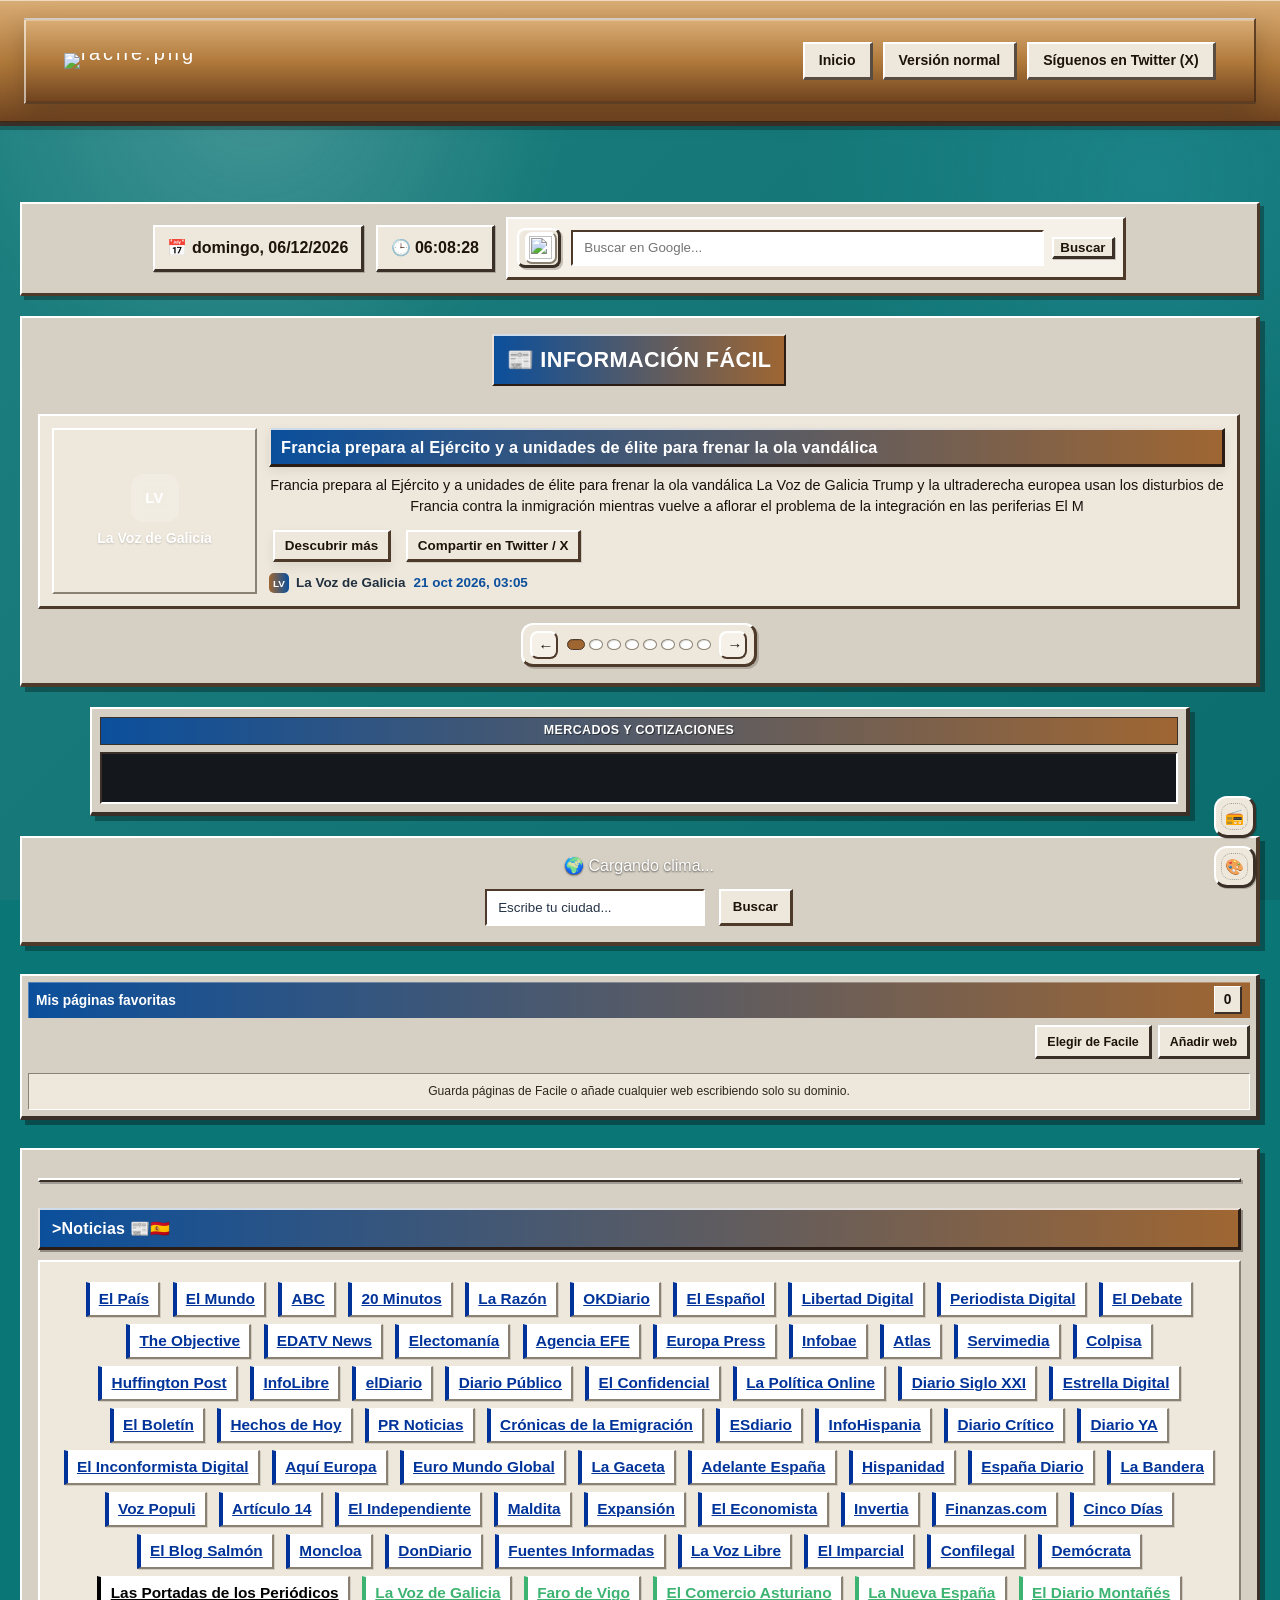
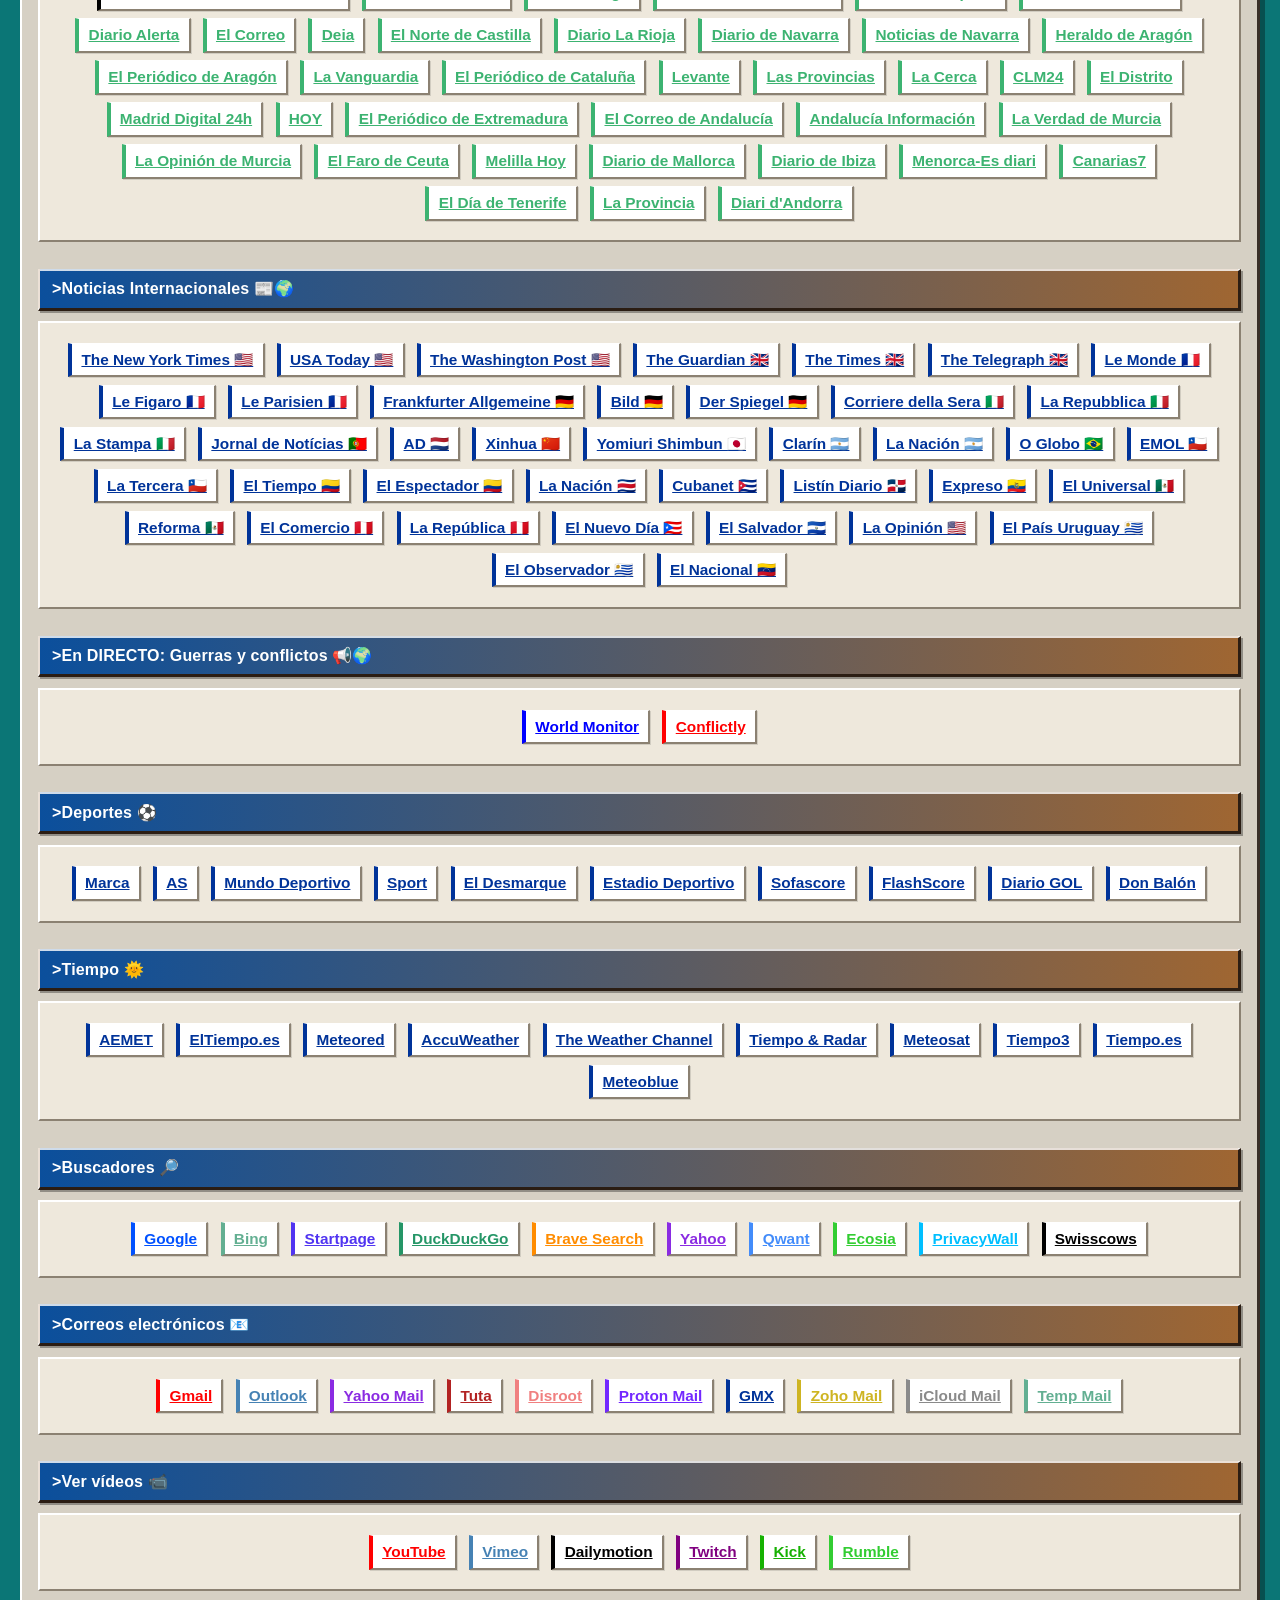
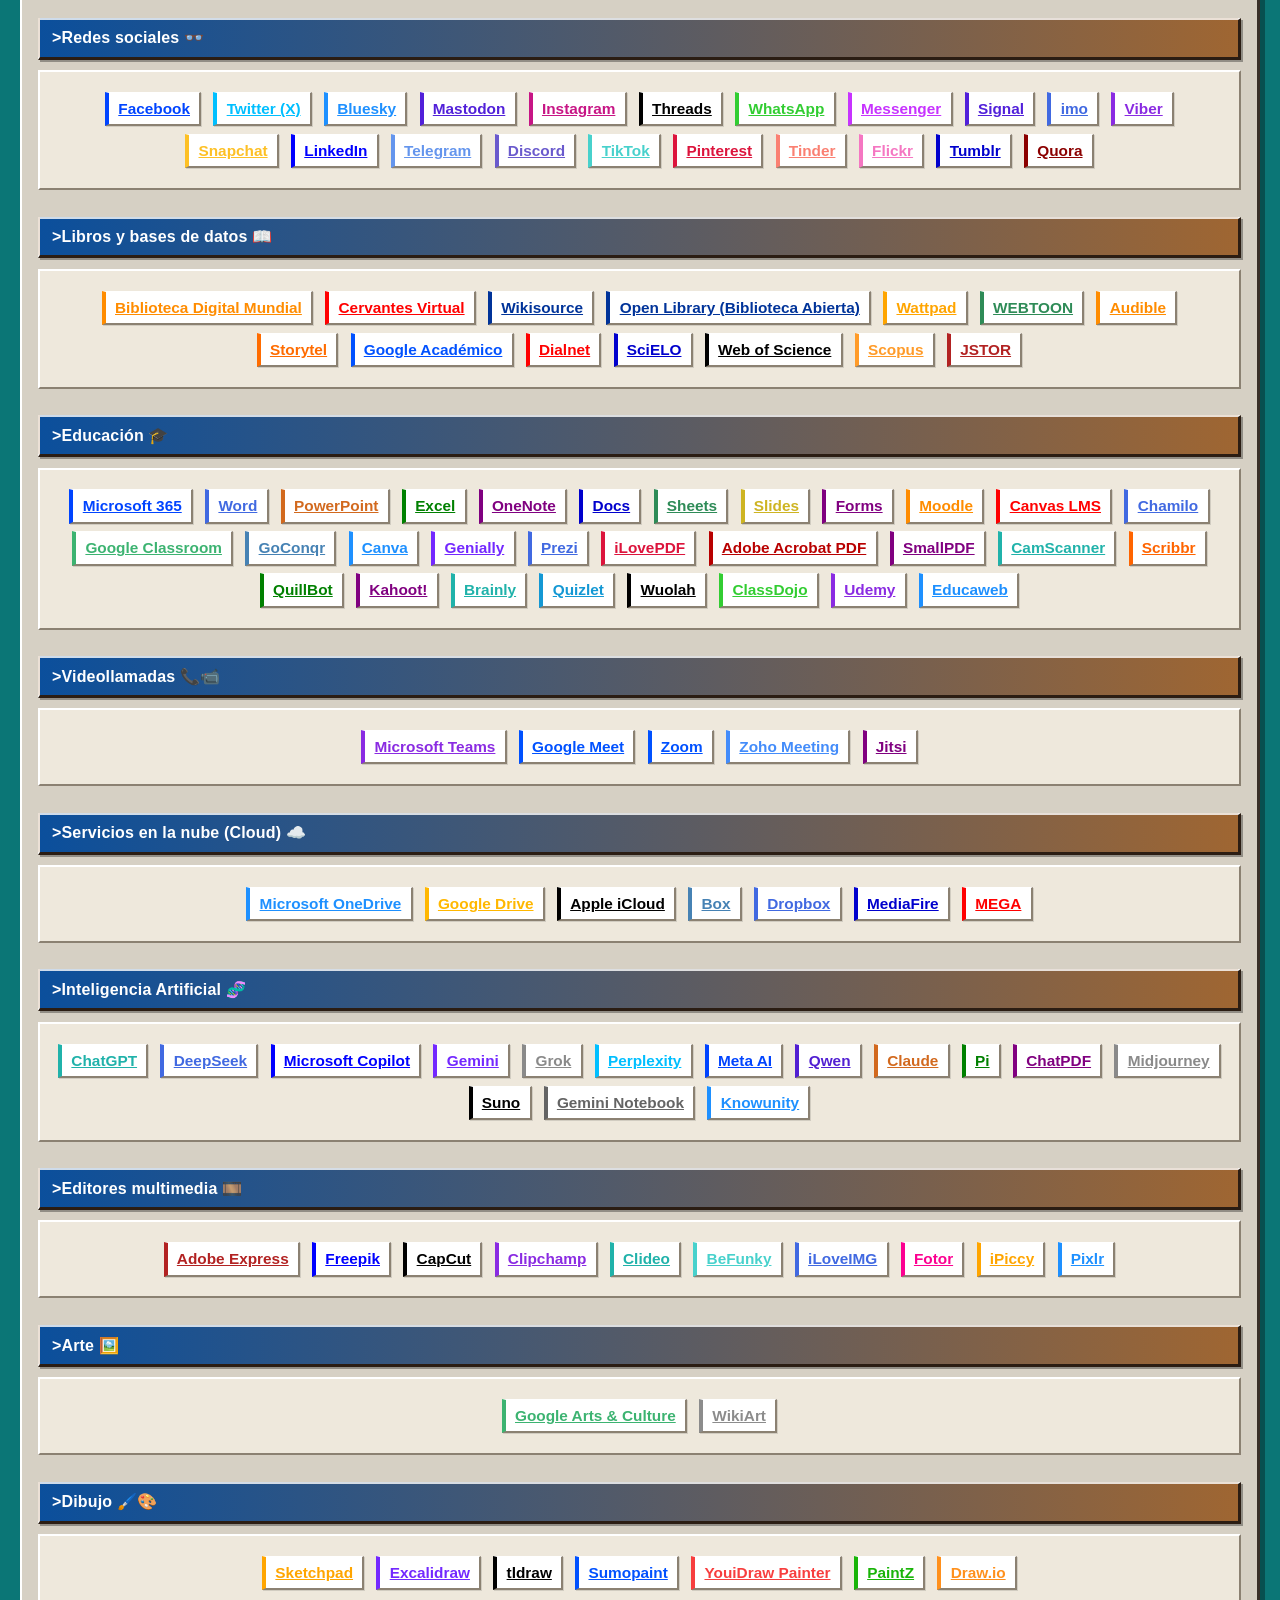
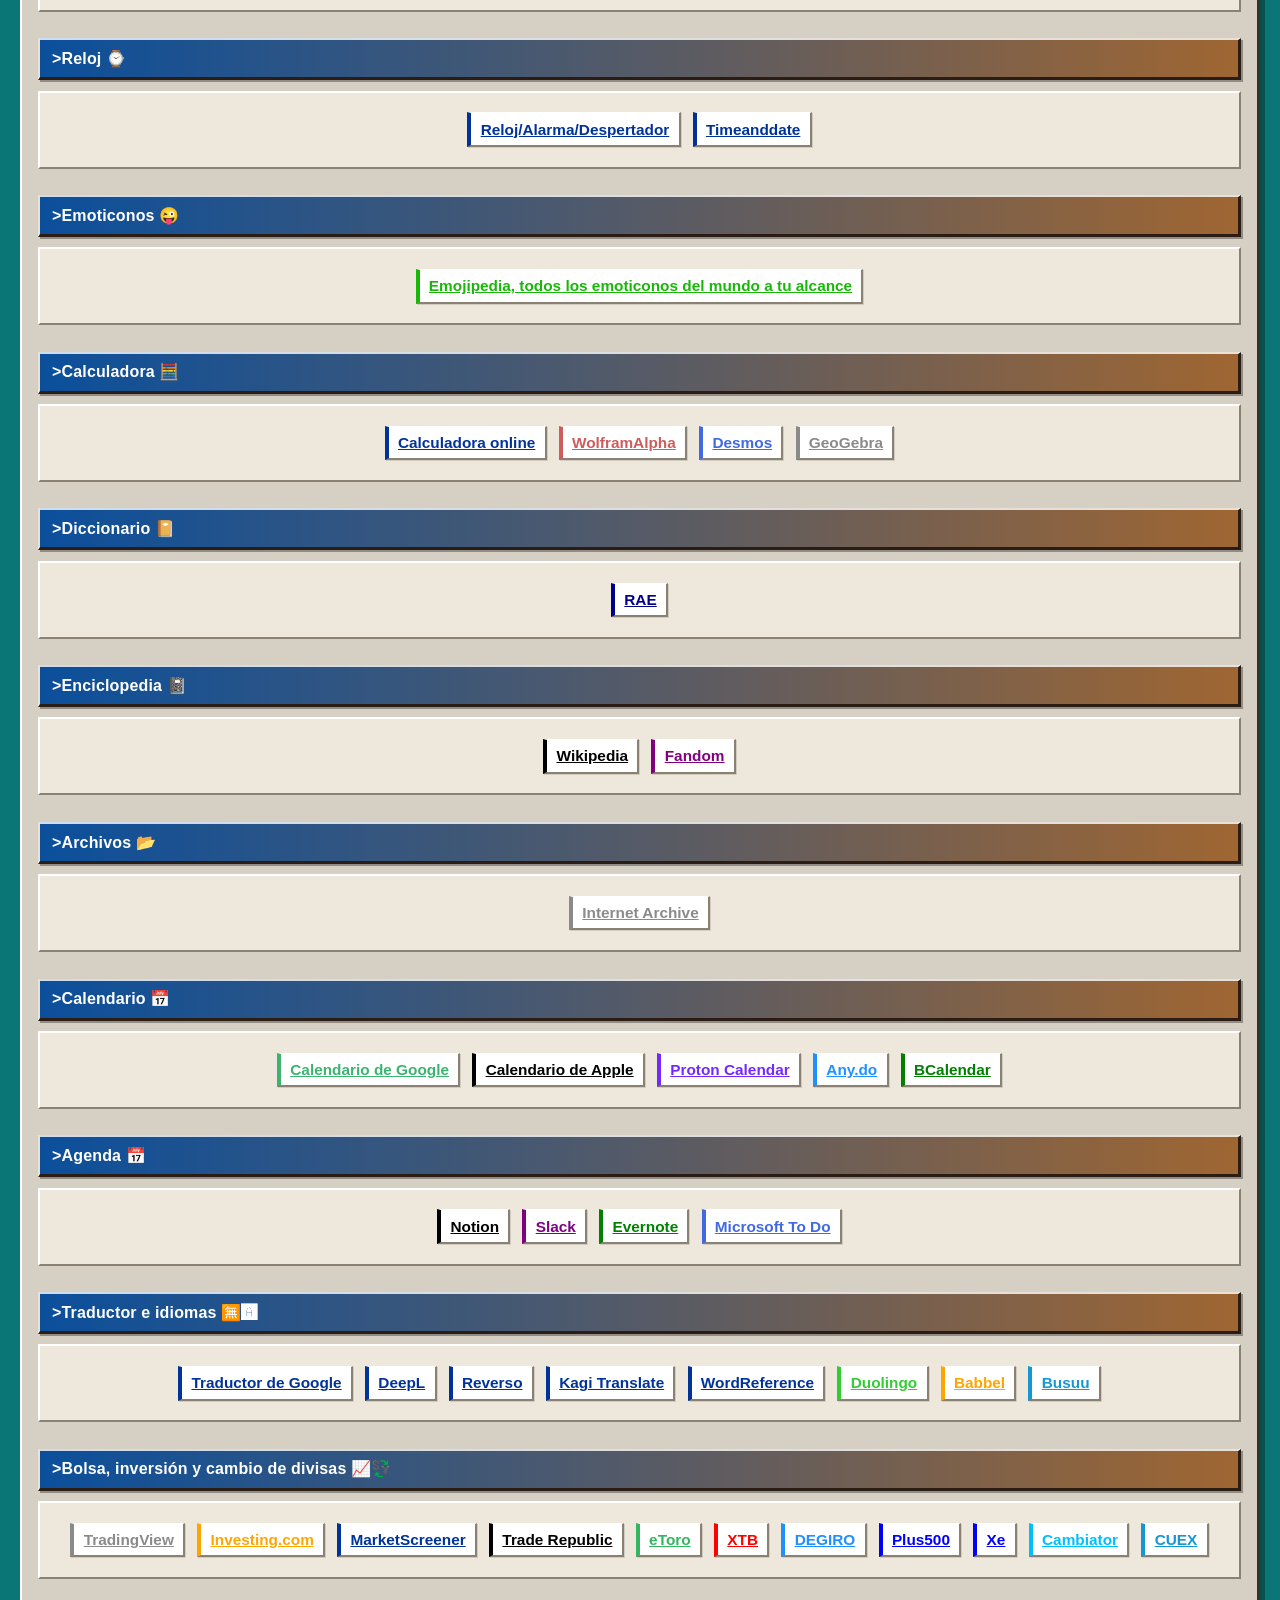
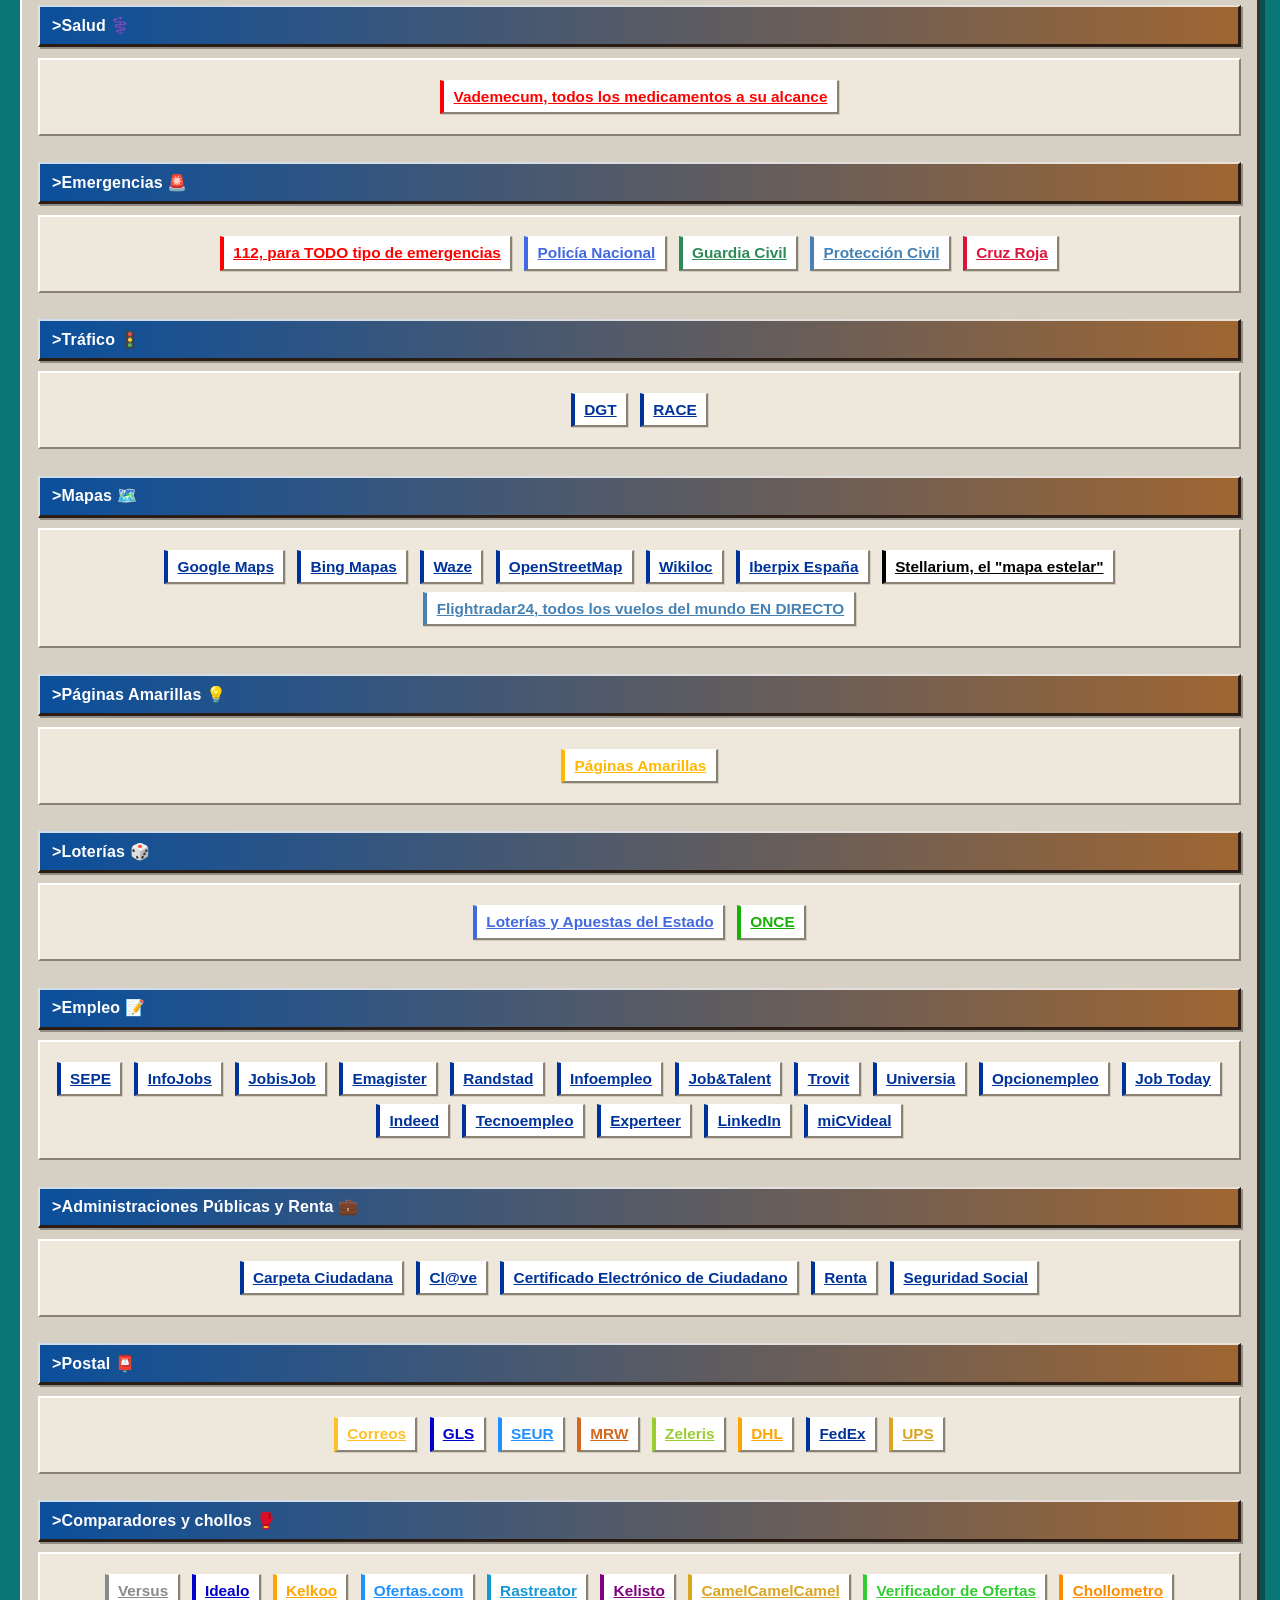
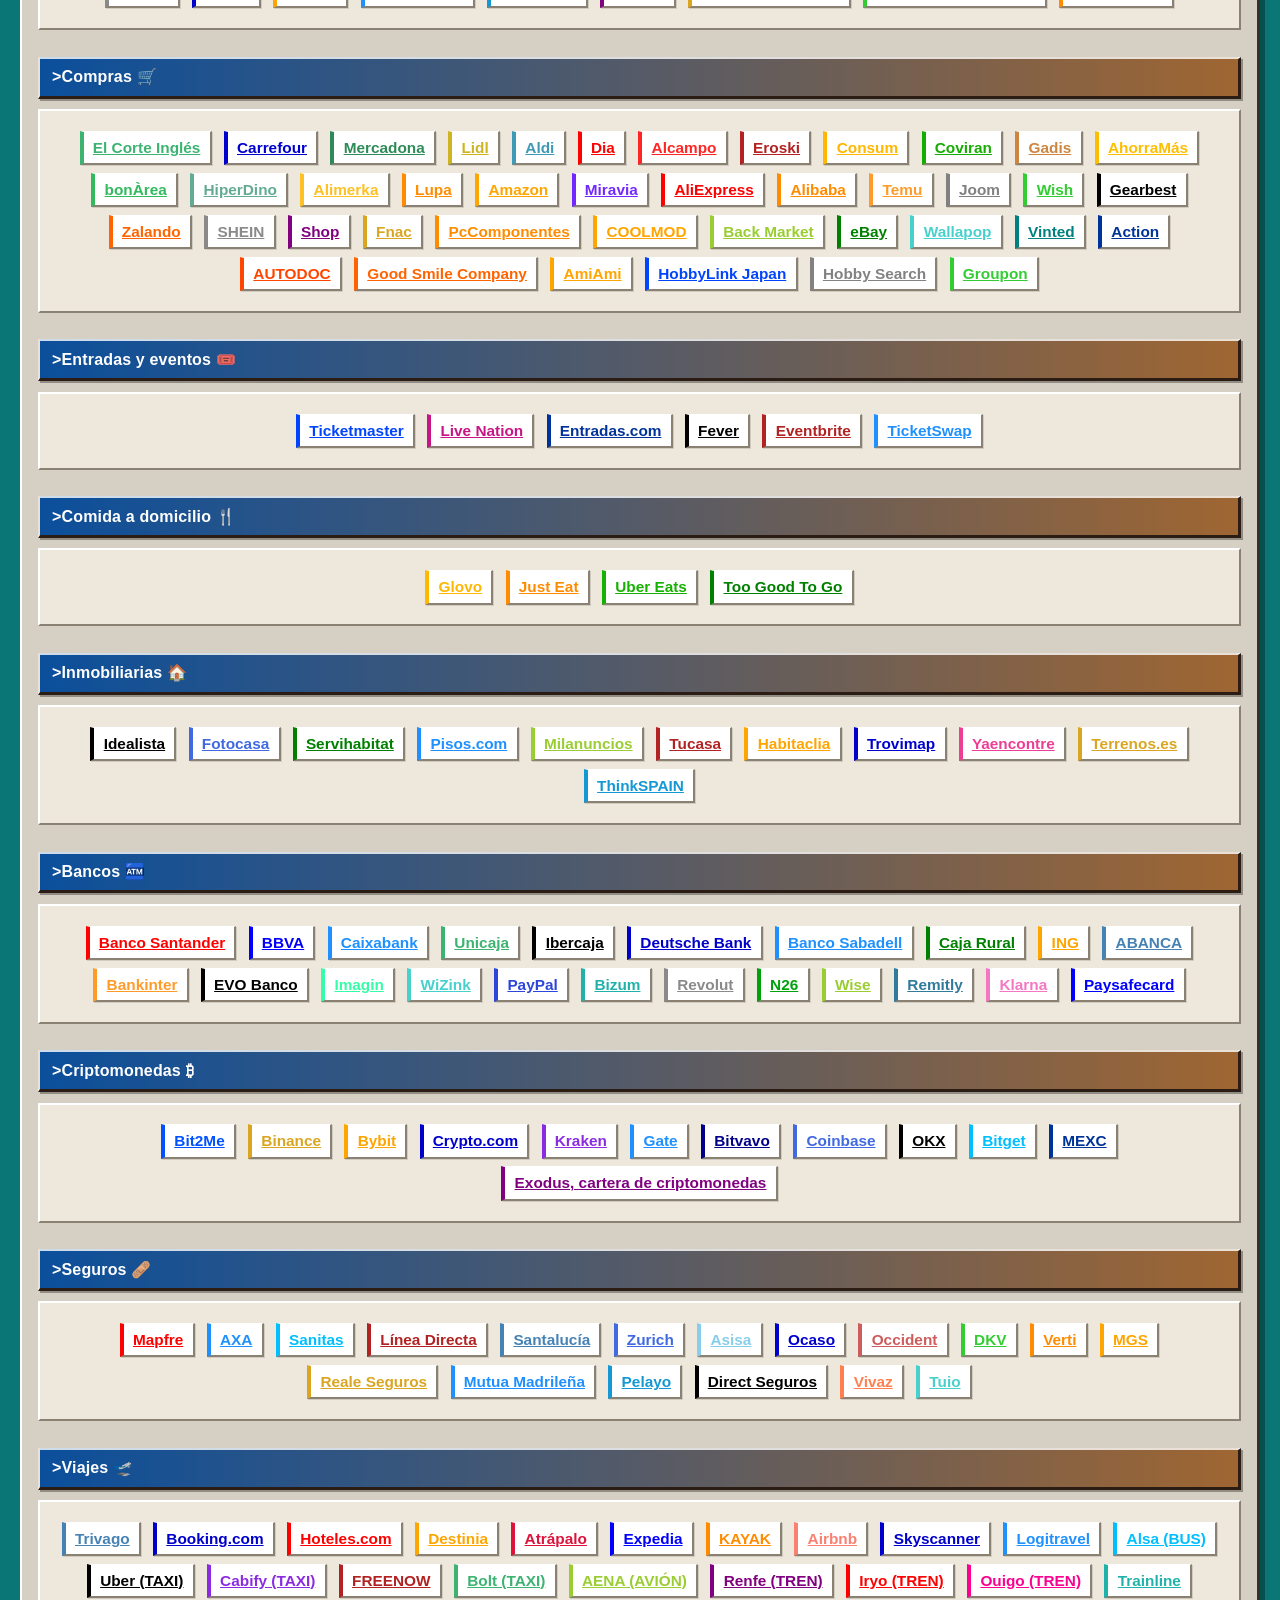
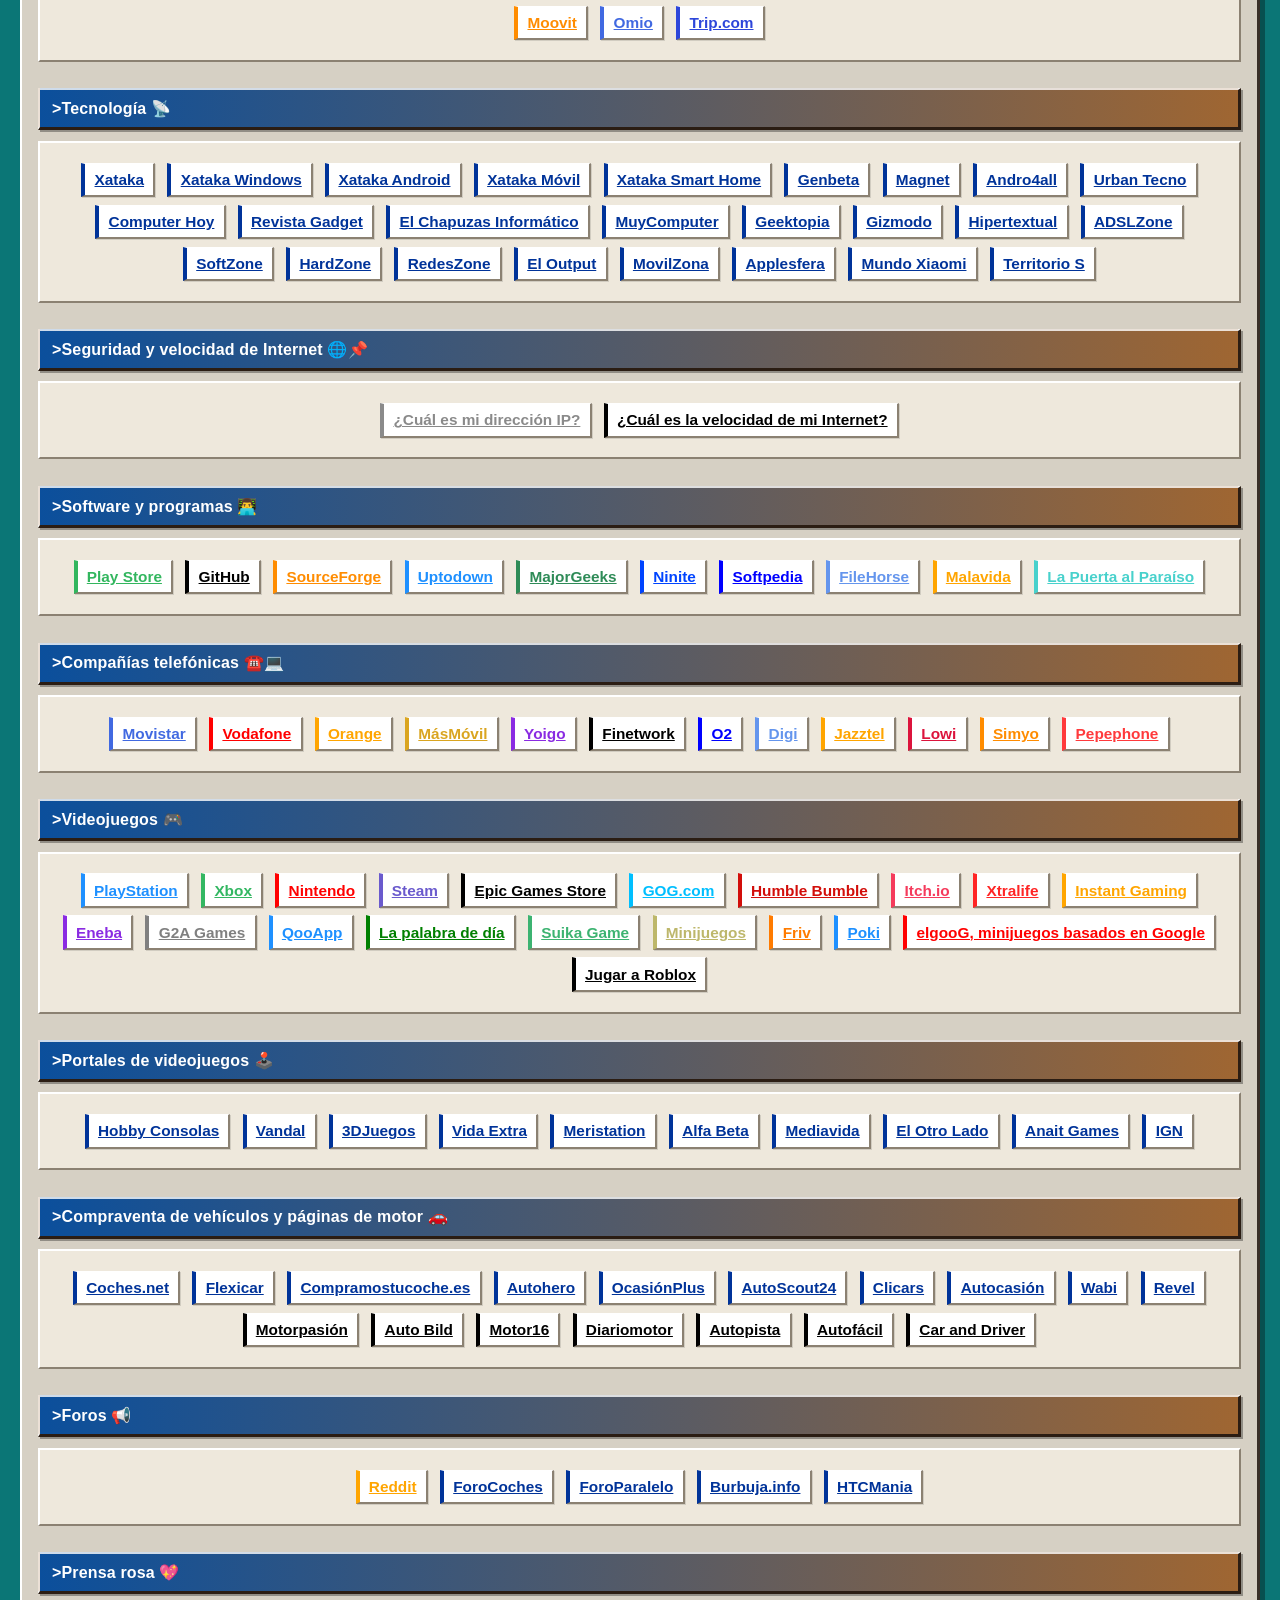
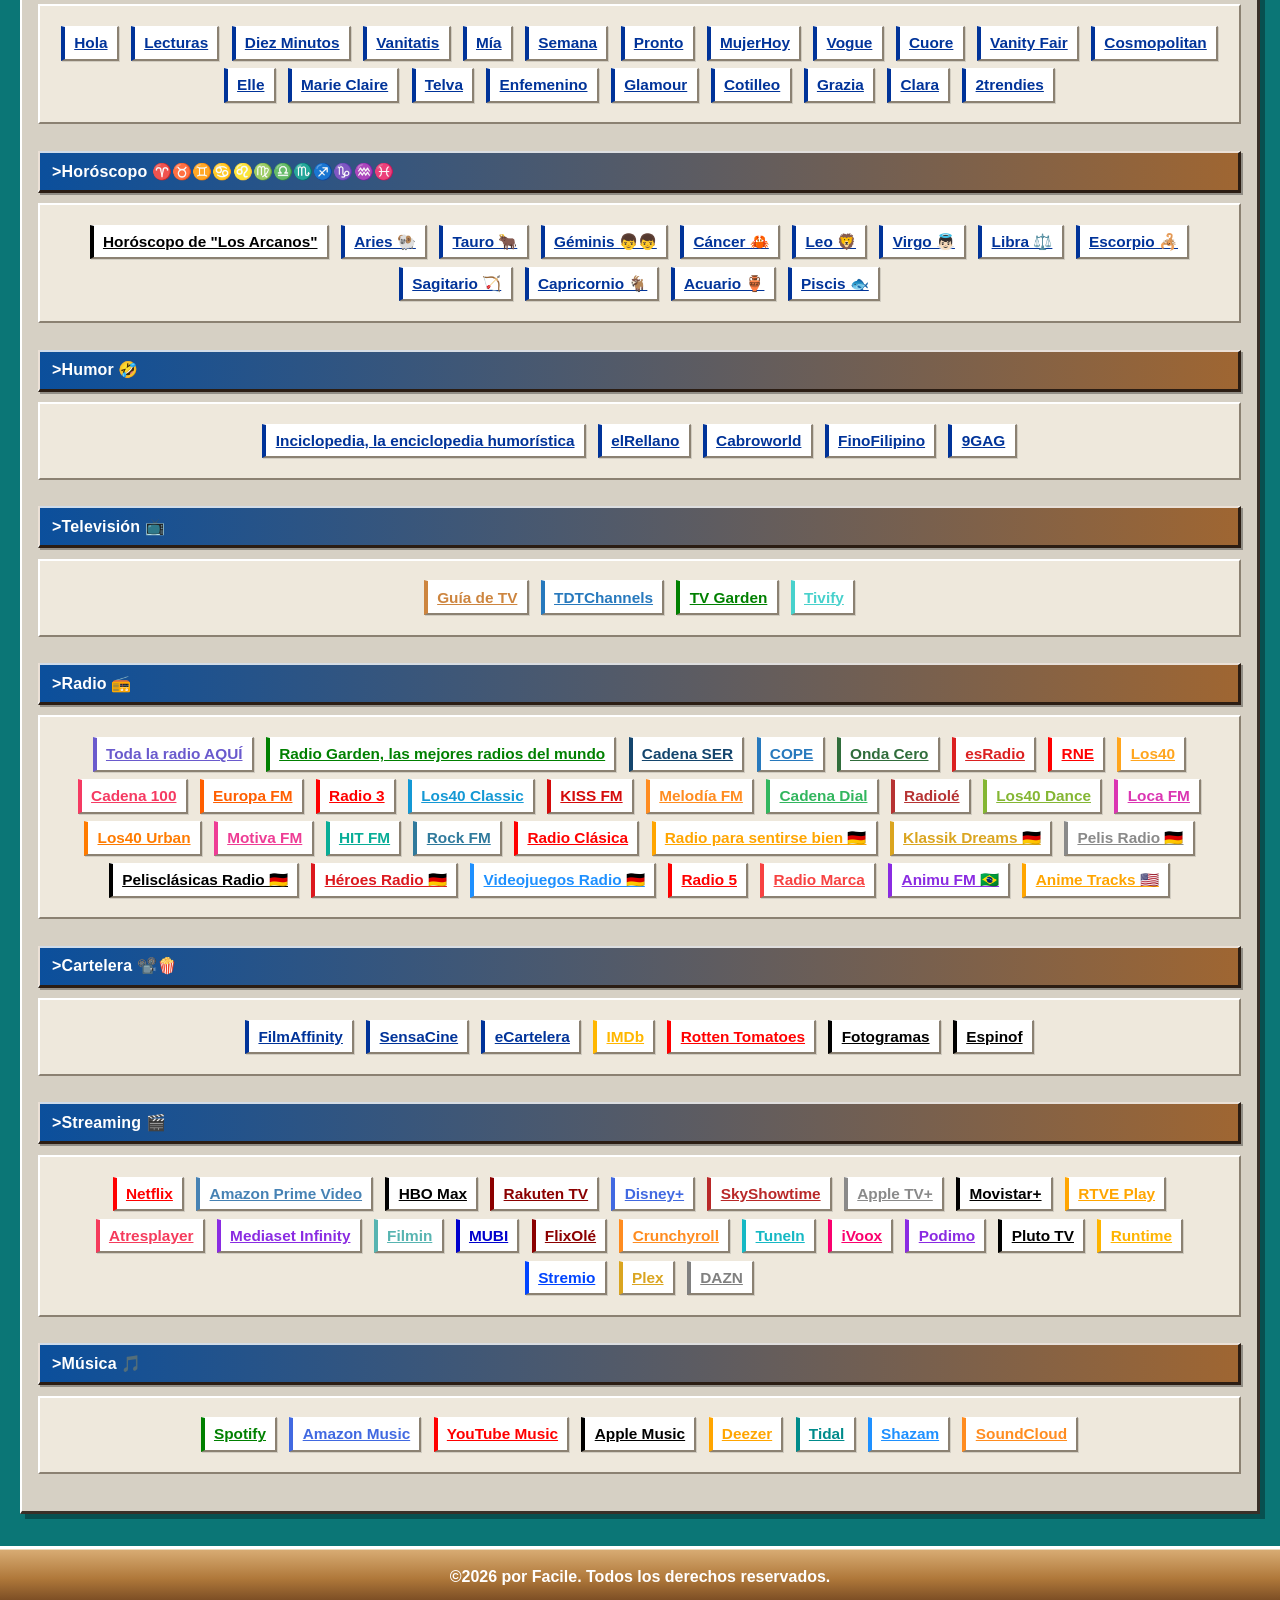
==== commit 3a554c81: "Update clasica.html" ====
--- a/clasica.html
+++ b/clasica.html
@@ -1026,207 +1026,170 @@
   }
 })();
 </script>
-<div class="widget-box ticker-widget" style="margin: 20px auto; max-width:1100px;">
- <div class="tradingview-widget-container">
-  <div class="tradingview-widget-container__widget"></div>
-  <script type="application/json" id="facile-tradingview-config">
-{
-  "symbols": [
-    {
-      "description": "IBEX 35",
-      "proName": "BME:IBC"
-    },
-    {
-      "description": "Acciona",
-      "proName": "BME:ANA"
-    },
-    {
-      "description": "Acciona Energía",
-      "proName": "BME:ANE"
-    },
-    {
-      "description": "Acerinox",
-      "proName": "BME:ACX"
-    },
-    {
-      "description": "ACS",
-      "proName": "BME:ACS"
-    },
-    {
-      "description": "Aena",
-      "proName": "BME:AENA"
-    },
-    {
-      "description": "Amadeus IT",
-      "proName": "BME:AMS"
-    },
-    {
-      "description": "ArcelorMittal",
-      "proName": "BME:MTS"
-    },
-    {
-      "description": "Banco Sabadell",
-      "proName": "BME:SAB"
-    },
-    {
-      "description": "Bankinter",
-      "proName": "BME:BKT"
-    },
-    {
-      "description": "BBVA",
-      "proName": "BME:BBVA"
-    },
-    {
-      "description": "Caixabank",
-      "proName": "BME:CABK"
-    },
-    {
-      "description": "Cellnex Telecom",
-      "proName": "BME:CLNX"
-    },
-    {
-      "description": "Enagás",
-      "proName": "BME:ENG"
-    },
-    {
-      "description": "Endesa",
-      "proName": "BME:ELE"
-    },
-    {
-      "description": "Ferrovial",
-      "proName": "BME:FER"
-    },
-    {
-      "description": "Fluidra",
-      "proName": "BME:FDR"
-    },
-    {
-      "description": "Grifols",
-      "proName": "BME:GRF"
-    },
-    {
-      "description": "IAG",
-      "proName": "BME:IAG"
-    },
-    {
-      "description": "Iberdrola",
-      "proName": "BME:IBE"
-    },
-    {
-      "description": "Inditex",
-      "proName": "BME:ITX"
-    },
-    {
-      "description": "Indra Sistemas",
-      "proName": "BME:IDR"
-    },
-    {
-      "description": "Inmobiliaria Colonial",
-      "proName": "BME:COL"
-    },
-    {
-      "description": "Logista",
-      "proName": "BME:LOG"
-    },
-    {
-      "description": "Mapfre",
-      "proName": "BME:MAP"
-    },
-    {
-      "description": "Melià Hotels",
-      "proName": "BME:MEL"
-    },
-    {
-      "description": "Merlin Properties",
-      "proName": "BME:MRL"
-    },
-    {
-      "description": "Naturgy",
-      "proName": "BME:NTGY"
-    },
-    {
-      "description": "Redeia",
-      "proName": "BME:RED"
-    },
-    {
-      "description": "Repsol",
-      "proName": "BME:REP"
-    },
-    {
-      "description": "Laboratorios Rovi",
-      "proName": "BME:ROVI"
-    },
-    {
-      "description": "Sacyr",
-      "proName": "BME:SCYR"
-    },
-    {
-      "description": "Banco Santander",
-      "proName": "BME:SAN"
-    },
-    {
-      "description": "Solaria Energía",
-      "proName": "BME:SLR"
-    },
-    {
-      "description": "Telefónica",
-      "proName": "BME:TEF"
-    },
-    {
-      "description": "Unicaja",
-      "proName": "BME:UNI"
-    },
-    {
-      "description": "Bitcoin",
-      "proName": "CRYPTO:BTCUSD"
-    },
-    {
-      "description": "Ethereum",
-      "proName": "CRYPTO:ETHUSD"
-    },
-    {
-      "description": "XRP",
-      "proName": "CRYPTOCAP:XRP"
-    },
-    {
-      "description": "Cambio euro/dólar",
-      "proName": "FX:EURUSD"
-    },
-    {
-      "description": "Cambio euro/yen japonés",
-      "proName": "PEPPERSTONE:EURJPY"
-    },
-    {
-      "description": "Cambio euro/libra esterlina",
-      "proName": "OANDA:EURGBP"
-    },
-    {
-      "description": "Cambio euro/bitcoin",
-      "proName": "BINANCE:BTCEUR"
-    },
-    {
-      "proName": "FOREXCOM:SPXUSD",
-      "title": "Índice S&P 500"
-    },
-    {
-      "proName": "PEPPERSTONE:NAS100",
-      "title": "Nasdaq-100"
-    },
-    {
-      "description": "Dow Jones Industrial Average",
-      "proName": "SPREADEX:DJI"
-    }
-  ],
-  "showSymbolLogo": true,
-  "isTransparent": false,
-  "displayMode": "adaptive",
-  "colorTheme": "dark",
-  "locale": "es"
+<!-- TradingView Widget BEGIN -->
+
+<style>
+/* FACILE CLASICO - TICKER FINANCIERO MODERNO V1
+   Misma funcionalidad que la pagina normal, adaptada a la ventana clasica. */
+.facile-tradingview-ticker-shell{
+  width:100%;
+  max-width:1100px;
+  margin:18px auto;
+  padding:8px;
+  box-sizing:border-box;
+  overflow:hidden;
+  background:var(--facile-window);
+  border-top:2px solid var(--facile-window-light);
+  border-left:2px solid var(--facile-window-light);
+  border-right:4px solid var(--facile-window-dark);
+  border-bottom:4px solid var(--facile-window-dark);
+  border-radius:0;
+  box-shadow:5px 5px 0 rgba(0,0,0,.30);
 }
-  </script>
+.facile-tradingview-ticker-shell::before{
+  content:"MERCADOS Y COTIZACIONES";
+  display:flex;
+  align-items:center;
+  justify-content:center;
+  min-height:28px;
+  margin:0 0 7px;
+  padding:3px 8px;
+  box-sizing:border-box;
+  color:#fff;
+  background:linear-gradient(90deg,var(--facile-accent-blue),var(--facile-brown-mid));
+  border:1px solid var(--facile-window-dark);
+  font-family:Tahoma,Verdana,Arial,"MS Sans Serif",sans-serif;
+  font-size:.78rem;
+  font-weight:900;
+  letter-spacing:.03em;
+  text-shadow:1px 1px 0 rgba(0,0,0,.45);
+}
+.facile-tradingview-ticker-viewport{
+  width:100%;
+  height:52px;
+  overflow:hidden;
+  box-sizing:border-box;
+  background:#14171c;
+  border-top:2px solid var(--facile-window-dark);
+  border-left:2px solid var(--facile-window-dark);
+  border-right:2px solid var(--facile-window-light);
+  border-bottom:2px solid var(--facile-window-light);
+  border-radius:0;
+  box-shadow:inset 2px 2px 0 rgba(0,0,0,.28);
+}
+.facile-tradingview-ticker-viewport tv-ticker-tape{
+  display:block;
+  width:100%;
+  height:78px;
+  min-height:78px;
+  margin:0;
+  padding:0;
+  color-scheme:dark;
+  background:#14171c;
+}
+.facile-tradingview-ticker-placeholder{
+  height:100%;
+  display:flex;
+  align-items:center;
+  justify-content:center;
+  color:#d7ffd7;
+  background:#101410;
+  font-family:"Courier New",monospace;
+  font-size:.78rem;
+  font-weight:700;
+}
+@media only screen and (max-width:767px){
+  .facile-tradingview-ticker-shell{
+    width:calc(100% - 20px);
+    max-width:none;
+    margin:12px auto;
+    padding:6px;
+    box-shadow:3px 3px 0 rgba(0,0,0,.28);
+  }
+  .facile-tradingview-ticker-shell::before{
+    min-height:25px;
+    margin-bottom:5px;
+    font-size:.69rem;
+  }
+  .facile-tradingview-ticker-viewport{height:50px;}
+  .facile-tradingview-ticker-viewport tv-ticker-tape{height:76px;min-height:76px;}
+}
+</style>
+
+<div class="facile-tradingview-ticker-shell" aria-label="Cotizaciones de mercados">
+  <div
+    id="facileTradingViewTicker"
+    class="facile-tradingview-ticker-viewport is-pending"
+    aria-live="polite"
+    aria-busy="true">
+    <div class="facile-tradingview-ticker-placeholder" aria-hidden="true">
+      Cargando cotizaciones...
+    </div>
   </div>
 </div>
 <!-- TradingView Widget END -->
+<script>
+/* FACILE - TRADINGVIEW CARGA DIFERIDA Y PINTURA CONTROLADA V2 */
+(function(){
+  "use strict";
+
+  var TICKER_SCRIPT = "https://widgets.tradingview-widget.com/w/es/tv-ticker-tape.js";
+  var SYMBOLS = "BME:IBC,BLACKBULL:NAS100,B2PRIME:SPXUSD,SPREADEX:DJI,FX:EURUSD,PEPPERSTONE:EURJPY,OANDA:EURGBP,BME:ANA,BME:ANE,BME:ACX,BME:ACS,BME:AENA,BME:AMS,BME:MTS,BME:SAB,BME:BKT,BME:BBVA,BME:CABK,BME:CLNX,BME:ENG,BME:ELE,BME:FER,BME:FDR,BME:GRF,BME:IAG,BME:IBE,BME:ITX,BME:IDR,BME:COL,BME:LOG,BME:MAP,BME:MEL,BME:MRL,BME:NTGY,BME:RED,BME:REP,BME:ROVI,BME:SCYR,BME:SAN,BME:SLR,BME:TEF,BME:UNI,CRYPTO:BTCUSD,CRYPTO:ETHUSD,CRYPTOCAP:XRP";
+  var viewport = document.getElementById("facileTradingViewTicker");
+  var loaded = false;
+
+  if (!viewport) return;
+
+  function ensureModule(){
+    if (document.querySelector('script[data-facile-tradingview-loader="1"]')) return;
+    var script = document.createElement("script");
+    script.type = "module";
+    script.src = TICKER_SCRIPT;
+    script.dataset.facileTradingviewLoader = "1";
+    document.head.appendChild(script);
+  }
+
+  function loadTicker(){
+    if (loaded) return;
+    loaded = true;
+    ensureModule();
+
+    var ticker = document.createElement("tv-ticker-tape");
+    ticker.setAttribute("symbols", SYMBOLS);
+    ticker.setAttribute("item-size", "compact");
+    ticker.setAttribute("color-theme", "dark");
+    ticker.setAttribute("symbol-url", "https://tradingview.com");
+
+    viewport.replaceChildren(ticker);
+    viewport.classList.remove("is-pending");
+    viewport.setAttribute("aria-busy", "false");
+  }
+
+  if ("IntersectionObserver" in window){
+    var loadObserver = new IntersectionObserver(function(entries){
+      if (!entries.some(function(entry){ return entry.isIntersecting; })) return;
+      loadObserver.disconnect();
+      loadTicker();
+    }, { rootMargin: "700px 0px", threshold: 0.01 });
+    loadObserver.observe(viewport);
+
+    var paintObserver = new IntersectionObserver(function(entries){
+      entries.forEach(function(entry){
+        if (!loaded) return;
+        viewport.classList.toggle("facile-ticker-suspended", !entry.isIntersecting);
+      });
+    }, { rootMargin: "260px 0px", threshold: 0.01 });
+    paintObserver.observe(viewport);
+  } else {
+    loadTicker();
+  }
+
+  document.addEventListener("visibilitychange", function(){
+    if (!loaded) return;
+    viewport.classList.toggle("facile-ticker-page-hidden", document.hidden);
+  }, { passive: true });
+})();
+</script>
 <div id="weather-widget" class="weather-widget">
 
 <div id="weather-content">🌍 Cargando clima...</div>
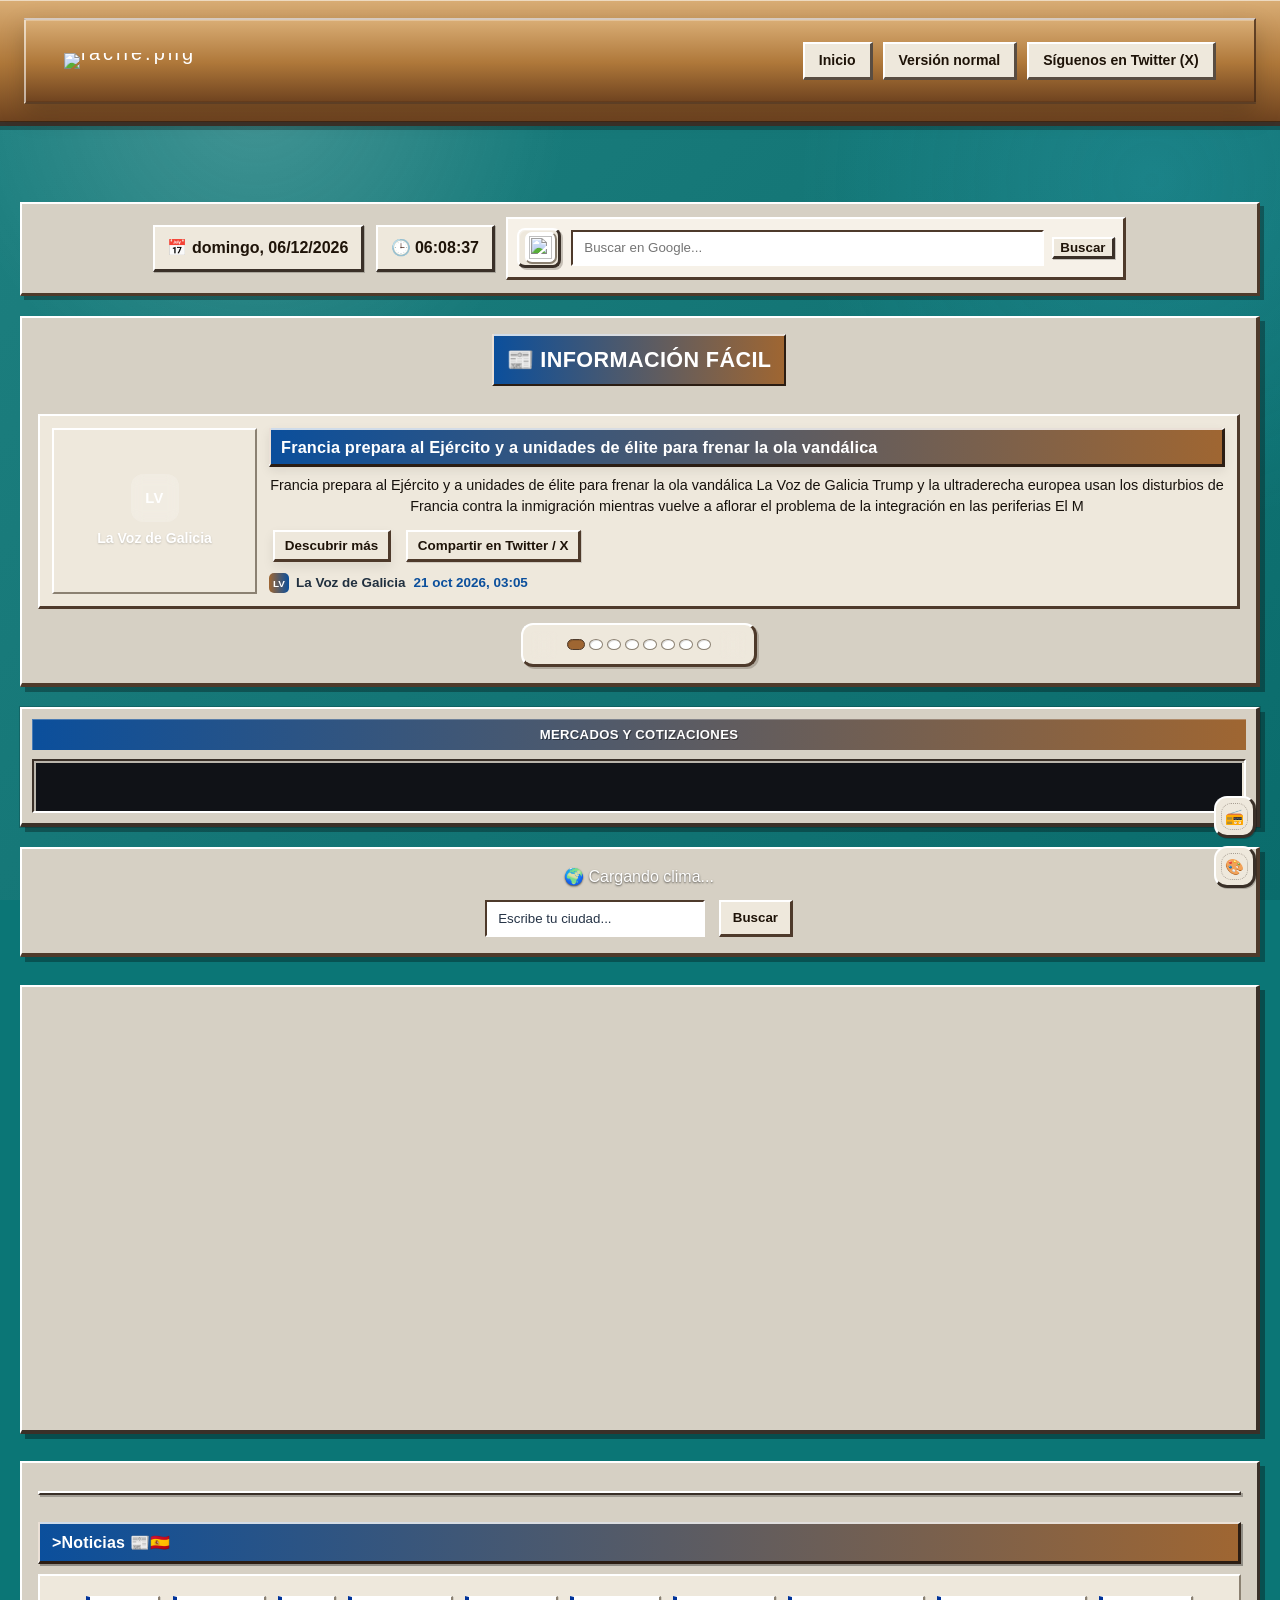
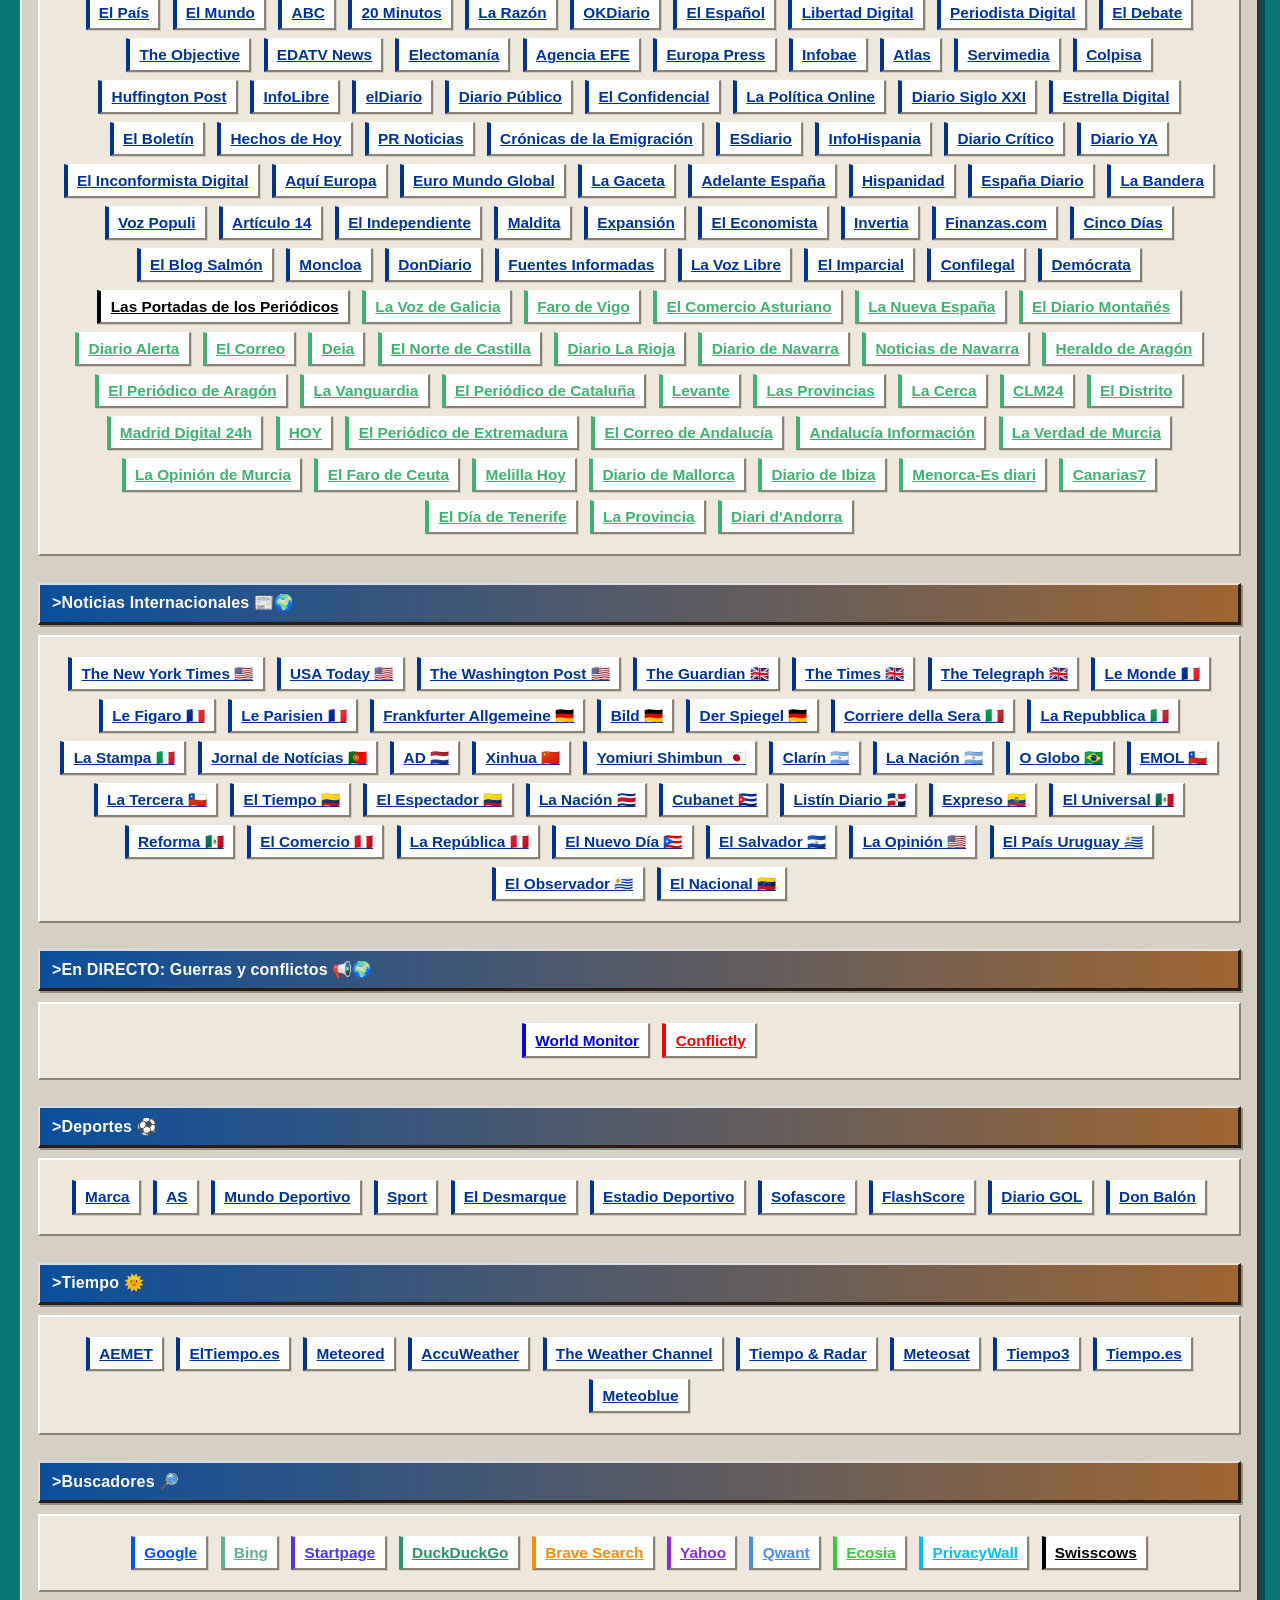
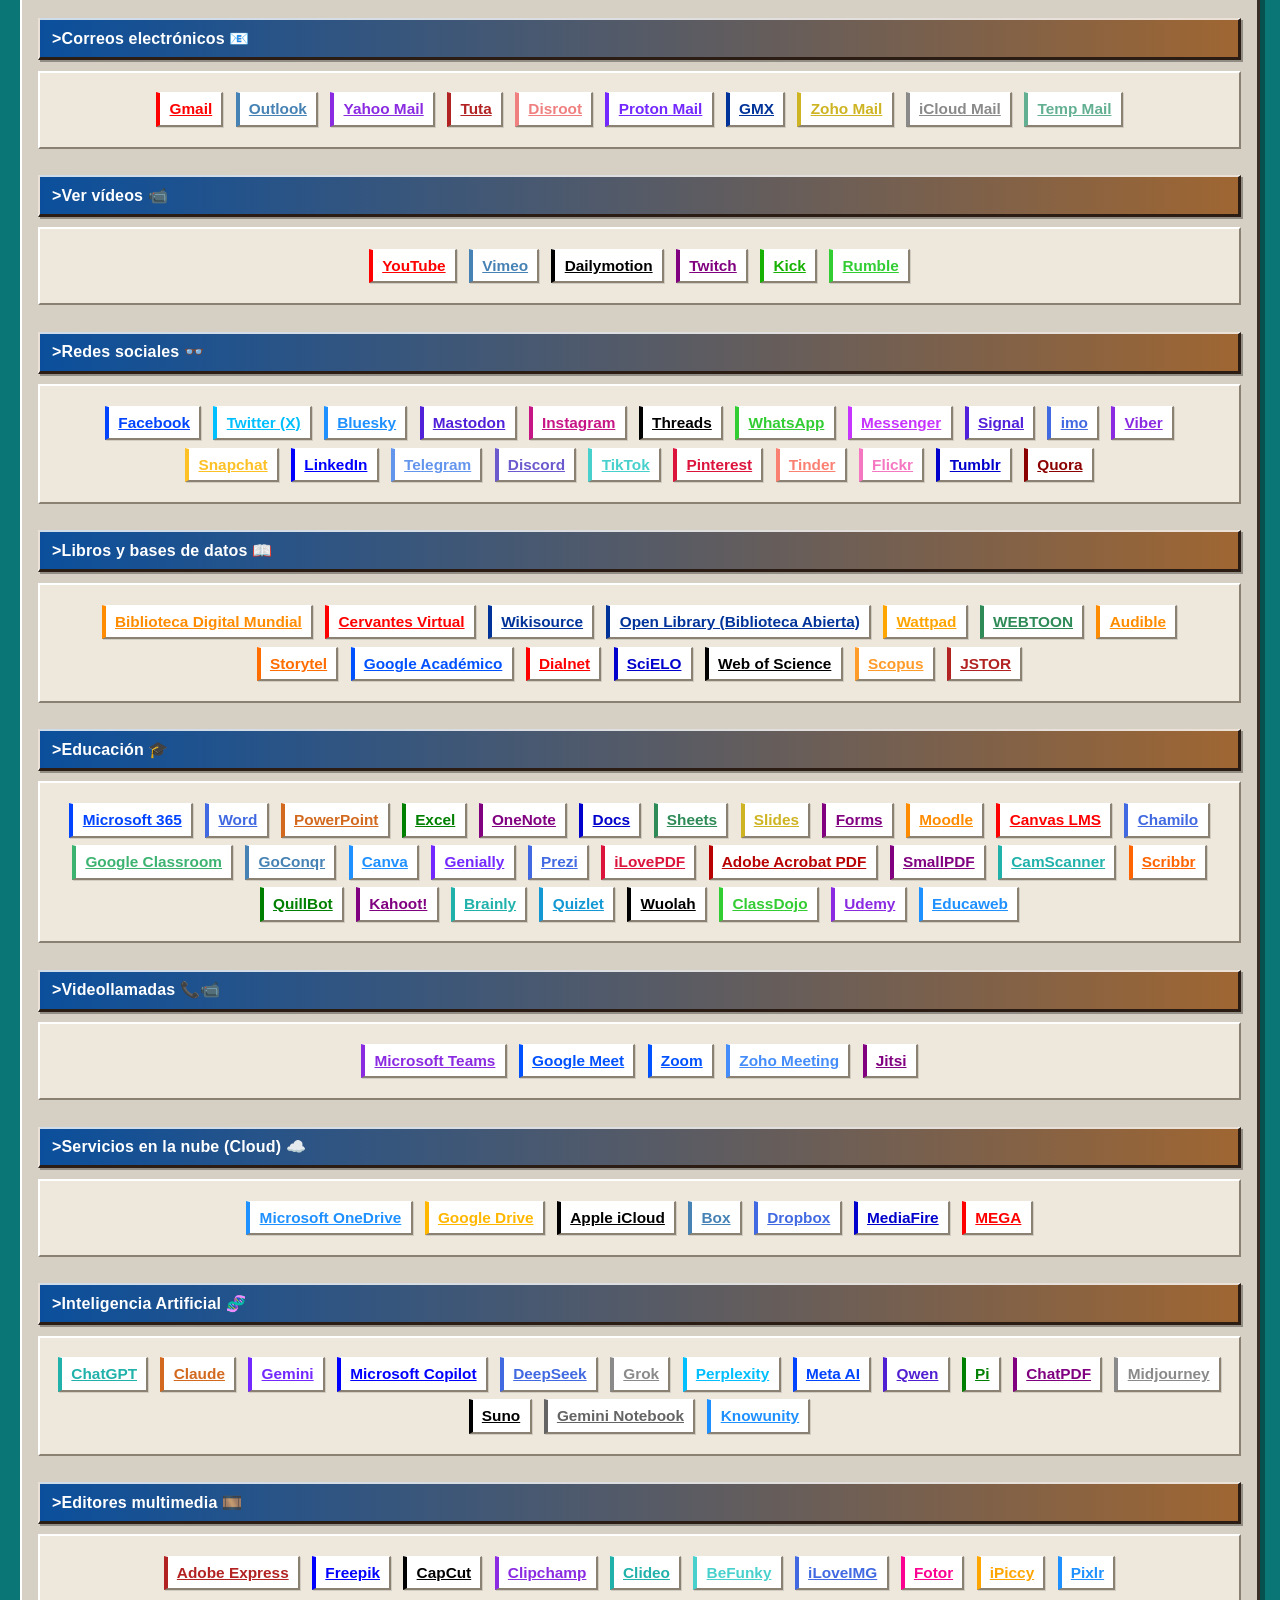
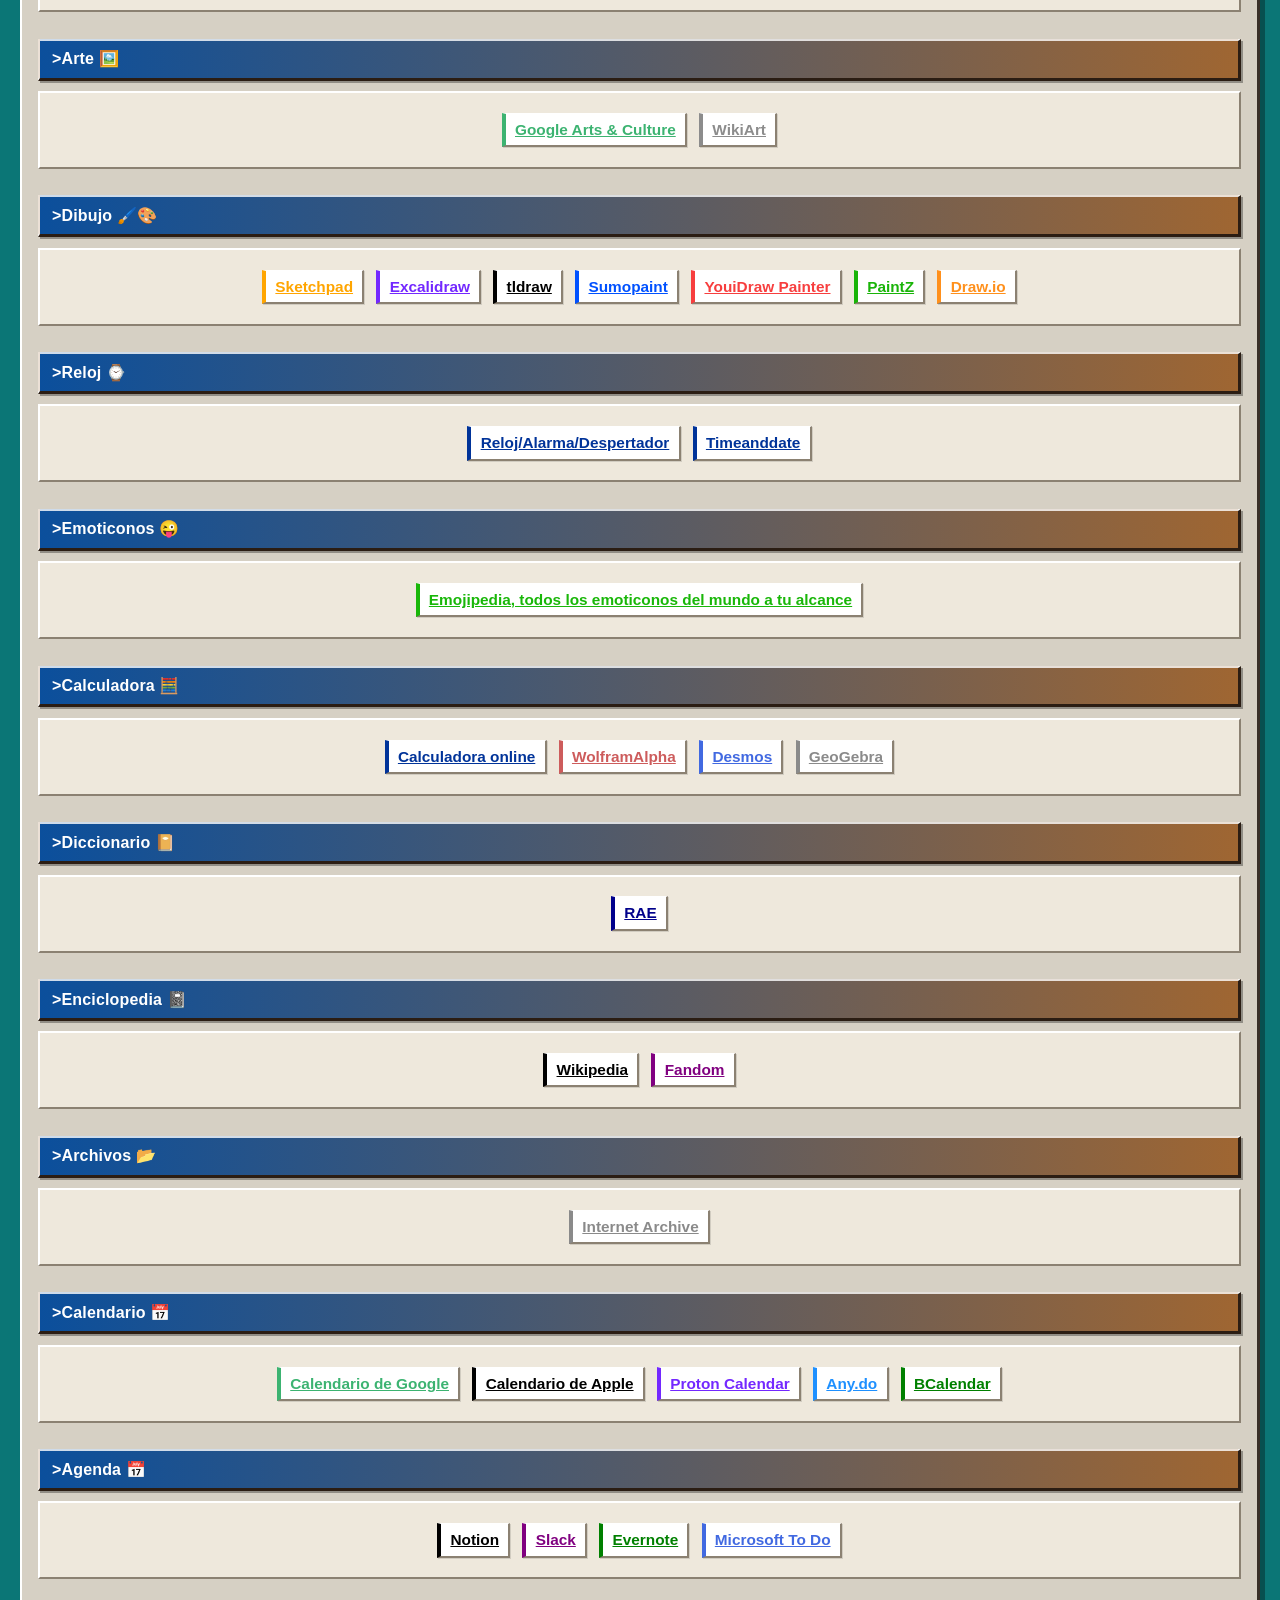
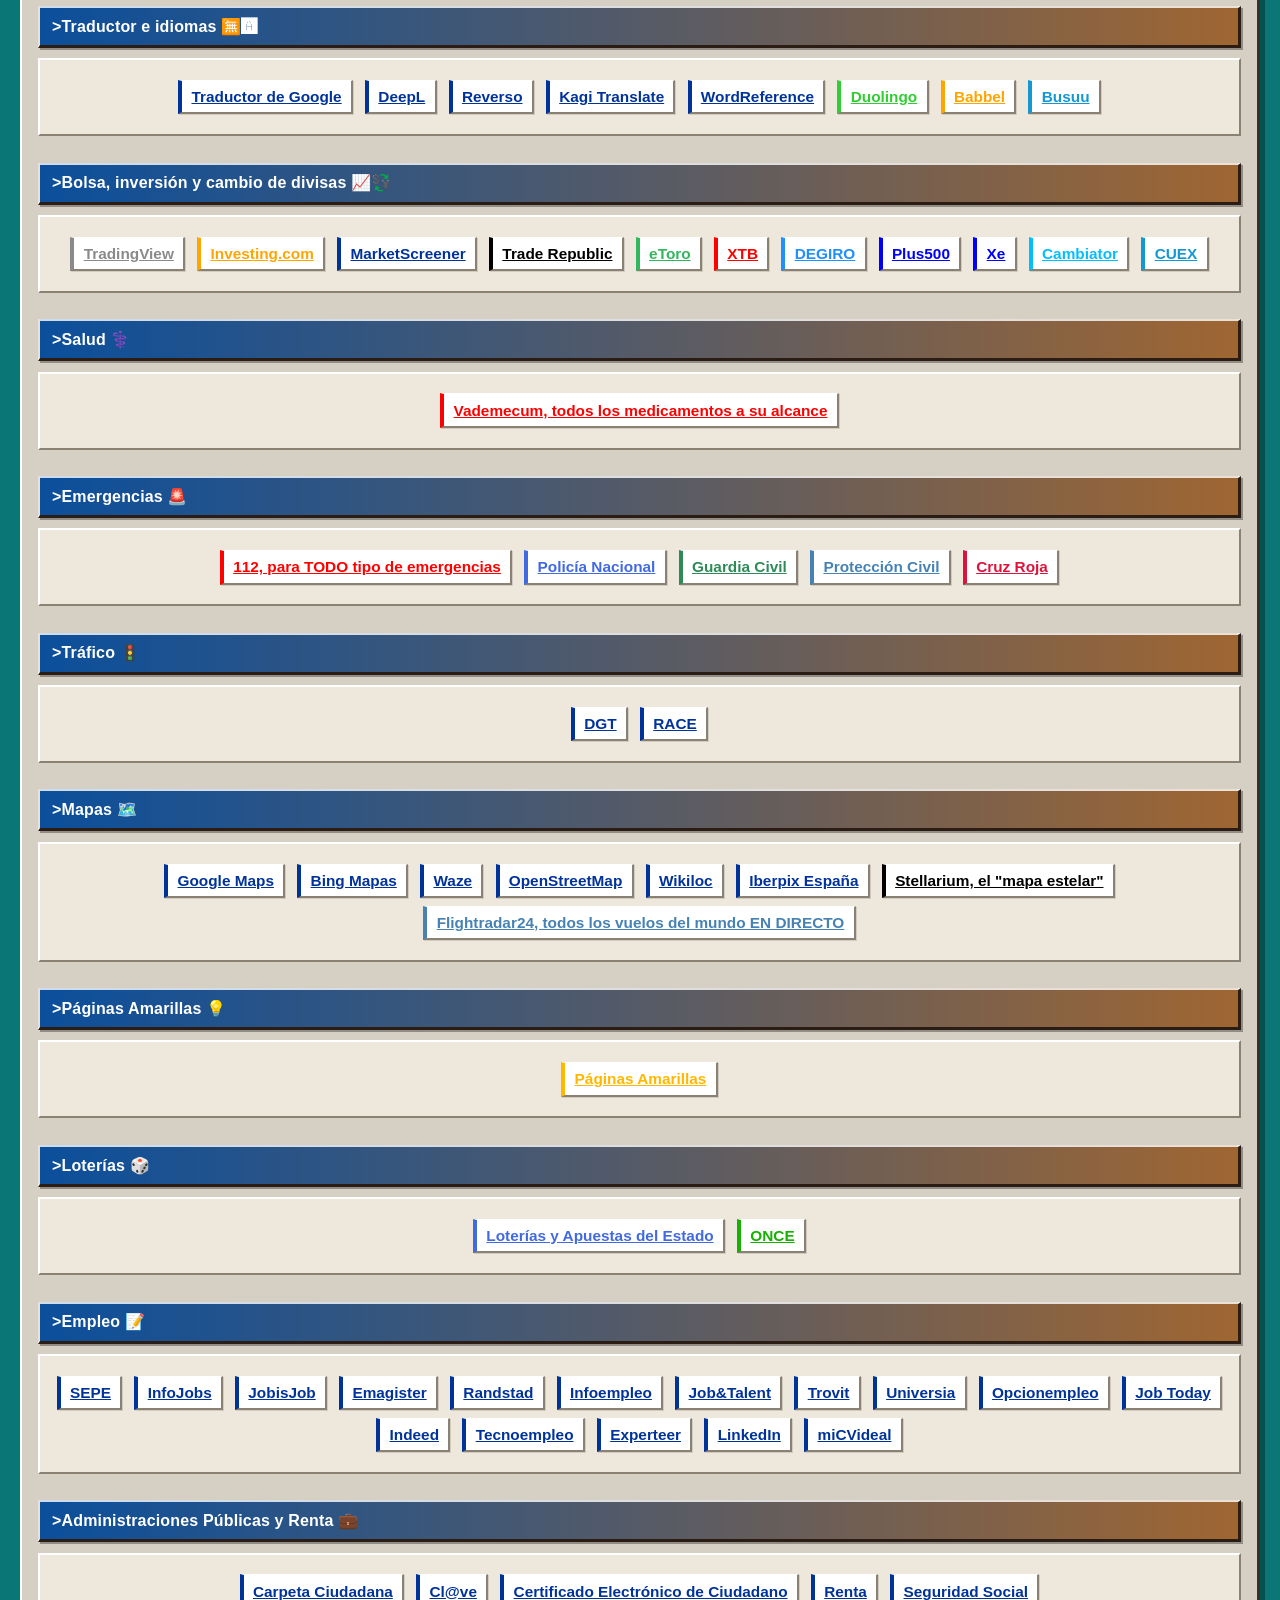
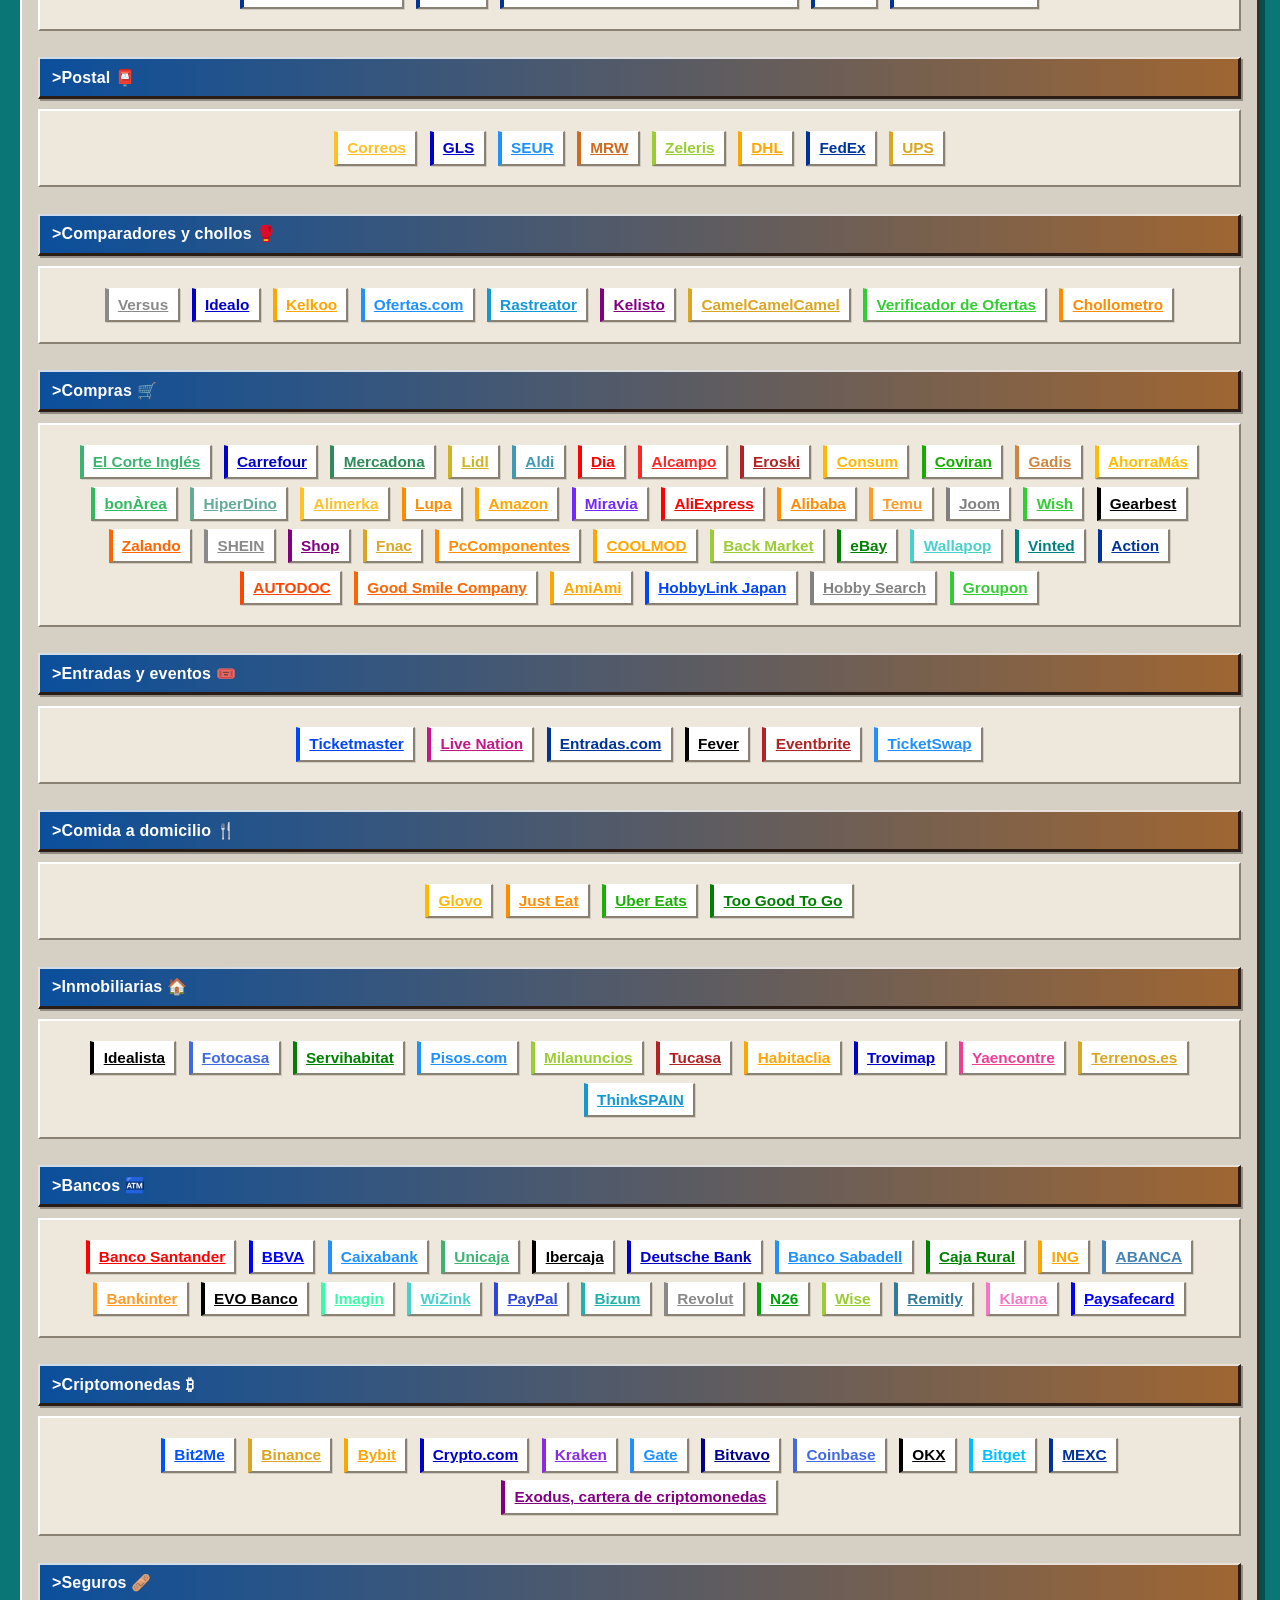
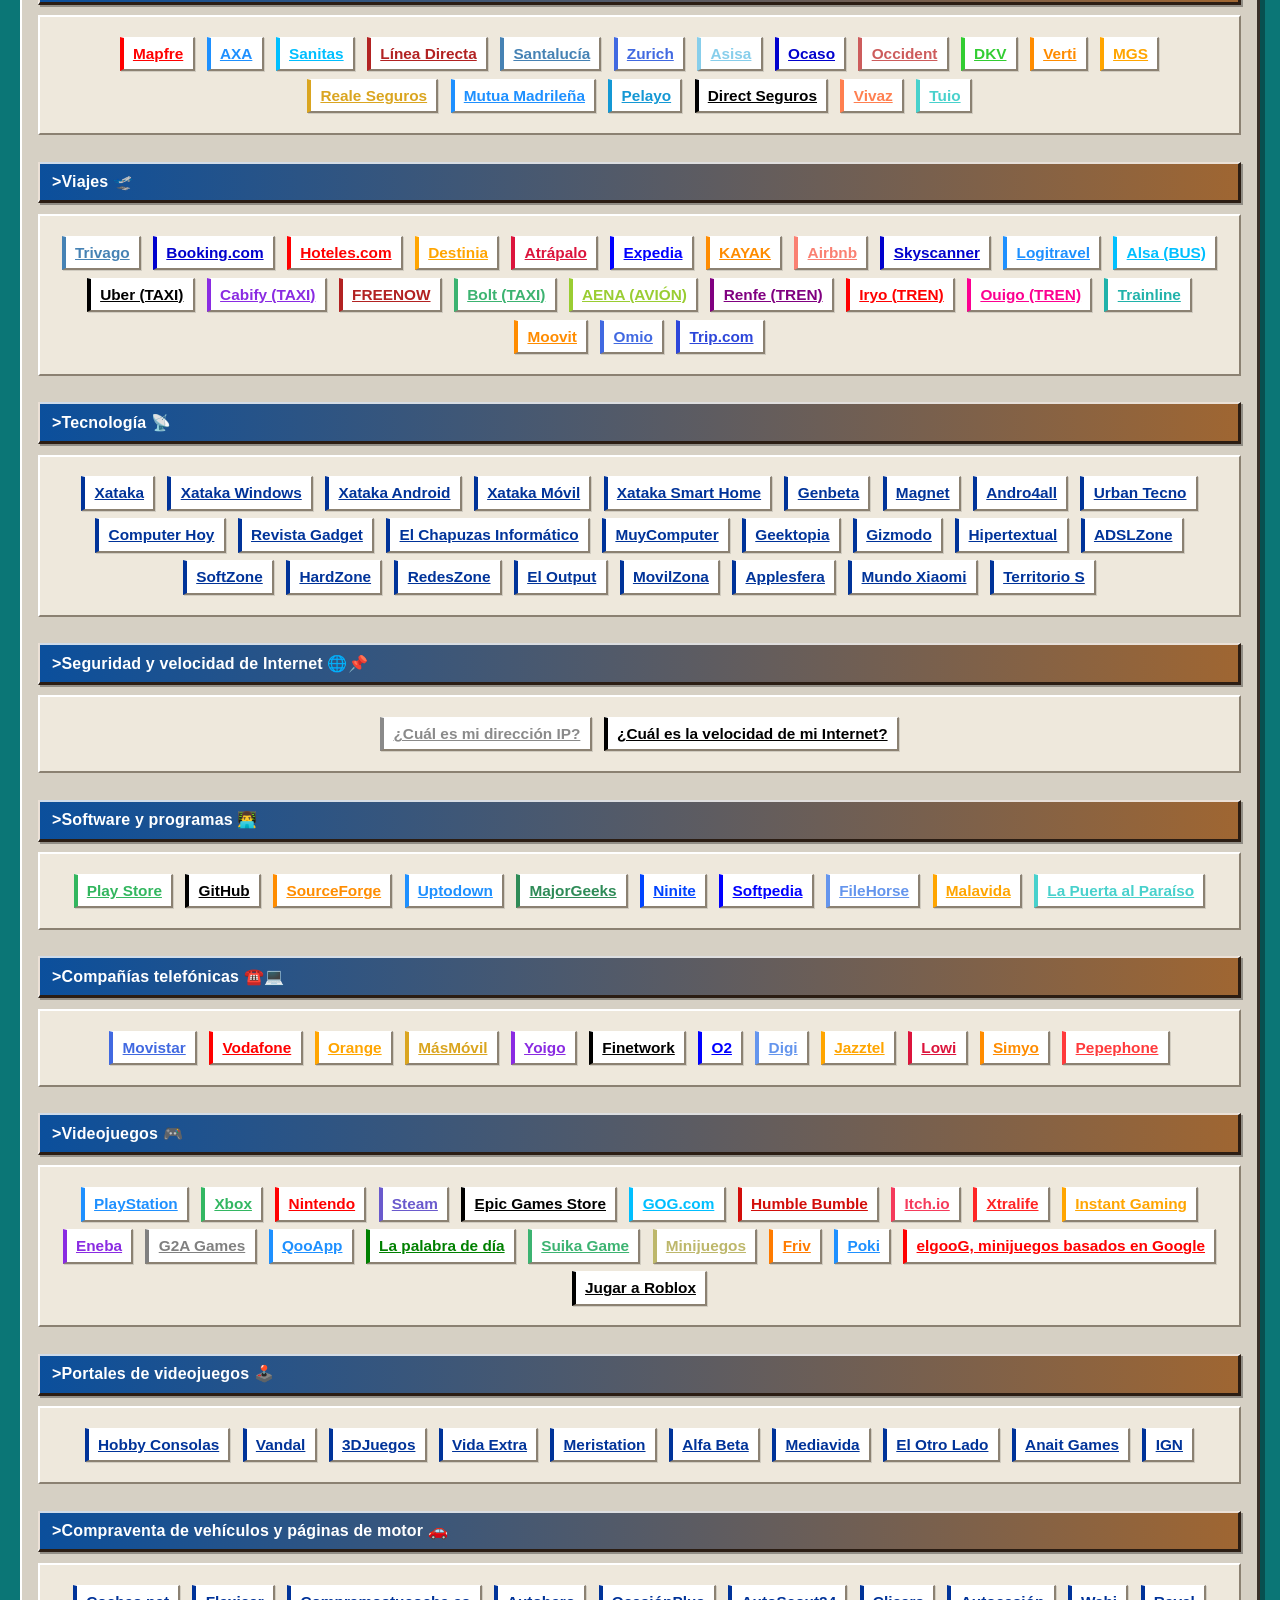
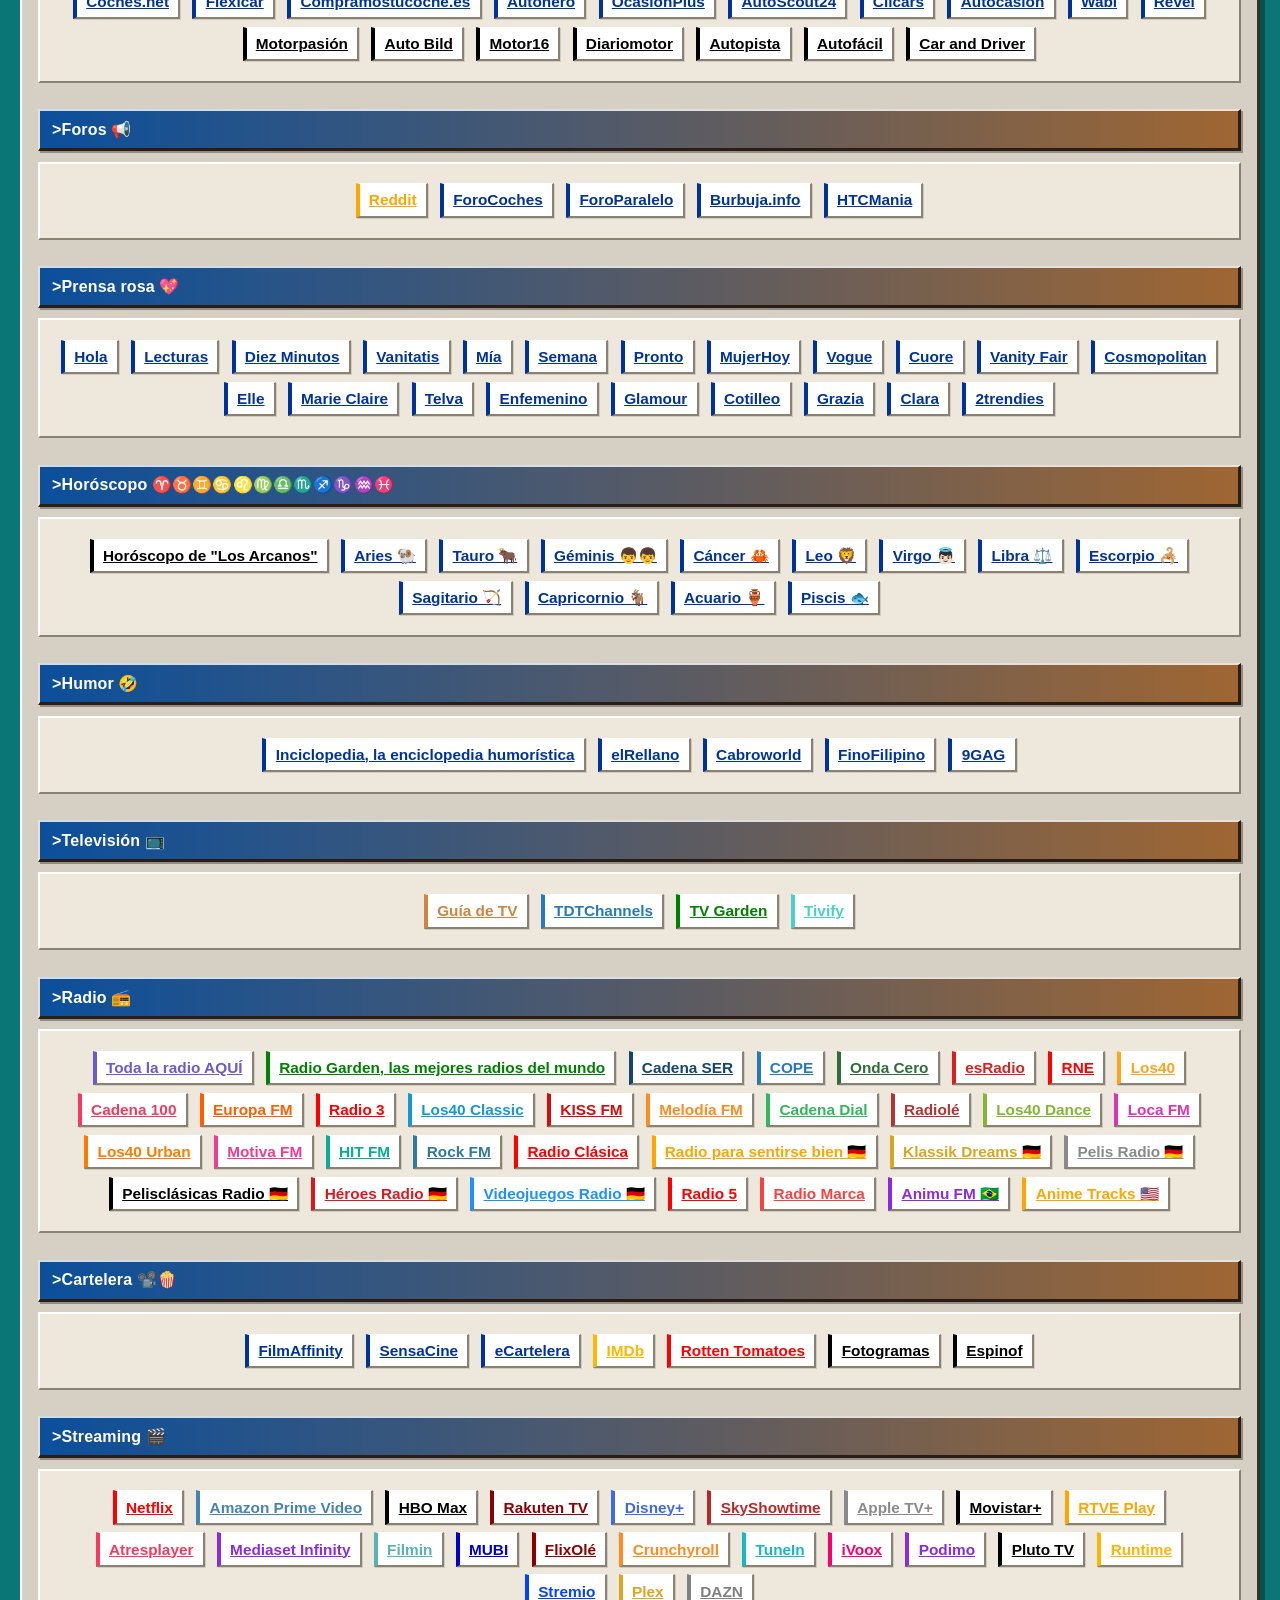
==== commit e39050cf: "Update clasica.html" ====
--- a/clasica.html
+++ b/clasica.html
@@ -1027,9 +1027,8 @@
 })();
 </script>
 <!-- TradingView Widget BEGIN -->
-
 <style>
-/* FACILE CLASICO - TICKER FINANCIERO MODERNO V1
+/* FACILE CLASICO - TICKER FINANCIERO
    Misma funcionalidad que la pagina normal, adaptada a la ventana clasica. */
 .facile-tradingview-ticker-shell{
   width:100%;
@@ -1127,7 +1126,6 @@
     </div>
   </div>
 </div>
-<!-- TradingView Widget END -->
 <script>
 /* FACILE - TRADINGVIEW CARGA DIFERIDA Y PINTURA CONTROLADA V2 */
 (function(){
@@ -1158,7 +1156,7 @@
     ticker.setAttribute("symbols", SYMBOLS);
     ticker.setAttribute("item-size", "compact");
     ticker.setAttribute("color-theme", "dark");
-    ticker.setAttribute("symbol-url", "https://tradingview.com");
+    ticker.setAttribute("symbol-url", "https://es.tradingview.com/markets/stocks-spain/");
 
     viewport.replaceChildren(ticker);
     viewport.classList.remove("is-pending");
@@ -1190,6 +1188,7 @@
   }, { passive: true });
 })();
 </script>
+<!-- TradingView Widget END -->
 <div id="weather-widget" class="weather-widget">
 
 <div id="weather-content">🌍 Cargando clima...</div>
@@ -1709,14 +1708,14 @@
         <div id="ia" style="position: relative; top: -200px;"></div>
         <section id="ia">
         <a href="https://chat.openai.com/chat" target="_blank" data-legacy-p="" style="color:lightseagreen;">ChatGPT</a> 
-        <a href="https://chat.deepseek.com/" target="_blank" data-legacy-p="" style="color:royalblue;">DeepSeek</a>
+        <a href="https://claude.ai/login?returnTo=%2F%3F" target="_blank" data-legacy-p="" style="color:chocolate;">Claude</a>
+        <a href="https://gemini.google.com/?hl=es" target="_blank" data-legacy-p="" style="color:rgb(115, 40, 255);">Gemini</a>
         <a href="https://copilot.microsoft.com/" target="_blank" data-legacy-p="" style="color:blue;">Microsoft Copilot</a>
-        <a href="https://gemini.google.com/?hl=es" target="_blank" data-legacy-p="" style="color:rgb(115, 40, 255);">Gemini</a> 
+        <a href="https://chat.deepseek.com/" target="_blank" data-legacy-p="" style="color:royalblue;">DeepSeek</a> 
         <a href="https://grok.com" target="_blank" data-legacy-p="" style="color:rgb(138, 138, 138)">Grok</a> 
         <a href="https://www.perplexity.ai" target="_blank" data-legacy-p="" style="color:deepskyblue;">Perplexity</a>
         <a href="https://www.meta.ai" target="_blank" data-legacy-p="" style="color:rgb(0, 68, 255);">Meta AI</a>
-        <a href="https://chat.qwen.ai" target="_blank" data-legacy-p="" style="color:rgb(81, 31, 210);">Qwen</a>
-        <a href="https://claude.ai/login?returnTo=%2F%3F" target="_blank" data-legacy-p="" style="color:chocolate;">Claude</a>   
+        <a href="https://chat.qwen.ai" target="_blank" data-legacy-p="" style="color:rgb(81, 31, 210);">Qwen</a>   
         <a href="https://pi.ai/talk" target="_blank" data-legacy-p="" style="color:green;">Pi</a>
         <a href="https://www.chatpdf.com/es" target="_blank" data-legacy-p="" style="color:purple;">ChatPDF</a> 
         <a href="https://www.midjourney.com/home" target="_blank" data-legacy-p="" style="color:rgb(138, 138, 138)">Midjourney</a> 
@@ -1971,7 +1970,7 @@
         <a href="https://vinted.es/" target="_blank" data-legacy-p="" style="color:teal;">Vinted</a>    
         <a href="https://www.action.com/es-es" target="_blank">Action</a>
         <a href="https://www.autodoc.es" target="_blank" data-legacy-p="" style="color:orangered;">AUTODOC</a>
-        <a href="https://goodsmileeurope.com" target="_blank" data-legacy-p="" style="color:rgb(255, 100, 0);">Good Smile Company</a> 
+        <a href="https://goodsmile-europe.com" target="_blank" data-legacy-p="" style="color:rgb(255, 100, 0);">Good Smile Company</a> 
         <a href="https://www.amiami.com" target="_blank" data-legacy-p="" style="color:orange;">AmiAmi</a>
         <a href="https://www.hlj.com" target="_blank" data-legacy-p="" style="color:rgb(0, 68, 255);">HobbyLink Japan</a>
         <a href="https://www.1999.co.jp/eng" target="_blank" data-legacy-p="" style="color:rgb(130, 130, 130);">Hobby Search</a> 
--- a/estilossimples.css
+++ b/estilossimples.css
@@ -5707,3 +5707,138 @@
 @media only screen and (max-width:360px){.classic-fav-toolbar{grid-template-columns:1fr;}}
 @media (prefers-reduced-motion:reduce){.facile-classic-favorites *{transition-duration:.001ms!important;}}
 
+
+
+/* =========================================================
+   FACILE CLASICO - VENTANA TICKER INTEGRADA V2
+   Integra el ticker de la pagina normal en el sistema visual clasico:
+   misma anchura, marco, barra de titulo, bisel y espaciado que los widgets.
+========================================================= */
+.facile-classic-widgets > .facile-tradingview-ticker-shell,
+.facile-tradingview-ticker-shell {
+  position: relative !important;
+  width: 100% !important;
+  max-width: var(--widgets-max-width, 1160px) !important;
+  margin: 16px auto !important;
+  padding: 10px !important;
+  box-sizing: border-box !important;
+  overflow: hidden !important;
+  color: var(--facile-text) !important;
+  background: var(--facile-window) !important;
+  border-top: 2px solid var(--facile-window-light) !important;
+  border-left: 2px solid var(--facile-window-light) !important;
+  border-right: 4px solid var(--facile-window-dark) !important;
+  border-bottom: 4px solid var(--facile-window-dark) !important;
+  border-radius: 0 !important;
+  box-shadow: 5px 5px 0 rgba(0,0,0,.30) !important;
+  outline: 1px solid rgba(0,0,0,.16) !important;
+  backdrop-filter: none !important;
+  -webkit-backdrop-filter: none !important;
+}
+
+/* Barra superior, siguiendo la cabecera de Radio, Temas y widgets clasicos. */
+.facile-tradingview-ticker-shell::before {
+  content: "MERCADOS Y COTIZACIONES" !important;
+  display: flex !important;
+  align-items: center !important;
+  justify-content: center !important;
+  width: 100% !important;
+  min-height: 31px !important;
+  margin: 0 0 9px 0 !important;
+  padding: 0 10px !important;
+  box-sizing: border-box !important;
+  color: #ffffff !important;
+  background: linear-gradient(90deg, var(--facile-accent-blue), var(--facile-brown-mid)) !important;
+  border: 0 !important;
+  border-radius: 0 !important;
+  box-shadow: inset 1px 1px 0 rgba(255,255,255,.25) !important;
+  font-family: Tahoma, Verdana, Arial, "MS Sans Serif", sans-serif !important;
+  font-size: .82rem !important;
+  line-height: 1 !important;
+  font-weight: 900 !important;
+  letter-spacing: .025em !important;
+  text-align: center !important;
+  text-shadow: 1px 1px 0 rgba(0,0,0,.45) !important;
+}
+
+/* Marco hundido alrededor del ticker, como un visor dentro de una ventana. */
+.facile-tradingview-ticker-viewport {
+  position: relative !important;
+  width: 100% !important;
+  height: 54px !important;
+  min-height: 54px !important;
+  margin: 0 !important;
+  padding: 2px !important;
+  box-sizing: border-box !important;
+  overflow: hidden !important;
+  background: var(--facile-window-soft) !important;
+  border-top: 2px solid var(--facile-window-dark) !important;
+  border-left: 2px solid var(--facile-window-dark) !important;
+  border-right: 2px solid var(--facile-window-light) !important;
+  border-bottom: 2px solid var(--facile-window-light) !important;
+  border-radius: 0 !important;
+  box-shadow: inset 2px 2px 0 rgba(0,0,0,.22) !important;
+}
+
+/* El contenido financiero conserva el fondo oscuro para no perder legibilidad. */
+.facile-tradingview-ticker-viewport tv-ticker-tape {
+  display: block !important;
+  width: 100% !important;
+  height: 78px !important;
+  min-height: 78px !important;
+  margin: 0 !important;
+  padding: 0 !important;
+  color-scheme: dark !important;
+  background: #101217 !important;
+}
+
+.facile-tradingview-ticker-placeholder {
+  width: 100% !important;
+  height: 100% !important;
+  display: flex !important;
+  align-items: center !important;
+  justify-content: center !important;
+  color: var(--facile-text) !important;
+  background: var(--facile-window-soft) !important;
+  font-family: Tahoma, Verdana, Arial, "MS Sans Serif", sans-serif !important;
+  font-size: .78rem !important;
+  font-weight: 900 !important;
+}
+
+/* Ligero estado de espera de sistema, sin animaciones modernas. */
+.facile-tradingview-ticker-viewport.is-pending .facile-tradingview-ticker-placeholder::before {
+  content: "▣" !important;
+  margin-right: 7px !important;
+  color: var(--facile-accent-blue) !important;
+}
+
+@media only screen and (max-width: 767px) {
+  .facile-classic-widgets > .facile-tradingview-ticker-shell,
+  .facile-tradingview-ticker-shell {
+    width: 100% !important;
+    max-width: none !important;
+    margin: 12px auto !important;
+    padding: 7px !important;
+    border-right-width: 3px !important;
+    border-bottom-width: 3px !important;
+    box-shadow: 3px 3px 0 rgba(0,0,0,.28) !important;
+  }
+
+  .facile-tradingview-ticker-shell::before {
+    min-height: 27px !important;
+    margin-bottom: 6px !important;
+    padding: 0 7px !important;
+    font-size: .70rem !important;
+  }
+
+  .facile-tradingview-ticker-viewport {
+    height: 52px !important;
+    min-height: 52px !important;
+    padding: 1px !important;
+  }
+
+  .facile-tradingview-ticker-viewport tv-ticker-tape {
+    height: 76px !important;
+    min-height: 76px !important;
+  }
+}
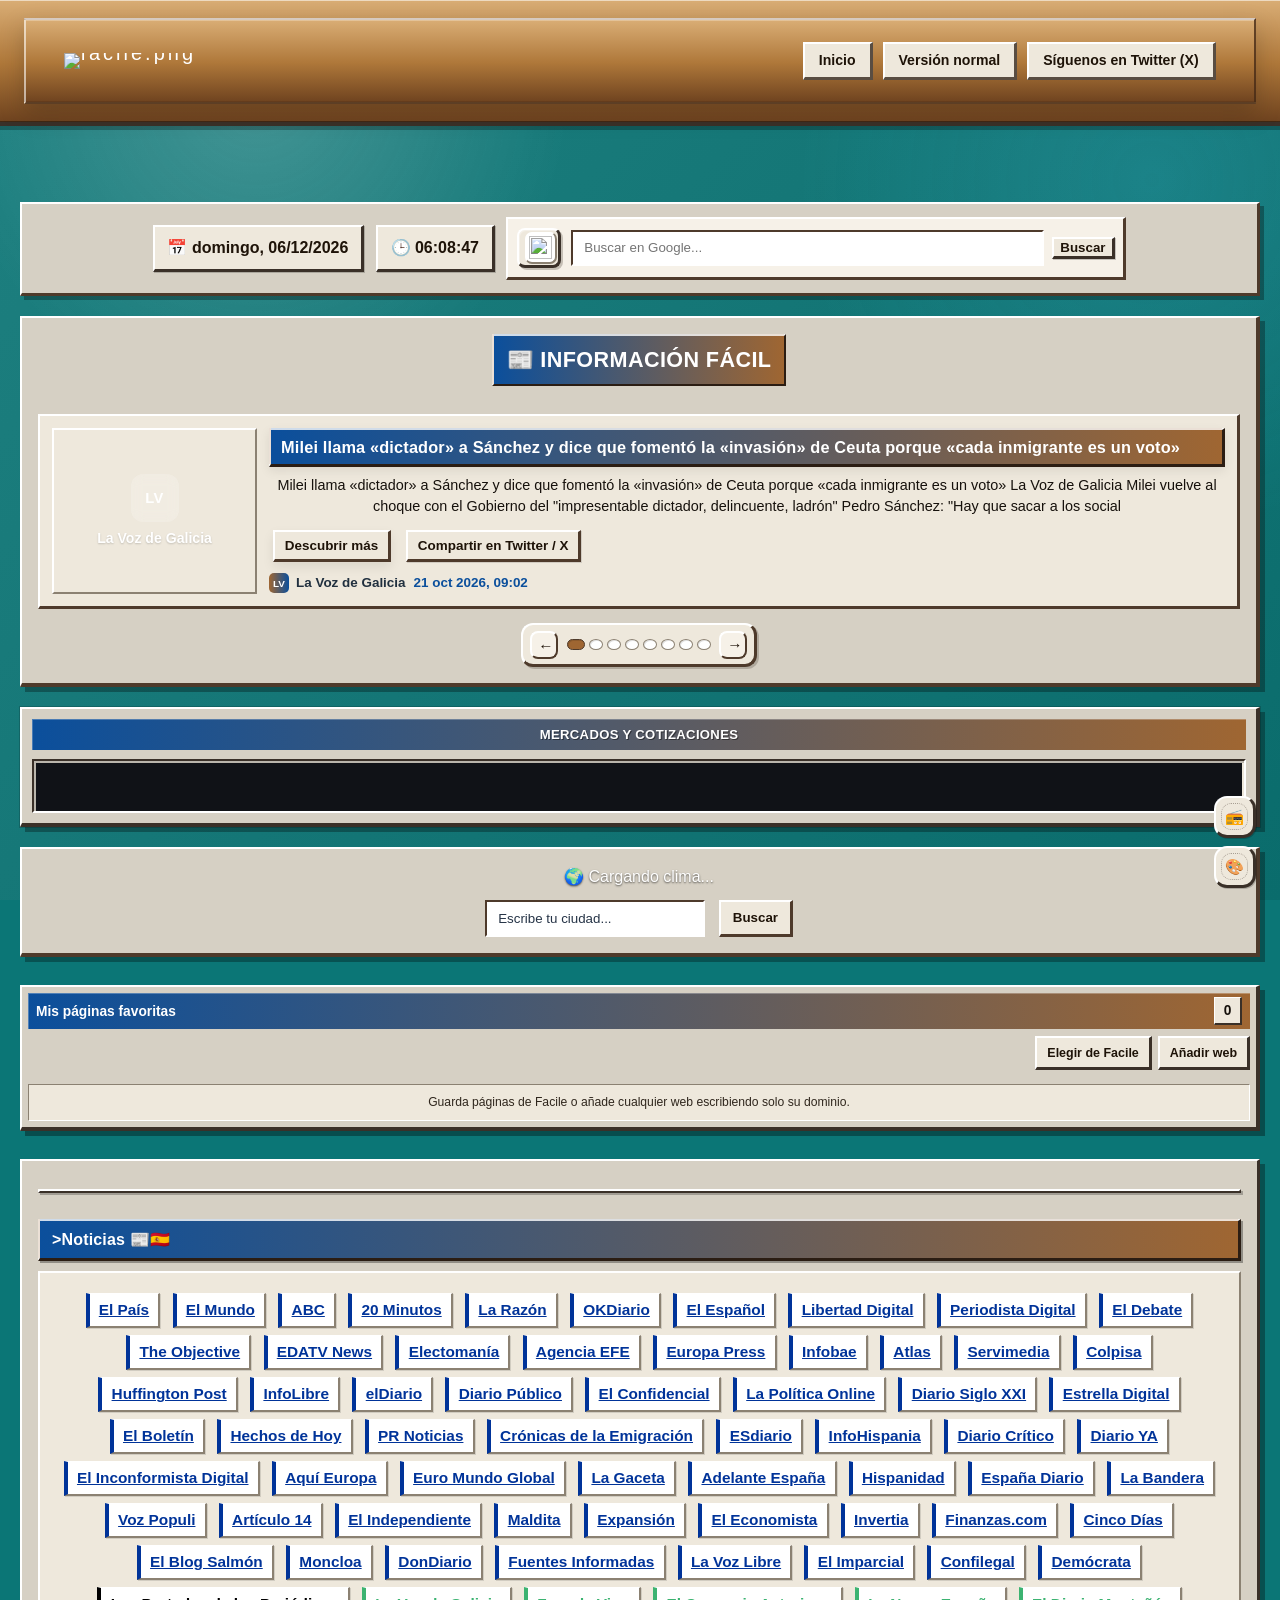
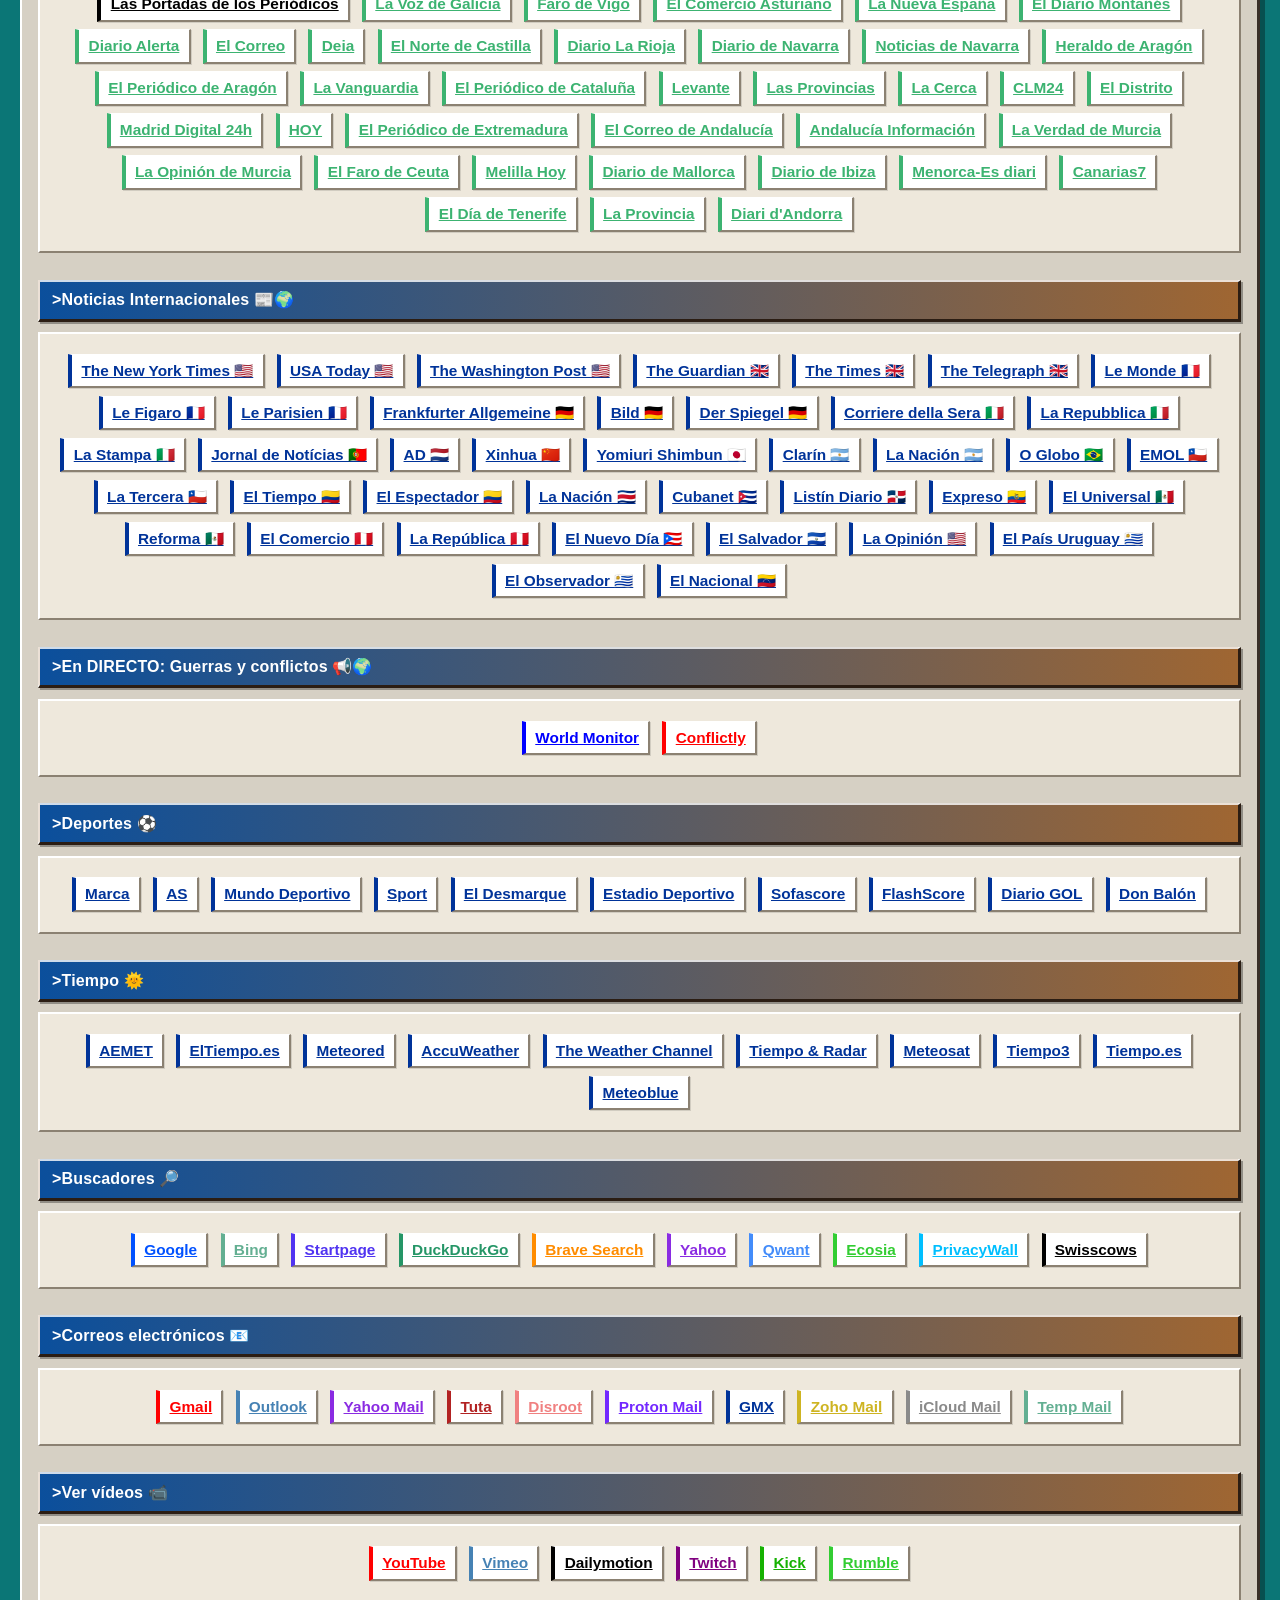
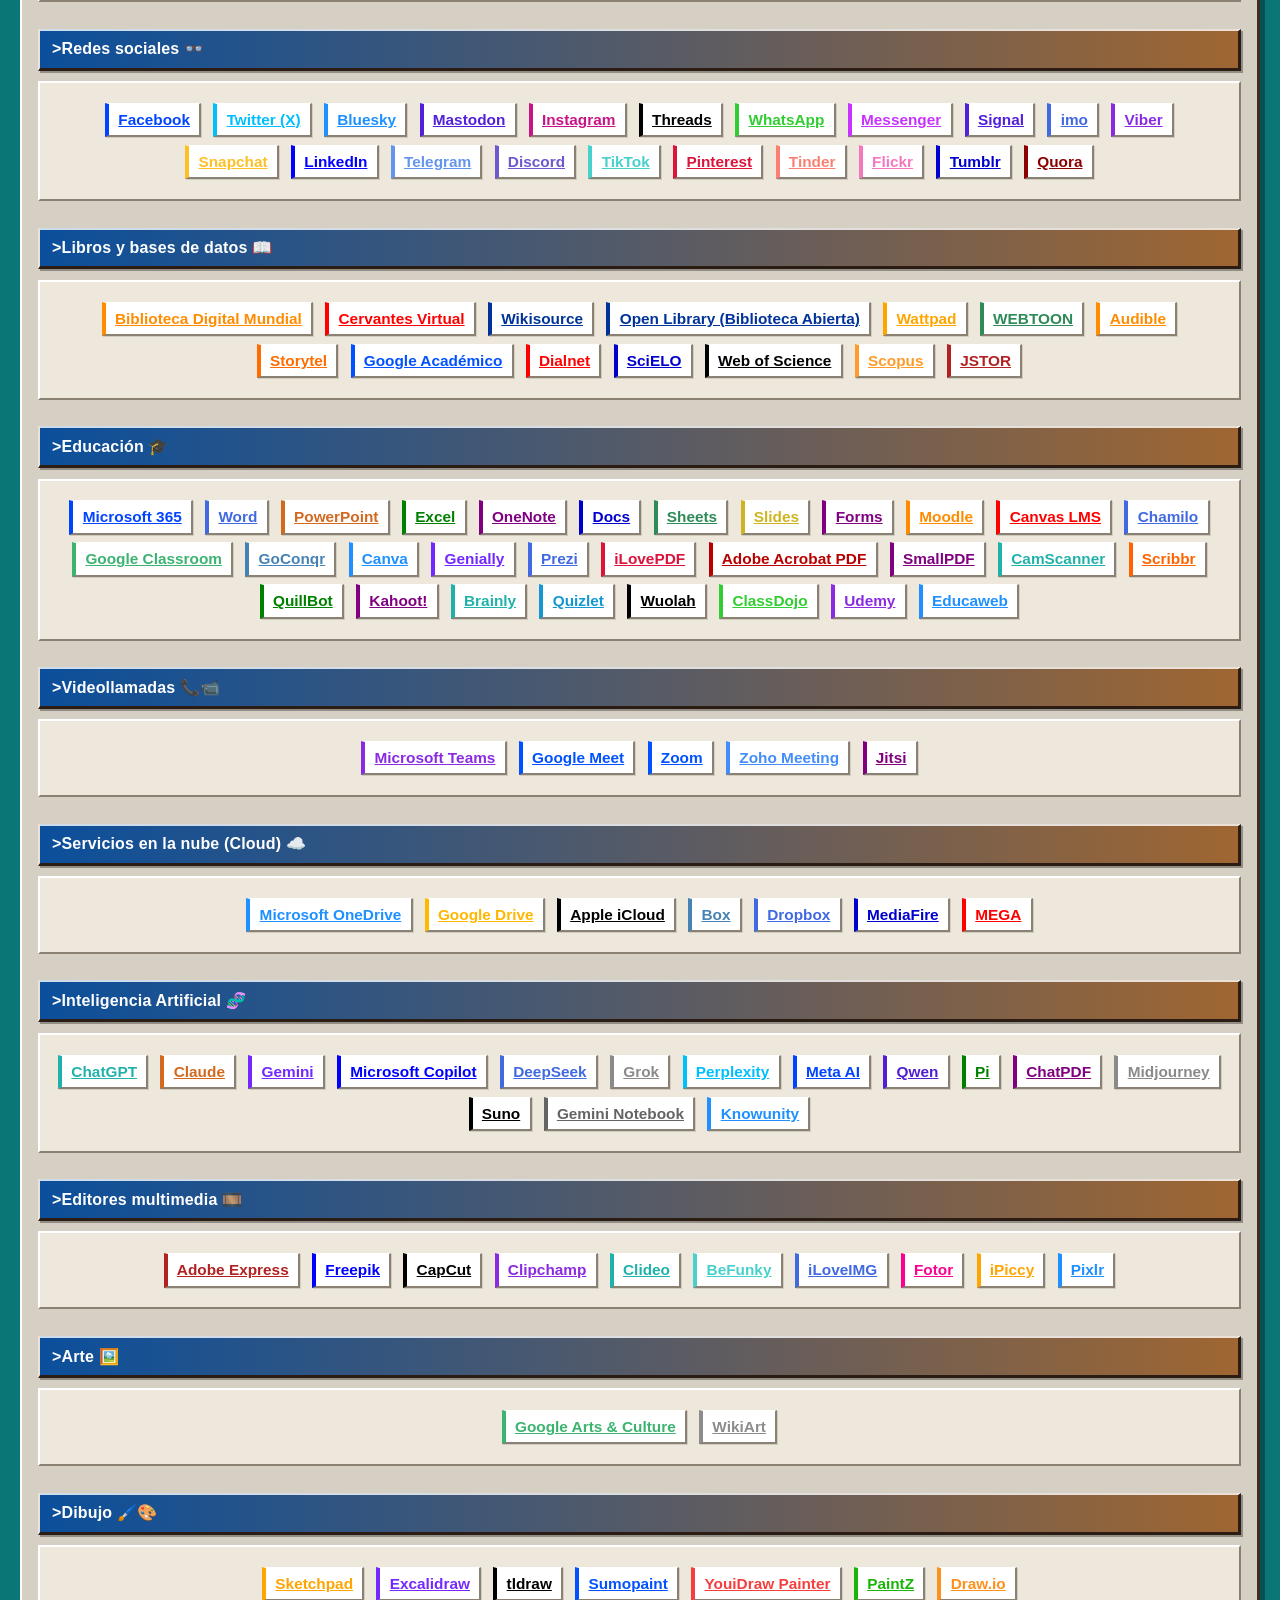
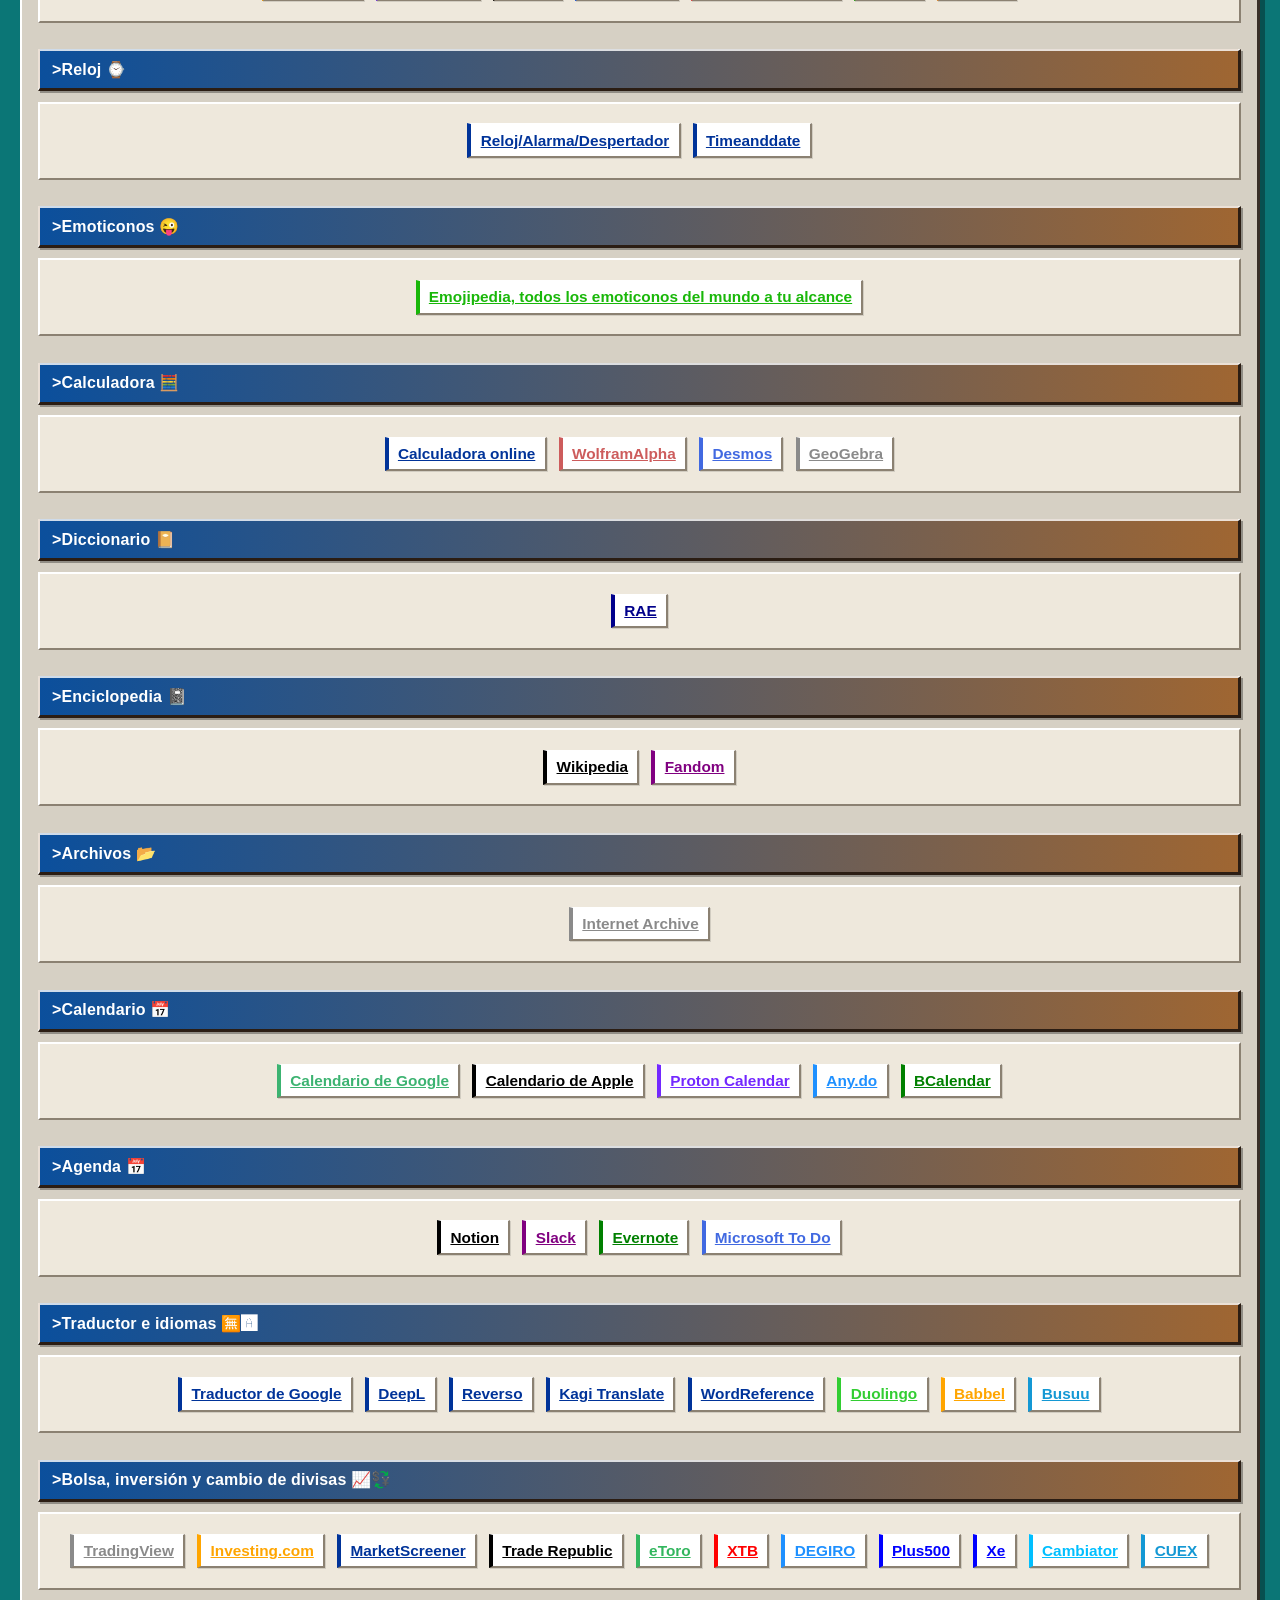
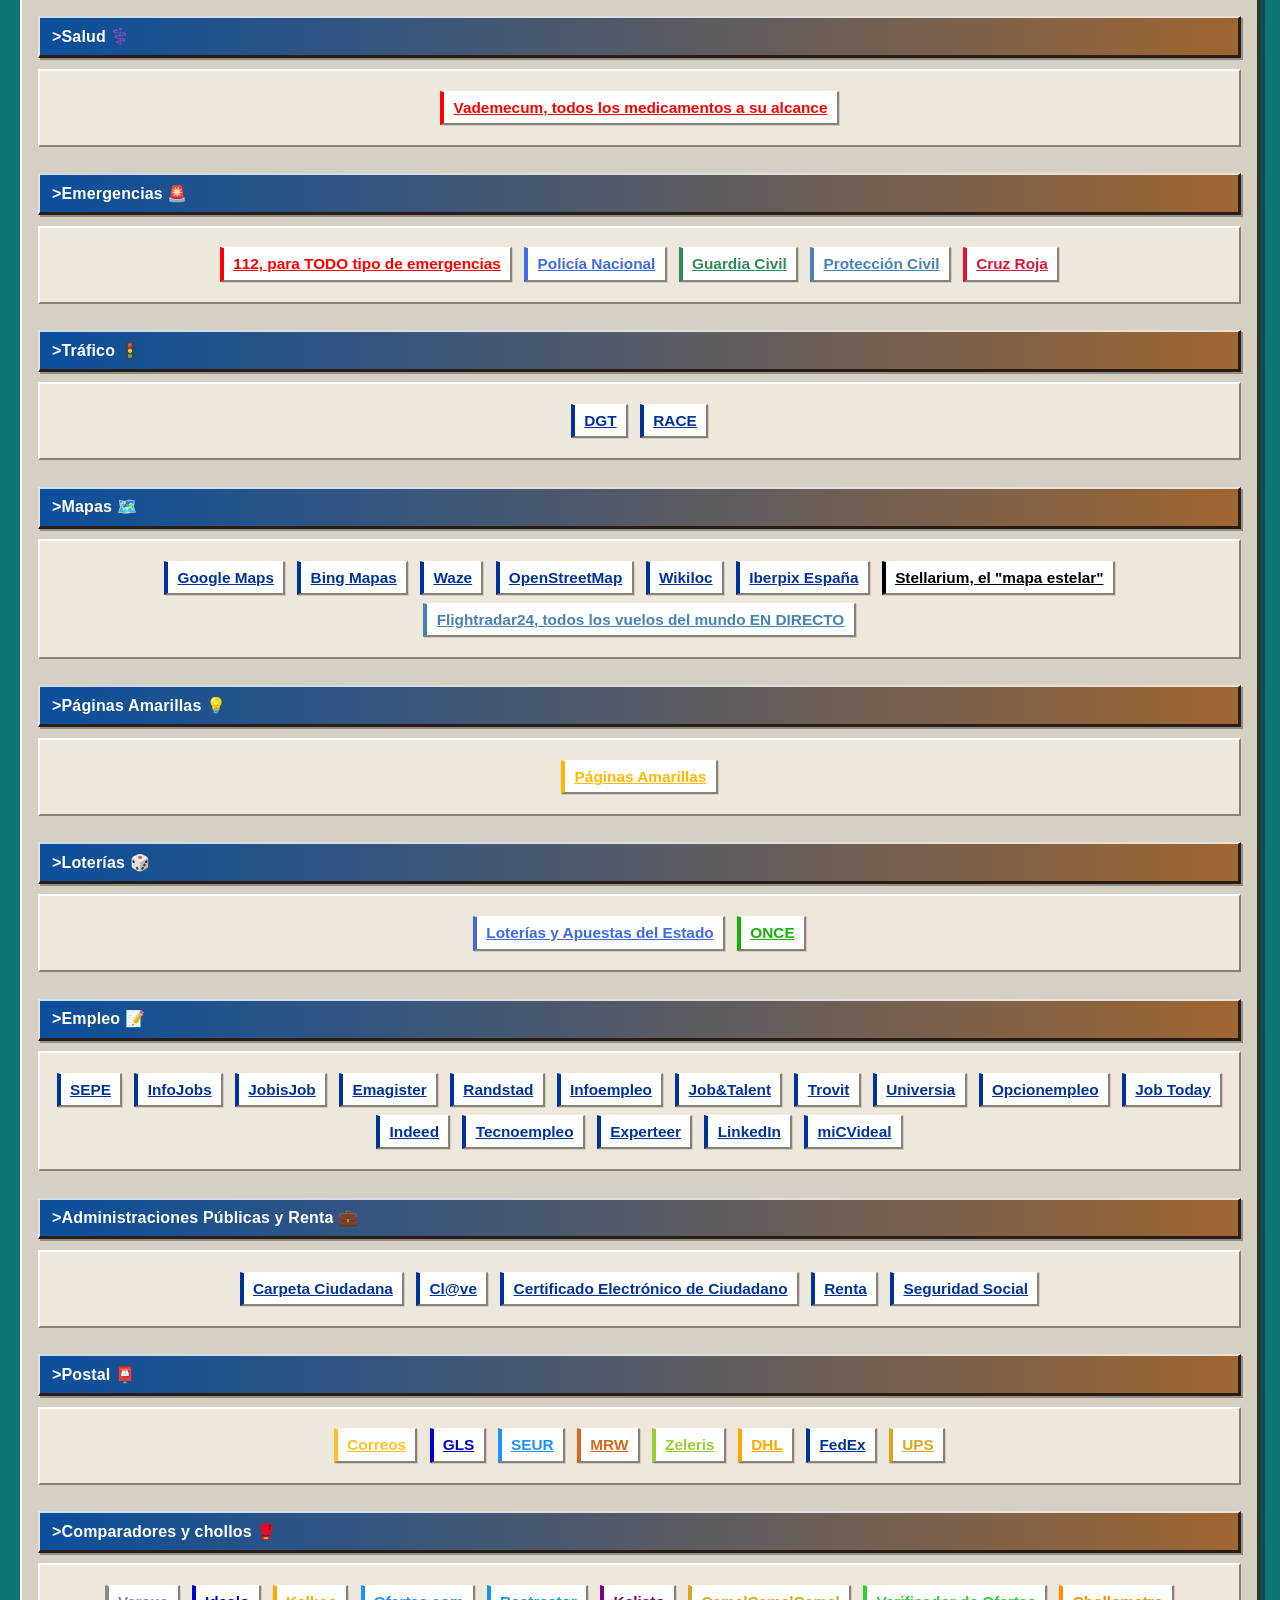
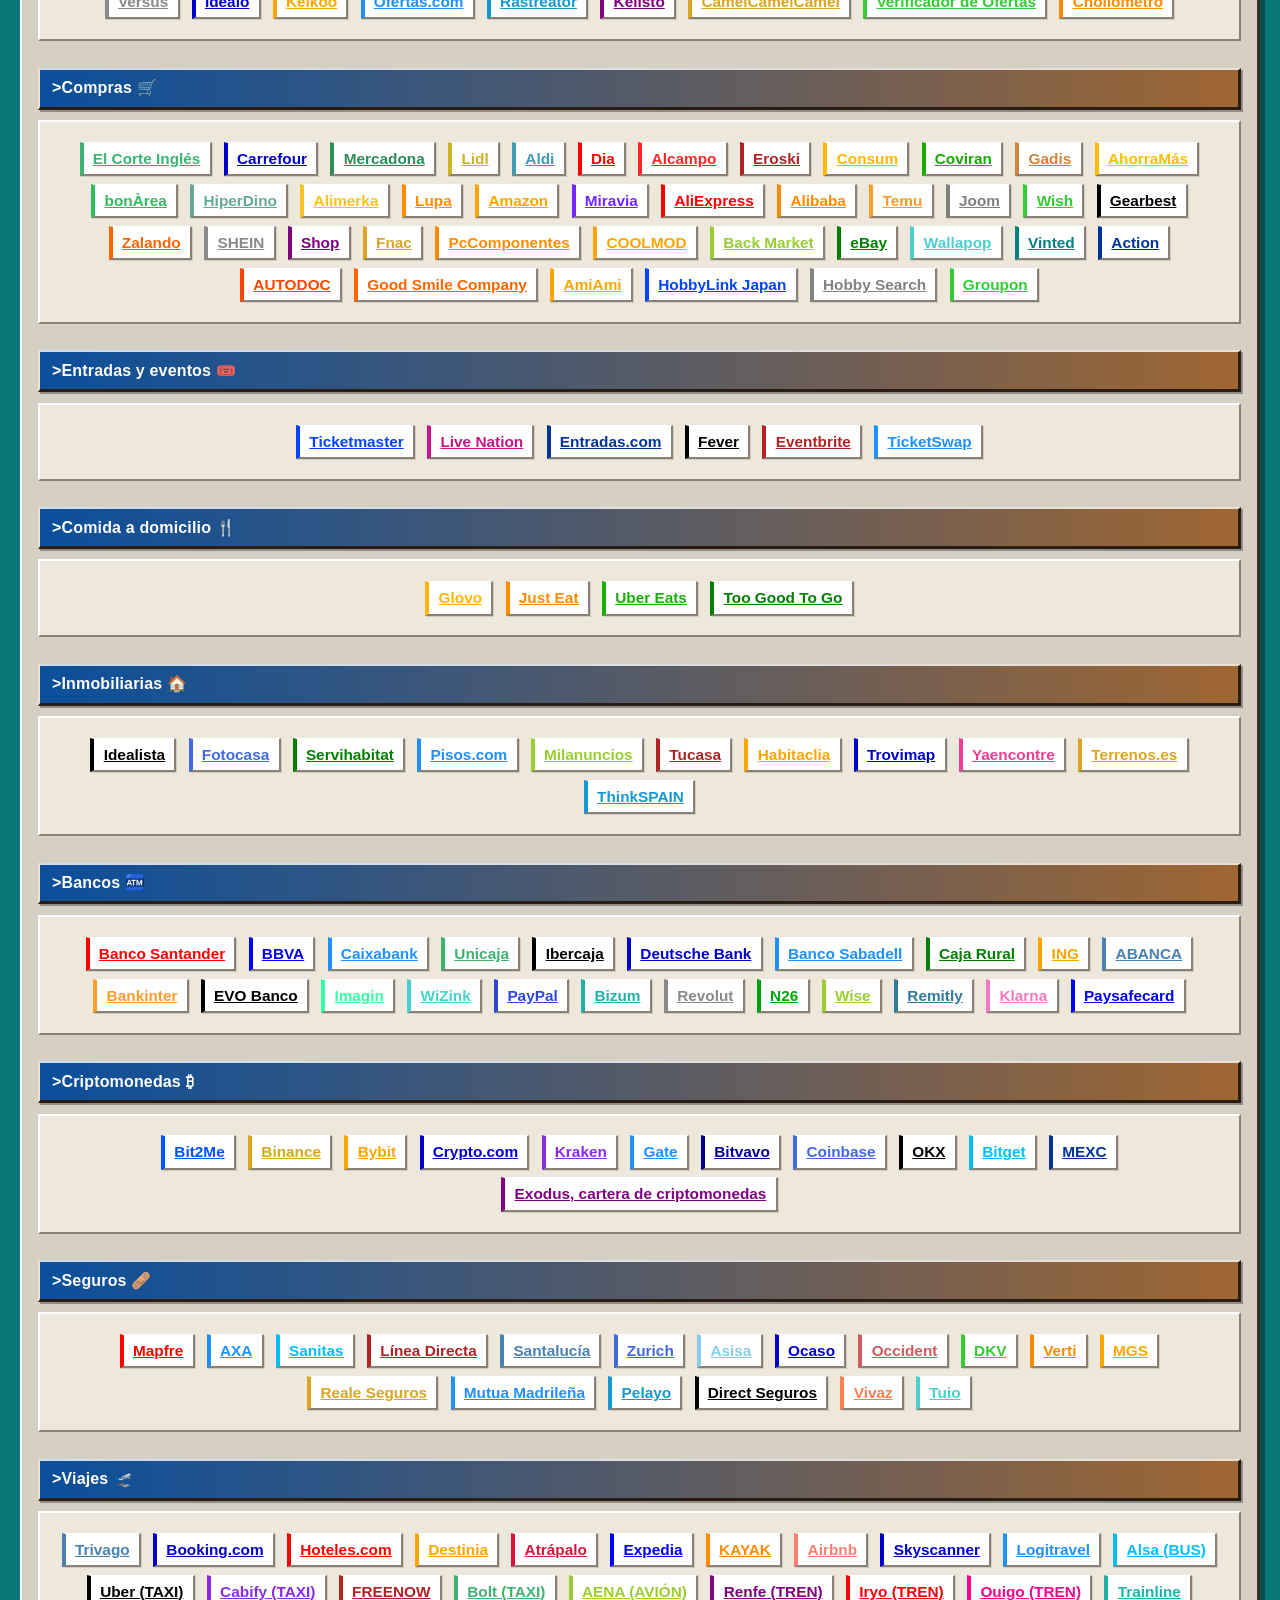
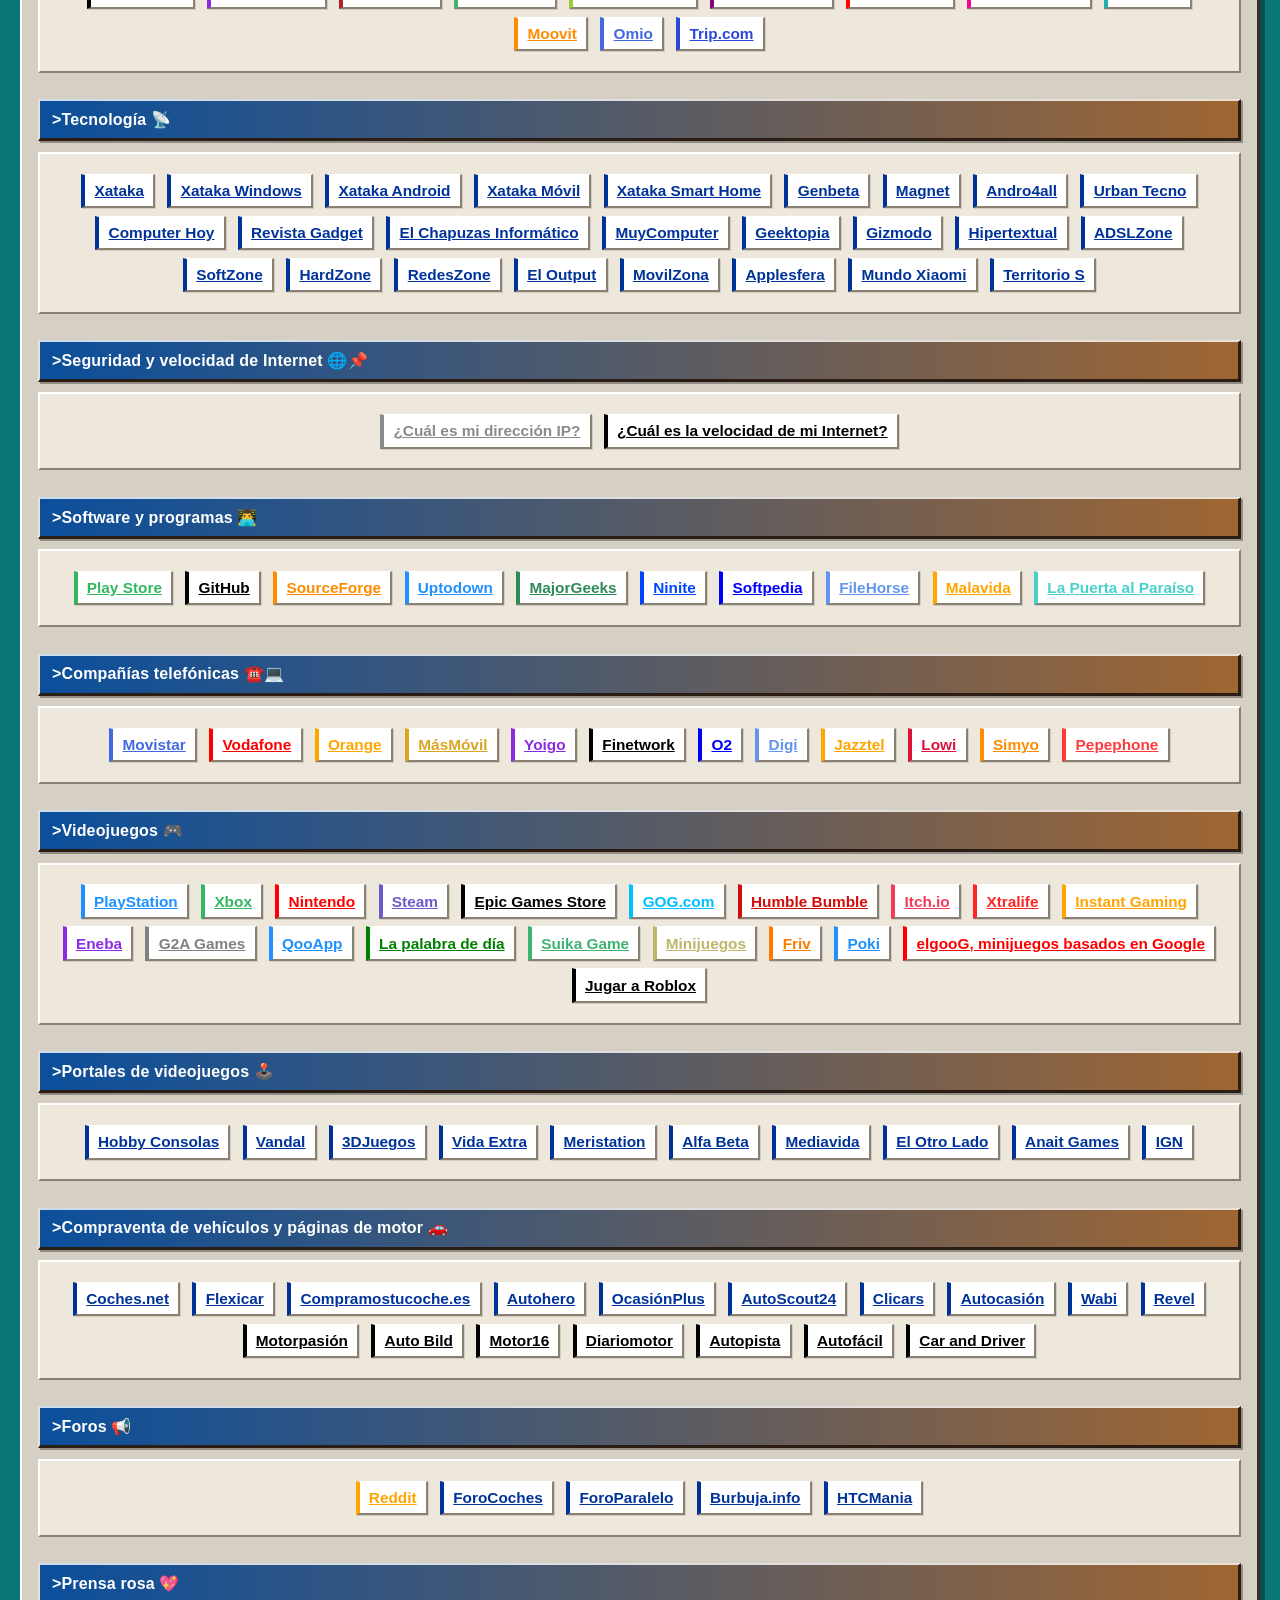
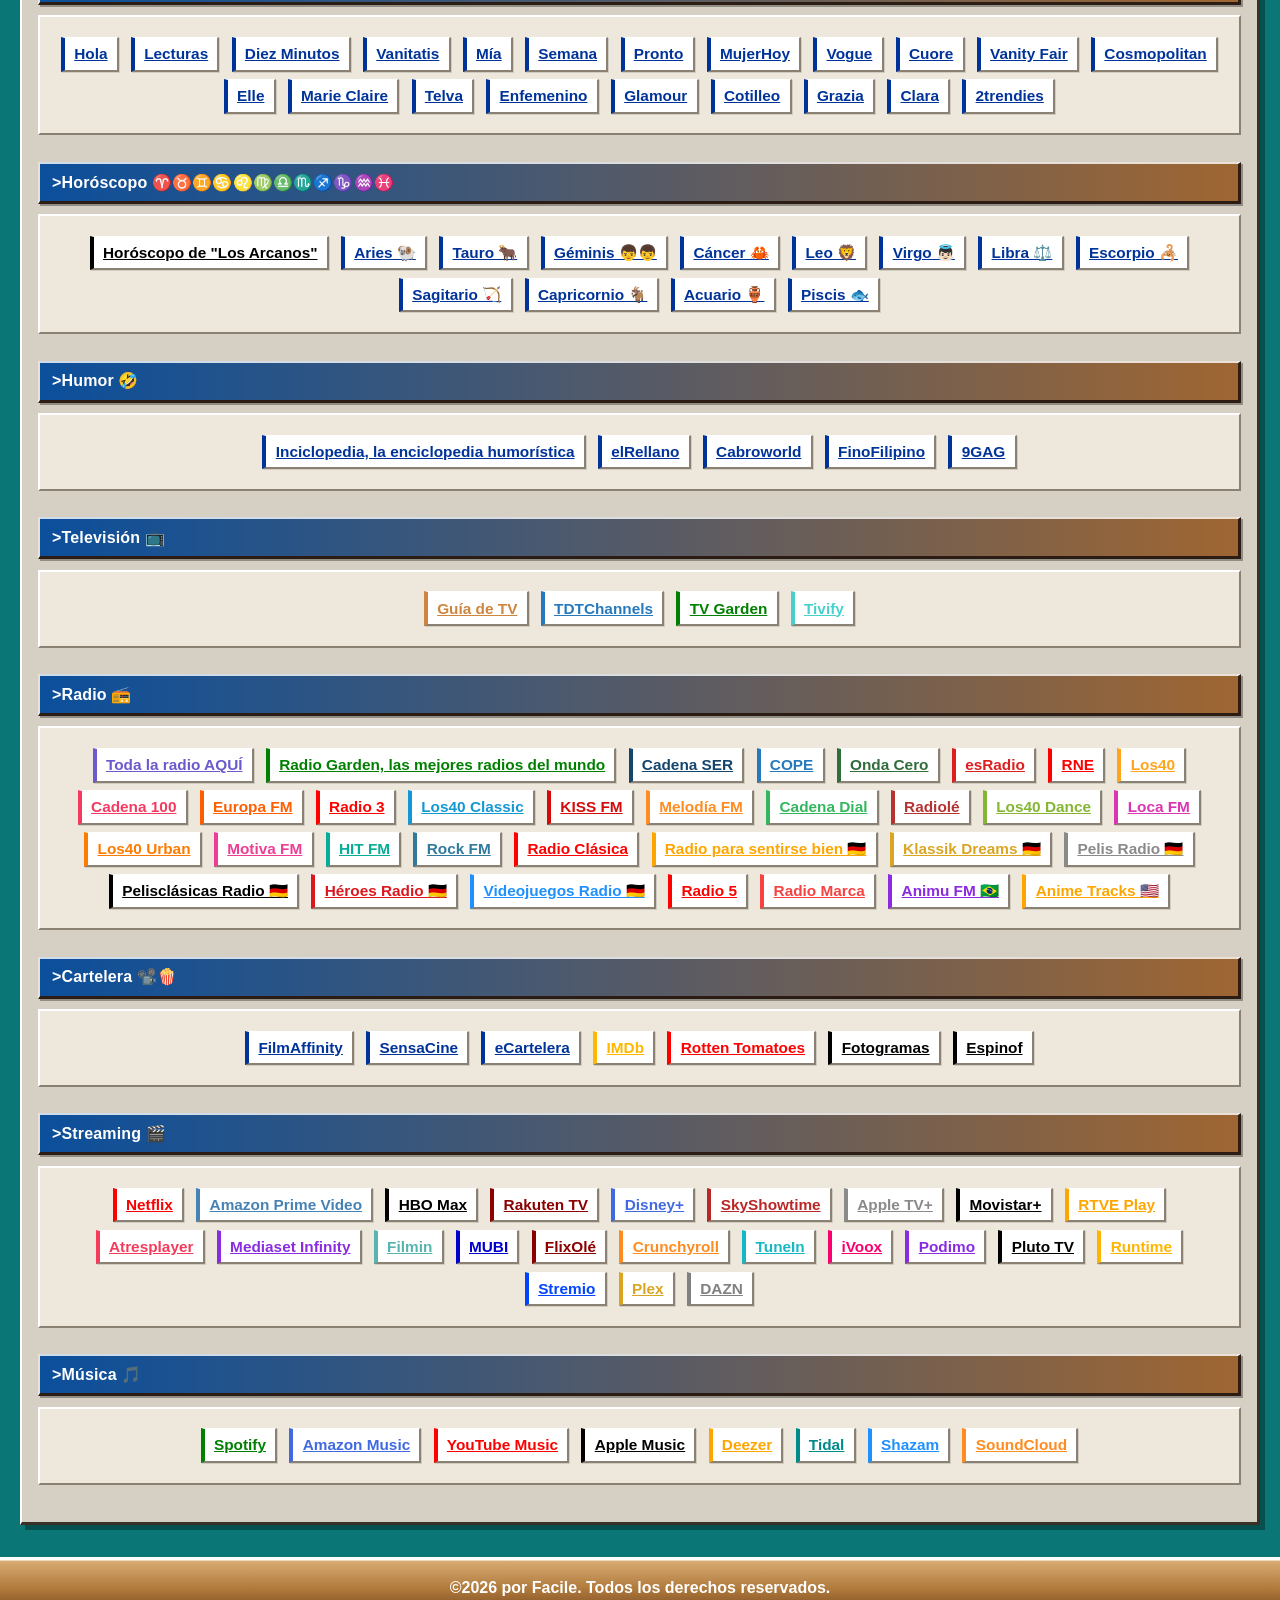
==== commit 1c3f7692: "Update clasica.html" ====
--- a/clasica.html
+++ b/clasica.html
@@ -1156,7 +1156,7 @@
     ticker.setAttribute("symbols", SYMBOLS);
     ticker.setAttribute("item-size", "compact");
     ticker.setAttribute("color-theme", "dark");
-    ticker.setAttribute("symbol-url", "https://es.tradingview.com/markets/stocks-spain/");
+    ticker.setAttribute("symbol-url", "");
 
     viewport.replaceChildren(ticker);
     viewport.classList.remove("is-pending");
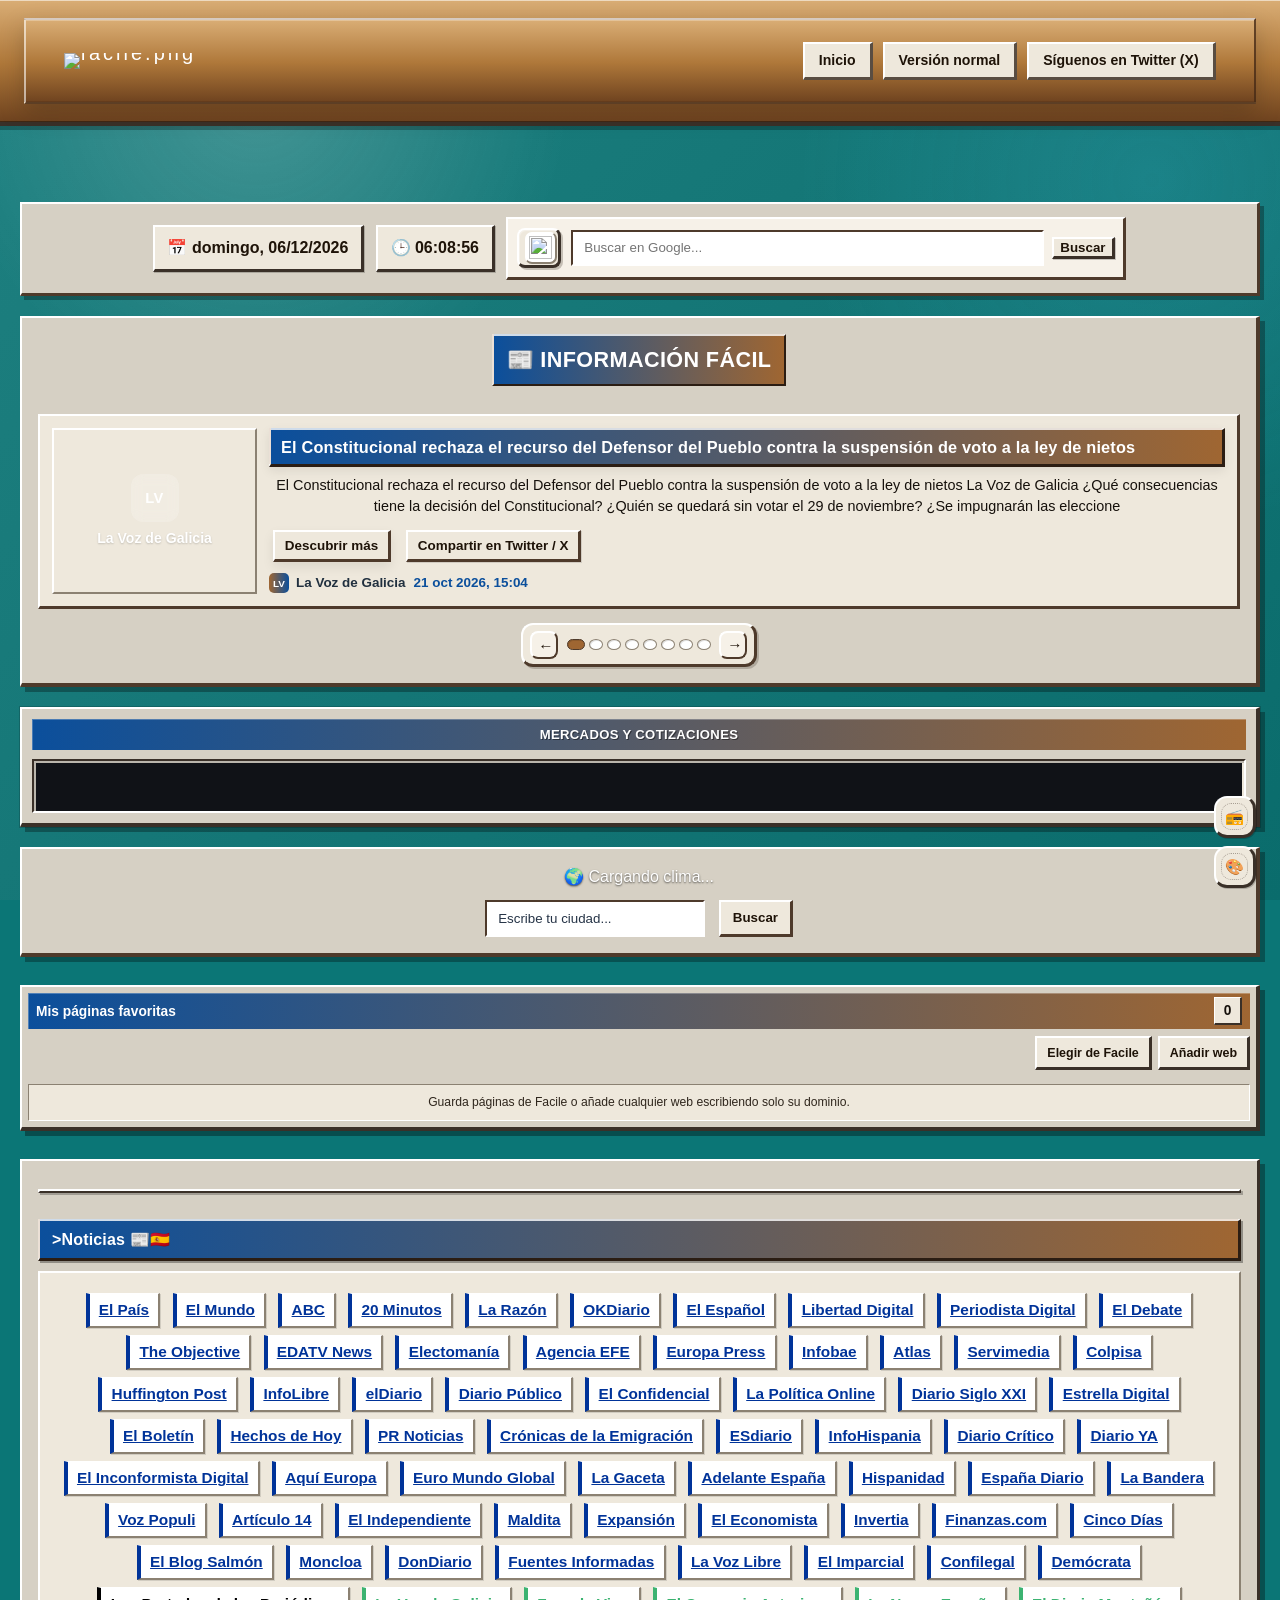
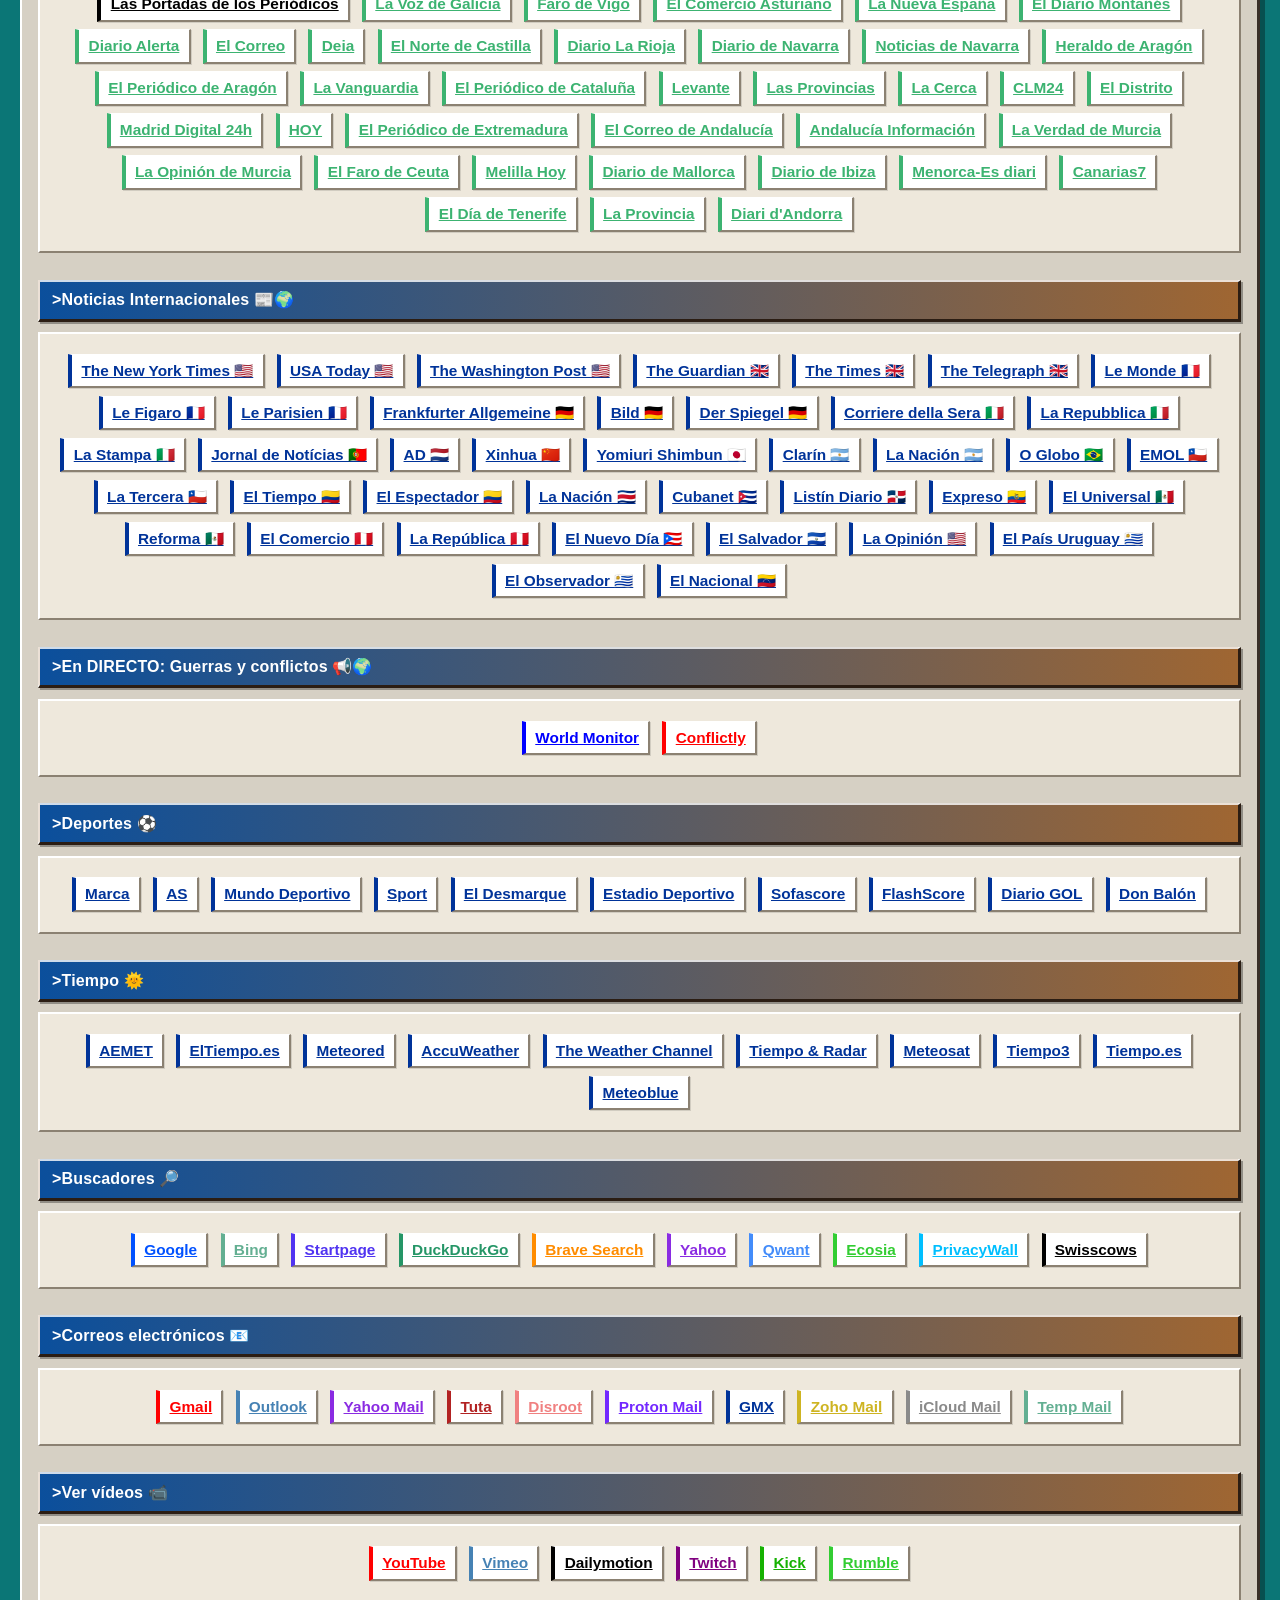
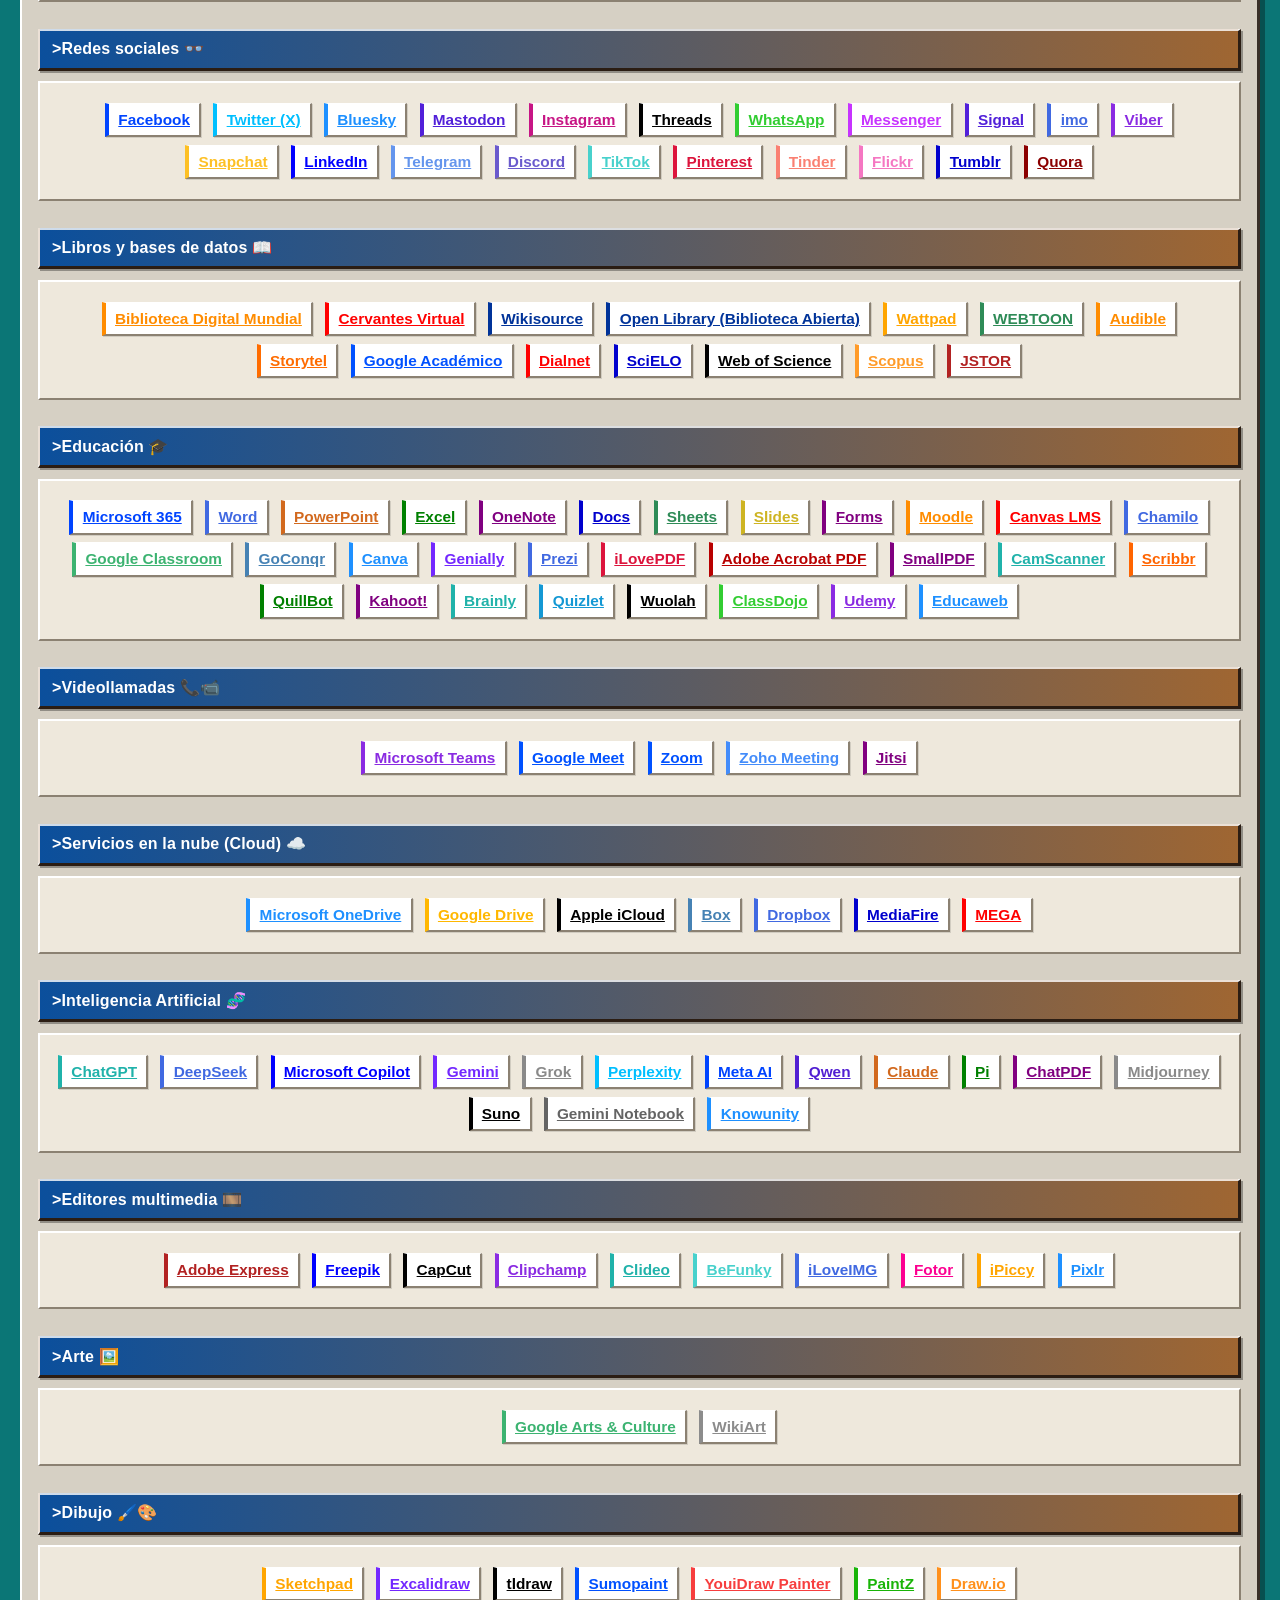
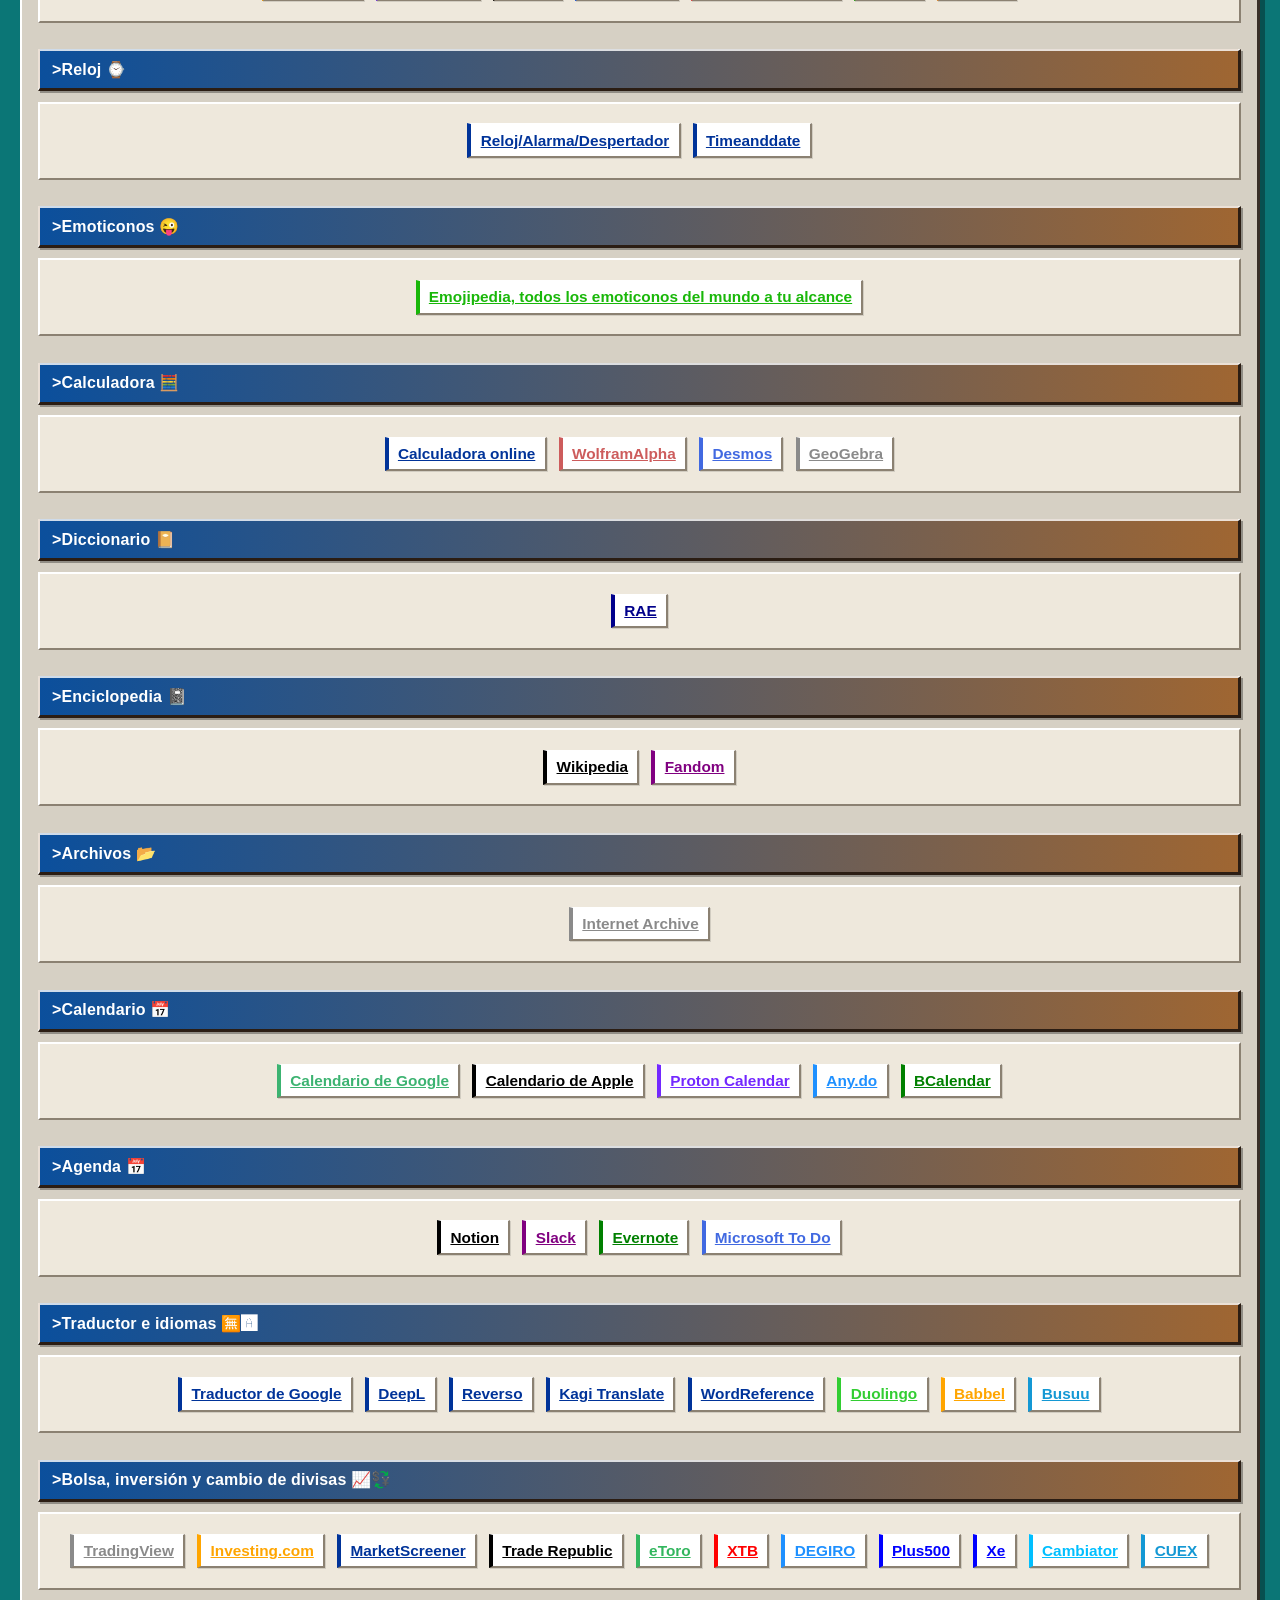
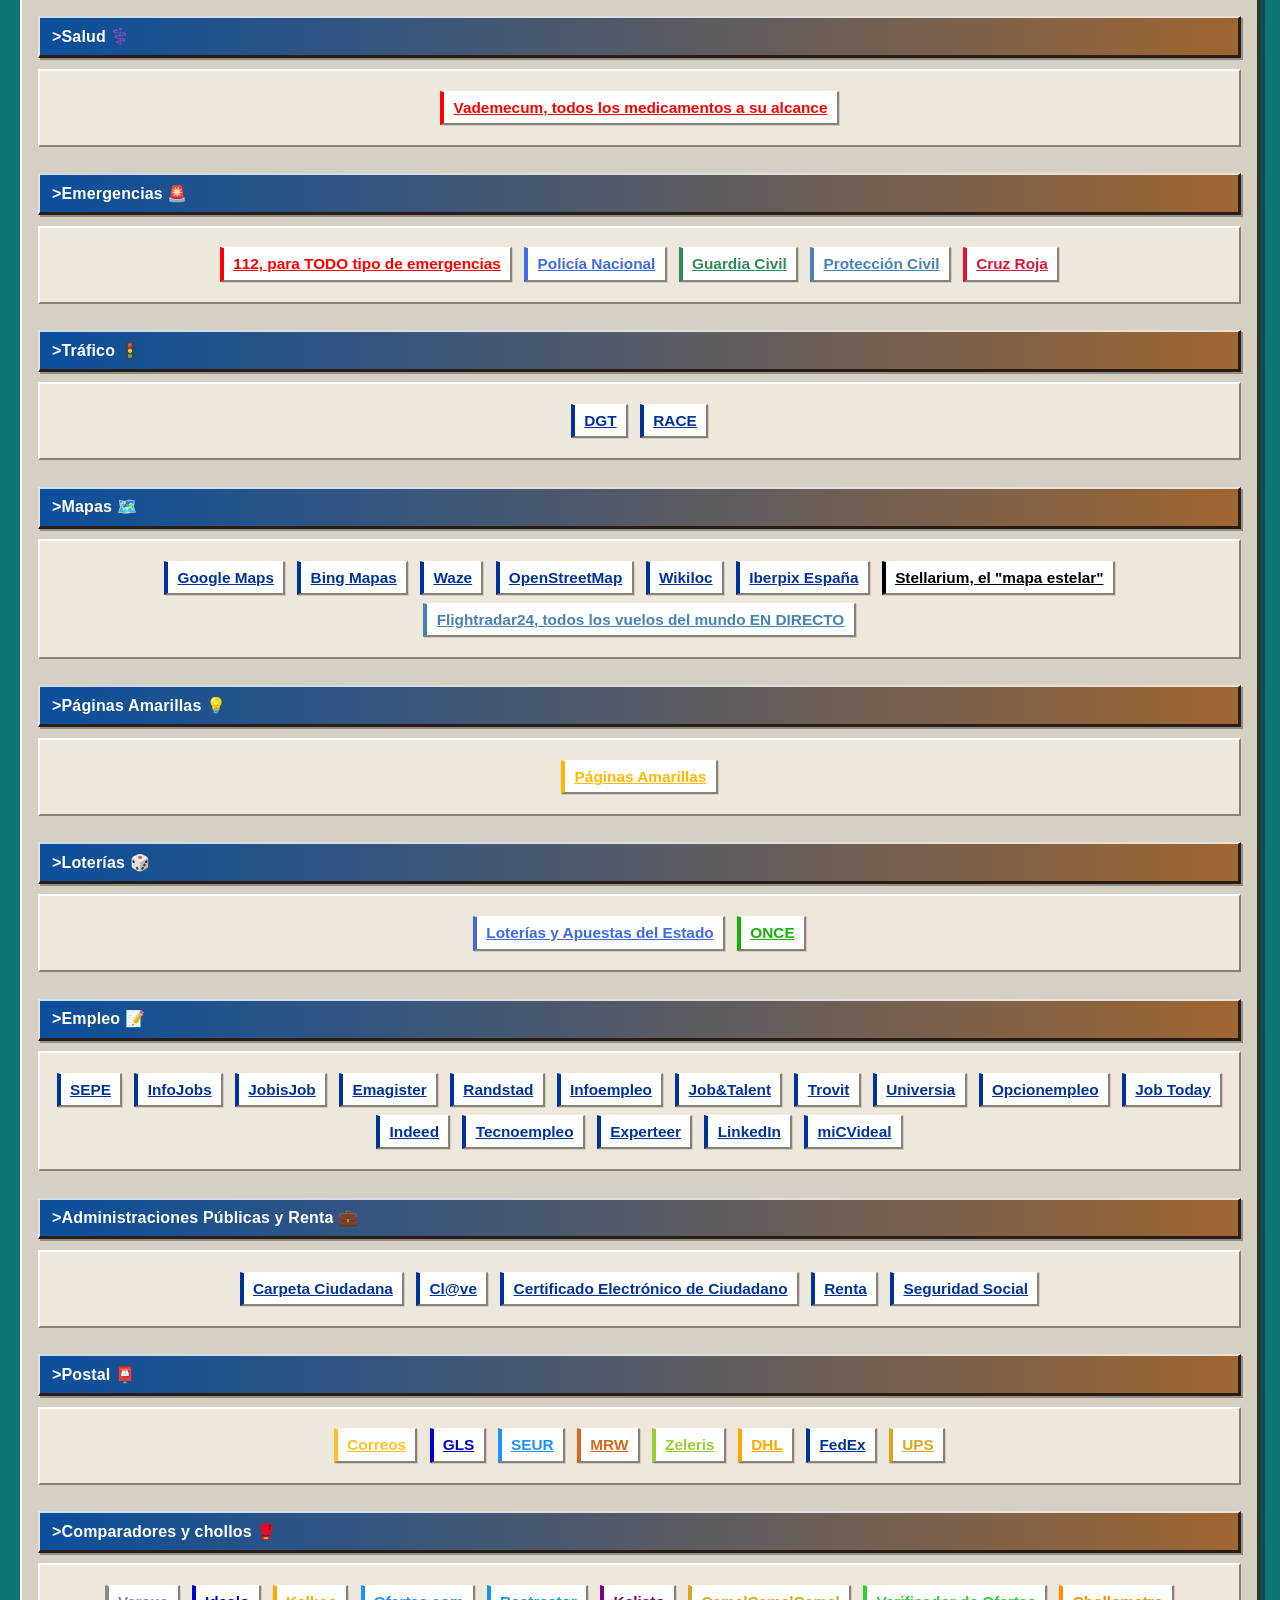
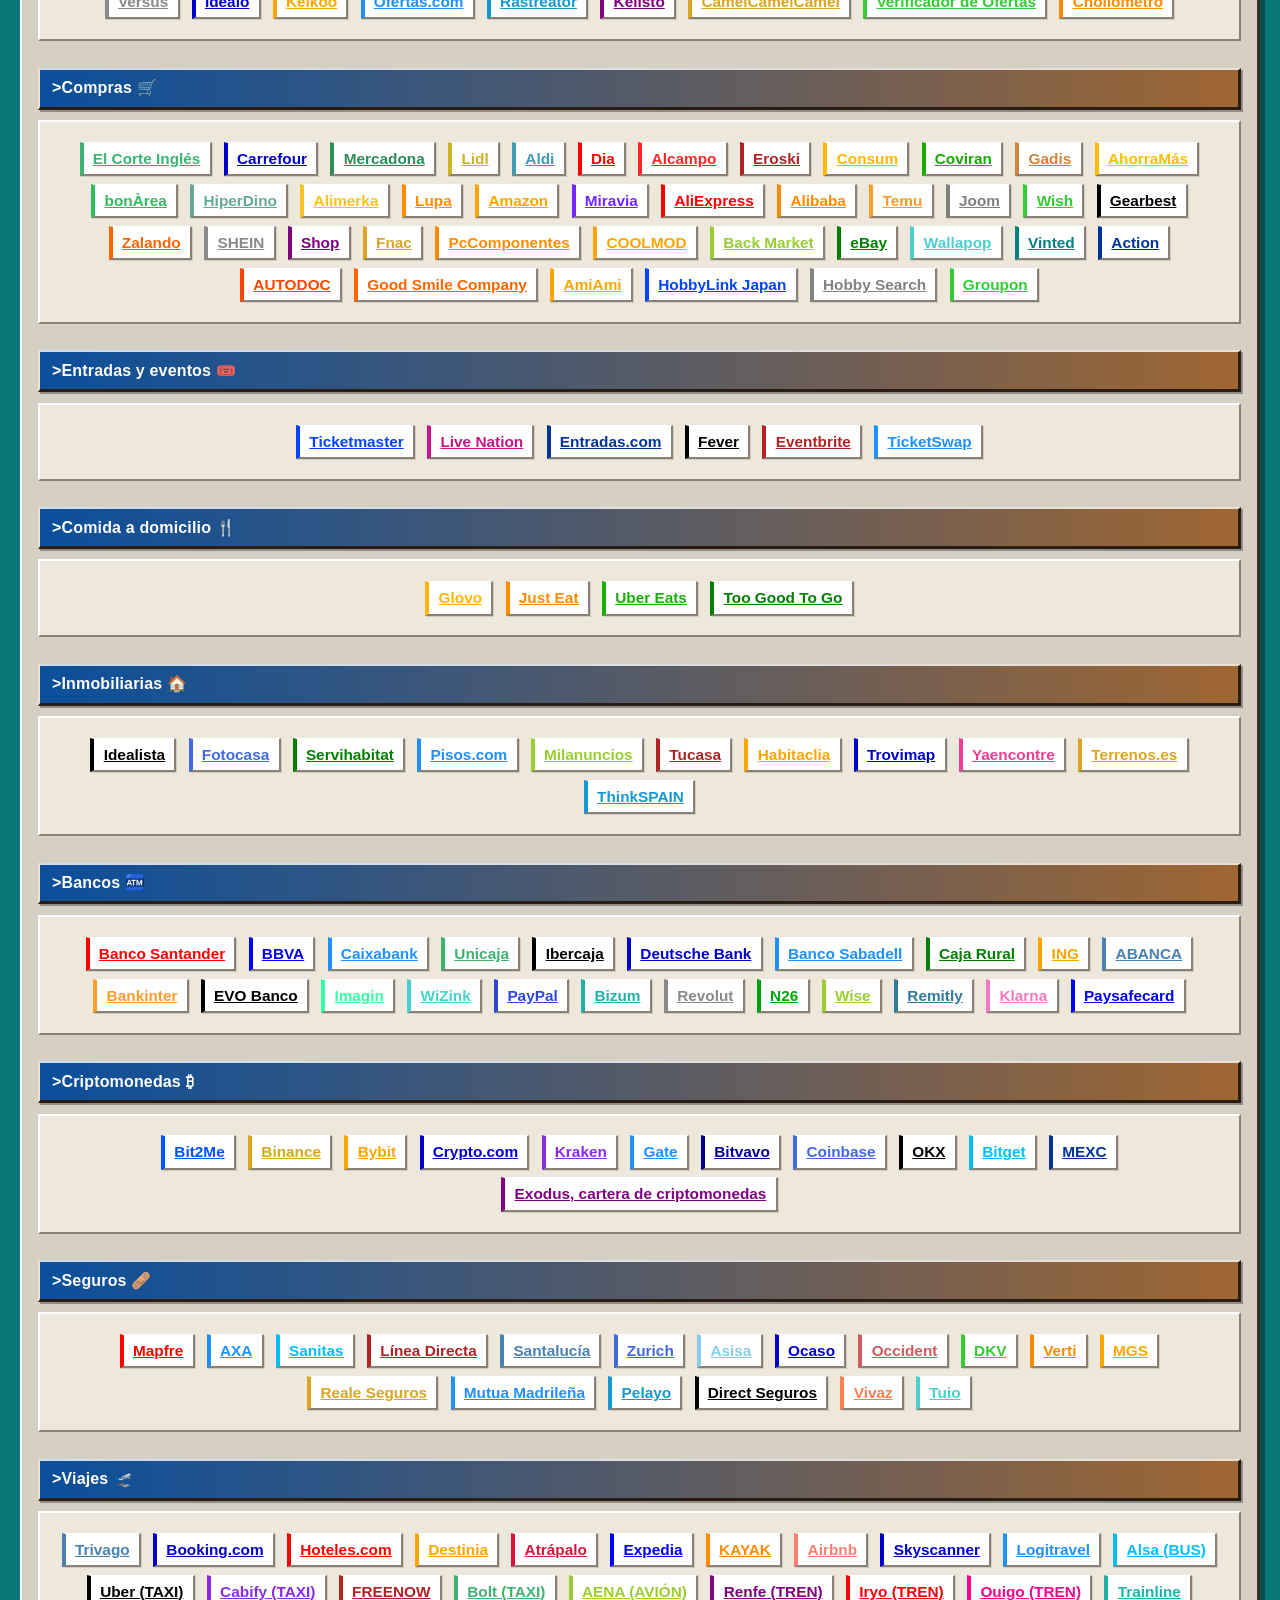
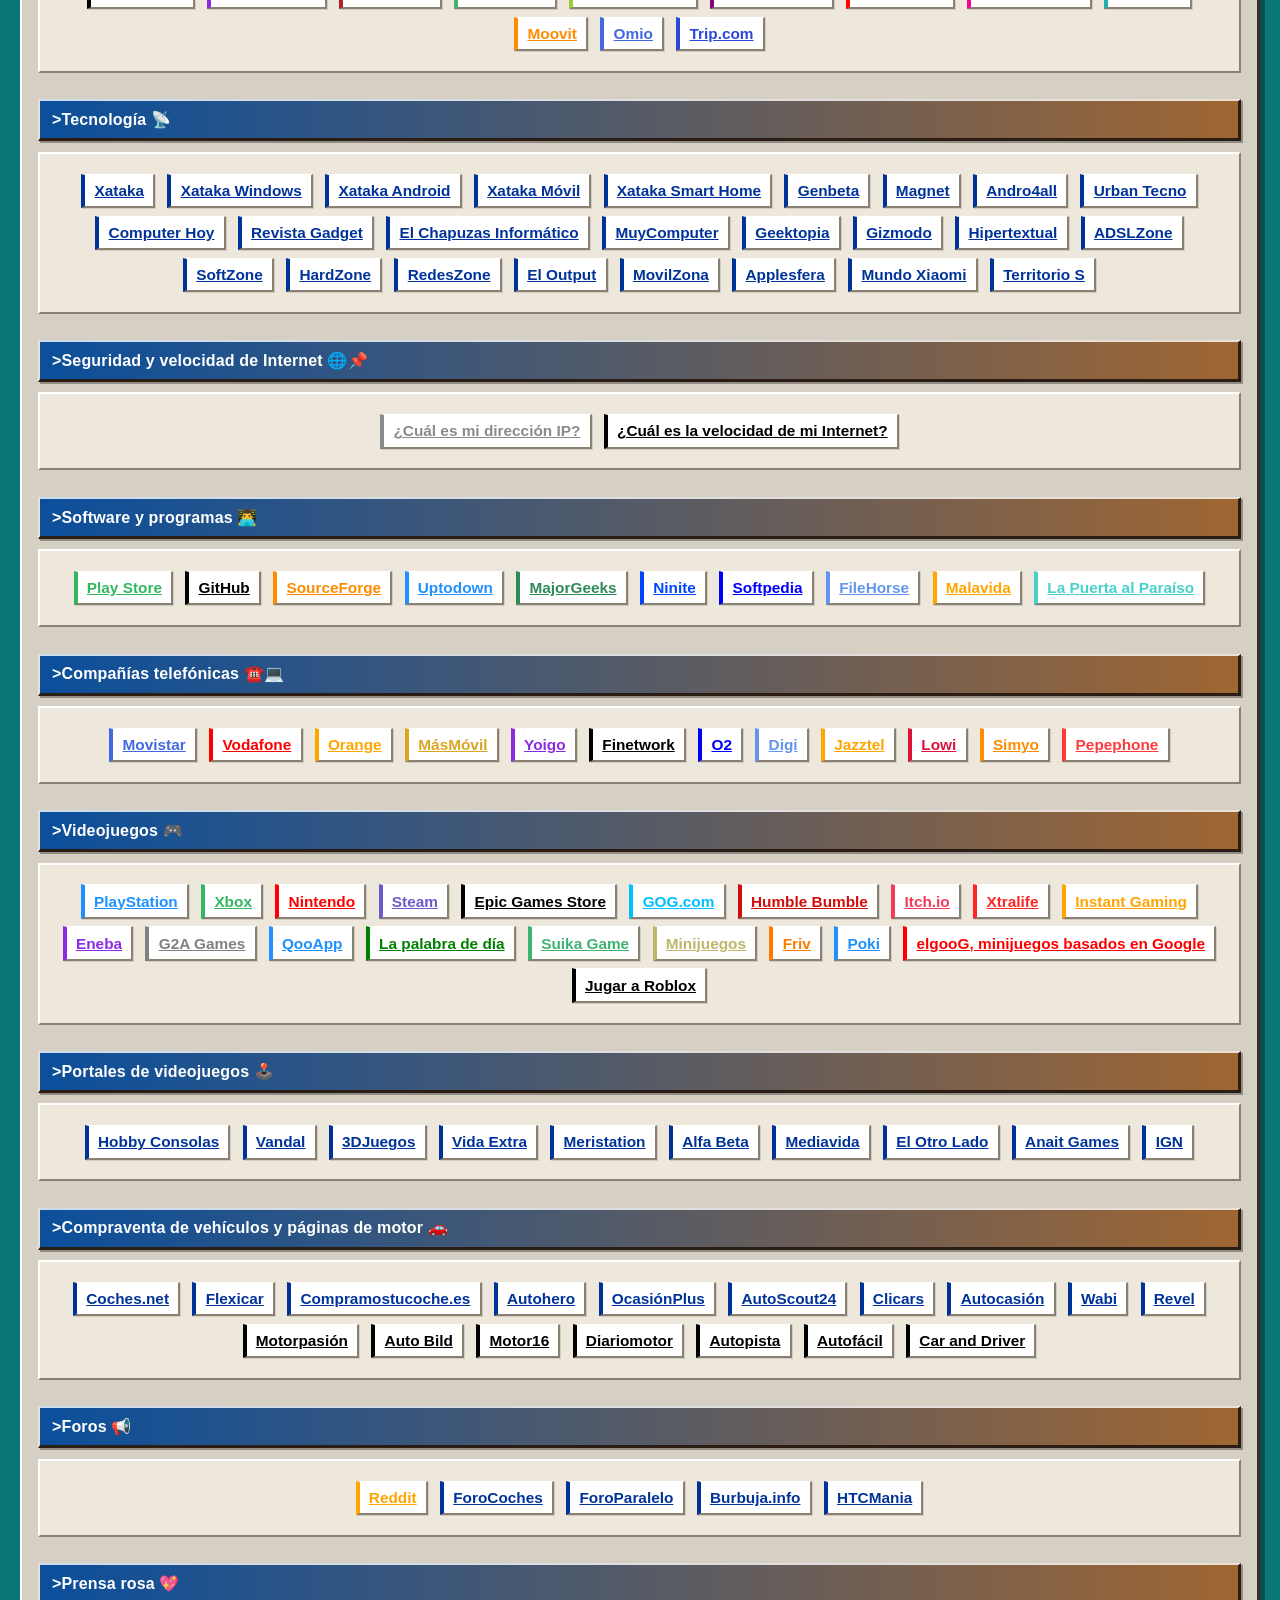
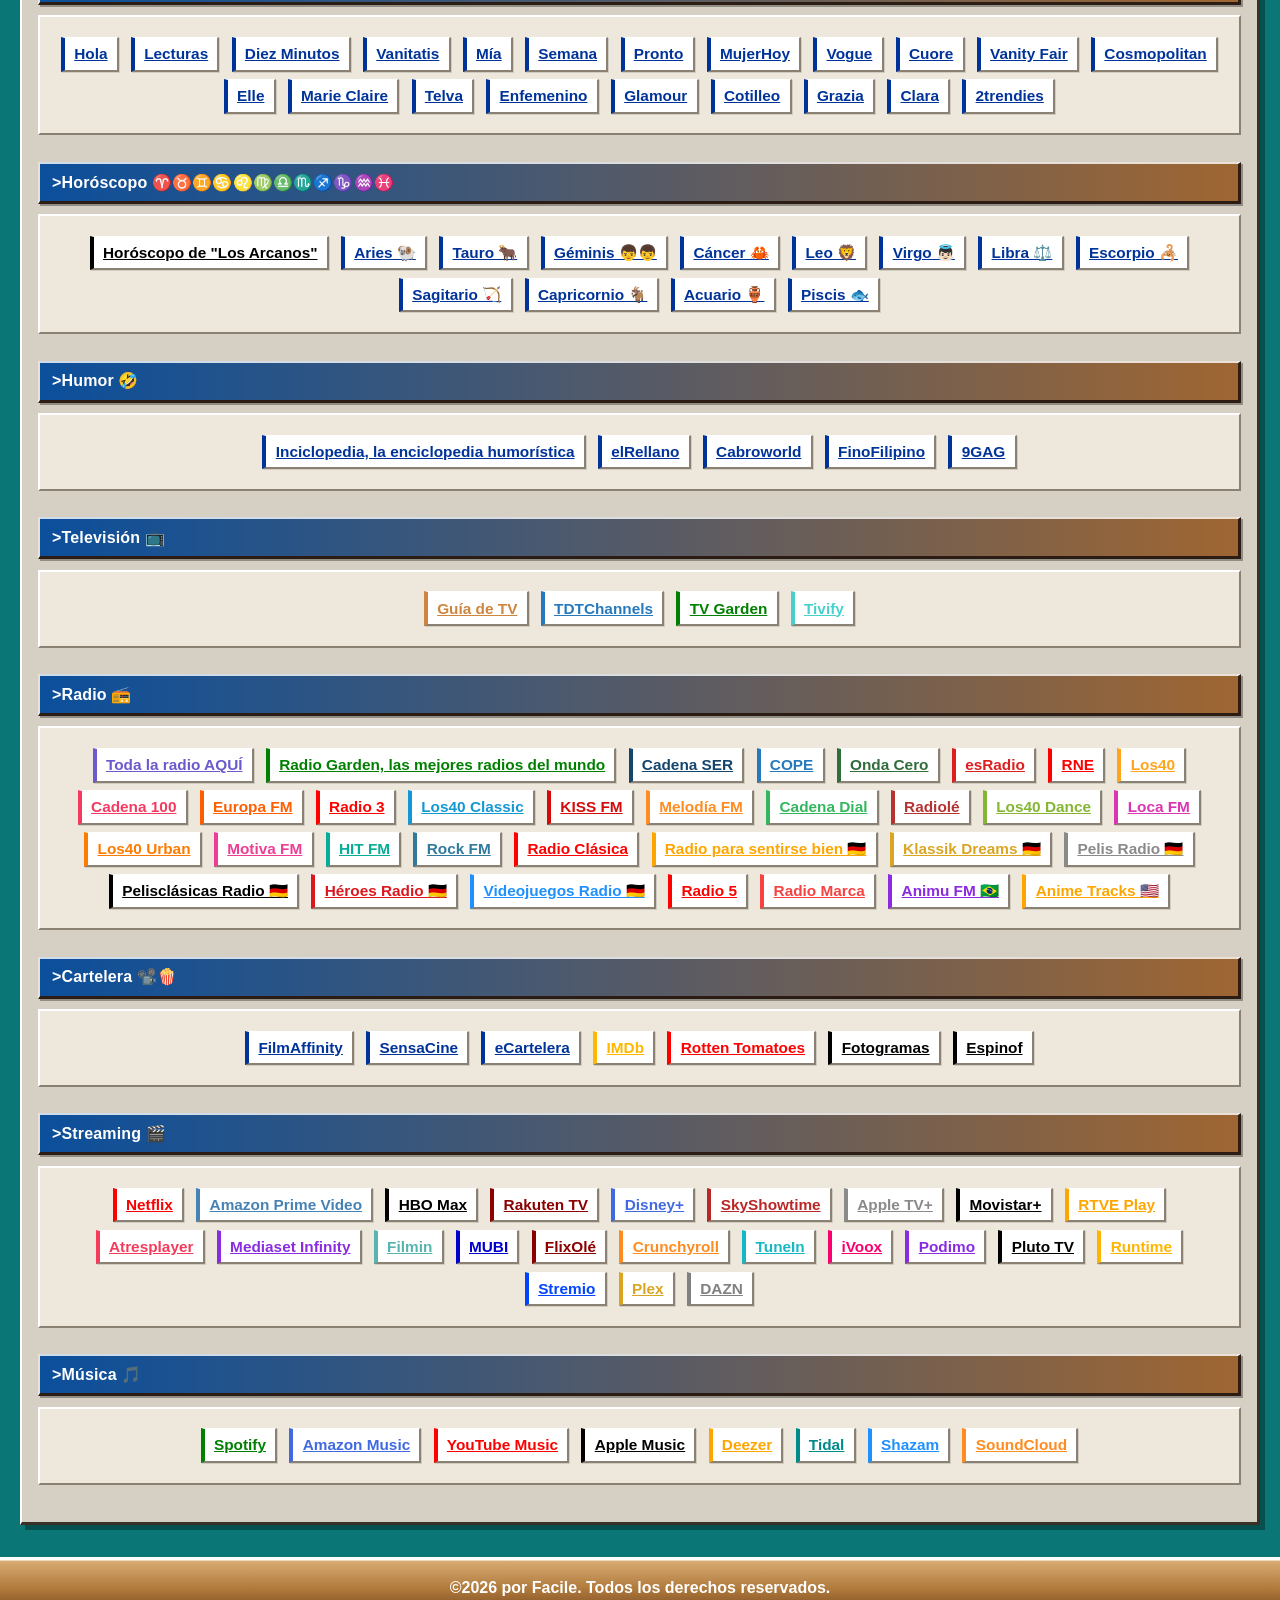
==== commit e5221506: "Update clasica.html" ====
--- a/clasica.html
+++ b/clasica.html
@@ -21,7 +21,28 @@
      <noscript>You need to <a href="https://www.openwidget.com/enable-javascript" rel="noopener nofollow">enable JavaScript</a> to use the communication tool powered by <a href="https://www.openwidget.com/" rel="noopener nofollow" target="_blank">OpenWidget</a></noscript>
      <!-- End of OpenWidget code -->
     </head>
-    <body style="background-image:url(https://raw.githubusercontent.com/facileomnibus/facileomnibus/master/facilesimple.jpg);">
+    <body class="facile-classic-is-loading" style="background-image:url(https://raw.githubusercontent.com/facileomnibus/facileomnibus/master/facilesimple.jpg);">
+<!-- FACILE CLASICO - PANTALLA DE CARGA V1 -->
+<div id="facileClassicLoader" class="facile-classic-loader" role="status" aria-live="polite" aria-label="Cargando Facile clásico">
+  <div class="facile-classic-loader-window">
+    <div class="facile-classic-loader-titlebar">
+      <span>Facile clásico</span>
+      <span class="facile-classic-loader-title-icon" aria-hidden="true">▣</span>
+    </div>
+    <div class="facile-classic-loader-content">
+      <img class="facile-classic-loader-logo" src="https://raw.githubusercontent.com/facileomnibus/facileomnibus/refs/heads/master/facilelogo_blanco.png" alt="Facile">
+      <p class="facile-classic-loader-message" id="facileClassicLoaderMessage">Preparando tu página de inicio...</p>
+      <div class="facile-classic-loader-progress-frame" aria-hidden="true">
+        <div class="facile-classic-loader-progress" id="facileClassicLoaderProgress"></div>
+      </div>
+      <div class="facile-classic-loader-statusline">
+        <span id="facileClassicLoaderStatus">Iniciando componentes</span>
+        <span id="facileClassicLoaderPercent">0%</span>
+      </div>
+    </div>
+  </div>
+</div>
+
     <header class="header">
         <div class="container logo-nav-container">
         <a href="https://ofacile.github.io/facile/clasica" class="logo"><img src="https://raw.githubusercontent.com/facileomnibus/facileomnibus/refs/heads/master/facilelogo_blanco.png" width="225" alt="facile.png"></a>
@@ -1027,8 +1048,9 @@
 })();
 </script>
 <!-- TradingView Widget BEGIN -->
+
 <style>
-/* FACILE CLASICO - TICKER FINANCIERO
+/* FACILE CLASICO - TICKER FINANCIERO MODERNO V1
    Misma funcionalidad que la pagina normal, adaptada a la ventana clasica. */
 .facile-tradingview-ticker-shell{
   width:100%;
@@ -1126,6 +1148,7 @@
     </div>
   </div>
 </div>
+<!-- TradingView Widget END -->
 <script>
 /* FACILE - TRADINGVIEW CARGA DIFERIDA Y PINTURA CONTROLADA V2 */
 (function(){
@@ -1156,7 +1179,7 @@
     ticker.setAttribute("symbols", SYMBOLS);
     ticker.setAttribute("item-size", "compact");
     ticker.setAttribute("color-theme", "dark");
-    ticker.setAttribute("symbol-url", "");
+    ticker.setAttribute("symbol-url", "https://tradingview.com");
 
     viewport.replaceChildren(ticker);
     viewport.classList.remove("is-pending");
@@ -1188,7 +1211,6 @@
   }, { passive: true });
 })();
 </script>
-<!-- TradingView Widget END -->
 <div id="weather-widget" class="weather-widget">
 
 <div id="weather-content">🌍 Cargando clima...</div>
@@ -1708,14 +1730,14 @@
         <div id="ia" style="position: relative; top: -200px;"></div>
         <section id="ia">
         <a href="https://chat.openai.com/chat" target="_blank" data-legacy-p="" style="color:lightseagreen;">ChatGPT</a> 
-        <a href="https://claude.ai/login?returnTo=%2F%3F" target="_blank" data-legacy-p="" style="color:chocolate;">Claude</a>
-        <a href="https://gemini.google.com/?hl=es" target="_blank" data-legacy-p="" style="color:rgb(115, 40, 255);">Gemini</a>
+        <a href="https://chat.deepseek.com/" target="_blank" data-legacy-p="" style="color:royalblue;">DeepSeek</a>
         <a href="https://copilot.microsoft.com/" target="_blank" data-legacy-p="" style="color:blue;">Microsoft Copilot</a>
-        <a href="https://chat.deepseek.com/" target="_blank" data-legacy-p="" style="color:royalblue;">DeepSeek</a> 
+        <a href="https://gemini.google.com/?hl=es" target="_blank" data-legacy-p="" style="color:rgb(115, 40, 255);">Gemini</a> 
         <a href="https://grok.com" target="_blank" data-legacy-p="" style="color:rgb(138, 138, 138)">Grok</a> 
         <a href="https://www.perplexity.ai" target="_blank" data-legacy-p="" style="color:deepskyblue;">Perplexity</a>
         <a href="https://www.meta.ai" target="_blank" data-legacy-p="" style="color:rgb(0, 68, 255);">Meta AI</a>
-        <a href="https://chat.qwen.ai" target="_blank" data-legacy-p="" style="color:rgb(81, 31, 210);">Qwen</a>   
+        <a href="https://chat.qwen.ai" target="_blank" data-legacy-p="" style="color:rgb(81, 31, 210);">Qwen</a>
+        <a href="https://claude.ai/login?returnTo=%2F%3F" target="_blank" data-legacy-p="" style="color:chocolate;">Claude</a>   
         <a href="https://pi.ai/talk" target="_blank" data-legacy-p="" style="color:green;">Pi</a>
         <a href="https://www.chatpdf.com/es" target="_blank" data-legacy-p="" style="color:purple;">ChatPDF</a> 
         <a href="https://www.midjourney.com/home" target="_blank" data-legacy-p="" style="color:rgb(138, 138, 138)">Midjourney</a> 
@@ -1970,7 +1992,7 @@
         <a href="https://vinted.es/" target="_blank" data-legacy-p="" style="color:teal;">Vinted</a>    
         <a href="https://www.action.com/es-es" target="_blank">Action</a>
         <a href="https://www.autodoc.es" target="_blank" data-legacy-p="" style="color:orangered;">AUTODOC</a>
-        <a href="https://goodsmile-europe.com" target="_blank" data-legacy-p="" style="color:rgb(255, 100, 0);">Good Smile Company</a> 
+        <a href="https://goodsmileeurope.com" target="_blank" data-legacy-p="" style="color:rgb(255, 100, 0);">Good Smile Company</a> 
         <a href="https://www.amiami.com" target="_blank" data-legacy-p="" style="color:orange;">AmiAmi</a>
         <a href="https://www.hlj.com" target="_blank" data-legacy-p="" style="color:rgb(0, 68, 255);">HobbyLink Japan</a>
         <a href="https://www.1999.co.jp/eng" target="_blank" data-legacy-p="" style="color:rgb(130, 130, 130);">Hobby Search</a> 
@@ -2707,6 +2729,81 @@
 })();
 </script>
 
+
+<script>
+/* FACILE CLASICO - CONTROL PANTALLA DE CARGA V1 */
+(function(){
+  "use strict";
+  const loader = document.getElementById("facileClassicLoader");
+  const bar = document.getElementById("facileClassicLoaderProgress");
+  const percent = document.getElementById("facileClassicLoaderPercent");
+  const status = document.getElementById("facileClassicLoaderStatus");
+  if (!loader || !bar || !percent || !status) {
+    document.body.classList.remove("facile-classic-is-loading");
+    return;
+  }
+
+  const startedAt = performance.now();
+  const minimumVisibleMs = 900;
+  const maximumVisibleMs = 6500;
+  let progress = 0;
+  let finished = false;
+  let timer = null;
+
+  const stages = [
+    [18, "Cargando preferencias"],
+    [38, "Preparando widgets"],
+    [60, "Organizando accesos"],
+    [78, "Aplicando el tema clásico"],
+    [90, "Terminando de cargar"]
+  ];
+
+  function paint(value){
+    progress = Math.max(progress, Math.min(100, Math.round(value)));
+    bar.style.width = progress + "%";
+    percent.textContent = progress + "%";
+    let text = stages[stages.length - 1][1];
+    for (const stage of stages) {
+      if (progress <= stage[0]) { text = stage[1]; break; }
+    }
+    status.textContent = progress >= 100 ? "Facile está listo" : text;
+  }
+
+  function tick(){
+    if (finished) return;
+    const step = progress < 40 ? 7 : progress < 75 ? 4 : 2;
+    paint(Math.min(92, progress + step));
+    timer = window.setTimeout(tick, 90 + Math.random() * 90);
+  }
+
+  function removeLoader(){
+    if (finished) return;
+    finished = true;
+    if (timer) window.clearTimeout(timer);
+    paint(100);
+    loader.classList.add("is-complete");
+    document.body.classList.remove("facile-classic-is-loading");
+    window.setTimeout(function(){
+      loader.hidden = true;
+      loader.remove();
+    }, 360);
+  }
+
+  function finishWhenReady(){
+    const elapsed = performance.now() - startedAt;
+    window.setTimeout(removeLoader, Math.max(0, minimumVisibleMs - elapsed));
+  }
+
+  paint(6);
+  tick();
+  window.addEventListener("load", finishWhenReady, { once:true });
+  window.setTimeout(removeLoader, maximumVisibleMs);
+  window.addEventListener("pageshow", function(event){
+    if (event.persisted) removeLoader();
+  }, { once:true });
+})();
+</script>
+
 </body>
 </html>    
      
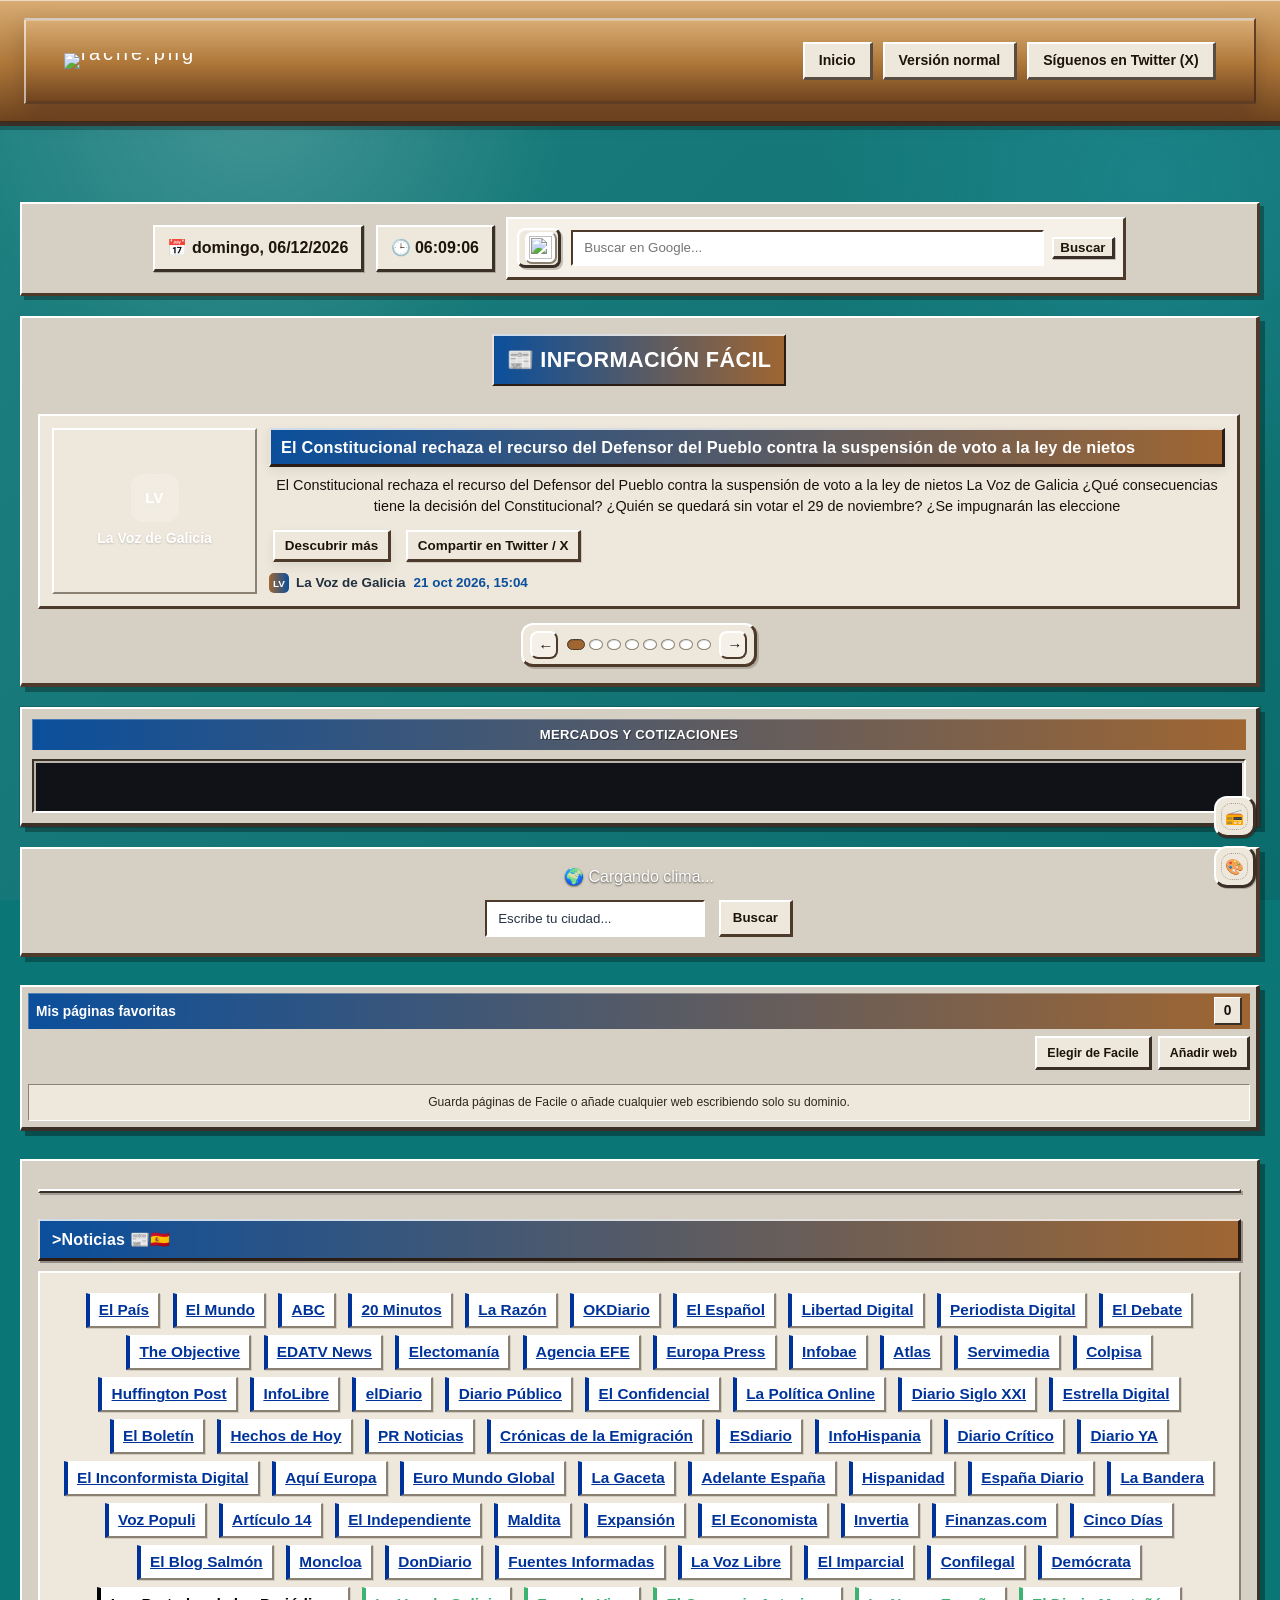
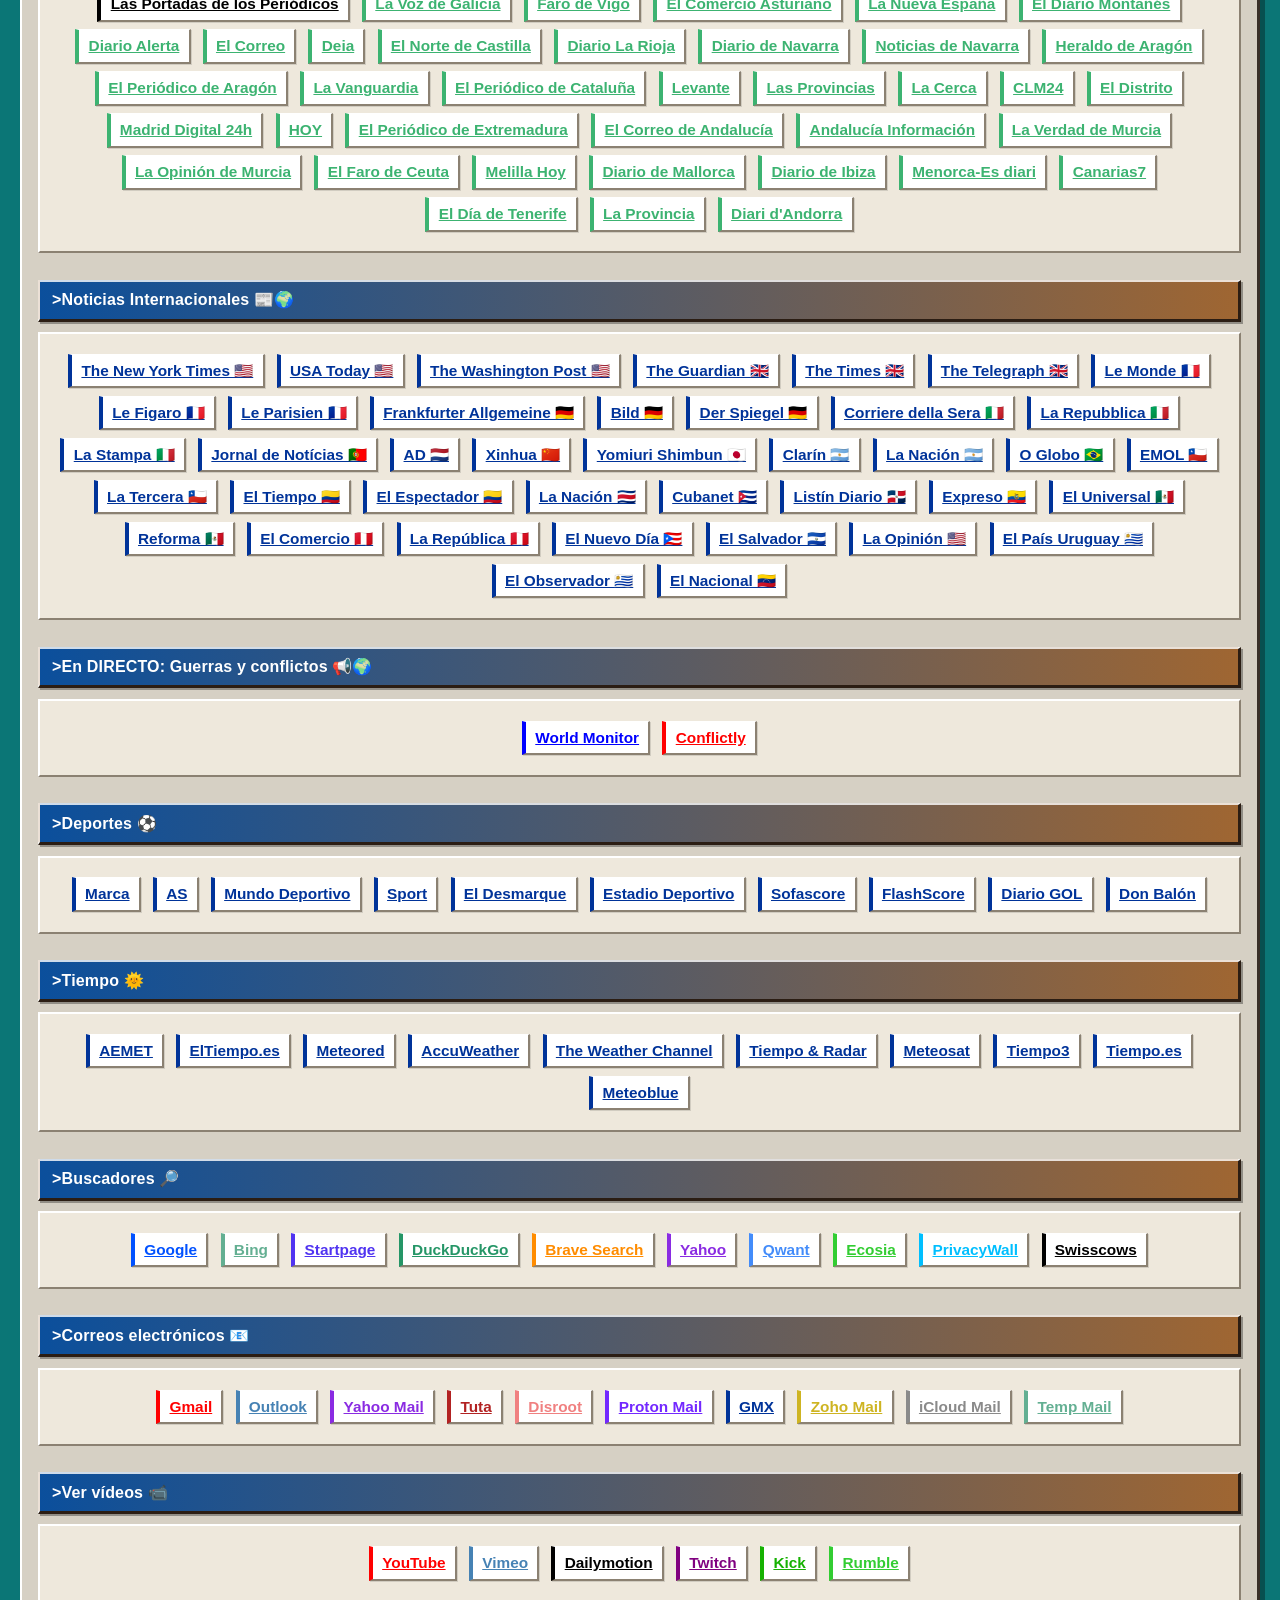
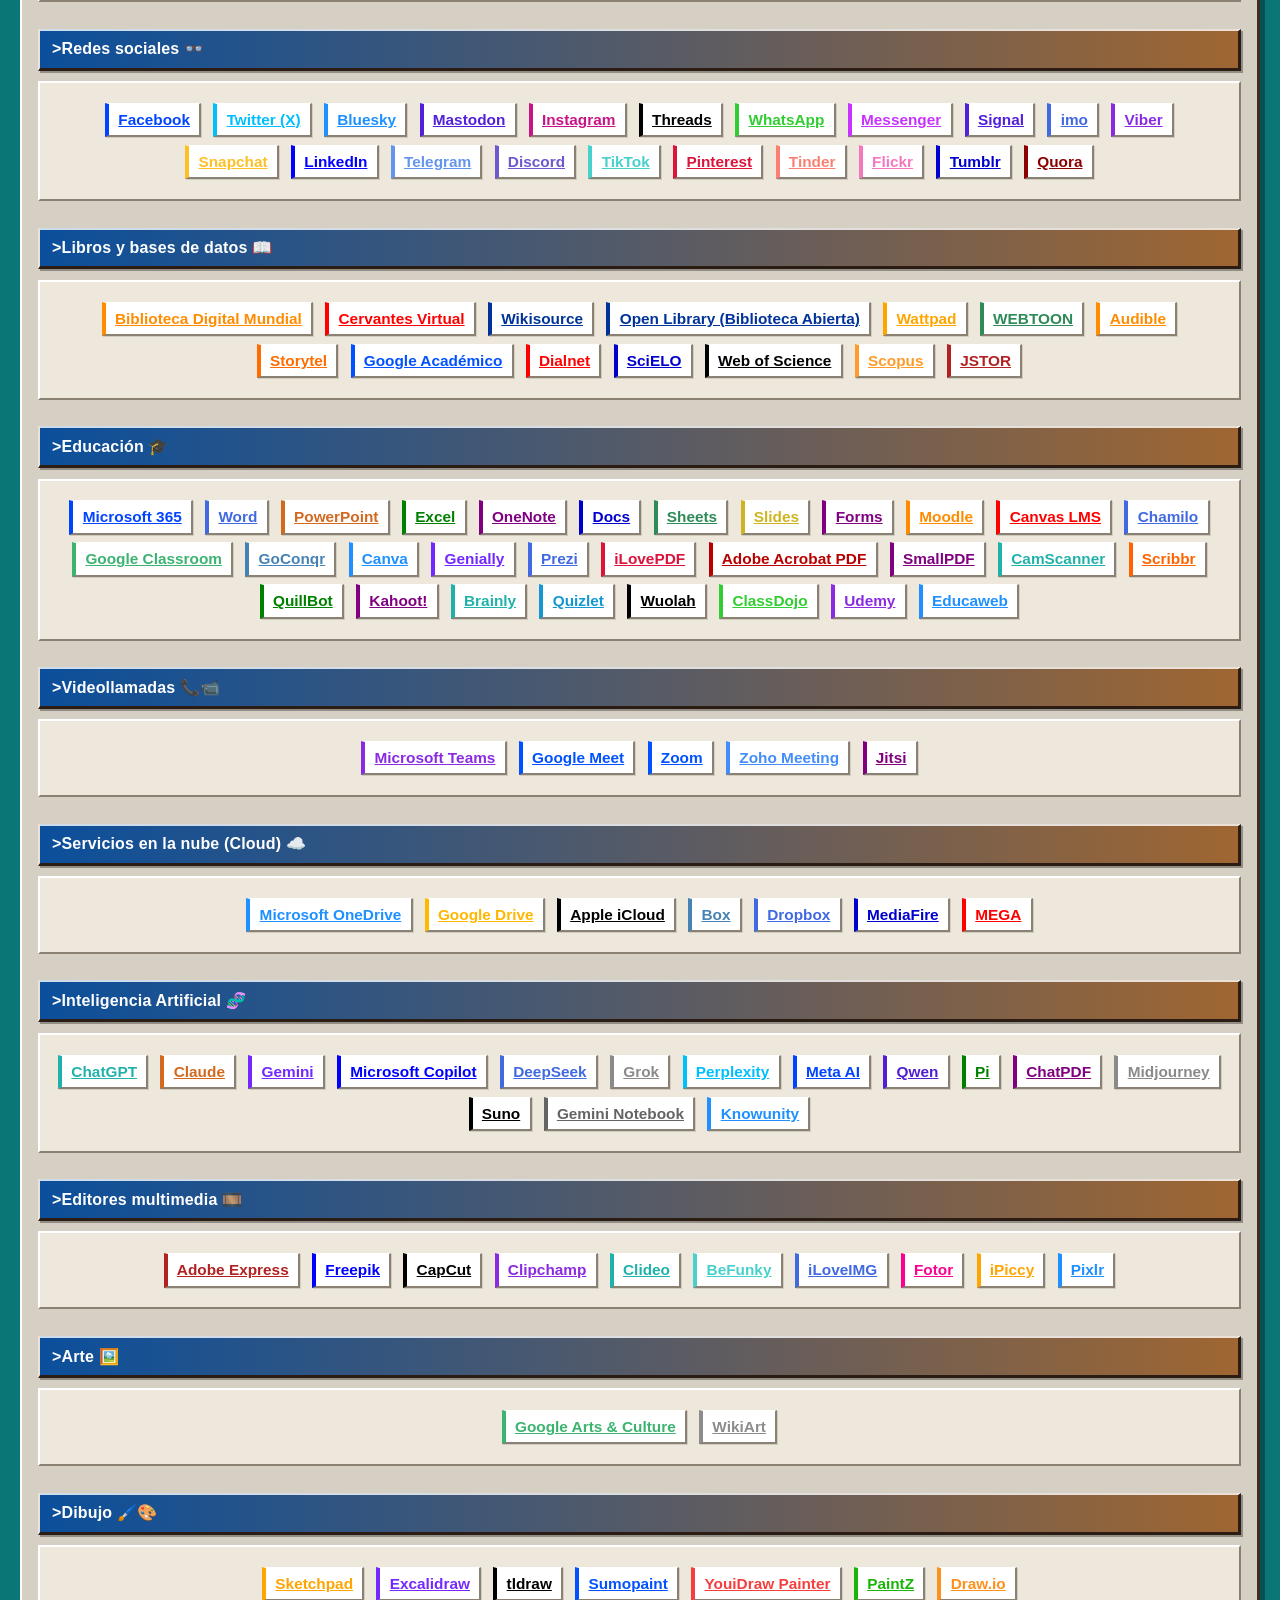
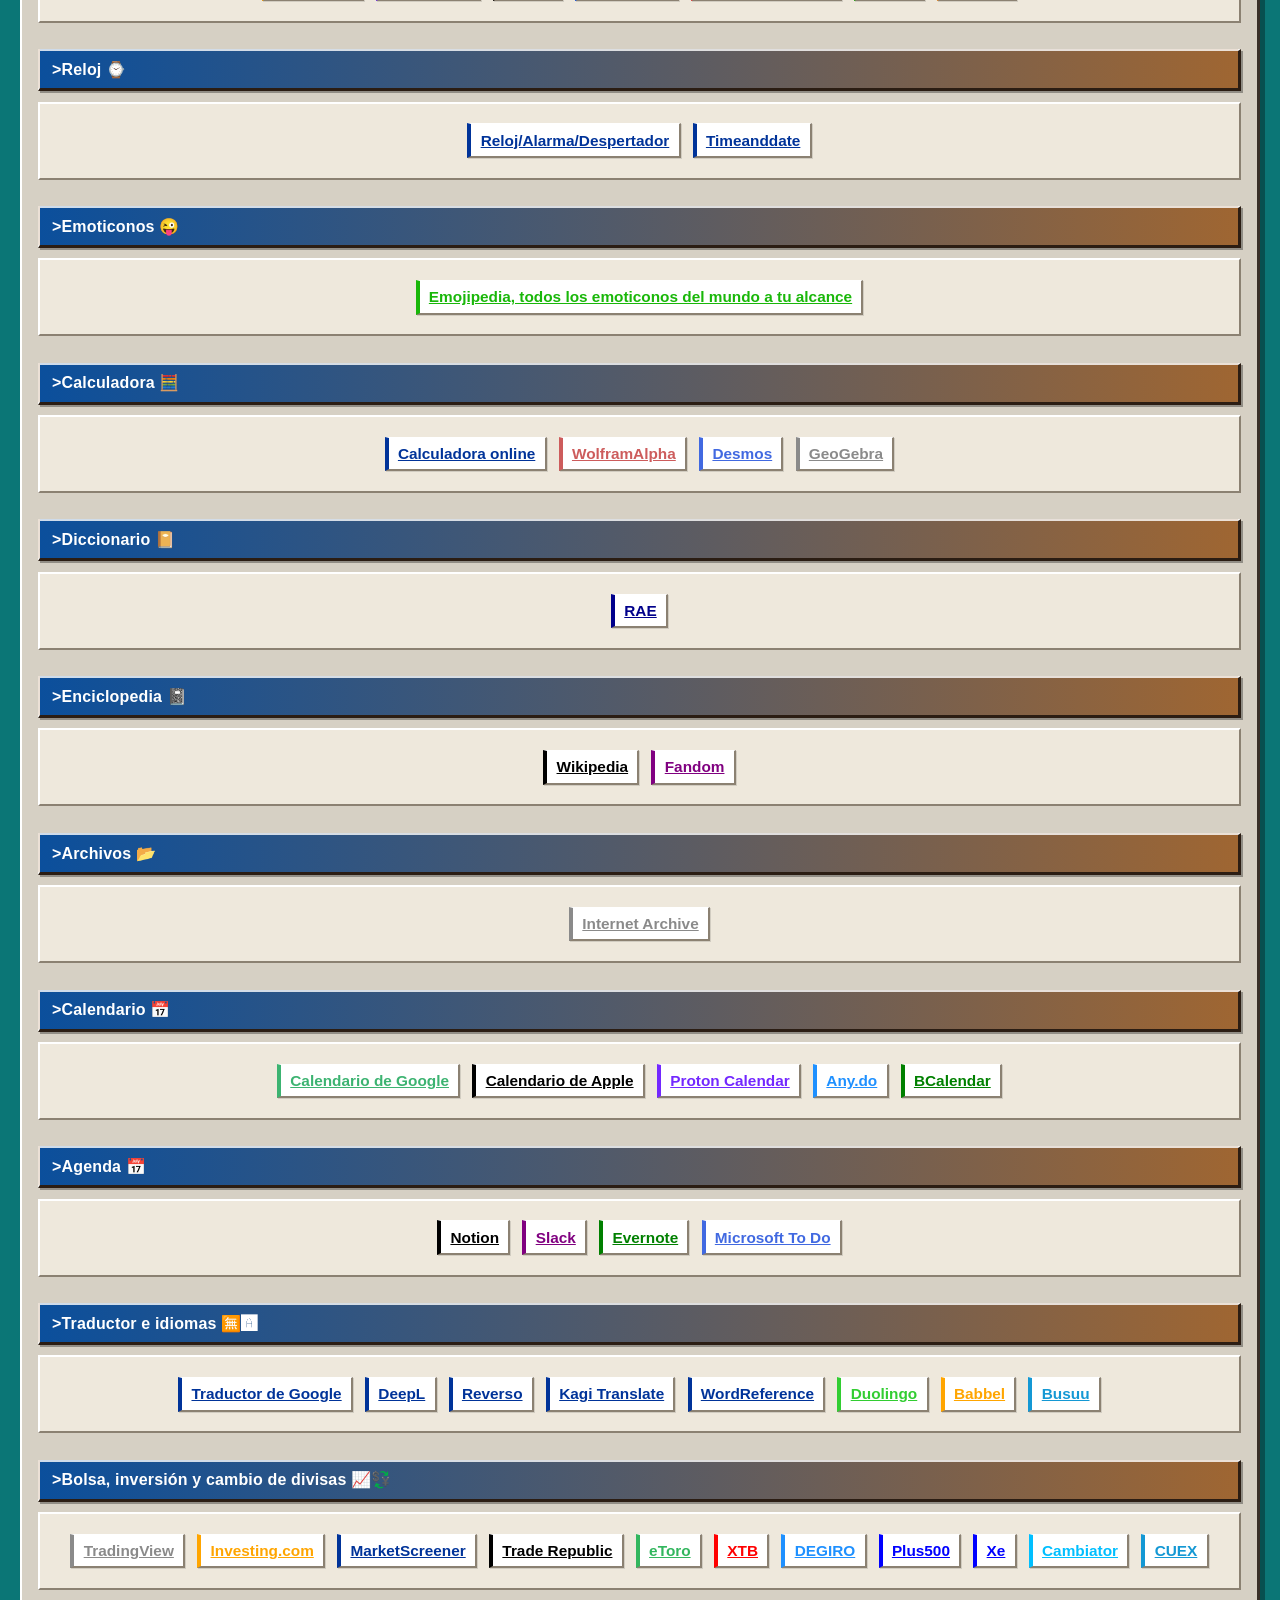
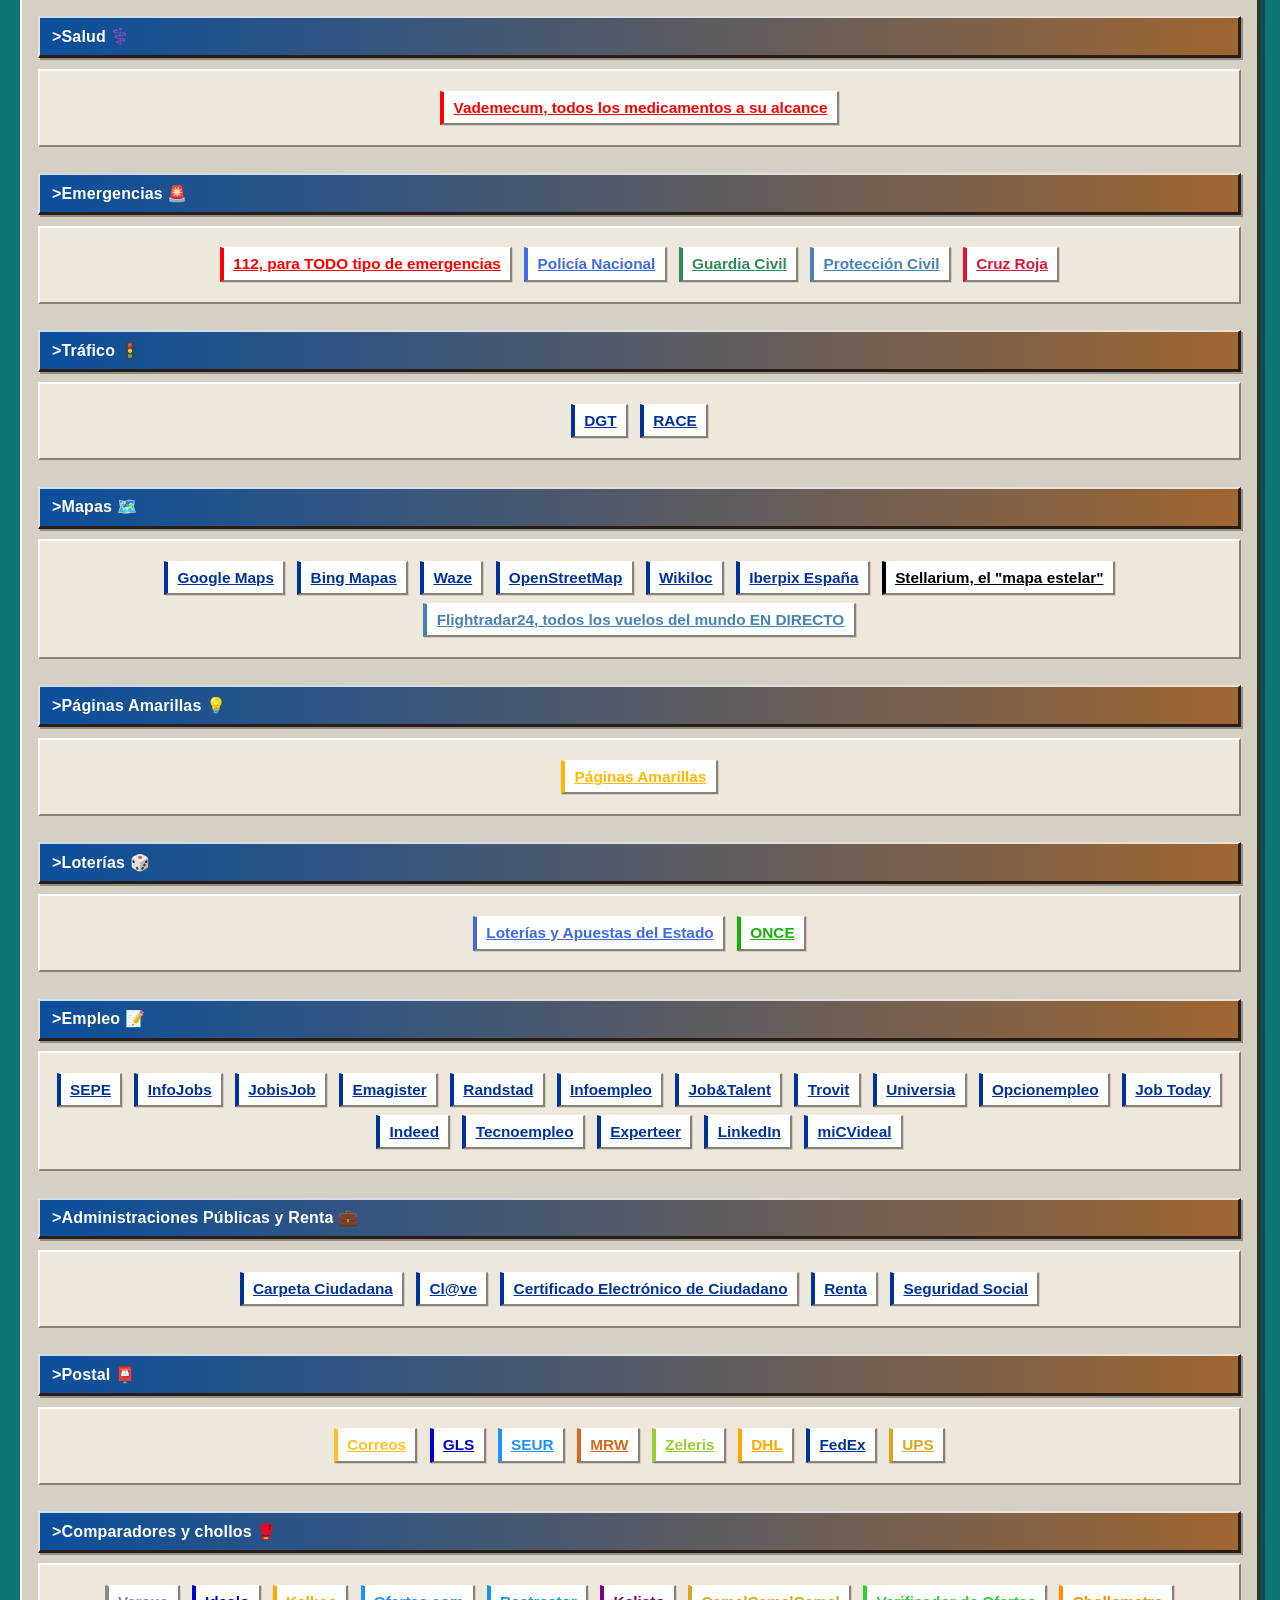
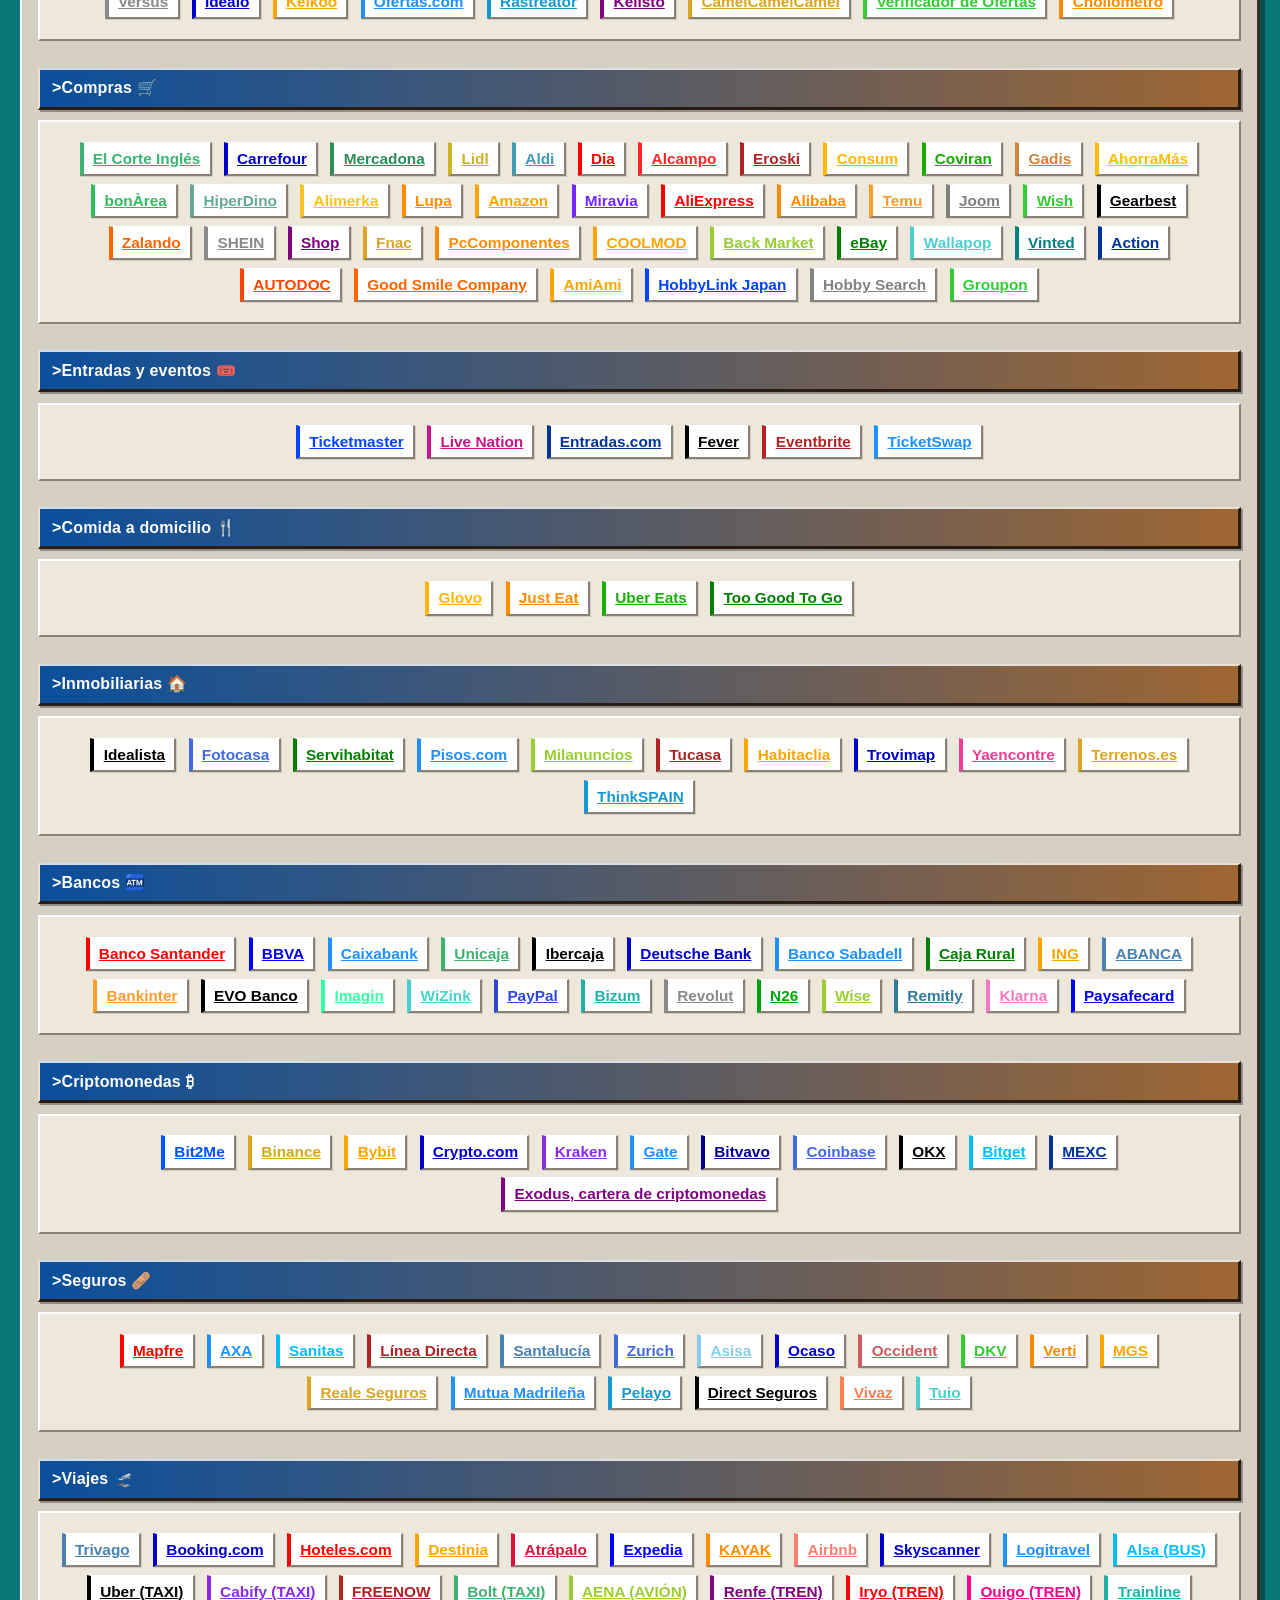
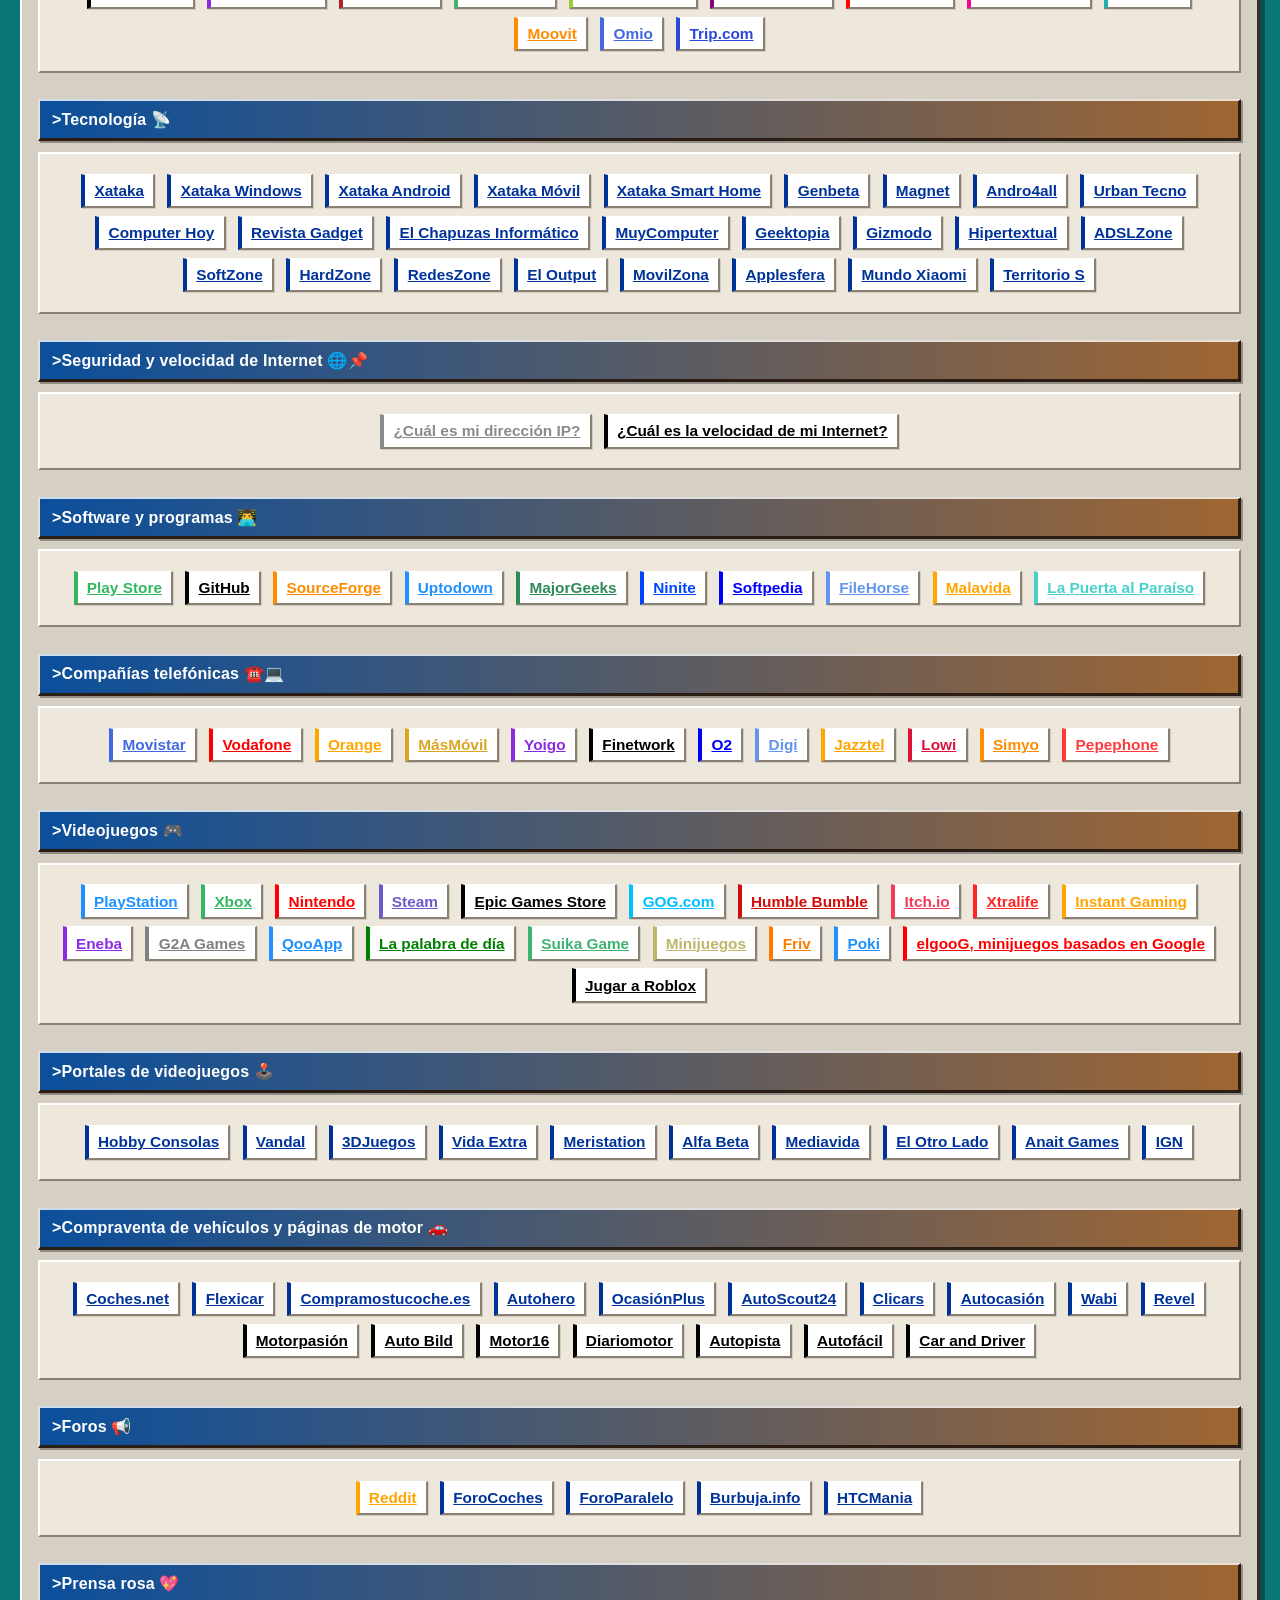
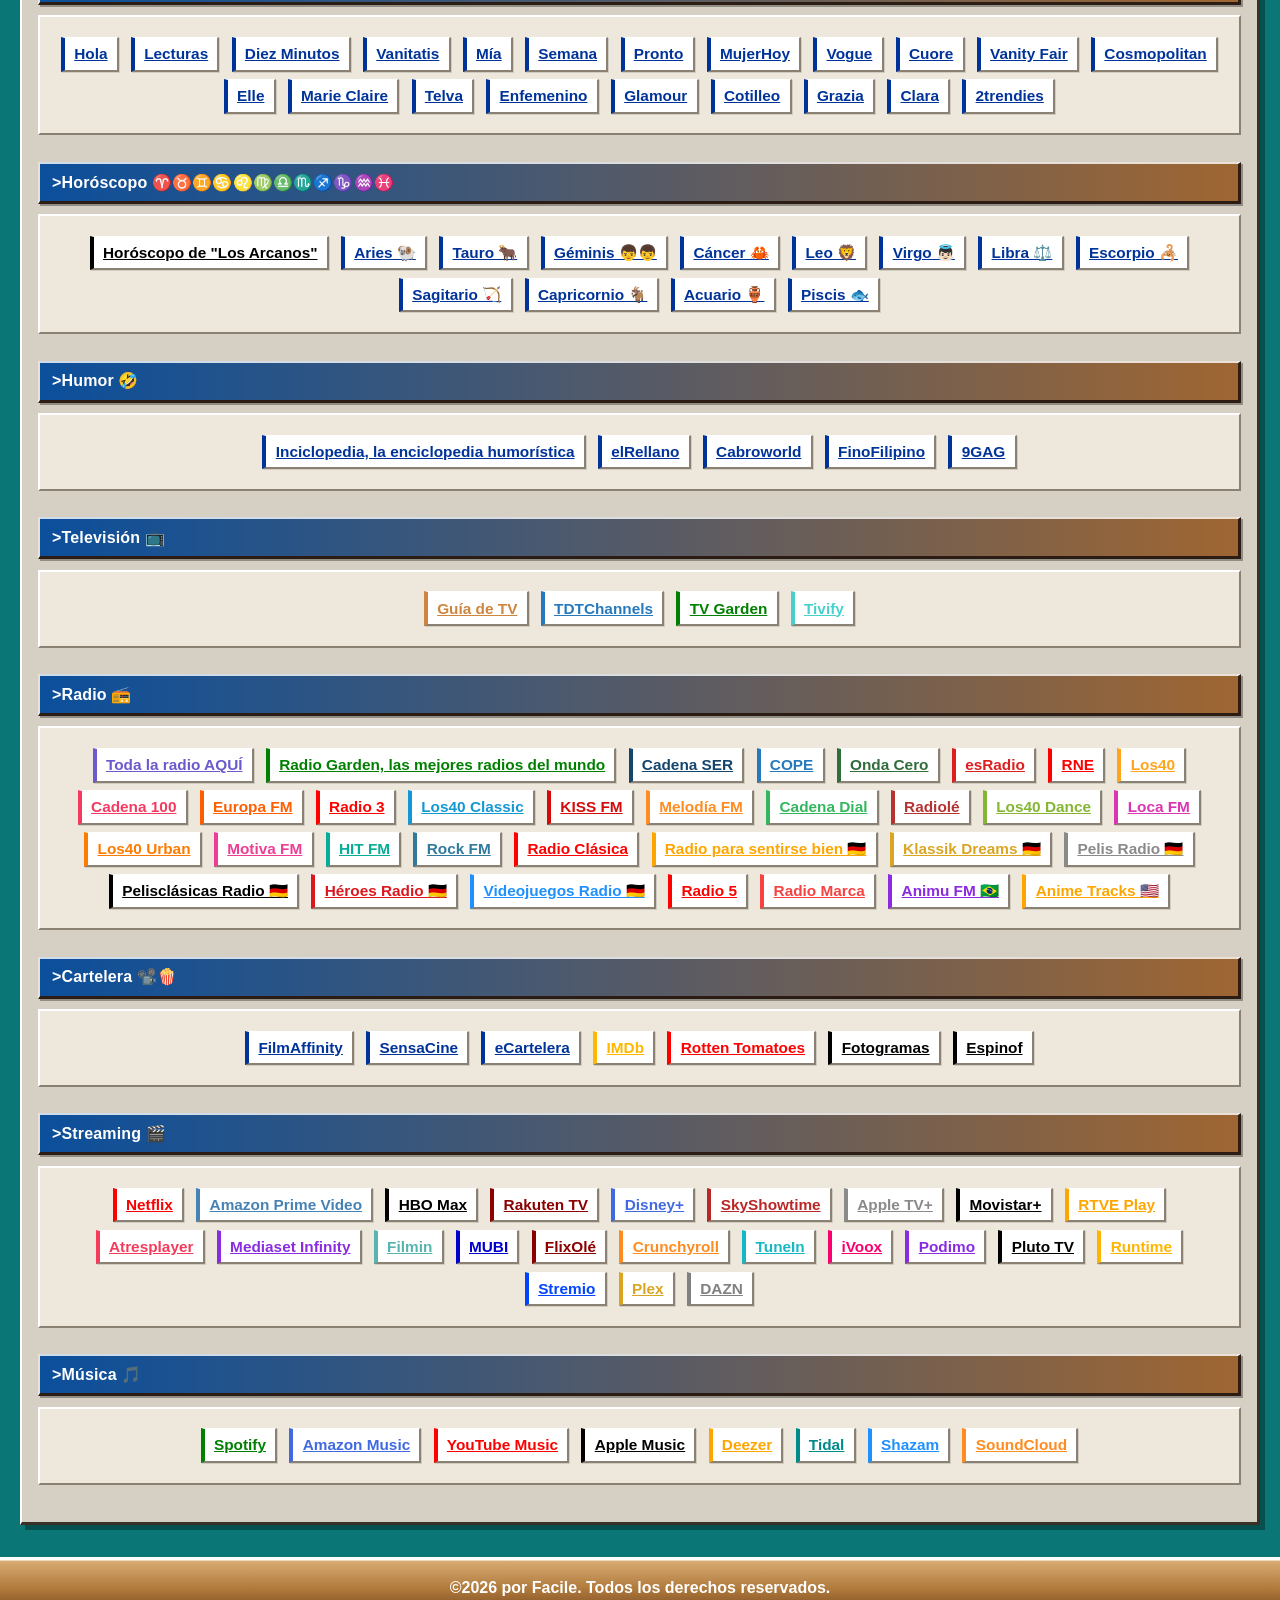
==== commit b93347e4: "Update clasica.html" ====
--- a/clasica.html
+++ b/clasica.html
@@ -21,28 +21,7 @@
      <noscript>You need to <a href="https://www.openwidget.com/enable-javascript" rel="noopener nofollow">enable JavaScript</a> to use the communication tool powered by <a href="https://www.openwidget.com/" rel="noopener nofollow" target="_blank">OpenWidget</a></noscript>
      <!-- End of OpenWidget code -->
     </head>
-    <body class="facile-classic-is-loading" style="background-image:url(https://raw.githubusercontent.com/facileomnibus/facileomnibus/master/facilesimple.jpg);">
-<!-- FACILE CLASICO - PANTALLA DE CARGA V1 -->
-<div id="facileClassicLoader" class="facile-classic-loader" role="status" aria-live="polite" aria-label="Cargando Facile clásico">
-  <div class="facile-classic-loader-window">
-    <div class="facile-classic-loader-titlebar">
-      <span>Facile clásico</span>
-      <span class="facile-classic-loader-title-icon" aria-hidden="true">▣</span>
-    </div>
-    <div class="facile-classic-loader-content">
-      <img class="facile-classic-loader-logo" src="https://raw.githubusercontent.com/facileomnibus/facileomnibus/refs/heads/master/facilelogo_blanco.png" alt="Facile">
-      <p class="facile-classic-loader-message" id="facileClassicLoaderMessage">Preparando tu página de inicio...</p>
-      <div class="facile-classic-loader-progress-frame" aria-hidden="true">
-        <div class="facile-classic-loader-progress" id="facileClassicLoaderProgress"></div>
-      </div>
-      <div class="facile-classic-loader-statusline">
-        <span id="facileClassicLoaderStatus">Iniciando componentes</span>
-        <span id="facileClassicLoaderPercent">0%</span>
-      </div>
-    </div>
-  </div>
-</div>
-
+    <body style="background-image:url(https://raw.githubusercontent.com/facileomnibus/facileomnibus/master/facilesimple.jpg);">
     <header class="header">
         <div class="container logo-nav-container">
         <a href="https://ofacile.github.io/facile/clasica" class="logo"><img src="https://raw.githubusercontent.com/facileomnibus/facileomnibus/refs/heads/master/facilelogo_blanco.png" width="225" alt="facile.png"></a>
@@ -1048,9 +1027,8 @@
 })();
 </script>
 <!-- TradingView Widget BEGIN -->
-
 <style>
-/* FACILE CLASICO - TICKER FINANCIERO MODERNO V1
+/* FACILE CLASICO - TICKER FINANCIERO
    Misma funcionalidad que la pagina normal, adaptada a la ventana clasica. */
 .facile-tradingview-ticker-shell{
   width:100%;
@@ -1148,7 +1126,6 @@
     </div>
   </div>
 </div>
-<!-- TradingView Widget END -->
 <script>
 /* FACILE - TRADINGVIEW CARGA DIFERIDA Y PINTURA CONTROLADA V2 */
 (function(){
@@ -1179,7 +1156,7 @@
     ticker.setAttribute("symbols", SYMBOLS);
     ticker.setAttribute("item-size", "compact");
     ticker.setAttribute("color-theme", "dark");
-    ticker.setAttribute("symbol-url", "https://tradingview.com");
+    ticker.setAttribute("symbol-url", "");
 
     viewport.replaceChildren(ticker);
     viewport.classList.remove("is-pending");
@@ -1211,6 +1188,7 @@
   }, { passive: true });
 })();
 </script>
+<!-- TradingView Widget END -->
 <div id="weather-widget" class="weather-widget">
 
 <div id="weather-content">🌍 Cargando clima...</div>
@@ -1730,14 +1708,14 @@
         <div id="ia" style="position: relative; top: -200px;"></div>
         <section id="ia">
         <a href="https://chat.openai.com/chat" target="_blank" data-legacy-p="" style="color:lightseagreen;">ChatGPT</a> 
-        <a href="https://chat.deepseek.com/" target="_blank" data-legacy-p="" style="color:royalblue;">DeepSeek</a>
+        <a href="https://claude.ai/login?returnTo=%2F%3F" target="_blank" data-legacy-p="" style="color:chocolate;">Claude</a>
+        <a href="https://gemini.google.com/?hl=es" target="_blank" data-legacy-p="" style="color:rgb(115, 40, 255);">Gemini</a>
         <a href="https://copilot.microsoft.com/" target="_blank" data-legacy-p="" style="color:blue;">Microsoft Copilot</a>
-        <a href="https://gemini.google.com/?hl=es" target="_blank" data-legacy-p="" style="color:rgb(115, 40, 255);">Gemini</a> 
+        <a href="https://chat.deepseek.com/" target="_blank" data-legacy-p="" style="color:royalblue;">DeepSeek</a> 
         <a href="https://grok.com" target="_blank" data-legacy-p="" style="color:rgb(138, 138, 138)">Grok</a> 
         <a href="https://www.perplexity.ai" target="_blank" data-legacy-p="" style="color:deepskyblue;">Perplexity</a>
         <a href="https://www.meta.ai" target="_blank" data-legacy-p="" style="color:rgb(0, 68, 255);">Meta AI</a>
-        <a href="https://chat.qwen.ai" target="_blank" data-legacy-p="" style="color:rgb(81, 31, 210);">Qwen</a>
-        <a href="https://claude.ai/login?returnTo=%2F%3F" target="_blank" data-legacy-p="" style="color:chocolate;">Claude</a>   
+        <a href="https://chat.qwen.ai" target="_blank" data-legacy-p="" style="color:rgb(81, 31, 210);">Qwen</a>   
         <a href="https://pi.ai/talk" target="_blank" data-legacy-p="" style="color:green;">Pi</a>
         <a href="https://www.chatpdf.com/es" target="_blank" data-legacy-p="" style="color:purple;">ChatPDF</a> 
         <a href="https://www.midjourney.com/home" target="_blank" data-legacy-p="" style="color:rgb(138, 138, 138)">Midjourney</a> 
@@ -1992,7 +1970,7 @@
         <a href="https://vinted.es/" target="_blank" data-legacy-p="" style="color:teal;">Vinted</a>    
         <a href="https://www.action.com/es-es" target="_blank">Action</a>
         <a href="https://www.autodoc.es" target="_blank" data-legacy-p="" style="color:orangered;">AUTODOC</a>
-        <a href="https://goodsmileeurope.com" target="_blank" data-legacy-p="" style="color:rgb(255, 100, 0);">Good Smile Company</a> 
+        <a href="https://goodsmile-europe.com" target="_blank" data-legacy-p="" style="color:rgb(255, 100, 0);">Good Smile Company</a> 
         <a href="https://www.amiami.com" target="_blank" data-legacy-p="" style="color:orange;">AmiAmi</a>
         <a href="https://www.hlj.com" target="_blank" data-legacy-p="" style="color:rgb(0, 68, 255);">HobbyLink Japan</a>
         <a href="https://www.1999.co.jp/eng" target="_blank" data-legacy-p="" style="color:rgb(130, 130, 130);">Hobby Search</a> 
@@ -2729,81 +2707,6 @@
 })();
 </script>
 
-
-<script>
-/* FACILE CLASICO - CONTROL PANTALLA DE CARGA V1 */
-(function(){
-  "use strict";
-  const loader = document.getElementById("facileClassicLoader");
-  const bar = document.getElementById("facileClassicLoaderProgress");
-  const percent = document.getElementById("facileClassicLoaderPercent");
-  const status = document.getElementById("facileClassicLoaderStatus");
-  if (!loader || !bar || !percent || !status) {
-    document.body.classList.remove("facile-classic-is-loading");
-    return;
-  }
-
-  const startedAt = performance.now();
-  const minimumVisibleMs = 900;
-  const maximumVisibleMs = 6500;
-  let progress = 0;
-  let finished = false;
-  let timer = null;
-
-  const stages = [
-    [18, "Cargando preferencias"],
-    [38, "Preparando widgets"],
-    [60, "Organizando accesos"],
-    [78, "Aplicando el tema clásico"],
-    [90, "Terminando de cargar"]
-  ];
-
-  function paint(value){
-    progress = Math.max(progress, Math.min(100, Math.round(value)));
-    bar.style.width = progress + "%";
-    percent.textContent = progress + "%";
-    let text = stages[stages.length - 1][1];
-    for (const stage of stages) {
-      if (progress <= stage[0]) { text = stage[1]; break; }
-    }
-    status.textContent = progress >= 100 ? "Facile está listo" : text;
-  }
-
-  function tick(){
-    if (finished) return;
-    const step = progress < 40 ? 7 : progress < 75 ? 4 : 2;
-    paint(Math.min(92, progress + step));
-    timer = window.setTimeout(tick, 90 + Math.random() * 90);
-  }
-
-  function removeLoader(){
-    if (finished) return;
-    finished = true;
-    if (timer) window.clearTimeout(timer);
-    paint(100);
-    loader.classList.add("is-complete");
-    document.body.classList.remove("facile-classic-is-loading");
-    window.setTimeout(function(){
-      loader.hidden = true;
-      loader.remove();
-    }, 360);
-  }
-
-  function finishWhenReady(){
-    const elapsed = performance.now() - startedAt;
-    window.setTimeout(removeLoader, Math.max(0, minimumVisibleMs - elapsed));
-  }
-
-  paint(6);
-  tick();
-  window.addEventListener("load", finishWhenReady, { once:true });
-  window.setTimeout(removeLoader, maximumVisibleMs);
-  window.addEventListener("pageshow", function(event){
-    if (event.persisted) removeLoader();
-  }, { once:true });
-})();
-</script>
-
 </body>
 </html>    
      
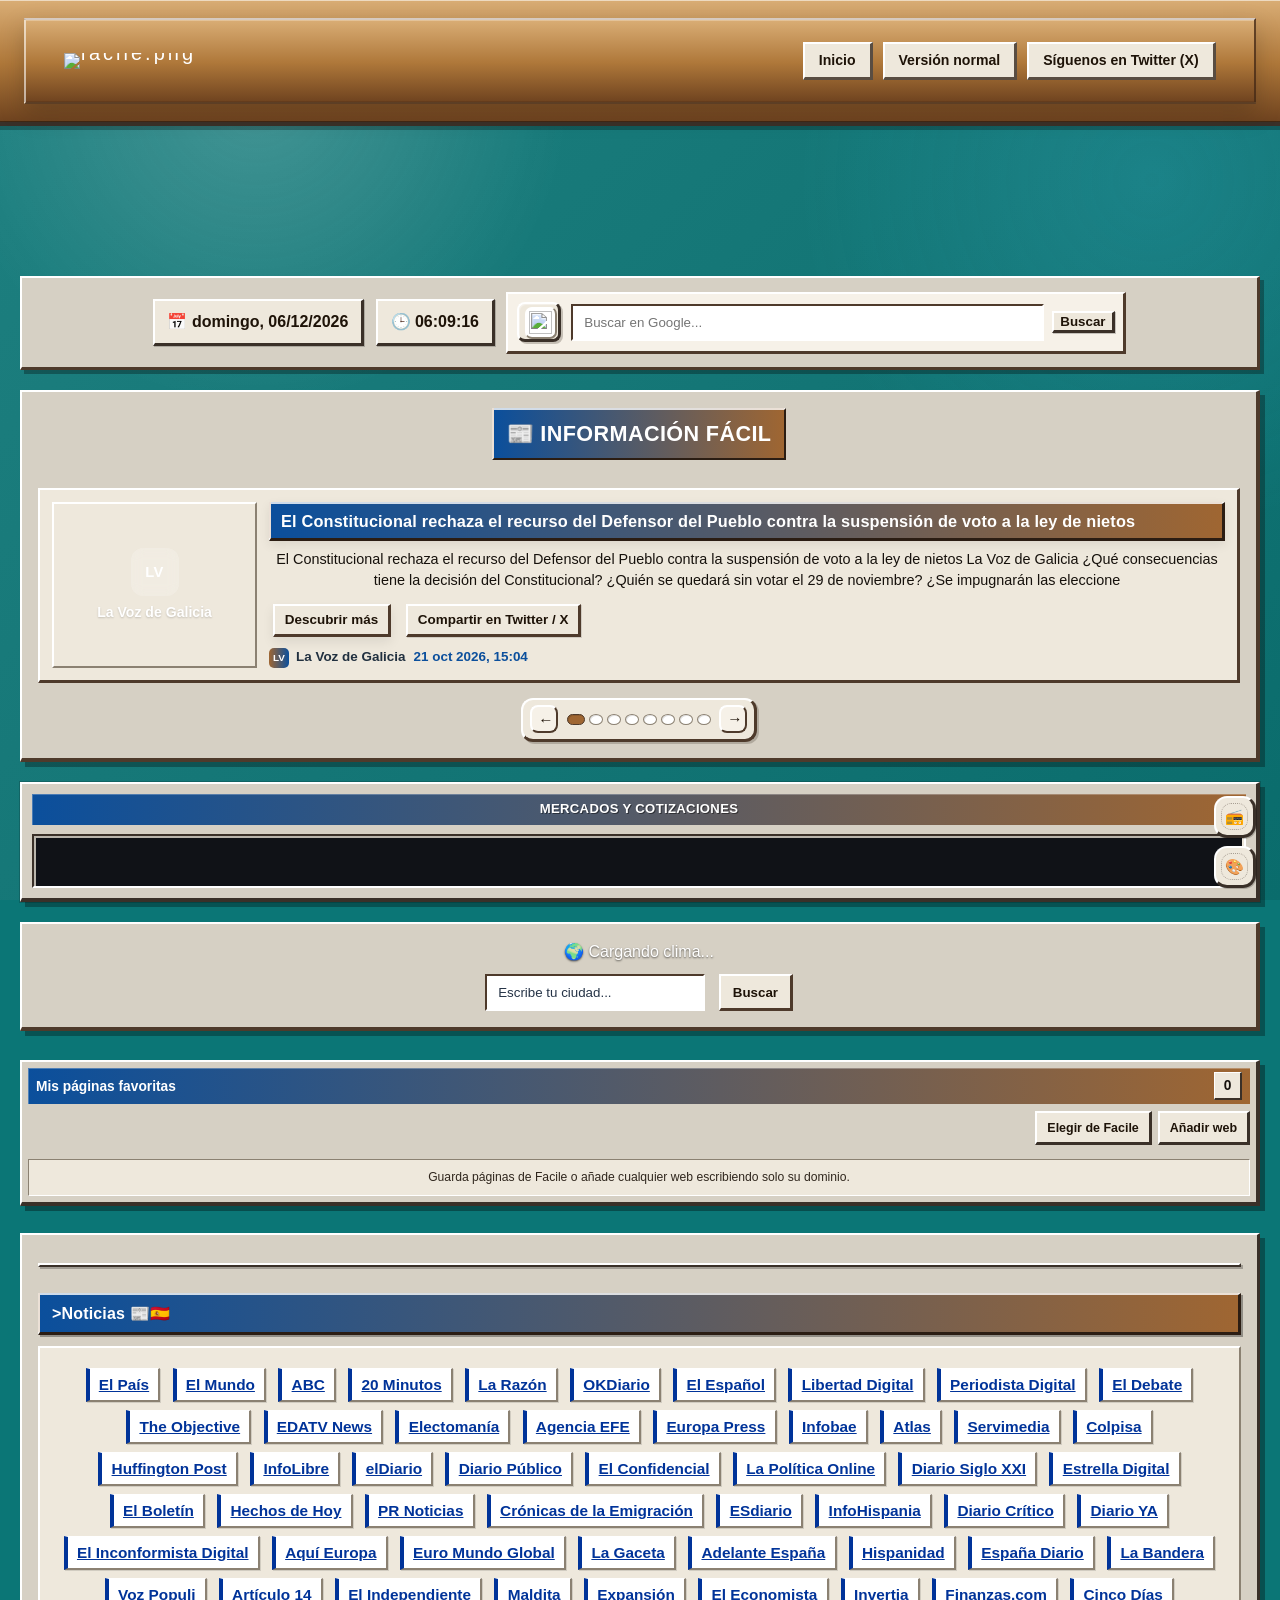
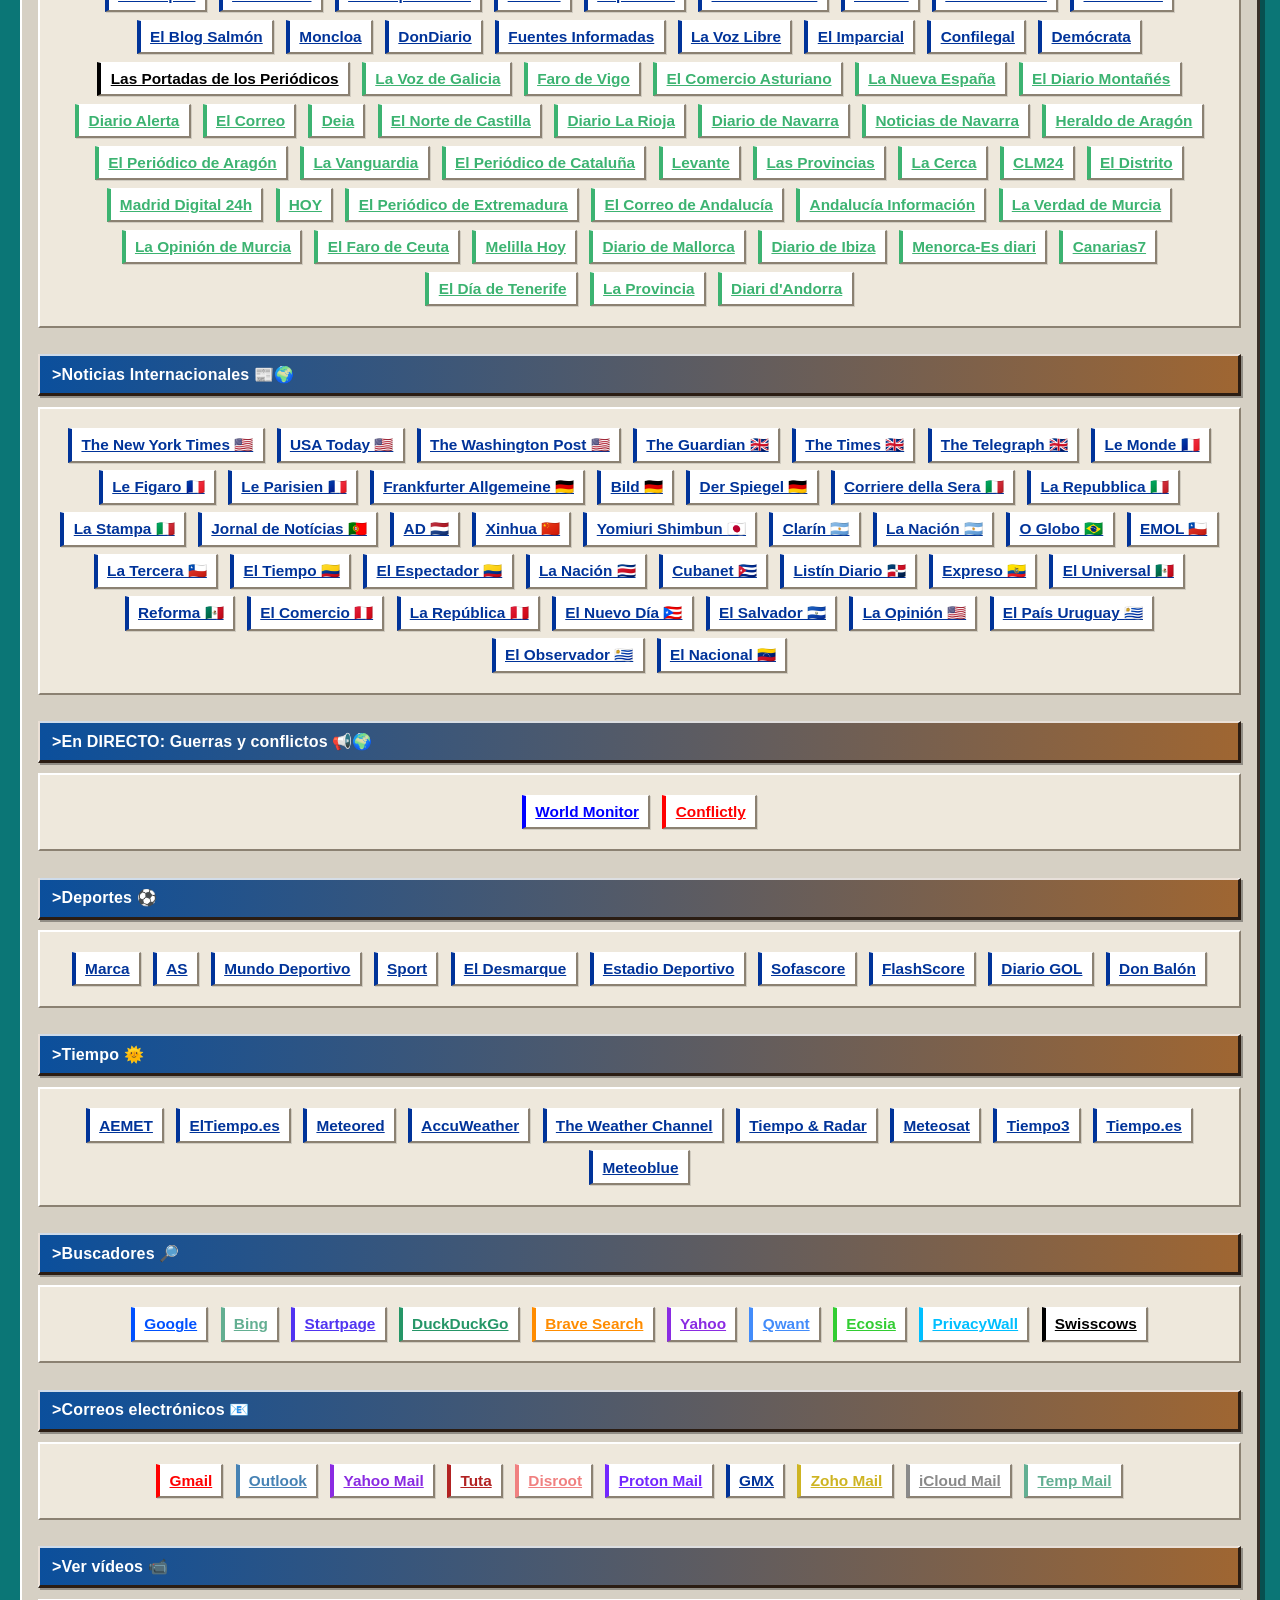
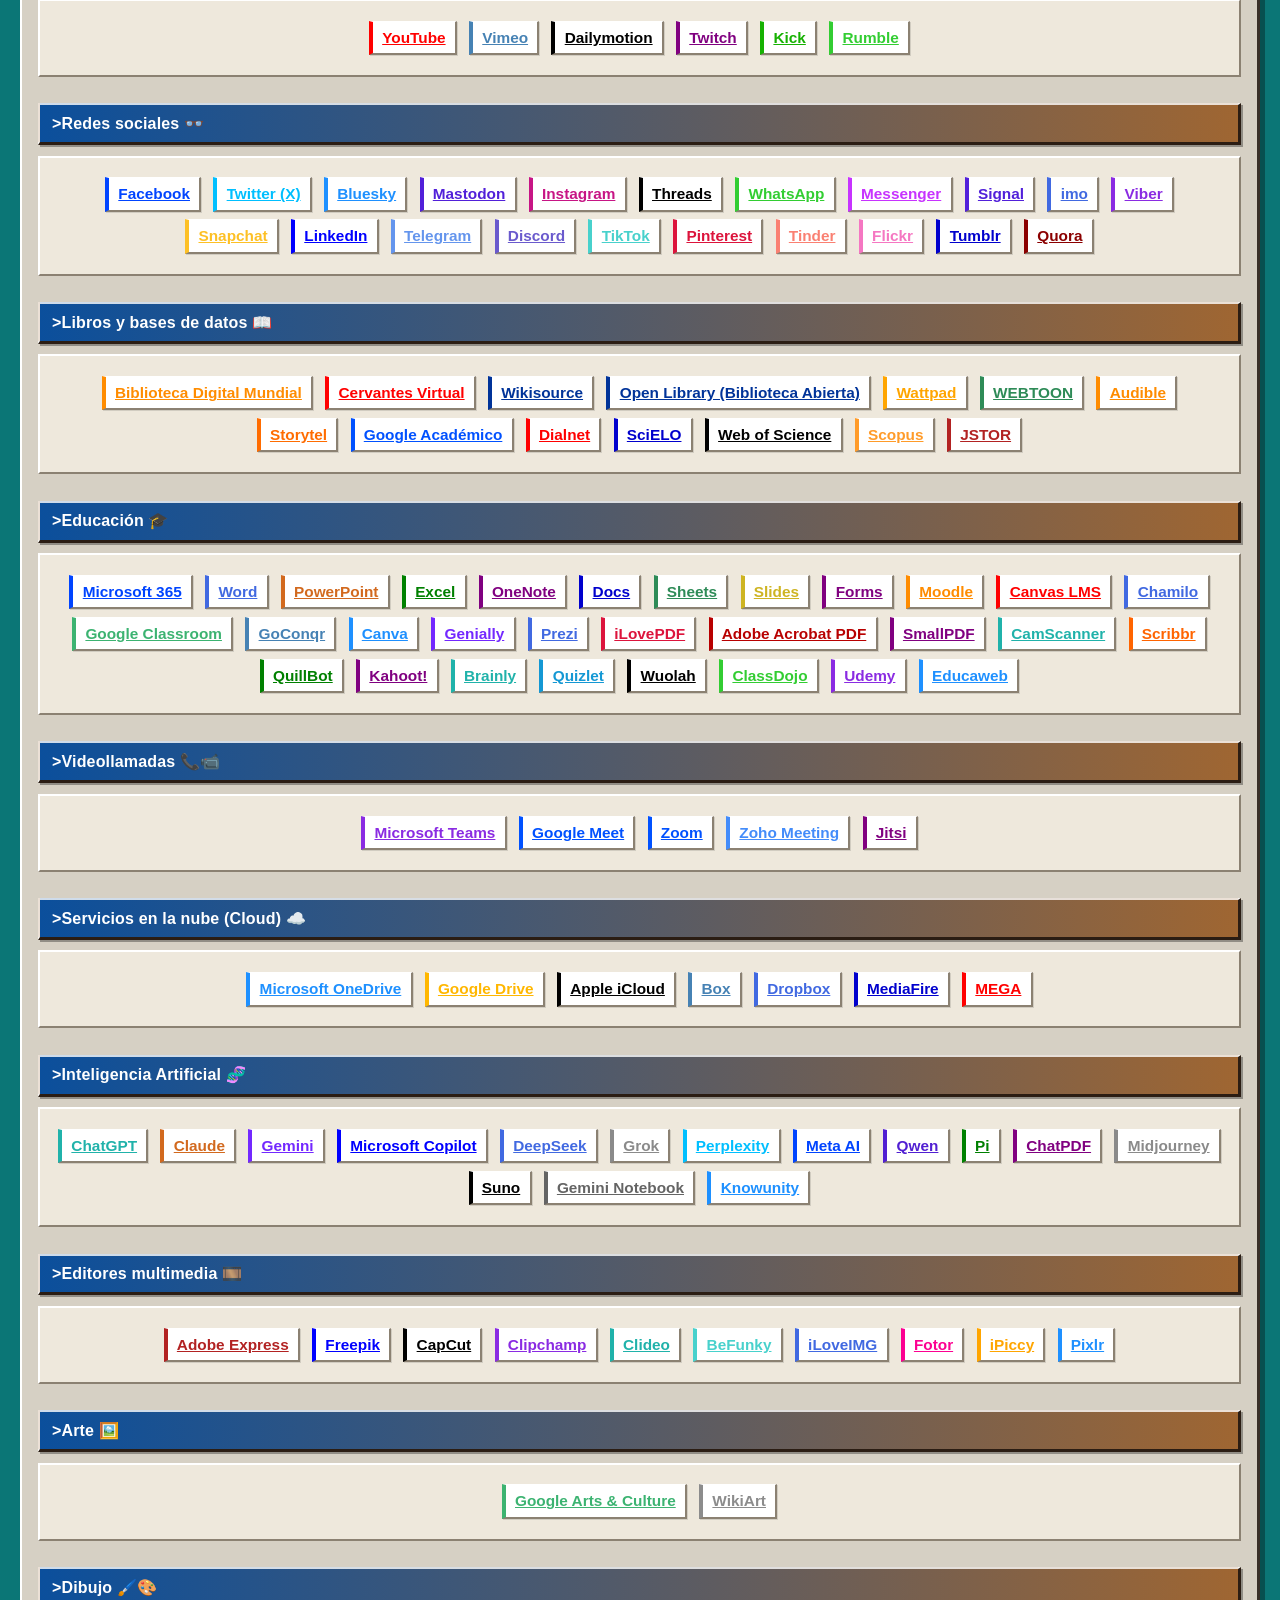
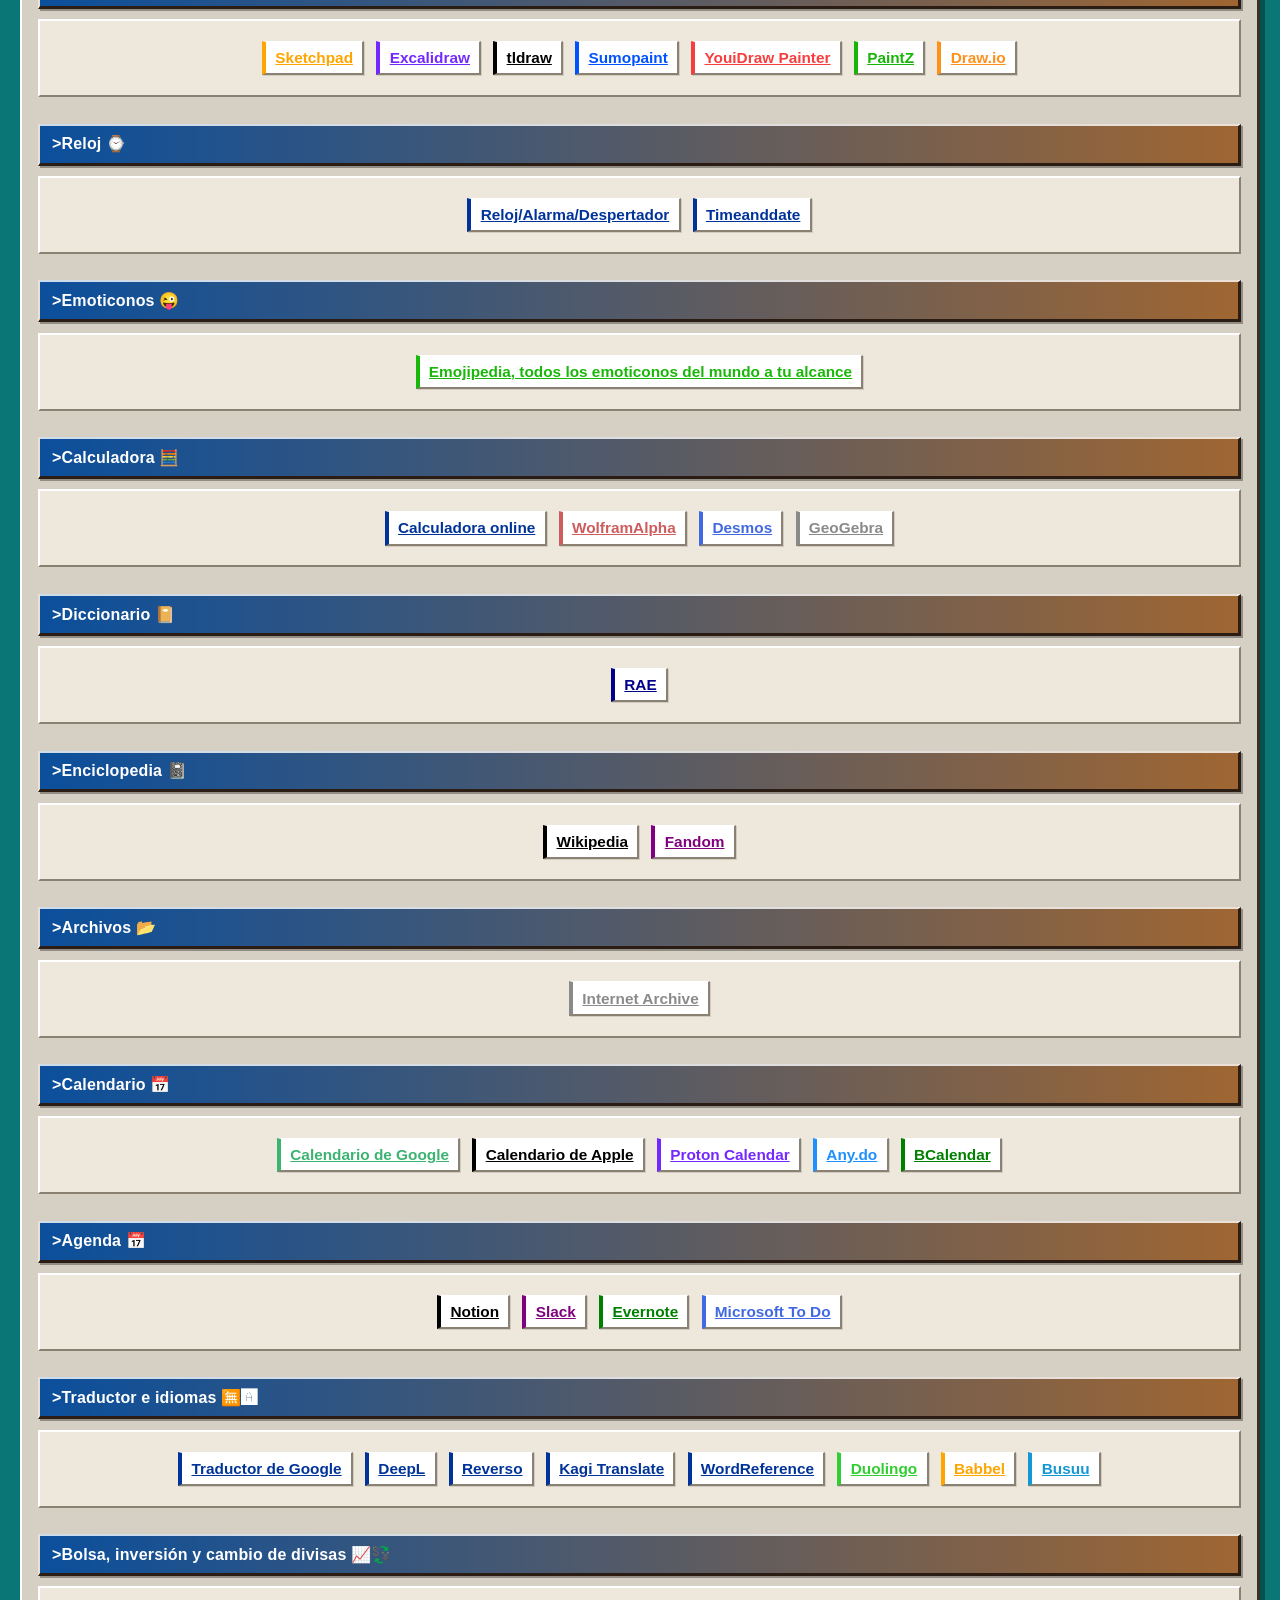
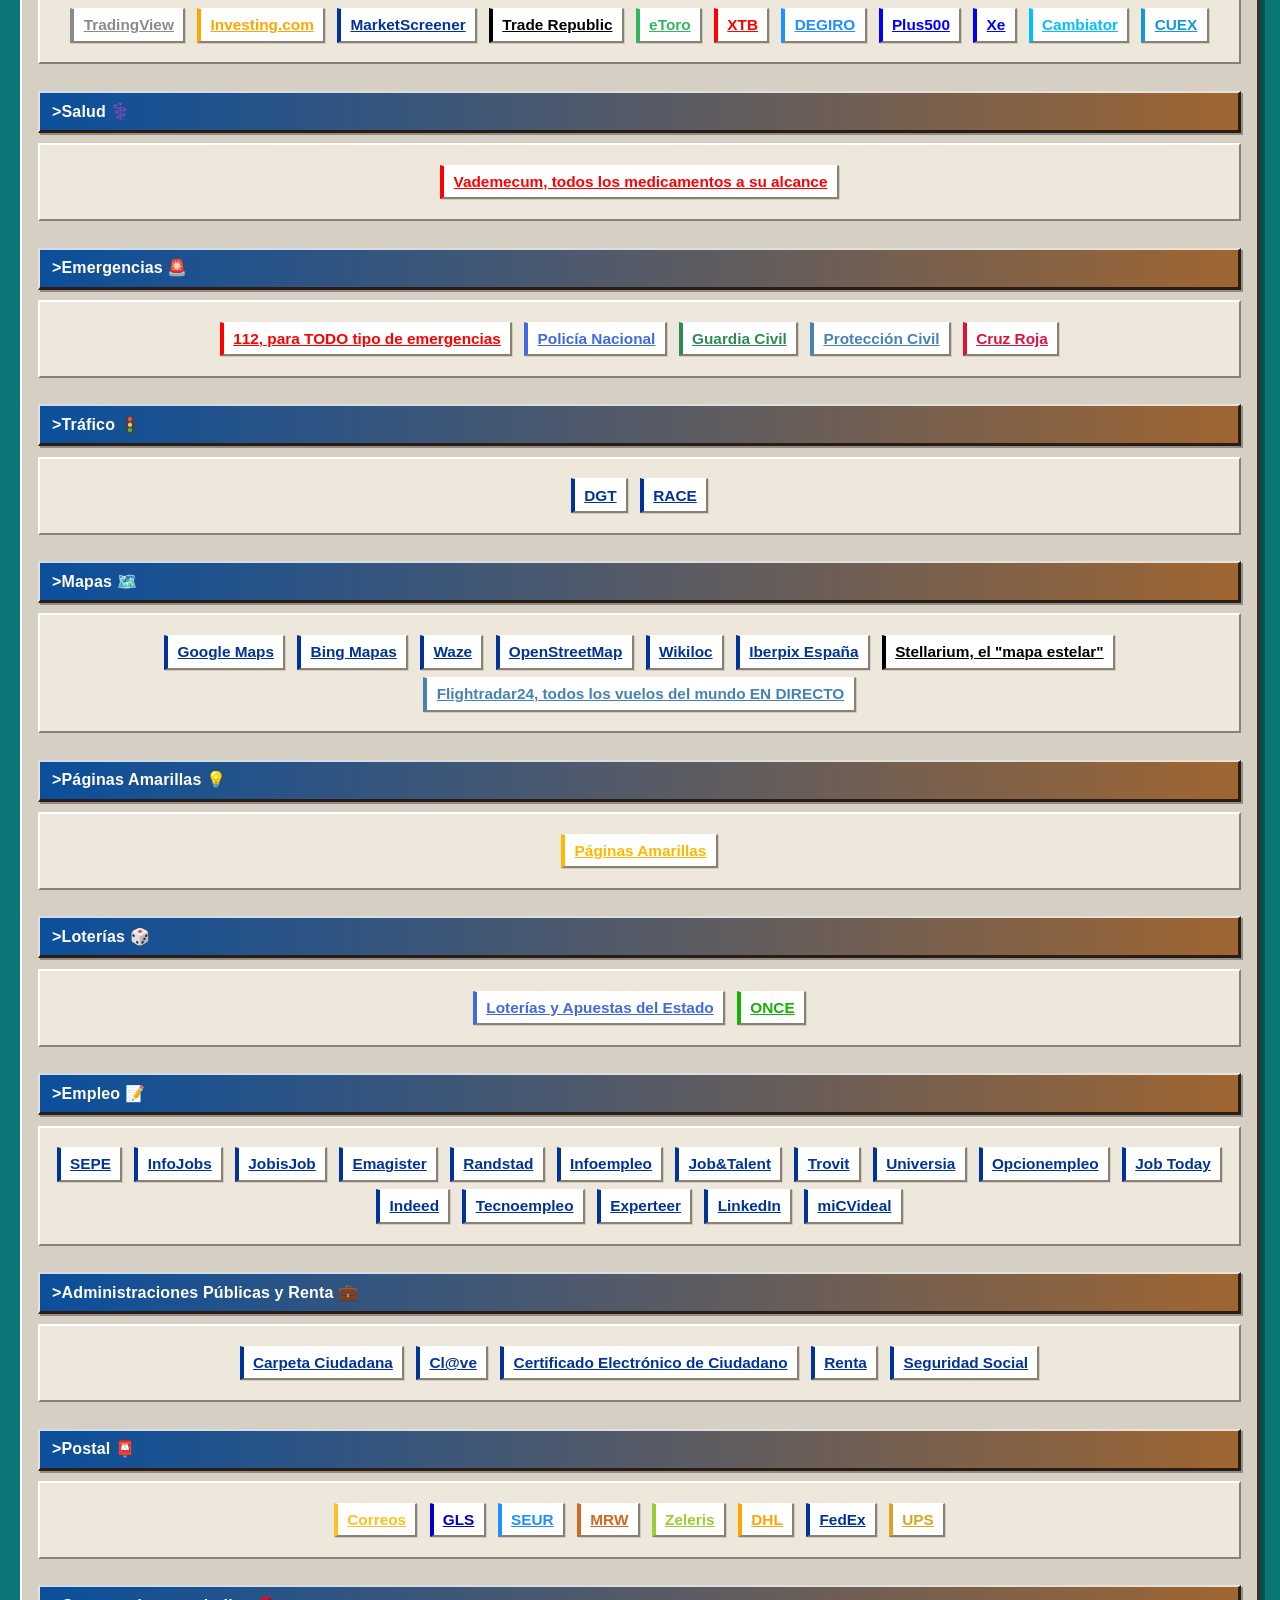
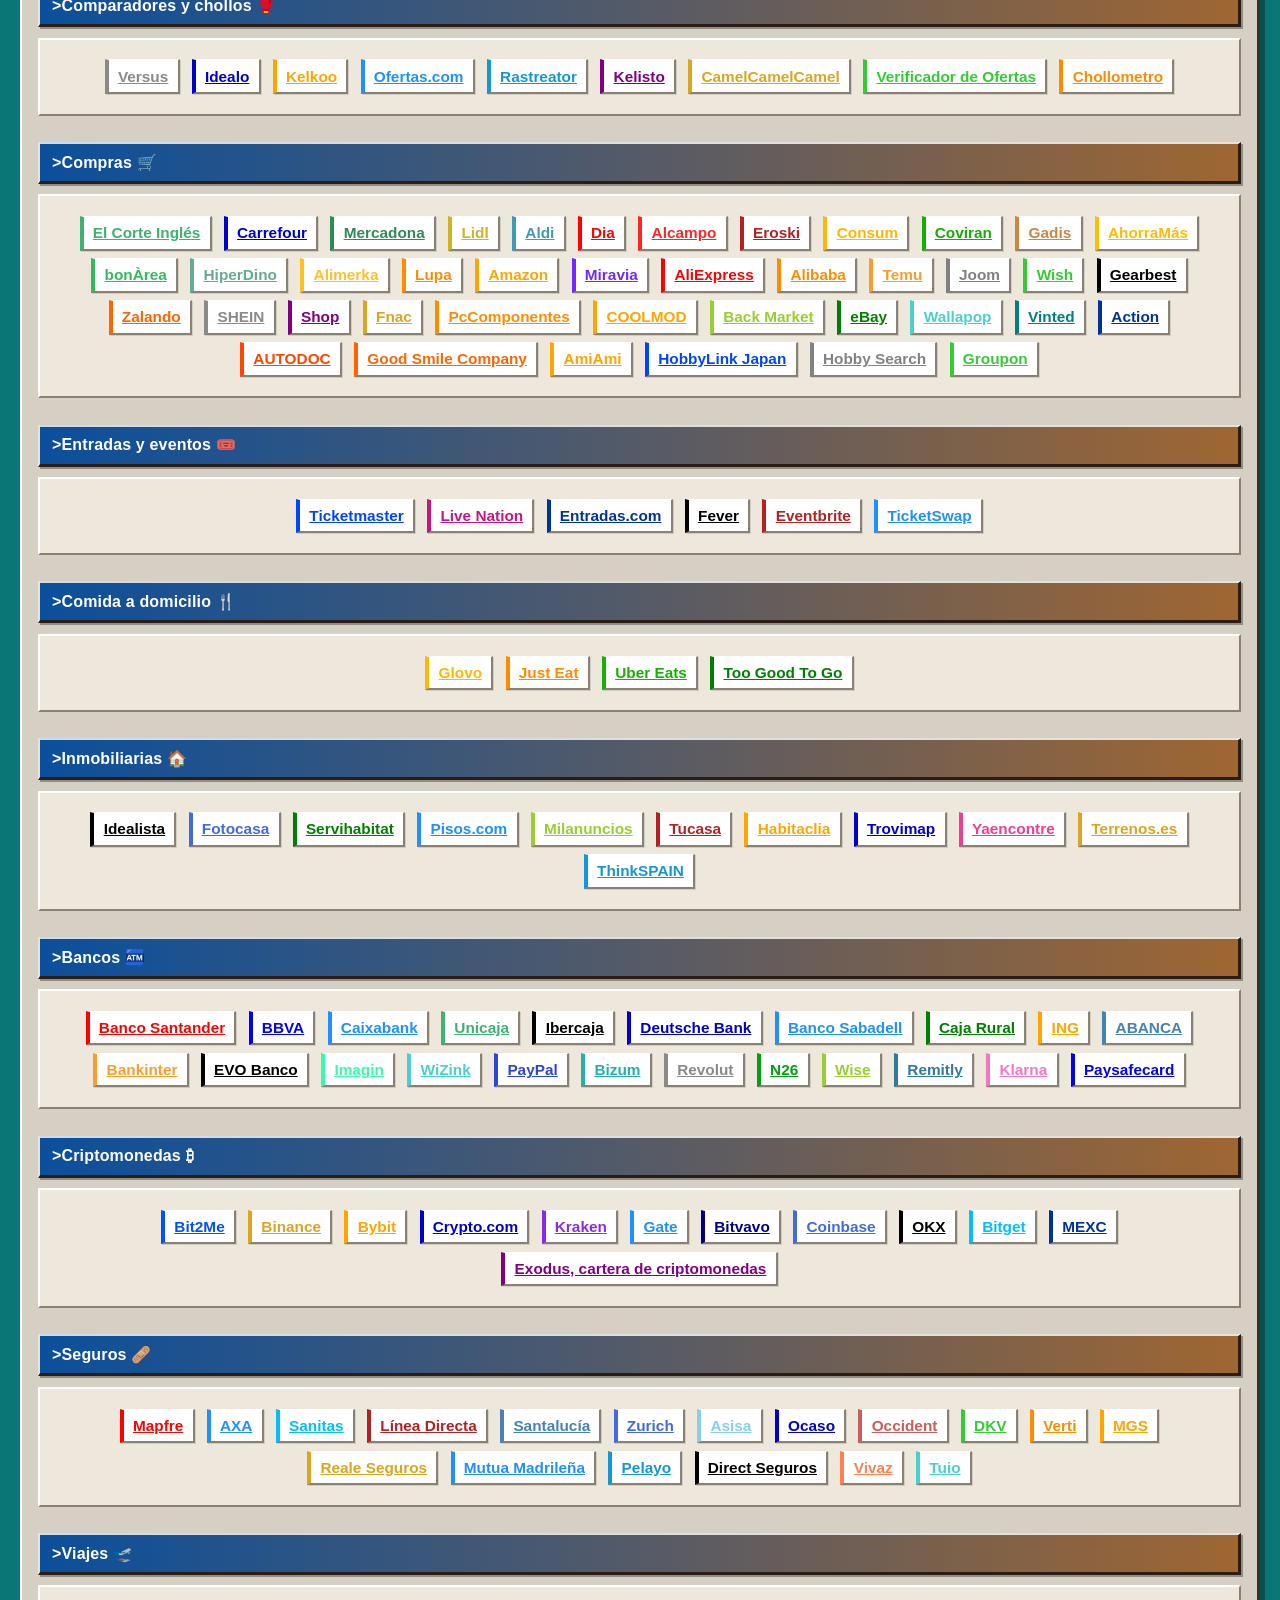
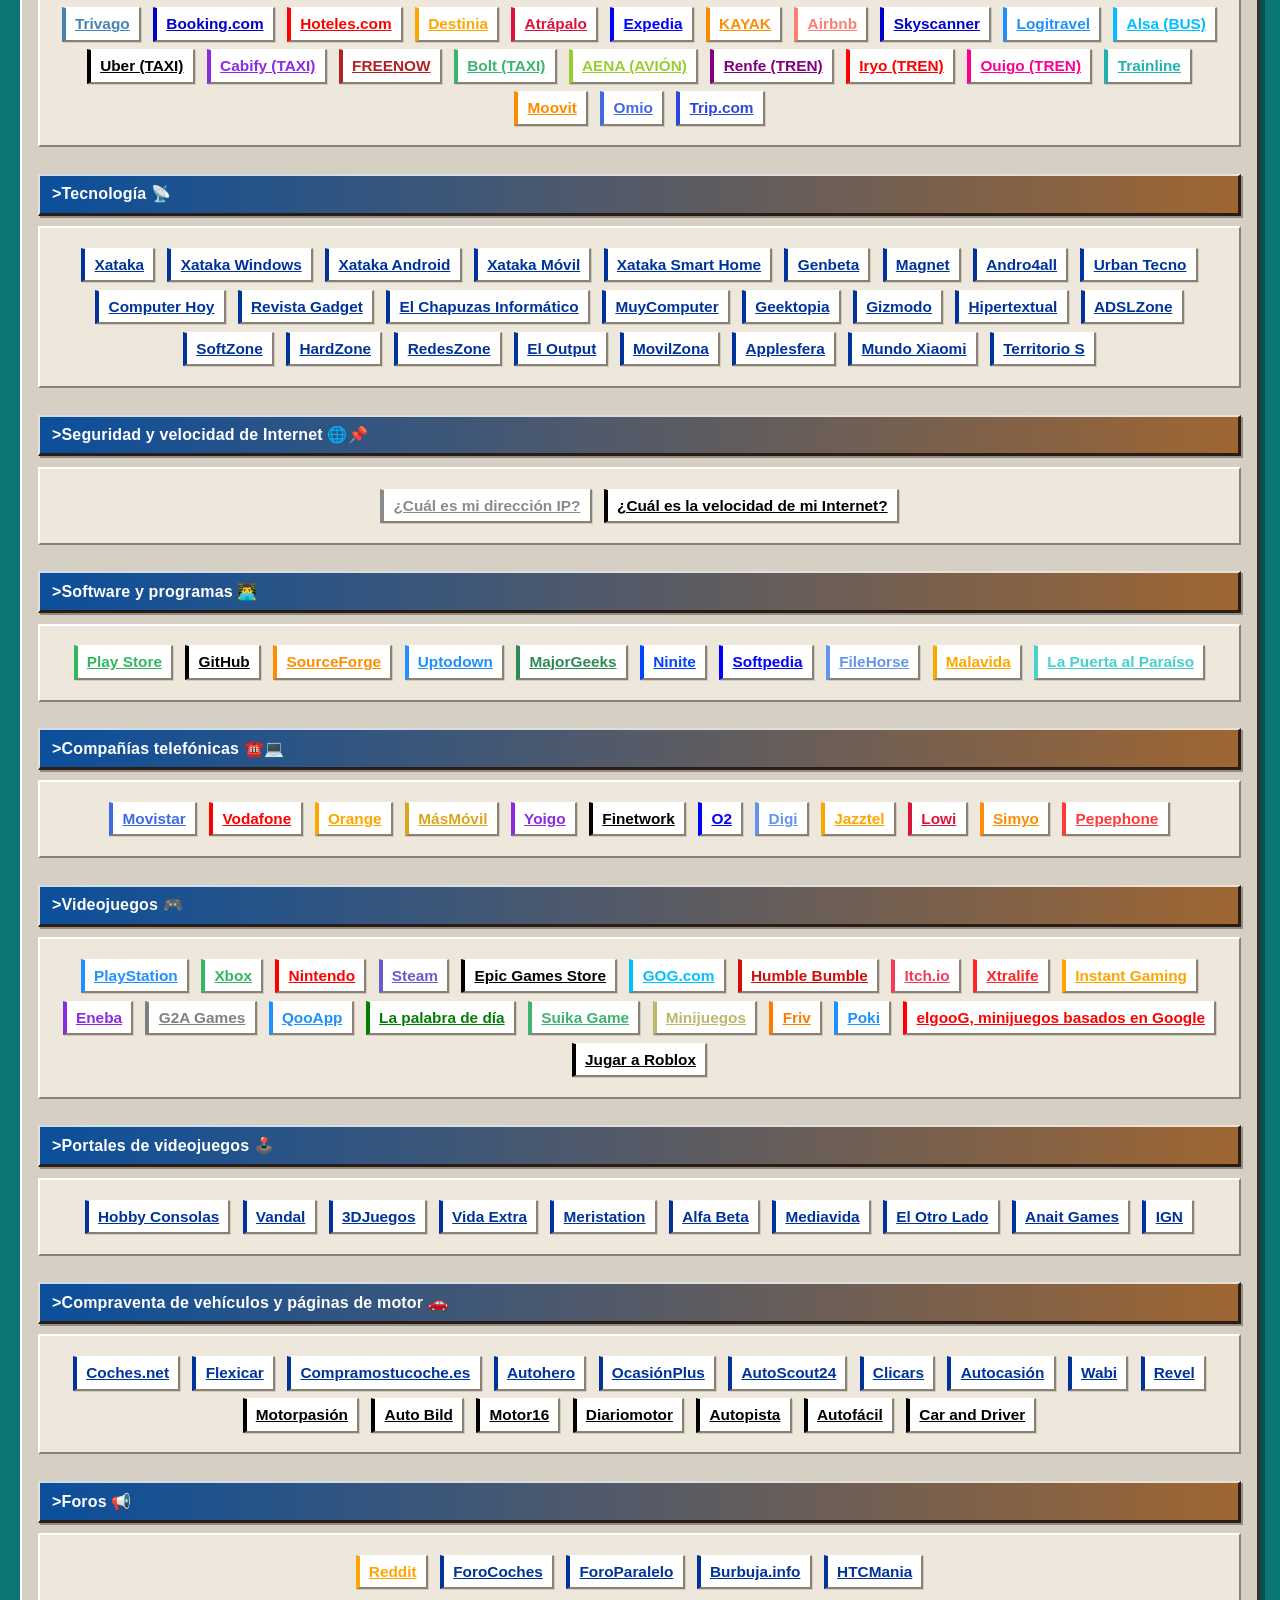
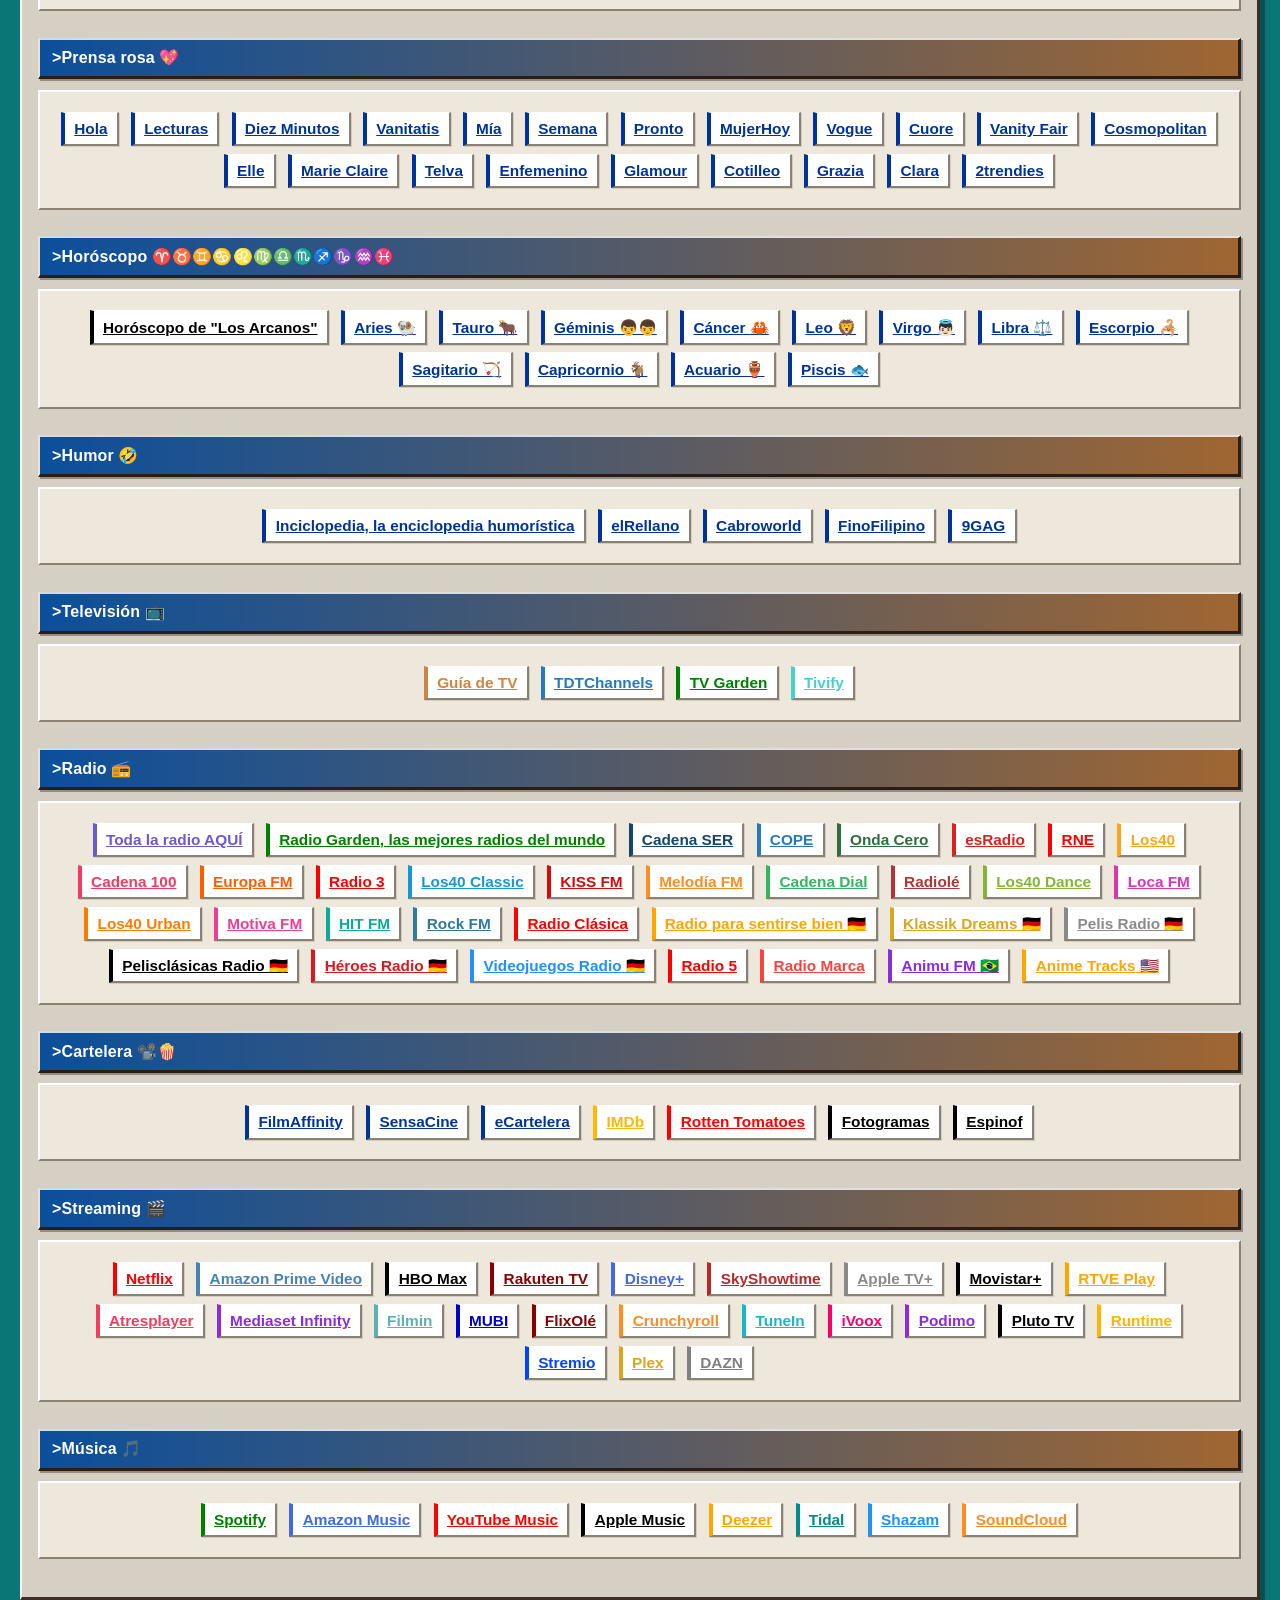
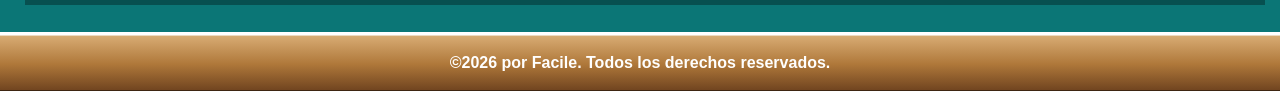
==== commit 75daa672: "Update clasica.html" ====
--- a/clasica.html
+++ b/clasica.html
@@ -21,7 +21,38 @@
      <noscript>You need to <a href="https://www.openwidget.com/enable-javascript" rel="noopener nofollow">enable JavaScript</a> to use the communication tool powered by <a href="https://www.openwidget.com/" rel="noopener nofollow" target="_blank">OpenWidget</a></noscript>
      <!-- End of OpenWidget code -->
     </head>
-    <body style="background-image:url(https://raw.githubusercontent.com/facileomnibus/facileomnibus/master/facilesimple.jpg);">
+    <body class="facile-classic-page-loading" style="background-image:url(https://raw.githubusercontent.com/facileomnibus/facileomnibus/master/facilesimple.jpg);">
+    <!-- FACILE CLASICO: VENTANILLA DE CARGA -->
+  <div
+    id="facile-classic-loading-screen"
+    class="facile-classic-loading-screen"
+    role="status"
+    aria-live="polite"
+    aria-label="Cargando la página"
+  >
+    <div class="facile-classic-loading-window">
+      <div class="facile-classic-loading-titlebar">
+        <span>Facile clásico</span>
+        <span class="facile-classic-loading-window-icon" aria-hidden="true">▣</span>
+      </div>
+
+      <div class="facile-classic-loading-content">
+        <div class="facile-classic-loading-symbol" aria-hidden="true">
+          <span></span>
+          <span></span>
+          <span></span>
+        </div>
+
+        <strong>Cargando...</strong>
+
+        <div class="facile-classic-loading-progress" aria-hidden="true">
+          <div class="facile-classic-loading-progress-inner"></div>
+        </div>
+
+        <small>Preparando tu clásica página de inicio...</small>
+      </div>
+    </div>
+  </div>
     <header class="header">
         <div class="container logo-nav-container">
         <a href="https://ofacile.github.io/facile/clasica" class="logo"><img src="https://raw.githubusercontent.com/facileomnibus/facileomnibus/refs/heads/master/facilelogo_blanco.png" width="225" alt="facile.png"></a>
@@ -2707,6 +2738,123 @@
 })();
 </script>
 
+<script>
+/* =========================================================
+   FACILE CLASICO: CONTROL DE LA VENTANILLA DE CARGA
+========================================================= */
+(function () {
+  "use st*ict";
+
+  const body = document.bod*;
+  const loadingScreen = document*getElementById(
+    "facile-classi*-loading-screen"
+  );
+
+  if (!body*|| !loadingScreen) {
+    return;
+ *}
+
+  let loadingFinished = false;
+*  function preventLoadingInteracti*n(event) {
+    if (!body.classList*contains("facile-classic-page-load*ng")) {
+      return;
+    }
+
+    e*ent.preventDefault();
+  }
+
+  funct*on closeClassicLoadingScreen() {
+ *  if (loadingFinished) {
+      ret*rn;
+    }
+
+    loadingFinished = t*ue;
+
+    loadingScreen.classList.a*d("is-leaving");
+
+    body.classLi*t.remove("facile-classic-page-load*ng");
+    document.documentElement.classList.remove(
+      "facile-classic-document-loading"
+    );
+
+    window.setTimeout(function () {
+      loadingScreen.hidden = true;
+      loadingScreen.remove();
+    }, 180);
+  }
+
+  document.documentElement.classList.add(
+    "facile-classic-document-loading"
+  );
+
+  /*
+   * Evita el desplazamiento mediante rueda, dedo y teclas mientras
+   * la pantalla de carga está activa.
+   */
+  window.addEventListener("wheel", preventLoadingInteraction, {
+    passive: false
+  });
+
+  window.addEventListener("touchmove", preventLoadingInteraction, {
+    passive: false
+  });
+
+  window.addEventListener("keydown", function (event) {
+    if (!body.classList.contains("facile-classic-page-loading")) {
+      return;
+    }
+
+    const blockedKeys = [
+      "ArrowUp",
+      "ArrowDown",
+      "PageUp",
+      "PageDown",
+      "Home",
+      "End",
+      " "
+    ];
+
+    if (blockedKeys.includes(event.key)) {
+      event.preventDefault();
+    }
+  });
+
+  /*
+   * Si el documento ya está completamente cargado cuando se ejecuta
+   * este código, cerramos la ventana directamente.
+   */
+  if (document.readyState === "complete") {
+    window.setTimeout(closeClassicLoadingScreen, 120);
+    return;
+  }
+
+  /*
+   * window.load se dispara cuando HTML, CSS, scripts, imágenes y
+   * recursos iniciales han finalizado su carga.
+   */
+  window.addEventListener(
+    "load",
+    function () {
+      window.setTimeout(closeClassicLoadingScreen, 120);
+    },
+    { once: true }
+  );
+
+  /*
+   * Corrige la restauración de la página desde la caché del navegador.
+   */
+  window.addEventListener(
+    "pageshow",
+    function (event) {
+      if (event.persisted) {
+        closeClassicLoadingScreen();
+      }
+    },
+    { once: true }
+  );
+})();
+</script>
+
 </body>
 </html>    
      
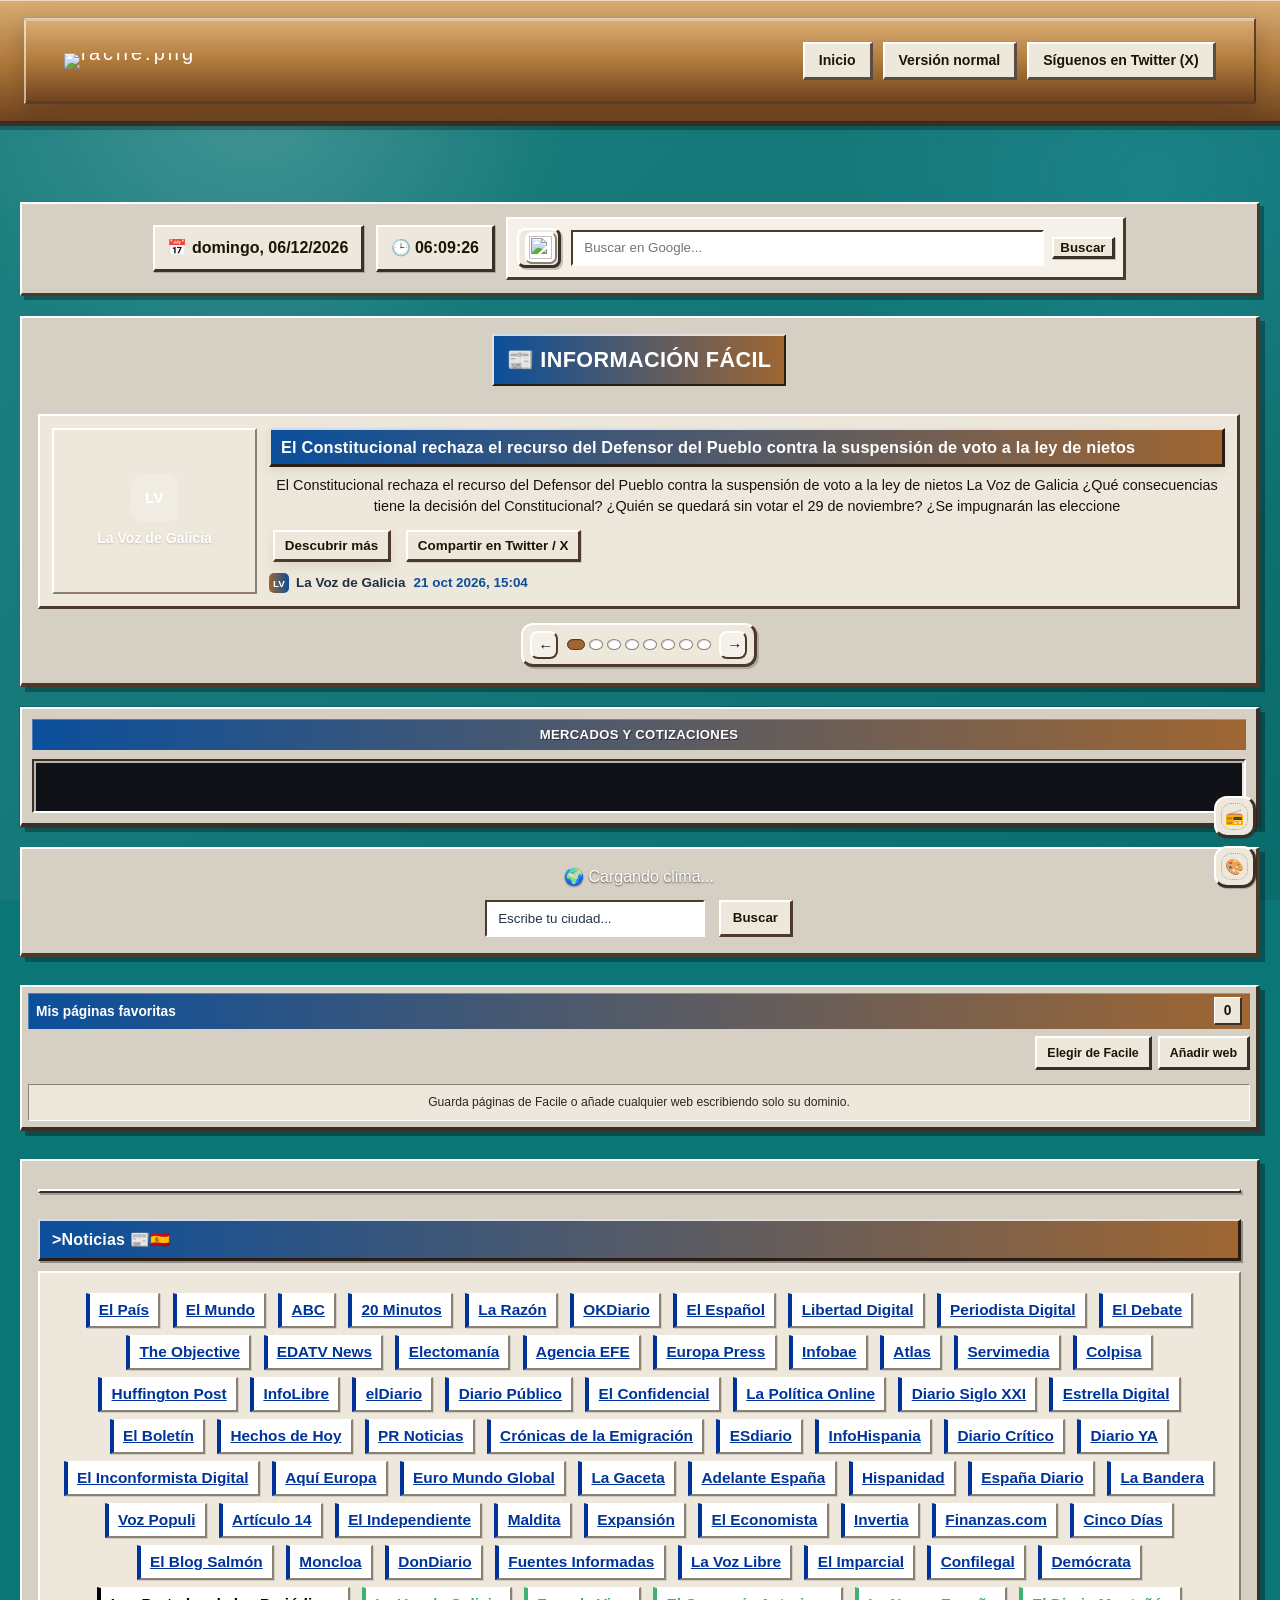
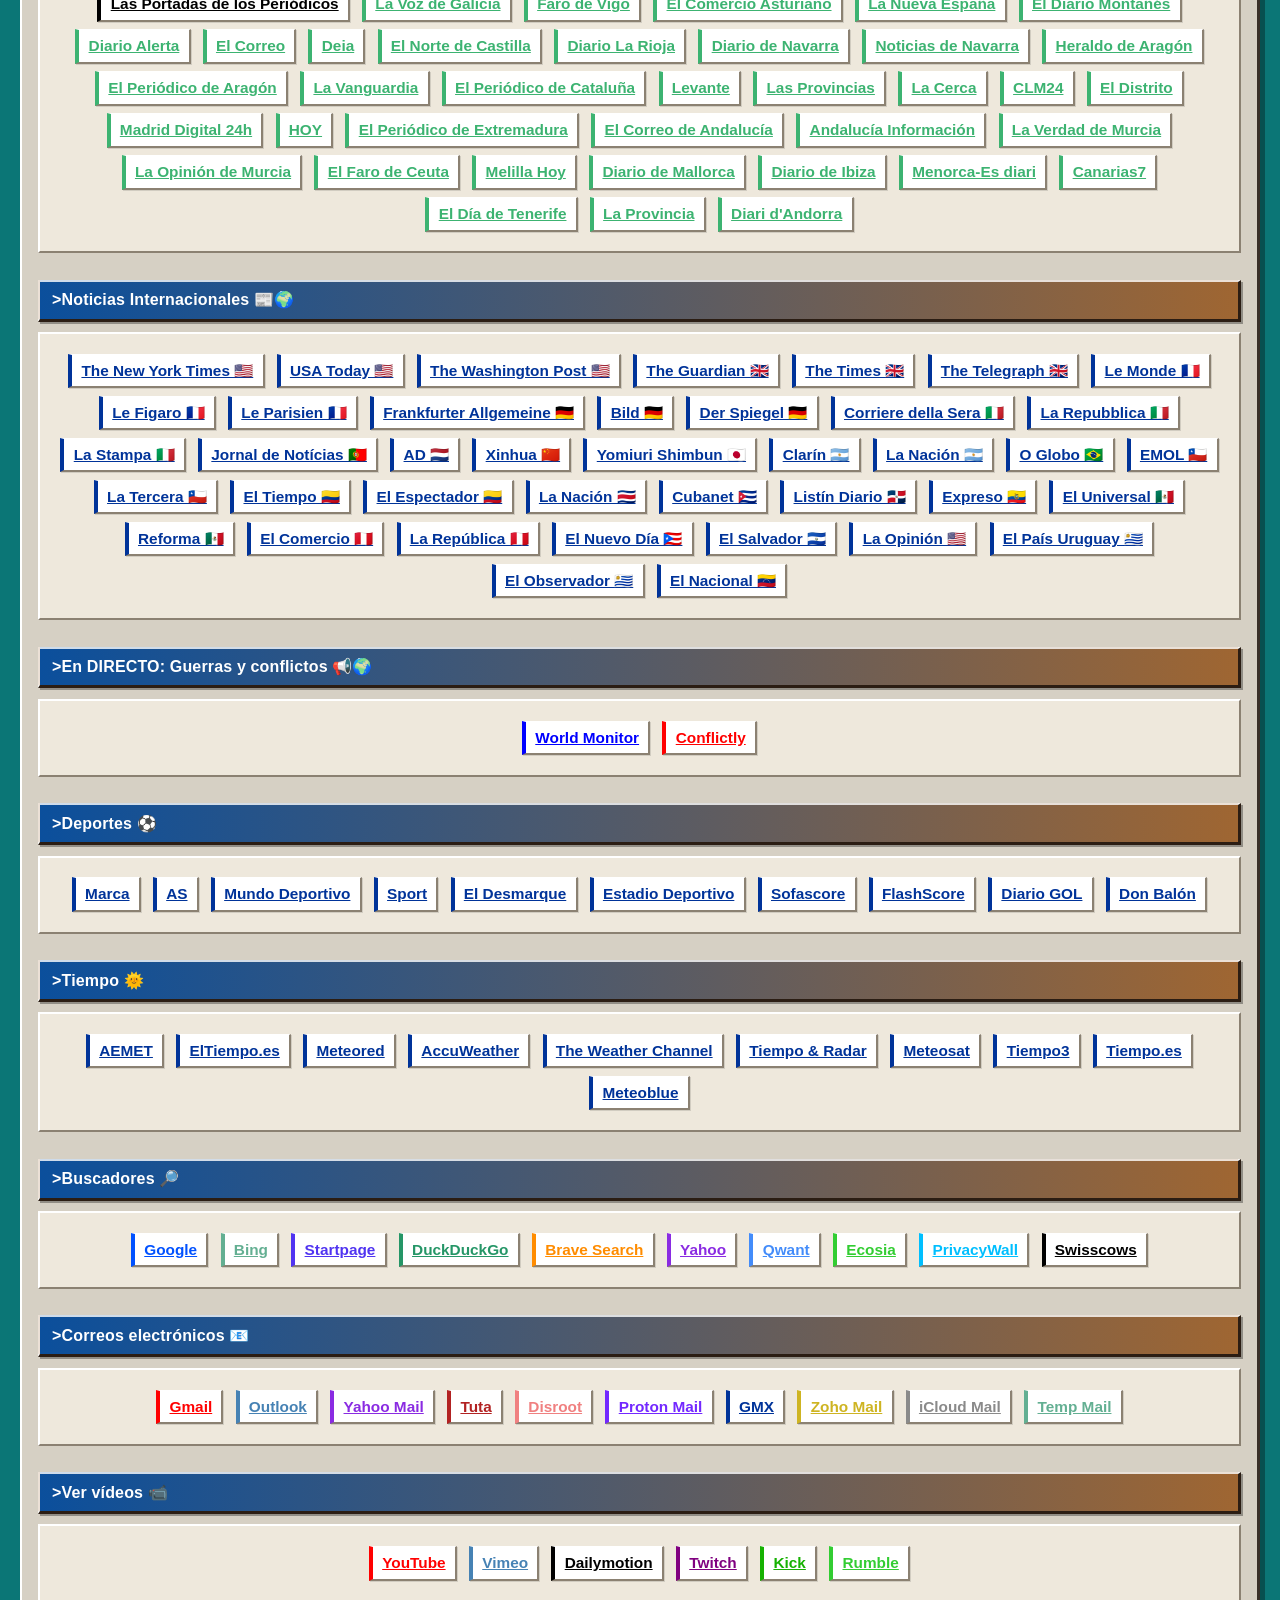
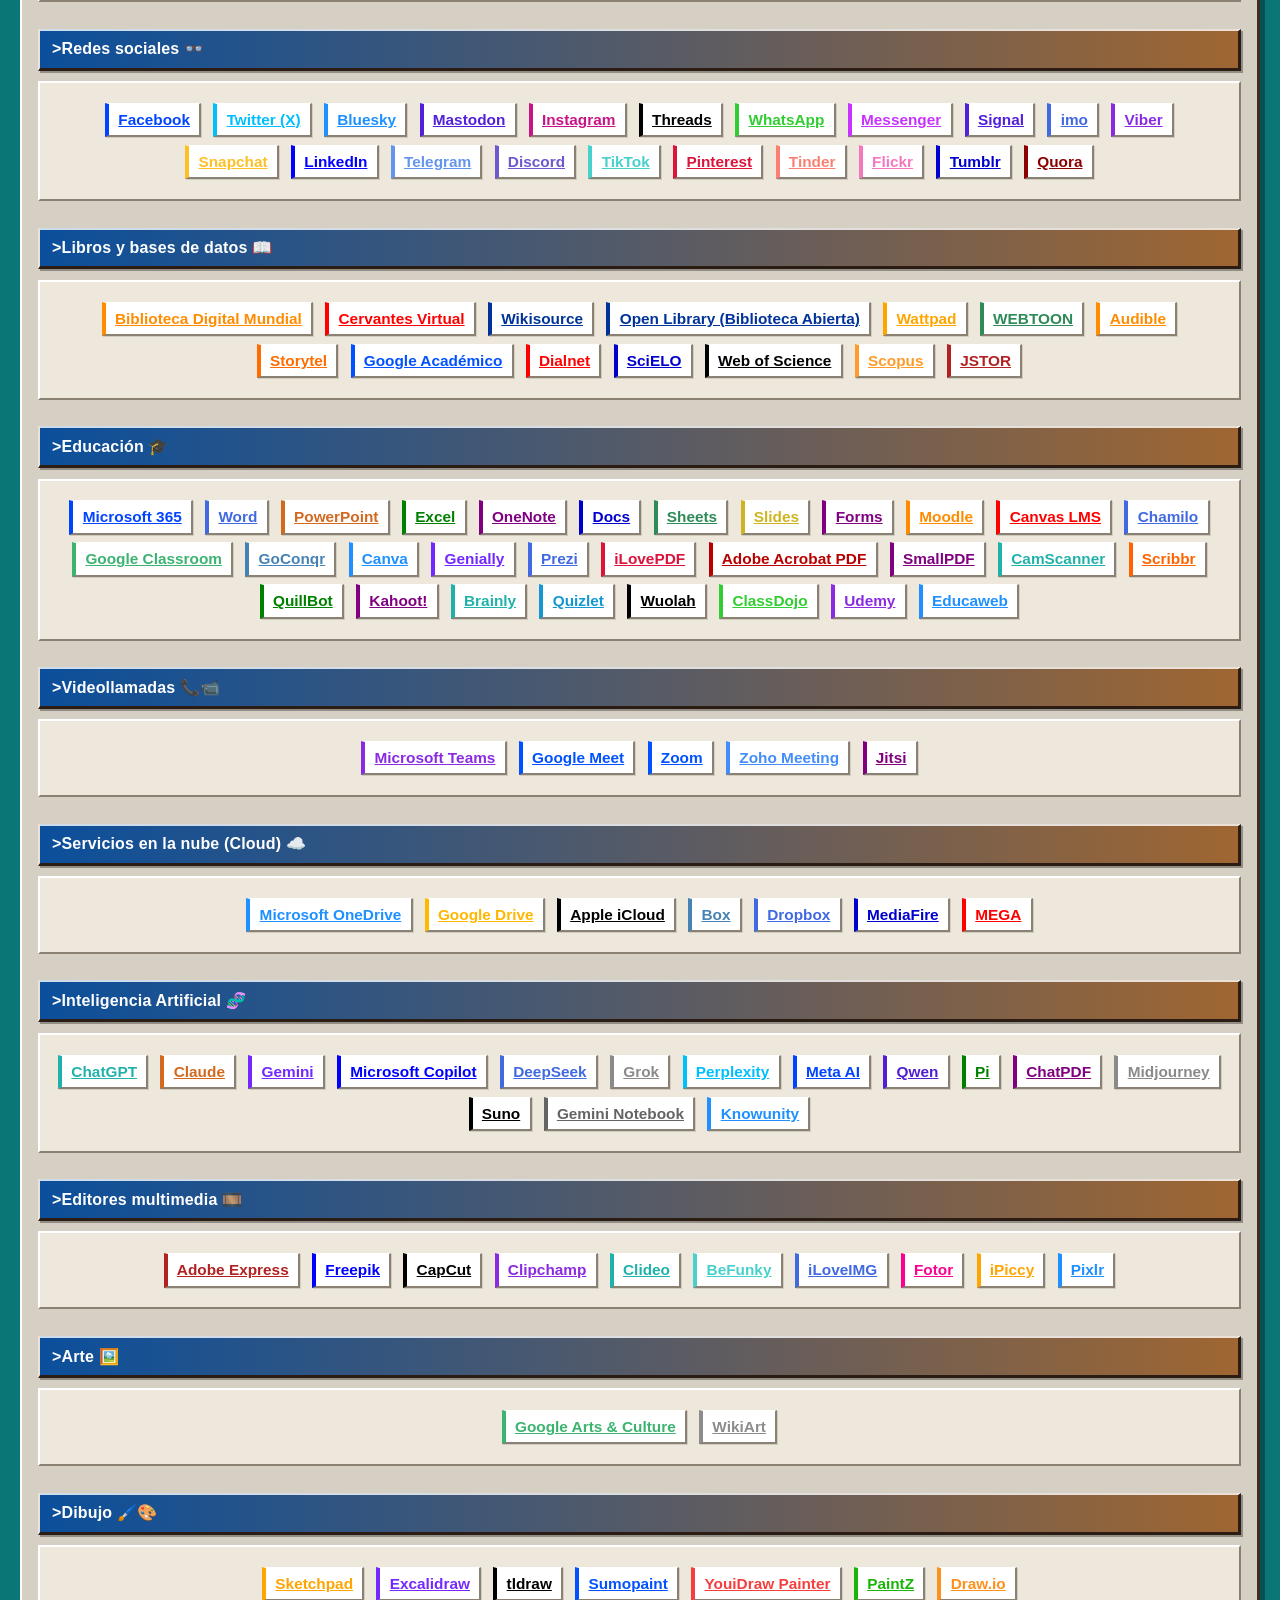
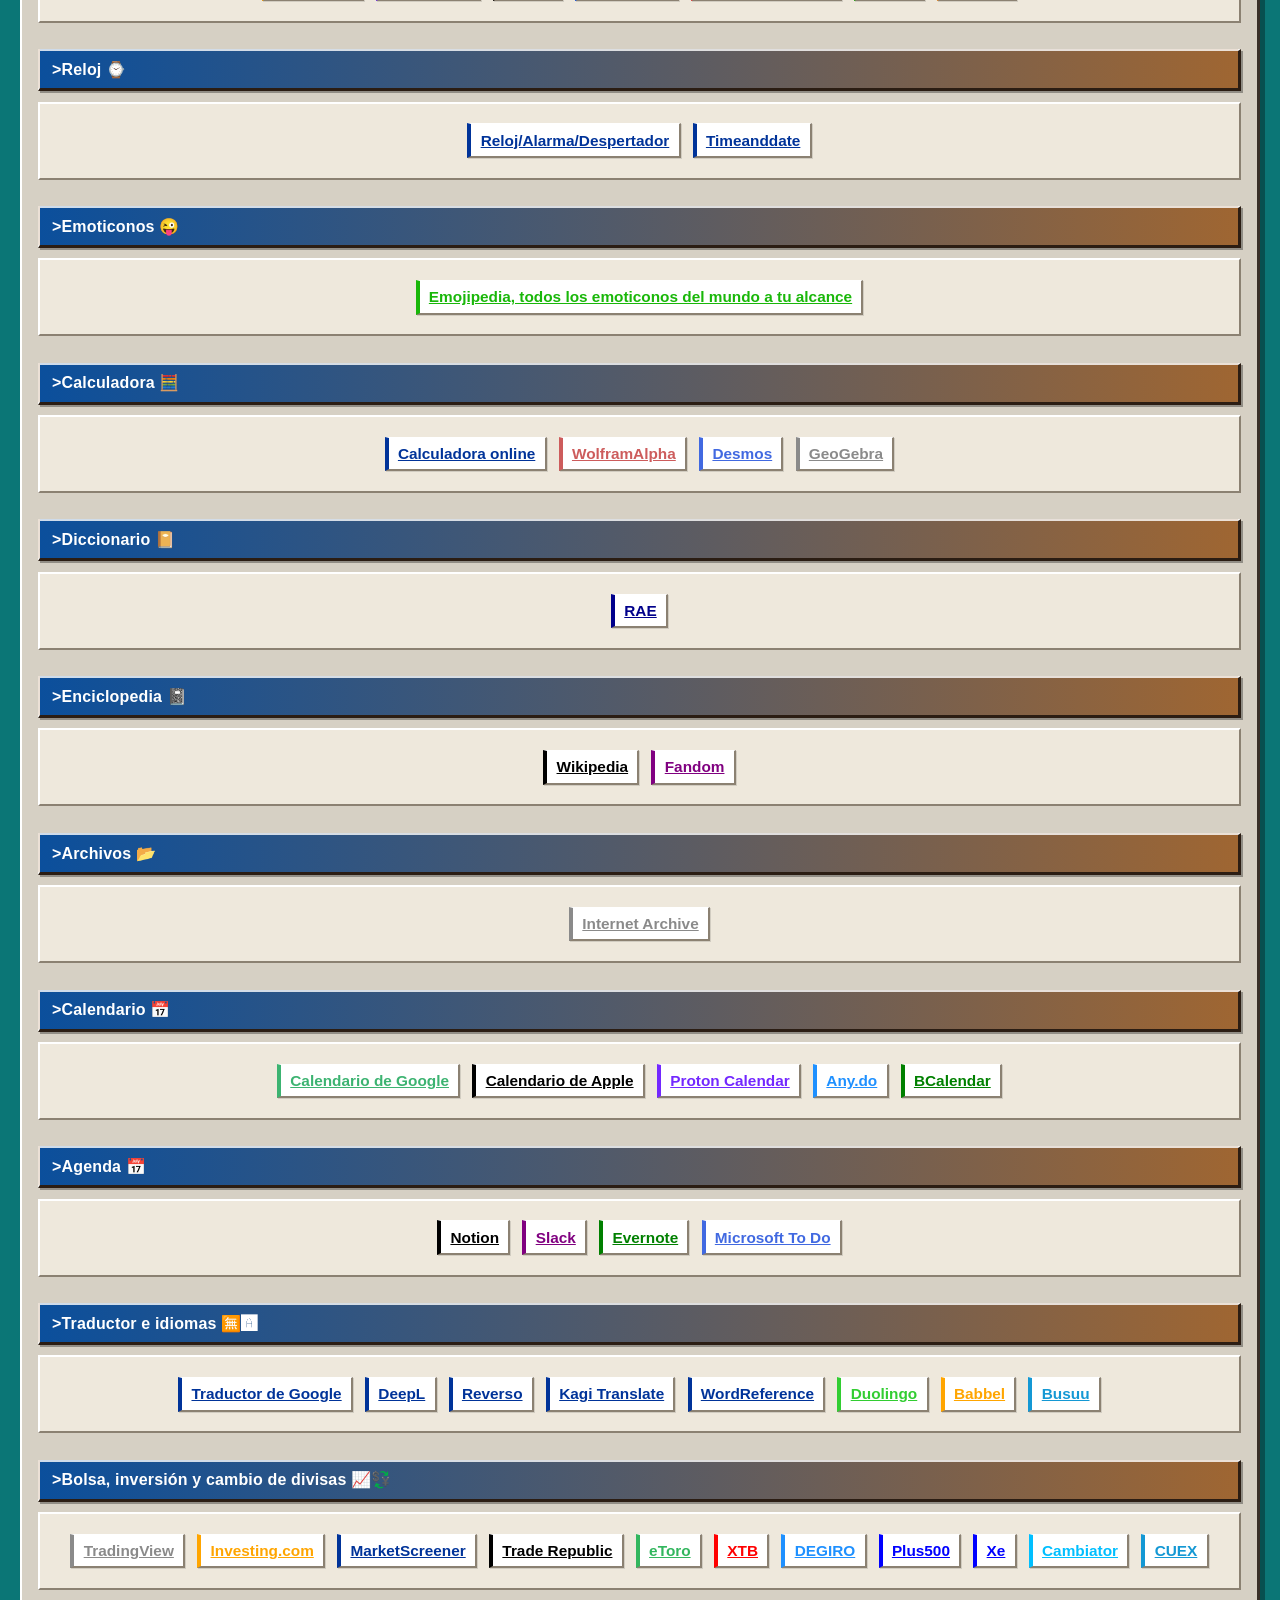
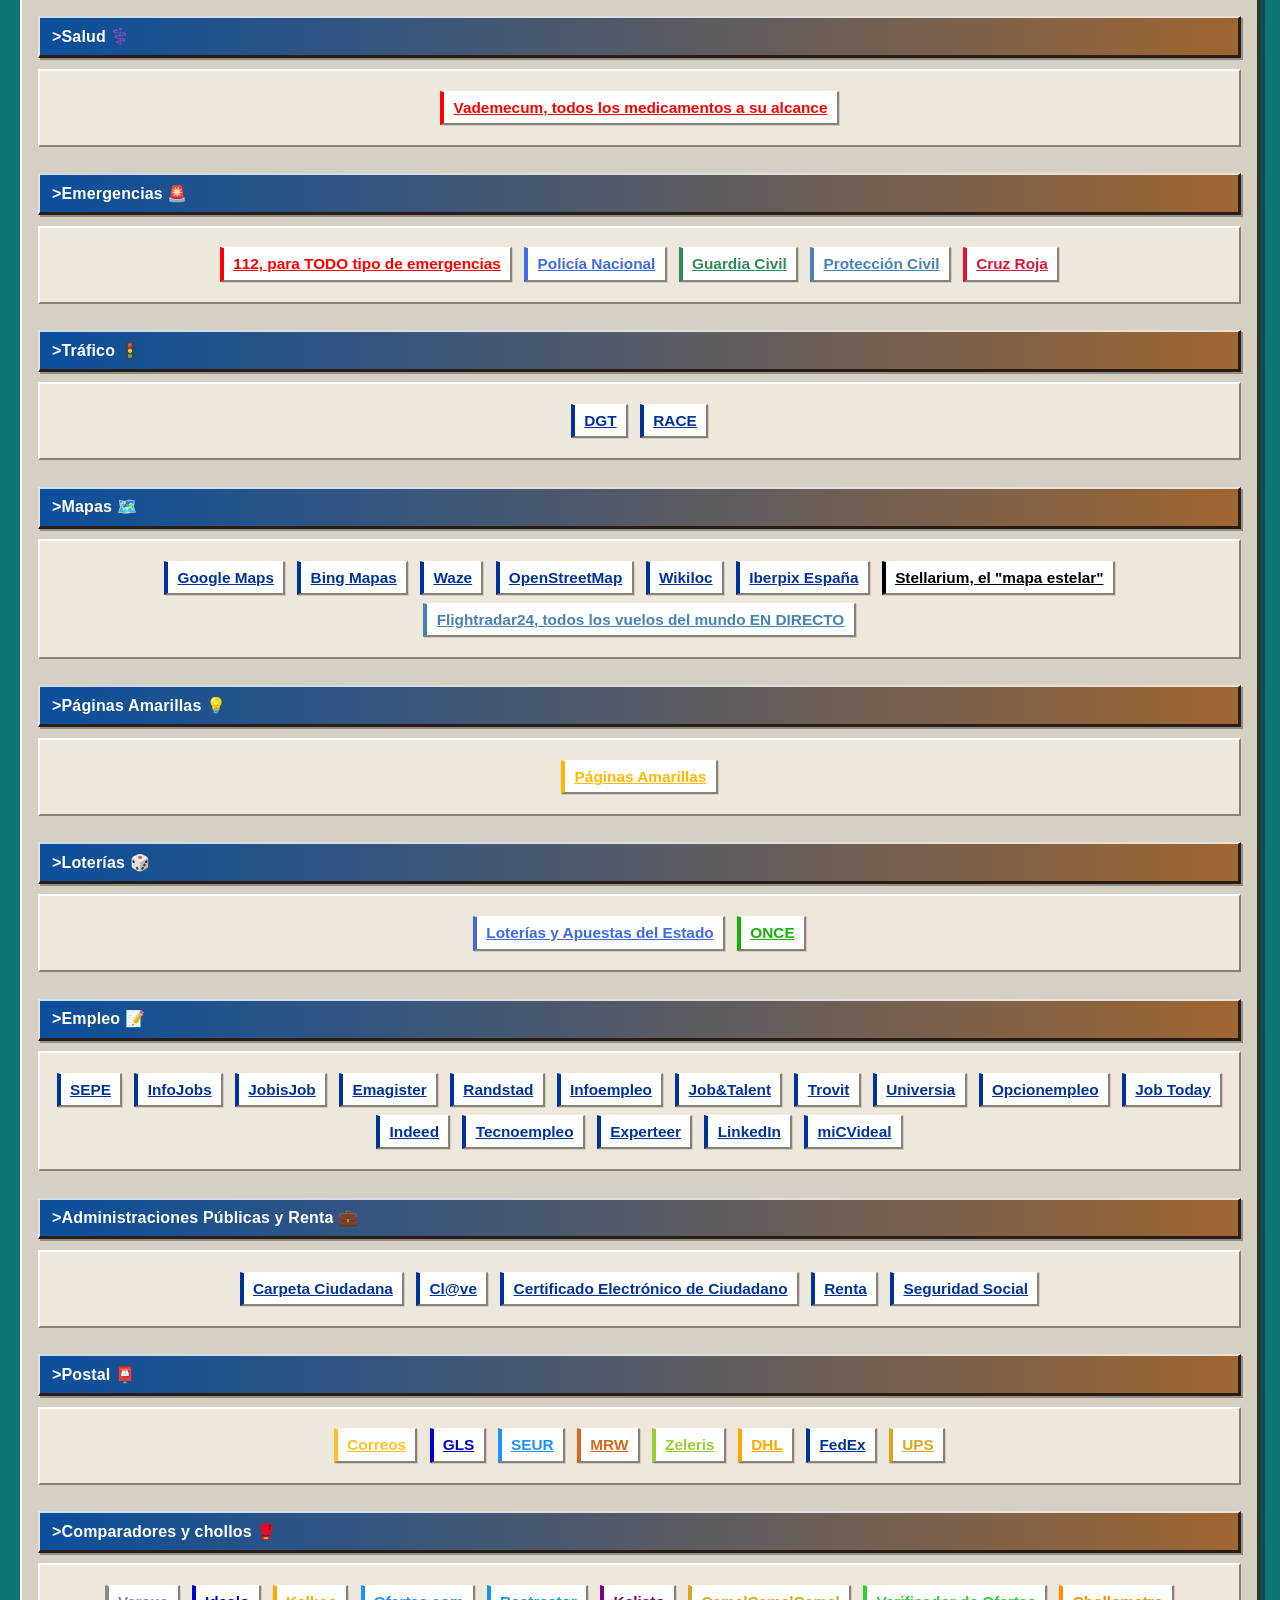
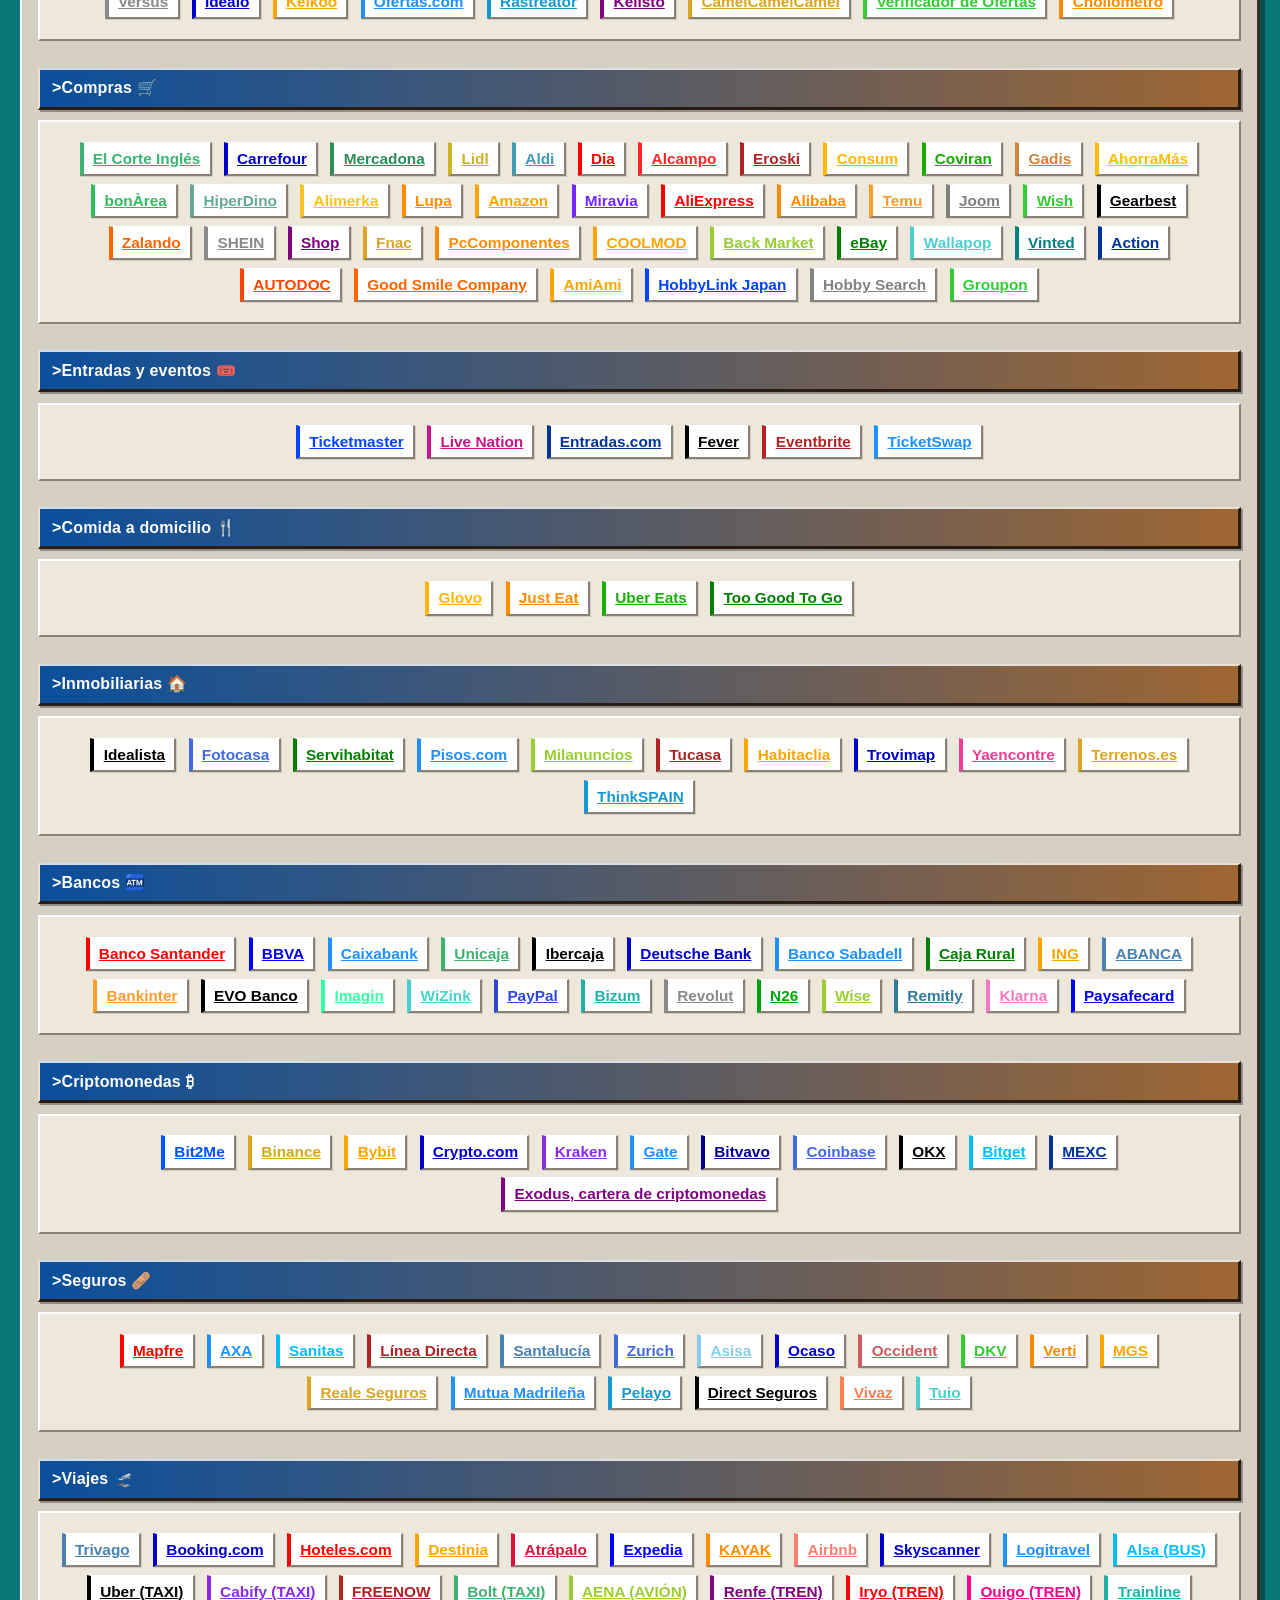
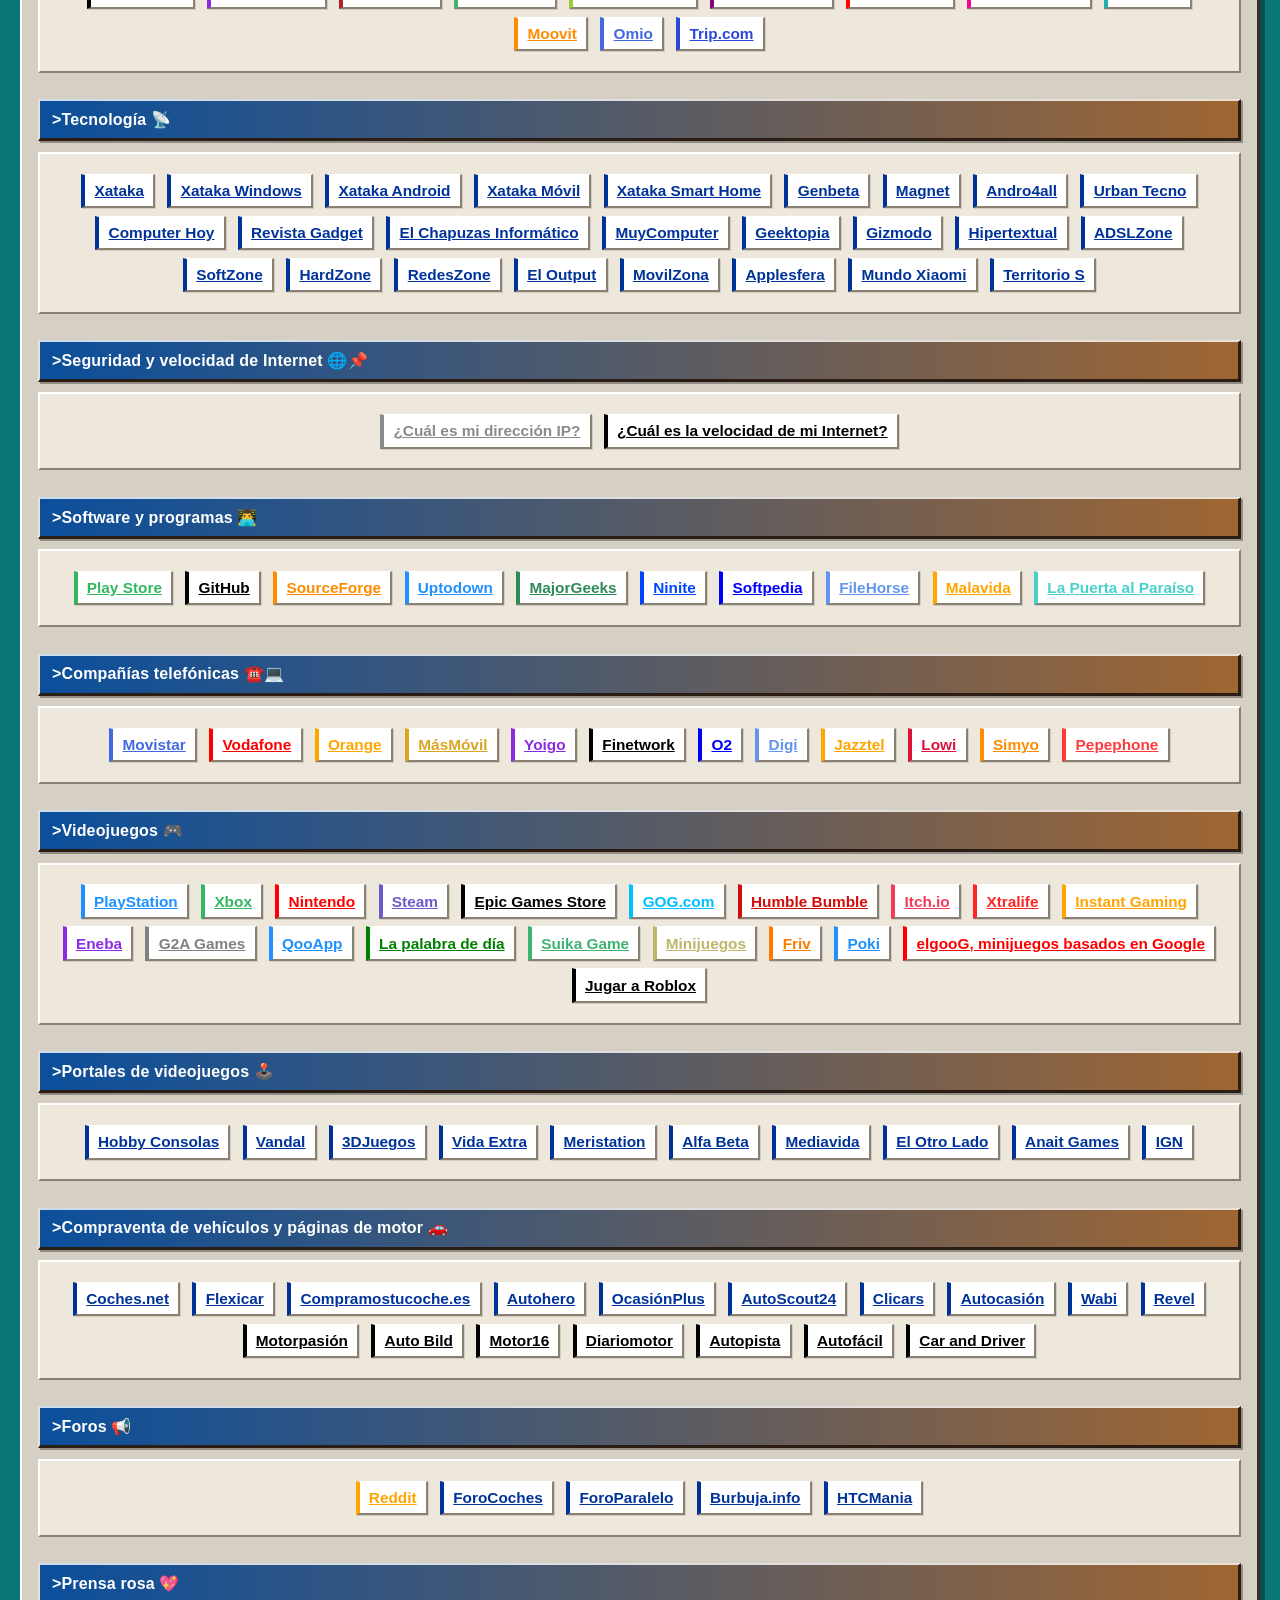
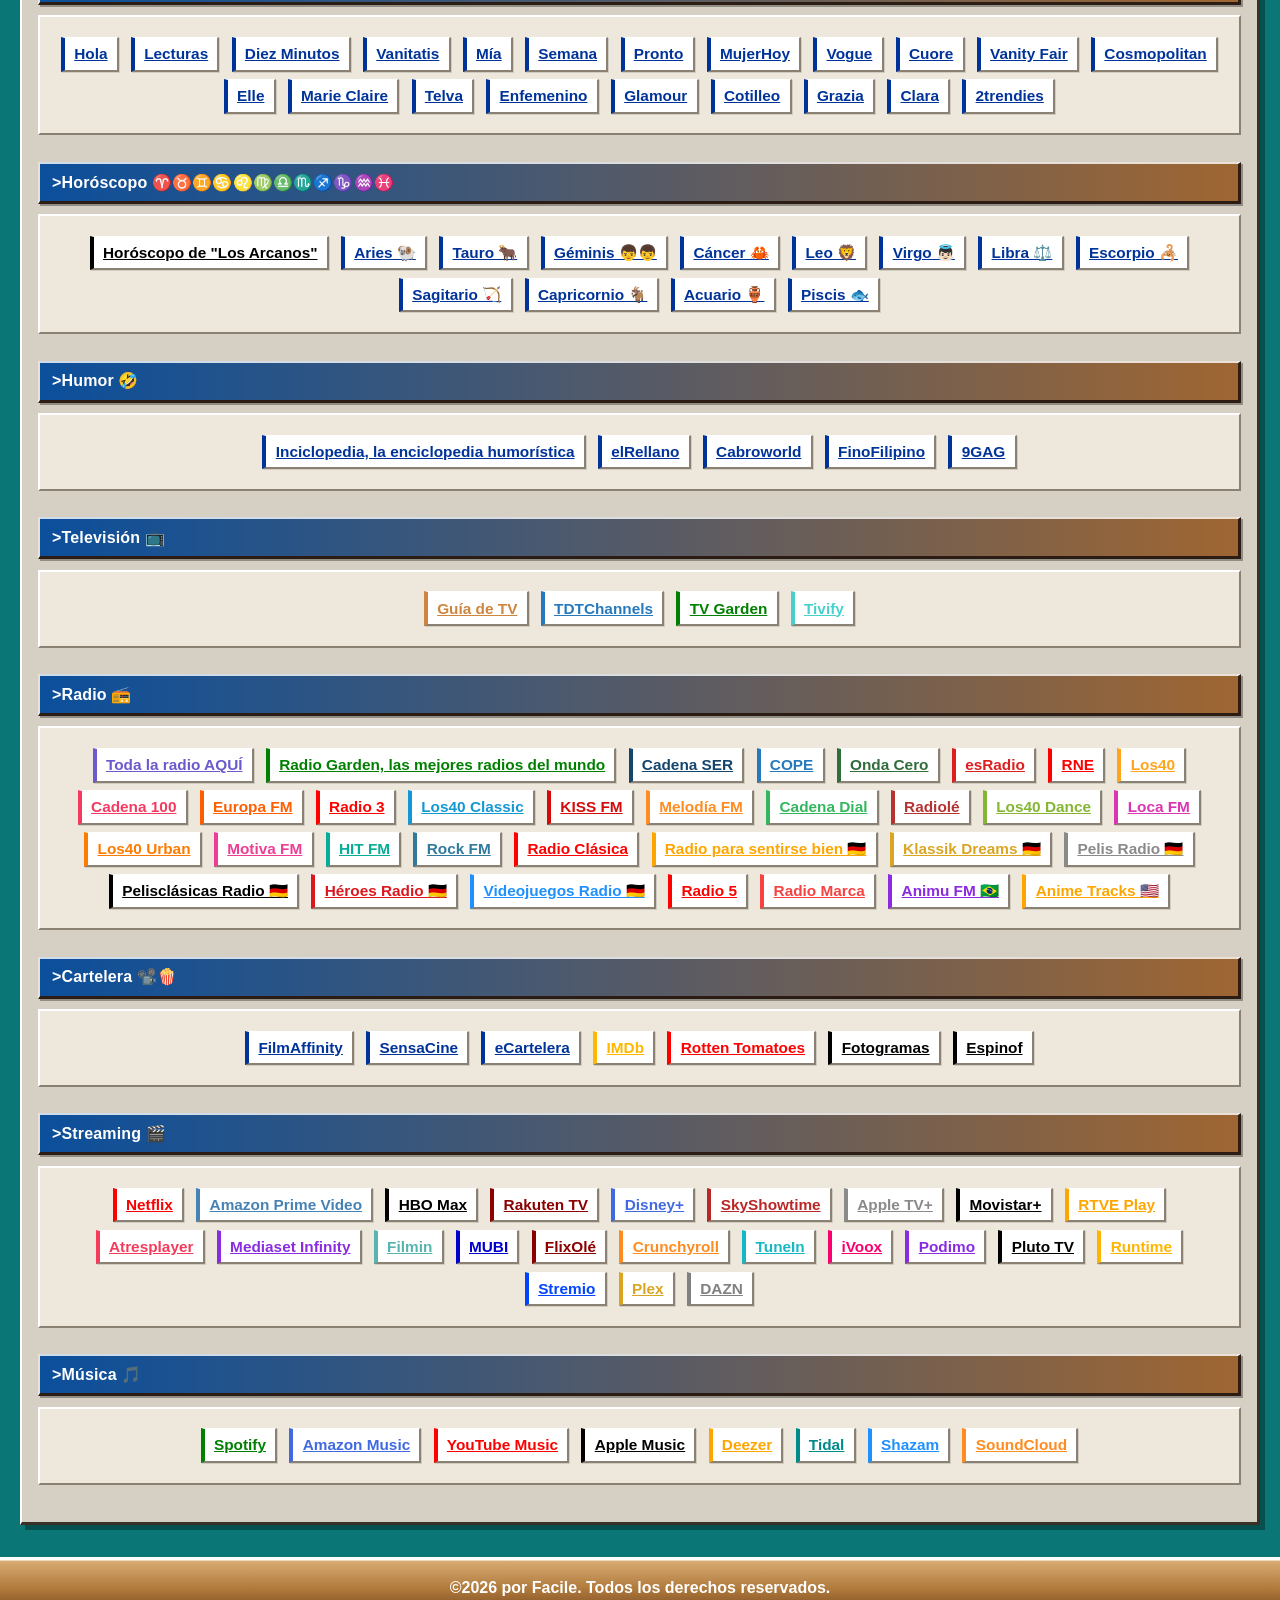
==== commit 131de72d: "Update clasica.html" ====
--- a/clasica.html
+++ b/clasica.html
@@ -2740,118 +2740,76 @@
 
 <script>
 /* =========================================================
-   FACILE CLASICO: CONTROL DE LA VENTANILLA DE CARGA
+   FACILE CLASICO: CONTROL DE LA VENTANILLA DE CARGA V2
+   Cierra la ventanilla al completar la carga y nunca deja
+   la pagina bloqueada si un recurso externo falla.
 ========================================================= */
 (function () {
-  "use st*ict";
-
-  const body = document.bod*;
-  const loadingScreen = document*getElementById(
-    "facile-classi*-loading-screen"
-  );
-
-  if (!body*|| !loadingScreen) {
+  "use strict";
+
+  const body = document.body;
+  const loadingScreen = document.getElementById("facile-classic-loading-screen");
+
+  if (!body || !loadingScreen) {
+    document.documentElement.classList.remove("facile-classic-document-loading");
     return;
- *}
+  }
 
   let loadingFinished = false;
-*  function preventLoadingInteracti*n(event) {
-    if (!body.classList*contains("facile-classic-page-load*ng")) {
-      return;
-    }
-
-    e*ent.preventDefault();
-  }
-
-  funct*on closeClassicLoadingScreen() {
- *  if (loadingFinished) {
-      ret*rn;
-    }
-
-    loadingFinished = t*ue;
-
-    loadingScreen.classList.a*d("is-leaving");
-
-    body.classLi*t.remove("facile-classic-page-load*ng");
-    document.documentElement.classList.remove(
-      "facile-classic-document-loading"
-    );
+  let safetyTimer = null;
+
+  function preventLoadingInteraction(event) {
+    if (body.classList.contains("facile-classic-page-loading")) {
+      event.preventDefault();
+    }
+  }
+
+  function closeClassicLoadingScreen() {
+    if (loadingFinished) return;
+    loadingFinished = true;
+
+    if (safetyTimer) window.clearTimeout(safetyTimer);
+
+    body.classList.remove("facile-classic-page-loading");
+    document.documentElement.classList.remove("facile-classic-document-loading");
+    loadingScreen.classList.add("is-leaving");
+    loadingScreen.setAttribute("aria-hidden", "true");
+
+    window.removeEventListener("wheel", preventLoadingInteraction);
+    window.removeEventListener("touchmove", preventLoadingInteraction);
 
     window.setTimeout(function () {
-      loadingScreen.hidden = true;
       loadingScreen.remove();
     }, 180);
   }
 
-  document.documentElement.classList.add(
-    "facile-classic-document-loading"
-  );
-
-  /*
-   * Evita el desplazamiento mediante rueda, dedo y teclas mientras
-   * la pantalla de carga está activa.
-   */
-  window.addEventListener("wheel", preventLoadingInteraction, {
-    passive: false
+  document.documentElement.classList.add("facile-classic-document-loading");
+
+  window.addEventListener("wheel", preventLoadingInteraction, { passive: false });
+  window.addEventListener("touchmove", preventLoadingInteraction, { passive: false });
+
+  window.addEventListener("keydown", function (event) {
+    if (!body.classList.contains("facile-classic-page-loading")) return;
+
+    if (["ArrowUp", "ArrowDown", "PageUp", "PageDown", "Home", "End", " "].includes(event.key)) {
+      event.preventDefault();
+    }
   });
 
-  window.addEventListener("touchmove", preventLoadingInteraction, {
-    passive: false
-  });
-
-  window.addEventListener("keydown", function (event) {
-    if (!body.classList.contains("facile-classic-page-loading")) {
-      return;
-    }
-
-    const blockedKeys = [
-      "ArrowUp",
-      "ArrowDown",
-      "PageUp",
-      "PageDown",
-      "Home",
-      "End",
-      " "
-    ];
-
-    if (blockedKeys.includes(event.key)) {
-      event.preventDefault();
-    }
-  });
-
-  /*
-   * Si el documento ya está completamente cargado cuando se ejecuta
-   * este código, cerramos la ventana directamente.
-   */
   if (document.readyState === "complete") {
-    window.setTimeout(closeClassicLoadingScreen, 120);
-    return;
-  }
-
-  /*
-   * window.load se dispara cuando HTML, CSS, scripts, imágenes y
-   * recursos iniciales han finalizado su carga.
-   */
-  window.addEventListener(
-    "load",
-    function () {
-      window.setTimeout(closeClassicLoadingScreen, 120);
-    },
-    { once: true }
-  );
-
-  /*
-   * Corrige la restauración de la página desde la caché del navegador.
-   */
-  window.addEventListener(
-    "pageshow",
-    function (event) {
-      if (event.persisted) {
-        closeClassicLoadingScreen();
-      }
-    },
-    { once: true }
-  );
+    window.requestAnimationFrame(closeClassicLoadingScreen);
+  } else {
+    window.addEventListener("load", function () {
+      window.requestAnimationFrame(closeClassicLoadingScreen);
+    }, { once: true });
+  }
+
+  window.addEventListener("pageshow", function (event) {
+    if (event.persisted) closeClassicLoadingScreen();
+  }, { once: true });
+
+  /* Salida de seguridad: los widgets externos no pueden bloquear la pagina. */
+  safetyTimer = window.setTimeout(closeClassicLoadingScreen, 3500);
 })();
 </script>
 
--- a/estilossimples.css
+++ b/estilossimples.css
@@ -5842,3 +5842,322 @@
     min-height: 76px !important;
   }
 }
+/* =========================================================
+   FACILE CLASICO - VENTANILLA DE CARGA SIMPLE V1
+   Ventana de sistema que bloquea interacción y desplazamiento
+   hasta que la página haya terminado de cargar.
+========================================================= */
+
+/* Bloqueo general del documento durante la carga. */
+html.facile-classic-document-loading,
+html.facile-classic-document-loading body,
+body.facile-classic-page-loading {
+  overflow: hidden !important;
+  overscroll-behavior: none !important;
+  touch-action: none !important;
+}
+
+/* Capa que cubre completamente la página. */
+.facile-classic-loading-screen {
+  position: fixed !important;
+  inset: 0 !important;
+  z-index: 2147483647 !important;
+
+  display: grid !important;
+  place-items: center !important;
+
+  width: 100vw !important;
+  height: 100vh !important;
+  padding: 18px !important;
+  box-sizing: border-box !important;
+
+  overflow: hidden !important;
+  overscroll-behavior: none !important;
+  touch-action: none !important;
+  user-select: none !important;
+
+  background:
+    repeating-linear-gradient(
+      0deg,
+      rgba(255, 255, 255, 0.025) 0,
+      rgba(255, 255, 255, 0.025) 1px,
+      transparent 1px,
+      transparent 3px
+    ),
+    var(--facile-desktop, #0b7676) !important;
+
+  opacity: 1 !important;
+  visibility: visible !important;
+
+  transition:
+    opacity 150ms steps(2, end),
+    visibility 150ms steps(2, end) !important;
+}
+
+/* Desaparición de la capa una vez cargada la página. */
+.facile-classic-loading-screen.is-leaving {
+  opacity: 0 !important;
+  visibility: hidden !important;
+  pointer-events: none !important;
+}
+
+/* Ventana clásica central. */
+.facile-classic-loading-window {
+  width: min(360px, calc(100vw - 36px)) !important;
+  padding: 4px !important;
+  box-sizing: border-box !important;
+
+  color: var(--facile-text, #16110c) !important;
+  background: var(--facile-window, #d6d0c4) !important;
+
+  border-top: 2px solid var(--facile-window-light, #ffffff) !important;
+  border-left: 2px solid var(--facile-window-light, #ffffff) !important;
+  border-right: 4px solid var(--facile-window-dark, #3a3028) !important;
+  border-bottom: 4px solid var(--facile-window-dark, #3a3028) !important;
+
+  border-radius: 0 !important;
+
+  box-shadow:
+    7px 7px 0 rgba(0, 0, 0, 0.36),
+    inset 1px 1px 0 rgba(255, 255, 255, 0.2) !important;
+
+  font-family:
+    Tahoma,
+    Verdana,
+    Arial,
+    "MS Sans Serif",
+    sans-serif !important;
+}
+
+/* Barra superior de la ventana. */
+.facile-classic-loading-titlebar {
+  width: 100% !important;
+  min-height: 30px !important;
+  padding: 0 8px !important;
+  box-sizing: border-box !important;
+
+  display: flex !important;
+  align-items: center !important;
+  justify-content: space-between !important;
+  gap: 10px !important;
+
+  color: #ffffff !important;
+
+  background:
+    linear-gradient(
+      90deg,
+      var(--facile-accent-blue, #0b4f9c),
+      var(--facile-brown-mid, #9f6632)
+    ) !important;
+
+  border: 0 !important;
+  border-radius: 0 !important;
+
+  box-shadow:
+    inset 1px 1px 0 rgba(255, 255, 255, 0.25) !important;
+
+  font-size: 0.78rem !important;
+  line-height: 1 !important;
+  font-weight: 900 !important;
+
+  text-shadow: 1px 1px 0 rgba(0, 0, 0, 0.5) !important;
+}
+
+/* Pequeño icono de sistema de la barra superior. */
+.facile-classic-loading-window-icon {
+  width: 18px !important;
+  height: 18px !important;
+
+  display: grid !important;
+  place-items: center !important;
+
+  color: var(--facile-text, #16110c) !important;
+  background: var(--facile-window-soft, #eee8dc) !important;
+
+  border-top: 1px solid var(--facile-window-light, #ffffff) !important;
+  border-left: 1px solid var(--facile-window-light, #ffffff) !important;
+  border-right: 2px solid var(--facile-window-dark, #3a3028) !important;
+  border-bottom: 2px solid var(--facile-window-dark, #3a3028) !important;
+
+  font-size: 0.62rem !important;
+  line-height: 1 !important;
+  text-shadow: none !important;
+}
+
+/* Contenido interior. */
+.facile-classic-loading-content {
+  padding: 22px 20px 18px !important;
+
+  display: grid !important;
+  justify-items: center !important;
+  gap: 13px !important;
+
+  color: var(--facile-text, #16110c) !important;
+  background: var(--facile-window, #d6d0c4) !important;
+}
+
+/* Texto principal. */
+.facile-classic-loading-content strong {
+  color: var(--facile-text, #16110c) !important;
+
+  font-size: 0.92rem !important;
+  line-height: 1.15 !important;
+  font-weight: 900 !important;
+
+  text-align: center !important;
+}
+
+/* Texto secundario. */
+.facile-classic-loading-content small {
+  color: var(--facile-muted-text, #2f261d) !important;
+
+  font-size: 0.68rem !important;
+  line-height: 1.15 !important;
+  font-weight: 800 !important;
+
+  text-align: center !important;
+}
+
+/* Indicador superior de tres bloques. */
+.facile-classic-loading-symbol {
+  display: flex !important;
+  align-items: center !important;
+  justify-content: center !important;
+  gap: 5px !important;
+
+  min-height: 20px !important;
+}
+
+.facile-classic-loading-symbol span {
+  width: 12px !important;
+  height: 12px !important;
+
+  display: block !important;
+
+  background: var(--facile-window-soft, #eee8dc) !important;
+
+  border-top: 1px solid var(--facile-window-light, #ffffff) !important;
+  border-left: 1px solid var(--facile-window-light, #ffffff) !important;
+  border-right: 2px solid var(--facile-window-dark, #3a3028) !important;
+  border-bottom: 2px solid var(--facile-window-dark, #3a3028) !important;
+
+  animation:
+    facileClassicLoadingBlocks 720ms steps(1, end) infinite !important;
+}
+
+.facile-classic-loading-symbol span:nth-child(2) {
+  animation-delay: 240ms !important;
+}
+
+.facile-classic-loading-symbol span:nth-child(3) {
+  animation-delay: 480ms !important;
+}
+
+@keyframes facileClassicLoadingBlocks {
+  0%,
+  32% {
+    background: var(--facile-accent-blue, #0b4f9c);
+  }
+
+  33%,
+  65% {
+    background: var(--facile-brown-mid, #9f6632);
+  }
+
+  66%,
+  100% {
+    background: var(--facile-window-soft, #eee8dc);
+  }
+}
+
+/* Marco hundido de la barra de progreso. */
+.facile-classic-loading-progress {
+  width: 100% !important;
+  height: 23px !important;
+  padding: 3px !important;
+  box-sizing: border-box !important;
+
+  overflow: hidden !important;
+
+  background: var(--facile-window-soft, #eee8dc) !important;
+
+  border-top: 2px solid var(--facile-window-dark, #3a3028) !important;
+  border-left: 2px solid var(--facile-window-dark, #3a3028) !important;
+  border-right: 2px solid var(--facile-window-light, #ffffff) !important;
+  border-bottom: 2px solid var(--facile-window-light, #ffffff) !important;
+
+  box-shadow:
+    inset 1px 1px 0 rgba(0, 0, 0, 0.16) !important;
+}
+
+/* Barra animada, no representa un porcentaje falso. */
+.facile-classic-loading-progress-inner {
+  width: 42% !important;
+  height: 100% !important;
+
+  background:
+    repeating-linear-gradient(
+      90deg,
+      var(--facile-accent-blue, #0b4f9c) 0,
+      var(--facile-accent-blue, #0b4f9c) 13px,
+      var(--facile-window-light, #ffffff) 13px,
+      var(--facile-window-light, #ffffff) 15px
+    ) !important;
+
+  box-shadow:
+    inset 1px 1px 0 rgba(255, 255, 255, 0.35) !important;
+
+  animation:
+    facileClassicLoadingProgress 820ms steps(6, end) infinite !important;
+}
+
+@keyframes facileClassicLoadingProgress {
+  0% {
+    transform: translateX(-110%);
+  }
+
+  100% {
+    transform: translateX(265%);
+  }
+}
+
+/* Adaptación móvil. */
+@media only screen and (max-width: 520px) {
+  .facile-classic-loading-screen {
+    padding: 12px !important;
+  }
+
+  .facile-classic-loading-window {
+    width: min(340px, calc(100vw - 24px)) !important;
+
+    box-shadow:
+      5px 5px 0 rgba(0, 0, 0, 0.34) !important;
+  }
+
+  .facile-classic-loading-content {
+    padding: 20px 15px 16px !important;
+  }
+
+  .facile-classic-loading-content strong {
+    font-size: 0.84rem !important;
+  }
+
+  .facile-classic-loading-content small {
+    font-size: 0.64rem !important;
+  }
+}
+
+/* Respeto a reducción de movimiento. */
+@media (prefers-reduced-motion: reduce) {
+  .facile-classic-loading-screen,
+  .facile-classic-loading-symbol span,
+  .facile-classic-loading-progress-inner {
+    animation: none !important;
+    transition: none !important;
+  }
+
+  .facile-classic-loading-progress-inner {
+    transform: none !important;
+    width: 100% !important;
+  }
+}
